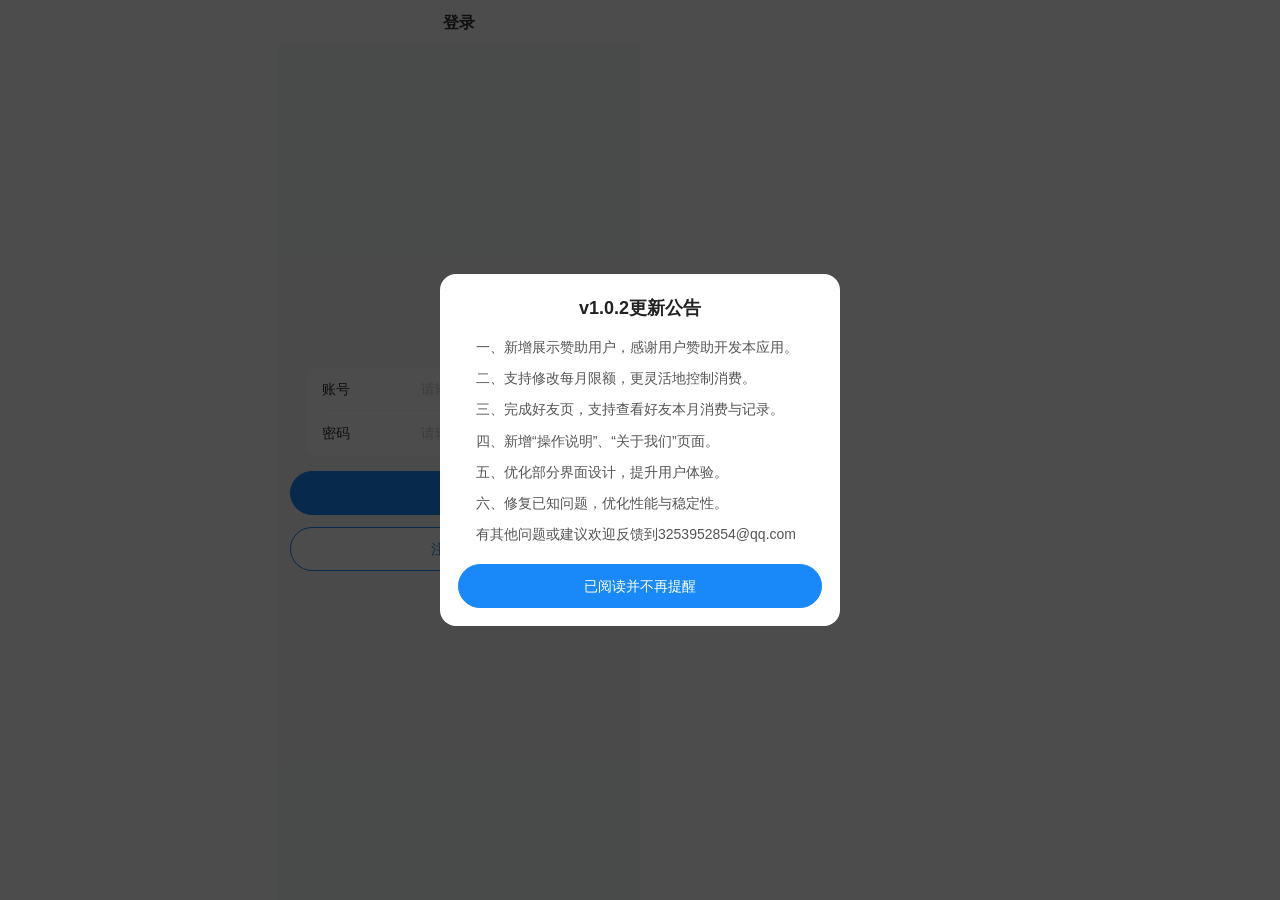
==== index.html @ 9e3b4217 "Add files via upload 更新了”动态使用须知“的位置" ====
<!DOCTYPE html>
<html lang="">
  <head>
    <meta charset="UTF-8">
    <link rel="icon" href="/favicon.ico">
    <meta name="viewport" content="width=device-width, initial-scale=1.0">
    <title>守住钱包！</title>
    <script type="module" crossorigin src="/assets/index-Cla0Flh7.js"></script>
    <link rel="modulepreload" crossorigin href="/assets/_plugin-vue_export-helper-Aj4QM0F-.js">
    <link rel="stylesheet" crossorigin href="/assets/index-D3L0GGRB.css">
  </head>
  <body>
    <div id="app"></div>
  </body>
</html>
---- assets/index-D3L0GGRB.css ----
:root{--vt-c-white:#fff;--vt-c-white-soft:#f8f8f8;--vt-c-white-mute:#f2f2f2;--vt-c-black:#181818;--vt-c-black-soft:#222;--vt-c-black-mute:#282828;--vt-c-indigo:#2c3e50;--vt-c-divider-light-1:#3c3c3c4a;--vt-c-divider-light-2:#3c3c3c1f;--vt-c-divider-dark-1:#545454a6;--vt-c-divider-dark-2:#5454547a;--vt-c-text-light-1:var(--vt-c-indigo);--vt-c-text-light-2:#3c3c3ca8;--vt-c-text-dark-1:var(--vt-c-white);--vt-c-text-dark-2:#ebebeba3;--color-background:var(--vt-c-white);--color-background-soft:var(--vt-c-white-soft);--color-background-mute:var(--vt-c-white-mute);--color-border:var(--vt-c-divider-light-2);--color-border-hover:var(--vt-c-divider-light-1);--color-heading:var(--vt-c-text-light-1);--color-text:var(--vt-c-text-light-1);--section-gap:160px}@media (prefers-color-scheme:dark){:root{--color-background:var(--vt-c-black);--color-background-soft:var(--vt-c-black-soft);--color-background-mute:var(--vt-c-black-mute);--color-border:var(--vt-c-divider-dark-2);--color-border-hover:var(--vt-c-divider-dark-1);--color-heading:var(--vt-c-text-dark-1);--color-text:var(--vt-c-text-dark-2)}}*,:before,:after{box-sizing:border-box;margin:0;font-weight:400}body{min-height:100vh;color:var(--color-text);background:var(--color-background);text-rendering:optimizelegibility;-webkit-font-smoothing:antialiased;-moz-osx-font-smoothing:grayscale;font-family:Inter,-apple-system,BlinkMacSystemFont,Segoe UI,Roboto,Oxygen,Ubuntu,Cantarell,Fira Sans,Droid Sans,Helvetica Neue,sans-serif;font-size:15px;line-height:1.6;transition:color .5s,background-color .5s}#app{max-width:1280px;margin:0 auto;font-weight:400}a,.green{color:#00bd7e;padding:3px;text-decoration:none;transition:all .4s}@media (hover:hover){a:hover{background-color:#00bd7e33}}@media (width>=1024px){body{place-items:center;display:flex}#app{grid-template-columns:1fr 1fr;padding:0 2rem;display:grid}}.changelog-popup[data-v-29da804f]{width:calc(100vw - 40px);max-width:400px}.changelog-body[data-v-29da804f]{padding:22px 18px 18px}.changelog-title[data-v-29da804f]{color:#222;text-align:center;margin-bottom:16px;font-size:18px;font-weight:700;line-height:1.35}.changelog-content[data-v-29da804f]{-webkit-overflow-scrolling:touch;max-height:min(52vh,360px);margin-bottom:18px;overflow-y:auto}.changelog-list[data-v-29da804f]{color:#555;margin:0;padding-left:18px;font-size:14px;line-height:1.65}.changelog-list li+li[data-v-29da804f]{margin-top:8px}:root,:host{--van-black:#000;--van-white:#fff;--van-gray-1:#f7f8fa;--van-gray-2:#f2f3f5;--van-gray-3:#ebedf0;--van-gray-4:#dcdee0;--van-gray-5:#c8c9cc;--van-gray-6:#969799;--van-gray-7:#646566;--van-gray-8:#323233;--van-red:#ee0a24;--van-blue:#1989fa;--van-orange:#ff976a;--van-orange-dark:#ed6a0c;--van-orange-light:#fffbe8;--van-green:#07c160;--van-gradient-red:linear-gradient(to right, #ff6034, #ee0a24);--van-gradient-orange:linear-gradient(to right, #ffd01e, #ff8917);--van-primary-color:var(--van-blue);--van-success-color:var(--van-green);--van-danger-color:var(--van-red);--van-warning-color:var(--van-orange);--van-text-color:var(--van-gray-8);--van-text-color-2:var(--van-gray-6);--van-text-color-3:var(--van-gray-5);--van-active-color:var(--van-gray-2);--van-active-opacity:.6;--van-disabled-opacity:.5;--van-background:var(--van-gray-1);--van-background-2:var(--van-white);--van-background-3:var(--van-white);--van-padding-base:4px;--van-padding-xs:8px;--van-padding-sm:12px;--van-padding-md:16px;--van-padding-lg:24px;--van-padding-xl:32px;--van-font-bold:600;--van-font-size-xs:10px;--van-font-size-sm:12px;--van-font-size-md:14px;--van-font-size-lg:16px;--van-line-height-xs:14px;--van-line-height-sm:18px;--van-line-height-md:20px;--van-line-height-lg:22px;--van-base-font:-apple-system, BlinkMacSystemFont, "Helvetica Neue", Helvetica, Segoe UI, Arial, Roboto, "PingFang SC", "miui", "Hiragino Sans GB", "Microsoft Yahei", sans-serif;--van-price-font:avenir-heavy, "PingFang SC", helvetica neue, arial, sans-serif;--van-duration-base:.3s;--van-duration-fast:.2s;--van-ease-out:ease-out;--van-ease-in:ease-in;--van-border-color:var(--van-gray-3);--van-border-width:1px;--van-radius-sm:2px;--van-radius-md:4px;--van-radius-lg:8px;--van-radius-max:999px}.van-theme-dark{--van-text-color:#f5f5f5;--van-text-color-2:#707070;--van-text-color-3:#4d4d4d;--van-border-color:#3a3a3c;--van-active-color:#3a3a3c;--van-background:#000;--van-background-2:#1c1c1e;--van-background-3:#37363b}html{-webkit-tap-highlight-color:transparent}body{font-family:var(--van-base-font);margin:0}a{text-decoration:none}input,button,textarea{color:inherit;font:inherit}a:focus,input:focus,button:focus,textarea:focus,[class*=van-]:focus{outline:none}ol,ul{margin:0;padding:0;list-style:none}@keyframes van-slide-up-enter{0%{transform:translateY(100%)}}@keyframes van-slide-up-leave{to{transform:translateY(100%)}}@keyframes van-slide-down-enter{0%{transform:translateY(-100%)}}@keyframes van-slide-down-leave{to{transform:translateY(-100%)}}@keyframes van-slide-left-enter{0%{transform:translate(-100%)}}@keyframes van-slide-left-leave{to{transform:translate(-100%)}}@keyframes van-slide-right-enter{0%{transform:translate(100%)}}@keyframes van-slide-right-leave{to{transform:translate(100%)}}@keyframes van-fade-in{0%{opacity:0}to{opacity:1}}@keyframes van-fade-out{0%{opacity:1}to{opacity:0}}@keyframes van-rotate{0%{transform:rotate(0)}to{transform:rotate(360deg)}}.van-fade-enter-active{animation:var(--van-duration-base) van-fade-in both var(--van-ease-out)}.van-fade-leave-active{animation:var(--van-duration-base) van-fade-out both var(--van-ease-in)}.van-slide-up-enter-active{animation:van-slide-up-enter var(--van-duration-base) both var(--van-ease-out)}.van-slide-up-leave-active{animation:van-slide-up-leave var(--van-duration-base) both var(--van-ease-in)}.van-slide-down-enter-active{animation:van-slide-down-enter var(--van-duration-base) both var(--van-ease-out)}.van-slide-down-leave-active{animation:van-slide-down-leave var(--van-duration-base) both var(--van-ease-in)}.van-slide-left-enter-active{animation:van-slide-left-enter var(--van-duration-base) both var(--van-ease-out)}.van-slide-left-leave-active{animation:van-slide-left-leave var(--van-duration-base) both var(--van-ease-in)}.van-slide-right-enter-active{animation:van-slide-right-enter var(--van-duration-base) both var(--van-ease-out)}.van-slide-right-leave-active{animation:van-slide-right-leave var(--van-duration-base) both var(--van-ease-in)}.van-clearfix:after{clear:both;content:"";display:table}.van-ellipsis{white-space:nowrap;text-overflow:ellipsis;overflow:hidden}.van-multi-ellipsis--l2{text-overflow:ellipsis;-webkit-line-clamp:2;line-break:anywhere;-webkit-box-orient:vertical;display:-webkit-box;overflow:hidden}.van-multi-ellipsis--l3{text-overflow:ellipsis;-webkit-line-clamp:3;line-break:anywhere;-webkit-box-orient:vertical;display:-webkit-box;overflow:hidden}.van-safe-area-top{padding-top:constant(safe-area-inset-top);padding-top:env(safe-area-inset-top)}.van-safe-area-bottom{padding-bottom:constant(safe-area-inset-bottom);padding-bottom:env(safe-area-inset-bottom)}.van-haptics-feedback{cursor:pointer}.van-haptics-feedback:active{opacity:var(--van-active-opacity)}[class*=van-hairline]:after{box-sizing:border-box;content:" ";pointer-events:none;border:0 solid var(--van-border-color);position:absolute;inset:-50%;transform:scale(.5)}.van-hairline,.van-hairline--top,.van-hairline--left,.van-hairline--right,.van-hairline--bottom,.van-hairline--surround,.van-hairline--top-bottom{position:relative}.van-hairline--top:after{border-top-width:var(--van-border-width)}.van-hairline--left:after{border-left-width:var(--van-border-width)}.van-hairline--right:after{border-right-width:var(--van-border-width)}.van-hairline--bottom:after{border-bottom-width:var(--van-border-width)}.van-hairline--top-bottom:after,.van-hairline-unset--top-bottom:after{border-width:var(--van-border-width) 0}.van-hairline--surround:after{border-width:var(--van-border-width)}:root,:host{--van-action-bar-background:var(--van-background-2);--van-action-bar-height:50px}.van-action-bar{box-sizing:content-box;height:var(--van-action-bar-height);background:var(--van-action-bar-background);align-items:center;display:flex;position:fixed;bottom:0;left:0;right:0}:root,:host{--van-badge-size:16px;--van-badge-color:var(--van-white);--van-badge-padding:0 3px;--van-badge-font-size:var(--van-font-size-sm);--van-badge-font-weight:var(--van-font-bold);--van-badge-border-width:var(--van-border-width);--van-badge-background:var(--van-danger-color);--van-badge-dot-color:var(--van-danger-color);--van-badge-dot-size:8px;--van-badge-font:-apple-system-font, helvetica neue, arial, sans-serif}.van-badge{box-sizing:border-box;min-width:var(--van-badge-size);padding:var(--van-badge-padding);color:var(--van-badge-color);font-weight:var(--van-badge-font-weight);font-size:var(--van-badge-font-size);font-family:var(--van-badge-font);text-align:center;background:var(--van-badge-background);border:var(--van-badge-border-width) solid var(--van-background-2);border-radius:var(--van-radius-max);line-height:1.2;display:inline-block}.van-badge--fixed{transform-origin:100%;position:absolute}.van-badge--top-left{top:0;left:0;transform:translate(-50%,-50%)}.van-badge--top-right{top:0;right:0;transform:translate(50%,-50%)}.van-badge--bottom-left{bottom:0;left:0;transform:translate(-50%,50%)}.van-badge--bottom-right{bottom:0;right:0;transform:translate(50%,50%)}.van-badge--dot{width:var(--van-badge-dot-size);min-width:0;height:var(--van-badge-dot-size);background:var(--van-badge-dot-color);border:none;border-radius:100%;padding:0}.van-badge__wrapper{display:inline-block;position:relative}.van-icon{font:14px/1 vant-icon;font:normal normal normal 14px/1 var(--van-icon-font-family,"vant-icon");font-size:inherit;text-rendering:auto;-webkit-font-smoothing:antialiased;display:inline-block;position:relative}.van-icon:before{display:inline-block}.van-icon-arrow-double-left:before{content:""}.van-icon-arrow-double-right:before{content:""}.van-icon-contact:before{content:""}.van-icon-notes:before{content:""}.van-icon-records:before{content:""}.van-icon-cash-back-record:before{content:""}.van-icon-newspaper:before{content:""}.van-icon-discount:before{content:""}.van-icon-completed:before{content:""}.van-icon-user:before{content:""}.van-icon-description:before{content:""}.van-icon-list-switch:before{content:""}.van-icon-list-switching:before{content:""}.van-icon-link-o:before{content:""}.van-icon-miniprogram-o:before{content:""}.van-icon-qq:before{content:""}.van-icon-wechat-moments:before{content:""}.van-icon-weibo:before{content:""}.van-icon-cash-o:before{content:""}.van-icon-guide-o:before{content:""}.van-icon-invitation:before{content:""}.van-icon-shield-o:before{content:""}.van-icon-exchange:before{content:""}.van-icon-eye:before{content:""}.van-icon-enlarge:before{content:""}.van-icon-expand-o:before{content:""}.van-icon-eye-o:before{content:""}.van-icon-expand:before{content:""}.van-icon-filter-o:before{content:""}.van-icon-fire:before{content:""}.van-icon-fail:before{content:""}.van-icon-failure:before{content:""}.van-icon-fire-o:before{content:""}.van-icon-flag-o:before{content:""}.van-icon-font:before{content:""}.van-icon-font-o:before{content:""}.van-icon-gem-o:before{content:""}.van-icon-flower-o:before{content:""}.van-icon-gem:before{content:""}.van-icon-gift-card:before{content:""}.van-icon-friends:before{content:""}.van-icon-friends-o:before{content:""}.van-icon-gold-coin:before{content:""}.van-icon-gold-coin-o:before{content:""}.van-icon-good-job-o:before{content:""}.van-icon-gift:before{content:""}.van-icon-gift-o:before{content:""}.van-icon-gift-card-o:before{content:""}.van-icon-good-job:before{content:""}.van-icon-home-o:before{content:""}.van-icon-goods-collect:before{content:""}.van-icon-graphic:before{content:""}.van-icon-goods-collect-o:before{content:""}.van-icon-hot-o:before{content:""}.van-icon-info:before{content:""}.van-icon-hotel-o:before{content:""}.van-icon-info-o:before{content:""}.van-icon-hot-sale-o:before{content:""}.van-icon-hot:before{content:""}.van-icon-like:before{content:""}.van-icon-idcard:before{content:""}.van-icon-like-o:before{content:""}.van-icon-hot-sale:before{content:""}.van-icon-location-o:before{content:""}.van-icon-location:before{content:""}.van-icon-label:before{content:""}.van-icon-lock:before{content:""}.van-icon-label-o:before{content:""}.van-icon-map-marked:before{content:""}.van-icon-logistics:before{content:""}.van-icon-manager:before{content:""}.van-icon-more:before{content:""}.van-icon-live:before{content:""}.van-icon-manager-o:before{content:""}.van-icon-medal:before{content:""}.van-icon-more-o:before{content:""}.van-icon-music-o:before{content:""}.van-icon-music:before{content:""}.van-icon-new-arrival-o:before{content:""}.van-icon-medal-o:before{content:""}.van-icon-new-o:before{content:""}.van-icon-free-postage:before{content:""}.van-icon-newspaper-o:before{content:""}.van-icon-new-arrival:before{content:""}.van-icon-minus:before{content:""}.van-icon-orders-o:before{content:""}.van-icon-new:before{content:""}.van-icon-paid:before{content:""}.van-icon-notes-o:before{content:""}.van-icon-other-pay:before{content:""}.van-icon-pause-circle:before{content:""}.van-icon-pause:before{content:""}.van-icon-pause-circle-o:before{content:""}.van-icon-peer-pay:before{content:""}.van-icon-pending-payment:before{content:""}.van-icon-passed:before{content:""}.van-icon-plus:before{content:""}.van-icon-phone-circle-o:before{content:""}.van-icon-phone-o:before{content:""}.van-icon-printer:before{content:""}.van-icon-photo-fail:before{content:""}.van-icon-phone:before{content:""}.van-icon-photo-o:before{content:""}.van-icon-play-circle:before{content:""}.van-icon-play:before{content:""}.van-icon-phone-circle:before{content:""}.van-icon-point-gift-o:before{content:""}.van-icon-point-gift:before{content:""}.van-icon-play-circle-o:before{content:""}.van-icon-shrink:before{content:""}.van-icon-photo:before{content:""}.van-icon-qr:before{content:""}.van-icon-qr-invalid:before{content:""}.van-icon-question-o:before{content:""}.van-icon-revoke:before{content:""}.van-icon-replay:before{content:""}.van-icon-service:before{content:""}.van-icon-question:before{content:""}.van-icon-search:before{content:""}.van-icon-refund-o:before{content:""}.van-icon-service-o:before{content:""}.van-icon-scan:before{content:""}.van-icon-share:before{content:""}.van-icon-send-gift-o:before{content:""}.van-icon-share-o:before{content:""}.van-icon-setting:before{content:""}.van-icon-points:before{content:""}.van-icon-photograph:before{content:""}.van-icon-shop:before{content:""}.van-icon-shop-o:before{content:""}.van-icon-shop-collect-o:before{content:""}.van-icon-shop-collect:before{content:""}.van-icon-smile:before{content:""}.van-icon-shopping-cart-o:before{content:""}.van-icon-sign:before{content:""}.van-icon-sort:before{content:""}.van-icon-star-o:before{content:""}.van-icon-smile-comment-o:before{content:""}.van-icon-stop:before{content:""}.van-icon-stop-circle-o:before{content:""}.van-icon-smile-o:before{content:""}.van-icon-star:before{content:""}.van-icon-success:before{content:""}.van-icon-stop-circle:before{content:""}.van-icon-records-o:before{content:""}.van-icon-shopping-cart:before{content:""}.van-icon-tosend:before{content:""}.van-icon-todo-list:before{content:""}.van-icon-thumb-circle-o:before{content:""}.van-icon-thumb-circle:before{content:""}.van-icon-umbrella-circle:before{content:""}.van-icon-underway:before{content:""}.van-icon-upgrade:before{content:""}.van-icon-todo-list-o:before{content:""}.van-icon-tv-o:before{content:""}.van-icon-underway-o:before{content:""}.van-icon-user-o:before{content:""}.van-icon-vip-card-o:before{content:""}.van-icon-vip-card:before{content:""}.van-icon-send-gift:before{content:""}.van-icon-wap-home:before{content:""}.van-icon-wap-nav:before{content:""}.van-icon-volume-o:before{content:""}.van-icon-video:before{content:""}.van-icon-wap-home-o:before{content:""}.van-icon-volume:before{content:""}.van-icon-warning:before{content:""}.van-icon-weapp-nav:before{content:""}.van-icon-wechat-pay:before{content:""}.van-icon-warning-o:before{content:""}.van-icon-wechat:before{content:""}.van-icon-setting-o:before{content:""}.van-icon-youzan-shield:before{content:""}.van-icon-warn-o:before{content:""}.van-icon-smile-comment:before{content:""}.van-icon-user-circle-o:before{content:""}.van-icon-video-o:before{content:""}.van-icon-add-square:before{content:""}.van-icon-add:before{content:""}.van-icon-arrow-down:before{content:""}.van-icon-arrow-up:before{content:""}.van-icon-arrow:before{content:""}.van-icon-after-sale:before{content:""}.van-icon-add-o:before{content:""}.van-icon-alipay:before{content:""}.van-icon-ascending:before{content:""}.van-icon-apps-o:before{content:""}.van-icon-aim:before{content:""}.van-icon-award:before{content:""}.van-icon-arrow-left:before{content:""}.van-icon-award-o:before{content:""}.van-icon-audio:before{content:""}.van-icon-bag-o:before{content:""}.van-icon-balance-list:before{content:""}.van-icon-back-top:before{content:""}.van-icon-bag:before{content:""}.van-icon-balance-pay:before{content:""}.van-icon-balance-o:before{content:""}.van-icon-bar-chart-o:before{content:""}.van-icon-bars:before{content:""}.van-icon-balance-list-o:before{content:""}.van-icon-birthday-cake-o:before{content:""}.van-icon-bookmark:before{content:""}.van-icon-bill:before{content:""}.van-icon-bell:before{content:""}.van-icon-browsing-history-o:before{content:""}.van-icon-browsing-history:before{content:""}.van-icon-bookmark-o:before{content:""}.van-icon-bulb-o:before{content:""}.van-icon-bullhorn-o:before{content:""}.van-icon-bill-o:before{content:""}.van-icon-calendar-o:before{content:""}.van-icon-brush-o:before{content:""}.van-icon-card:before{content:""}.van-icon-cart-o:before{content:""}.van-icon-cart-circle:before{content:""}.van-icon-cart-circle-o:before{content:""}.van-icon-cart:before{content:""}.van-icon-cash-on-deliver:before{content:""}.van-icon-cash-back-record-o:before{content:""}.van-icon-cashier-o:before{content:""}.van-icon-chart-trending-o:before{content:""}.van-icon-certificate:before{content:""}.van-icon-chat:before{content:""}.van-icon-clear:before{content:""}.van-icon-chat-o:before{content:""}.van-icon-checked:before{content:""}.van-icon-clock:before{content:""}.van-icon-clock-o:before{content:""}.van-icon-close:before{content:""}.van-icon-closed-eye:before{content:""}.van-icon-circle:before{content:""}.van-icon-cluster-o:before{content:""}.van-icon-column:before{content:""}.van-icon-comment-circle-o:before{content:""}.van-icon-cluster:before{content:""}.van-icon-comment:before{content:""}.van-icon-comment-o:before{content:""}.van-icon-comment-circle:before{content:""}.van-icon-completed-o:before{content:""}.van-icon-credit-pay:before{content:""}.van-icon-coupon:before{content:""}.van-icon-debit-pay:before{content:""}.van-icon-coupon-o:before{content:""}.van-icon-contact-o:before{content:""}.van-icon-descending:before{content:""}.van-icon-desktop-o:before{content:""}.van-icon-diamond-o:before{content:""}.van-icon-description-o:before{content:""}.van-icon-delete:before{content:""}.van-icon-diamond:before{content:""}.van-icon-delete-o:before{content:""}.van-icon-cross:before{content:""}.van-icon-edit:before{content:""}.van-icon-ellipsis:before{content:""}.van-icon-down:before{content:""}.van-icon-discount-o:before{content:""}.van-icon-ecard-pay:before{content:""}.van-icon-envelop-o:before{content:""}@font-face{font-weight:400;font-family:vant-icon;font-style:normal;font-display:auto;src:url([data-uri])format("woff2"),url(//at.alicdn.com/t/c/font_2553510_ciljc7axaw7.woff?t=1705587463221)format("woff")}.van-icon__image{object-fit:contain;width:1em;height:1em;display:block}:root,:host{--van-skeleton-image-size:96px;--van-skeleton-image-radius:24px}.van-skeleton-image{width:var(--van-skeleton-image-size);height:var(--van-skeleton-image-size);background:var(--van-active-color);justify-content:center;align-items:center;display:flex}.van-skeleton-image--round{border-radius:var(--van-skeleton-image-radius)}.van-skeleton-image__icon{width:calc(var(--van-skeleton-image-size) / 2);height:calc(var(--van-skeleton-image-size) / 2);font-size:calc(var(--van-skeleton-image-size) / 2);color:var(--van-gray-5)}:root,:host{--van-rate-icon-size:20px;--van-rate-icon-gutter:var(--van-padding-base);--van-rate-icon-void-color:var(--van-gray-5);--van-rate-icon-full-color:var(--van-danger-color);--van-rate-icon-disabled-color:var(--van-gray-5)}.van-rate{cursor:pointer;-webkit-user-select:none;user-select:none;flex-wrap:wrap;display:inline-flex}.van-rate__item{position:relative}.van-rate__item:not(:last-child){padding-right:var(--van-rate-icon-gutter)}.van-rate__icon{width:1em;color:var(--van-rate-icon-void-color);font-size:var(--van-rate-icon-size);display:block}.van-rate__icon--half{pointer-events:none;position:absolute;top:0;left:0;overflow:hidden}.van-rate__icon--full{color:var(--van-rate-icon-full-color)}.van-rate__icon--disabled{color:var(--van-rate-icon-disabled-color)}.van-rate--disabled{cursor:not-allowed}.van-rate--readonly{cursor:default}:root,:host{--van-notice-bar-height:40px;--van-notice-bar-padding:0 var(--van-padding-md);--van-notice-bar-wrapable-padding:var(--van-padding-xs) var(--van-padding-md);--van-notice-bar-text-color:var(--van-orange-dark);--van-notice-bar-font-size:var(--van-font-size-md);--van-notice-bar-line-height:24px;--van-notice-bar-background:var(--van-orange-light);--van-notice-bar-icon-size:16px;--van-notice-bar-icon-min-width:24px}.van-notice-bar{height:var(--van-notice-bar-height);padding:var(--van-notice-bar-padding);color:var(--van-notice-bar-text-color);font-size:var(--van-notice-bar-font-size);line-height:var(--van-notice-bar-line-height);background:var(--van-notice-bar-background);align-items:center;display:flex;position:relative}.van-notice-bar__left-icon,.van-notice-bar__right-icon{min-width:var(--van-notice-bar-icon-min-width);font-size:var(--van-notice-bar-icon-size)}.van-notice-bar__right-icon{text-align:right;cursor:pointer}.van-notice-bar__wrap{flex:1;align-items:center;height:100%;display:flex;position:relative;overflow:hidden}.van-notice-bar__content{white-space:nowrap;transition-timing-function:linear;position:absolute}.van-notice-bar__content.van-ellipsis{max-width:100%}.van-notice-bar--wrapable{height:auto;padding:var(--van-notice-bar-wrapable-padding)}.van-notice-bar--wrapable .van-notice-bar__wrap{height:auto}.van-notice-bar--wrapable .van-notice-bar__content{white-space:normal;word-wrap:break-word;position:relative}:root,:host{--van-nav-bar-height:46px;--van-nav-bar-background:var(--van-background-2);--van-nav-bar-arrow-size:16px;--van-nav-bar-icon-color:var(--van-primary-color);--van-nav-bar-text-color:var(--van-primary-color);--van-nav-bar-title-font-size:var(--van-font-size-lg);--van-nav-bar-title-text-color:var(--van-text-color);--van-nav-bar-z-index:1;--van-nav-bar-disabled-opacity:var(--van-disabled-opacity)}.van-nav-bar{z-index:var(--van-nav-bar-z-index);line-height:var(--van-line-height-lg);text-align:center;background:var(--van-nav-bar-background);-webkit-user-select:none;user-select:none;position:relative}.van-nav-bar--fixed{width:100%;position:fixed;top:0;left:0}.van-nav-bar--safe-area-inset-top{padding-top:constant(safe-area-inset-top);padding-top:env(safe-area-inset-top)}.van-nav-bar .van-icon{color:var(--van-nav-bar-icon-color)}.van-nav-bar__content{height:var(--van-nav-bar-height);align-items:center;display:flex;position:relative}.van-nav-bar__arrow{margin-right:var(--van-padding-base);font-size:var(--van-nav-bar-arrow-size)}.van-nav-bar__title{max-width:60%;color:var(--van-nav-bar-title-text-color);font-weight:var(--van-font-bold);font-size:var(--van-nav-bar-title-font-size);margin:0 auto}.van-nav-bar__left,.van-nav-bar__right{padding:0 var(--van-padding-md);font-size:var(--van-font-size-md);align-items:center;display:flex;position:absolute;top:0;bottom:0}.van-nav-bar__left--disabled,.van-nav-bar__right--disabled{cursor:not-allowed;opacity:var(--van-nav-bar-disabled-opacity)}.van-nav-bar__left{left:0}.van-nav-bar__right{right:0}.van-nav-bar__text{color:var(--van-nav-bar-text-color)}:root,:host{--van-floating-bubble-size:48px;--van-floating-bubble-initial-gap:24px;--van-floating-bubble-icon-size:28px;--van-floating-bubble-background:var(--van-primary-color);--van-floating-bubble-color:var(--van-background-2);--van-floating-bubble-z-index:999;--van-floating-bubble-border-radius:var(--van-radius-max)}.van-floating-bubble{top:0;left:0;right:var(--van-floating-bubble-initial-gap);bottom:var(--van-floating-bubble-initial-gap);width:var(--van-floating-bubble-size);height:var(--van-floating-bubble-size);box-sizing:border-box;cursor:pointer;-webkit-user-select:none;user-select:none;touch-action:none;background:var(--van-floating-bubble-background);color:var(--van-floating-bubble-color);border-radius:var(--van-floating-bubble-border-radius);z-index:var(--van-floating-bubble-z-index);transition:transform var(--van-duration-base);justify-content:center;align-items:center;display:flex;position:fixed;overflow:hidden}.van-floating-bubble:active{opacity:.8}.van-floating-bubble__icon{font-size:var(--van-floating-bubble-icon-size)}:root,:host{--van-image-placeholder-text-color:var(--van-text-color-2);--van-image-placeholder-font-size:var(--van-font-size-md);--van-image-placeholder-background:var(--van-background);--van-image-loading-icon-size:32px;--van-image-loading-icon-color:var(--van-gray-4);--van-image-error-icon-size:32px;--van-image-error-icon-color:var(--van-gray-4)}.van-image{display:inline-block;position:relative}.van-image--round{border-radius:var(--van-radius-max);overflow:hidden}.van-image--round .van-image__img{border-radius:inherit}.van-image--block{display:block}.van-image__img,.van-image__error,.van-image__loading{width:100%;height:100%;display:block}.van-image__error,.van-image__loading{color:var(--van-image-placeholder-text-color);font-size:var(--van-image-placeholder-font-size);background:var(--van-image-placeholder-background);flex-direction:column;justify-content:center;align-items:center;display:flex;position:absolute;top:0;left:0}.van-image__loading-icon{color:var(--van-image-loading-icon-color);font-size:var(--van-image-loading-icon-size)}.van-image__error-icon{color:var(--van-image-error-icon-color);font-size:var(--van-image-error-icon-size)}:root,:host{--van-back-top-size:40px;--van-back-top-right:30px;--van-back-top-bottom:40px;--van-back-top-z-index:100;--van-back-top-icon-size:20px;--van-back-top-text-color:#fff;--van-back-top-background:var(--van-blue)}.van-back-top{width:var(--van-back-top-size);height:var(--van-back-top-size);right:var(--van-back-top-right);bottom:var(--van-back-top-bottom);z-index:var(--van-back-top-z-index);cursor:pointer;color:var(--van-back-top-text-color);border-radius:var(--van-radius-max);transition:var(--van-duration-base) cubic-bezier(.25,.8,.5,1);background-color:var(--van-back-top-background);justify-content:center;align-items:center;display:flex;position:fixed;transform:scale(0);box-shadow:0 2px 8px #0000001f}.van-back-top:active{opacity:var(--van-active-opacity)}.van-back-top__placeholder{display:none}.van-back-top--active{transform:scale(1)}.van-back-top__icon{font-size:var(--van-back-top-icon-size);font-weight:var(--van-font-bold)}:root,:host{--van-tag-padding:0 var(--van-padding-base);--van-tag-text-color:var(--van-white);--van-tag-font-size:var(--van-font-size-sm);--van-tag-radius:2px;--van-tag-line-height:16px;--van-tag-medium-padding:2px 6px;--van-tag-large-padding:var(--van-padding-base) var(--van-padding-xs);--van-tag-large-radius:var(--van-radius-md);--van-tag-large-font-size:var(--van-font-size-md);--van-tag-round-radius:var(--van-radius-max);--van-tag-danger-color:var(--van-danger-color);--van-tag-primary-color:var(--van-primary-color);--van-tag-success-color:var(--van-success-color);--van-tag-warning-color:var(--van-warning-color);--van-tag-default-color:var(--van-gray-6);--van-tag-plain-background:var(--van-background-2)}.van-tag{padding:var(--van-tag-padding);color:var(--van-tag-text-color);font-size:var(--van-tag-font-size);line-height:var(--van-tag-line-height);border-radius:var(--van-tag-radius);align-items:center;display:inline-flex;position:relative}.van-tag--default{background:var(--van-tag-default-color)}.van-tag--default.van-tag--plain{color:var(--van-tag-default-color)}.van-tag--danger{background:var(--van-tag-danger-color)}.van-tag--danger.van-tag--plain{color:var(--van-tag-danger-color)}.van-tag--primary{background:var(--van-tag-primary-color)}.van-tag--primary.van-tag--plain{color:var(--van-tag-primary-color)}.van-tag--success{background:var(--van-tag-success-color)}.van-tag--success.van-tag--plain{color:var(--van-tag-success-color)}.van-tag--warning{background:var(--van-tag-warning-color)}.van-tag--warning.van-tag--plain{color:var(--van-tag-warning-color)}.van-tag--plain{background:var(--van-tag-plain-background);border-color:currentColor}.van-tag--plain:before{border:1px solid;border-color:inherit;border-radius:inherit;content:"";pointer-events:none;position:absolute;inset:0}.van-tag--medium{padding:var(--van-tag-medium-padding)}.van-tag--large{padding:var(--van-tag-large-padding);font-size:var(--van-tag-large-font-size);border-radius:var(--van-tag-large-radius)}.van-tag--mark{border-radius:0 var(--van-tag-round-radius) var(--van-tag-round-radius) 0}.van-tag--mark:after{content:"";width:2px;display:block}.van-tag--round{border-radius:var(--van-tag-round-radius)}.van-tag__close{margin-left:2px}:root,:host{--van-card-padding:var(--van-padding-xs) var(--van-padding-md);--van-card-font-size:var(--van-font-size-sm);--van-card-text-color:var(--van-text-color);--van-card-background:var(--van-background);--van-card-thumb-size:88px;--van-card-thumb-radius:var(--van-radius-lg);--van-card-title-line-height:16px;--van-card-desc-color:var(--van-text-color-2);--van-card-desc-line-height:var(--van-line-height-md);--van-card-price-color:var(--van-text-color);--van-card-origin-price-color:var(--van-text-color-2);--van-card-num-color:var(--van-text-color-2);--van-card-origin-price-font-size:var(--van-font-size-xs);--van-card-price-font-size:var(--van-font-size-sm);--van-card-price-integer-font-size:var(--van-font-size-lg);--van-card-price-font:var(--van-price-font)}.van-card{box-sizing:border-box;padding:var(--van-card-padding);color:var(--van-card-text-color);font-size:var(--van-card-font-size);background:var(--van-card-background);position:relative}.van-card:not(:first-child){margin-top:var(--van-padding-xs)}.van-card__header{display:flex}.van-card__thumb{width:var(--van-card-thumb-size);height:var(--van-card-thumb-size);margin-right:var(--van-padding-xs);flex:none;position:relative}.van-card__thumb img{border-radius:var(--van-card-thumb-radius)}.van-card__content{min-width:0;min-height:var(--van-card-thumb-size);flex-direction:column;flex:1;justify-content:space-between;display:flex;position:relative}.van-card__content--centered{justify-content:center}.van-card__title,.van-card__desc{word-wrap:break-word}.van-card__title{max-height:32px;font-weight:var(--van-font-bold);line-height:var(--van-card-title-line-height)}.van-card__desc{max-height:var(--van-card-desc-line-height);color:var(--van-card-desc-color);line-height:var(--van-card-desc-line-height)}.van-card__bottom{line-height:var(--van-line-height-md)}.van-card__price{color:var(--van-card-price-color);font-weight:var(--van-font-bold);font-size:var(--van-card-price-font-size);display:inline-block}.van-card__price-integer{font-size:var(--van-card-price-integer-font-size);font-family:var(--van-card-price-font)}.van-card__price-decimal{font-family:var(--van-card-price-font)}.van-card__origin-price{color:var(--van-card-origin-price-color);font-size:var(--van-card-origin-price-font-size);margin-left:5px;text-decoration:line-through;display:inline-block}.van-card__num{float:right;color:var(--van-card-num-color)}.van-card__tag{position:absolute;top:2px;left:0}.van-card__footer{text-align:right;flex:none}.van-card__footer .van-button{margin-left:5px}:root,:host{--van-cell-font-size:var(--van-font-size-md);--van-cell-line-height:24px;--van-cell-vertical-padding:10px;--van-cell-horizontal-padding:var(--van-padding-md);--van-cell-text-color:var(--van-text-color);--van-cell-background:var(--van-background-2);--van-cell-border-color:var(--van-border-color);--van-cell-active-color:var(--van-active-color);--van-cell-required-color:var(--van-danger-color);--van-cell-label-color:var(--van-text-color-2);--van-cell-label-font-size:var(--van-font-size-sm);--van-cell-label-line-height:var(--van-line-height-sm);--van-cell-label-margin-top:var(--van-padding-base);--van-cell-value-color:var(--van-text-color-2);--van-cell-value-font-size:inherit;--van-cell-icon-size:16px;--van-cell-right-icon-color:var(--van-gray-6);--van-cell-large-vertical-padding:var(--van-padding-sm);--van-cell-large-title-font-size:var(--van-font-size-lg);--van-cell-large-label-font-size:var(--van-font-size-md);--van-cell-large-value-font-size:inherit}.van-cell{box-sizing:border-box;width:100%;padding:var(--van-cell-vertical-padding) var(--van-cell-horizontal-padding);color:var(--van-cell-text-color);font-size:var(--van-cell-font-size);line-height:var(--van-cell-line-height);background:var(--van-cell-background);display:flex;position:relative;overflow:hidden}.van-cell:after{box-sizing:border-box;content:" ";pointer-events:none;right:var(--van-padding-md);bottom:0;left:var(--van-padding-md);border-bottom:1px solid var(--van-cell-border-color);position:absolute;transform:scaleY(.5)}.van-cell:last-child:after,.van-cell--borderless:after{display:none}.van-cell__label{margin-top:var(--van-cell-label-margin-top);color:var(--van-cell-label-color);font-size:var(--van-cell-label-font-size);line-height:var(--van-cell-label-line-height)}.van-cell__title,.van-cell__value{flex:1}.van-cell__value{color:var(--van-cell-value-color);font-size:var(--van-cell-value-font-size);text-align:right;vertical-align:middle;word-wrap:break-word;position:relative;overflow:hidden}.van-cell__left-icon,.van-cell__right-icon{height:var(--van-cell-line-height);font-size:var(--van-cell-icon-size);line-height:var(--van-cell-line-height)}.van-cell__left-icon{margin-right:var(--van-padding-base)}.van-cell__right-icon{margin-left:var(--van-padding-base);color:var(--van-cell-right-icon-color)}.van-cell--clickable{cursor:pointer}.van-cell--clickable:active{background-color:var(--van-cell-active-color)}.van-cell--required{overflow:visible}.van-cell--required:before{left:var(--van-padding-xs);color:var(--van-cell-required-color);font-size:var(--van-cell-font-size);content:"*";position:absolute}.van-cell--center{align-items:center}.van-cell--large{padding-top:var(--van-cell-large-vertical-padding);padding-bottom:var(--van-cell-large-vertical-padding)}.van-cell--large .van-cell__title{font-size:var(--van-cell-large-title-font-size)}.van-cell--large .van-cell__label{font-size:var(--van-cell-large-label-font-size)}.van-cell--large .van-cell__value{font-size:var(--van-cell-large-value-font-size)}:root,:host{--van-coupon-cell-selected-text-color:var(--van-text-color)}.van-coupon-cell__value--selected{color:var(--van-coupon-cell-selected-text-color)}:root,:host{--van-contact-card-padding:var(--van-padding-md);--van-contact-card-add-icon-size:40px;--van-contact-card-add-icon-color:var(--van-primary-color);--van-contact-card-title-line-height:var(--van-line-height-md)}.van-contact-card{padding:var(--van-contact-card-padding)}.van-contact-card__title{line-height:var(--van-contact-card-title-line-height);margin-left:5px}.van-contact-card--add .van-contact-card__value{line-height:var(--van-contact-card-add-icon-size)}.van-contact-card--add .van-cell__left-icon{color:var(--van-contact-card-add-icon-color);font-size:var(--van-contact-card-add-icon-size)}.van-contact-card:before{background:repeating-linear-gradient(-45deg,var(--van-warning-color) 0,var(--van-warning-color) 20%,transparent 0,transparent 25%,var(--van-primary-color) 0,var(--van-primary-color) 45%,transparent 0,transparent 50%);content:"";background-size:80px;height:2px;position:absolute;bottom:0;left:0;right:0}:root,:host{--van-collapse-item-duration:var(--van-duration-base);--van-collapse-item-content-padding:var(--van-padding-sm) var(--van-padding-md);--van-collapse-item-content-font-size:var(--van-font-size-md);--van-collapse-item-content-line-height:1.5;--van-collapse-item-content-text-color:var(--van-text-color-2);--van-collapse-item-content-background:var(--van-background-2);--van-collapse-item-title-disabled-color:var(--van-text-color-3)}.van-collapse-item{position:relative}.van-collapse-item--border:after{box-sizing:border-box;content:" ";pointer-events:none;top:0;right:var(--van-padding-md);left:var(--van-padding-md);border-top:1px solid var(--van-border-color);position:absolute;transform:scaleY(.5)}.van-collapse-item__title .van-cell__right-icon:before{transition:transform var(--van-collapse-item-duration);transform:rotate(90deg)translateZ(0)}.van-collapse-item__title:after{right:var(--van-padding-md);display:none}.van-collapse-item__title--expanded .van-cell__right-icon:before{transform:rotate(-90deg)}.van-collapse-item__title--expanded:after{display:block}.van-collapse-item__title--borderless:after{display:none}.van-collapse-item__title--disabled{cursor:not-allowed}.van-collapse-item__title--disabled,.van-collapse-item__title--disabled .van-cell__right-icon{color:var(--van-collapse-item-title-disabled-color)}.van-collapse-item__wrapper{transition:height var(--van-collapse-item-duration) ease-in-out;will-change:height;overflow:hidden}.van-collapse-item__content{padding:var(--van-collapse-item-content-padding);color:var(--van-collapse-item-content-text-color);font-size:var(--van-collapse-item-content-font-size);line-height:var(--van-collapse-item-content-line-height);background:var(--van-collapse-item-content-background)}:root,:host{--van-field-label-width:6.2em;--van-field-label-color:var(--van-text-color);--van-field-label-margin-right:var(--van-padding-sm);--van-field-input-text-color:var(--van-text-color);--van-field-input-error-text-color:var(--van-danger-color);--van-field-input-disabled-text-color:var(--van-text-color-3);--van-field-placeholder-text-color:var(--van-text-color-3);--van-field-icon-size:18px;--van-field-clear-icon-size:18px;--van-field-clear-icon-color:var(--van-gray-5);--van-field-right-icon-color:var(--van-gray-6);--van-field-error-message-color:var(--van-danger-color);--van-field-error-message-font-size:12px;--van-field-text-area-min-height:60px;--van-field-word-limit-color:var(--van-gray-7);--van-field-word-limit-font-size:var(--van-font-size-sm);--van-field-word-limit-line-height:16px;--van-field-disabled-text-color:var(--van-text-color-3);--van-field-required-mark-color:var(--van-red)}.van-field{flex-wrap:wrap}.van-field__label{box-sizing:border-box;width:var(--van-field-label-width);margin-right:var(--van-field-label-margin-right);color:var(--van-field-label-color);text-align:left;word-wrap:break-word;flex:none}.van-field__label--center{text-align:center}.van-field__label--right{text-align:right}.van-field__label--top{text-align:left;width:100%;margin-bottom:var(--van-padding-base);overflow-wrap:break-word;display:flex}.van-field__label--required:before{color:var(--van-field-required-mark-color);content:"*";margin-right:2px}.van-field--disabled .van-field__label{color:var(--van-field-disabled-text-color)}.van-field__value{overflow:visible}.van-field__body{align-items:center;display:flex}.van-field__control{box-sizing:border-box;width:100%;min-width:0;color:var(--van-field-input-text-color);line-height:inherit;text-align:left;resize:none;-webkit-user-select:auto;user-select:auto;background-color:#0000;border:0;margin:0;padding:0;display:block}.van-field__control::placeholder{color:var(--van-field-placeholder-text-color)}.van-field__control:read-only{cursor:default}.van-field__control:disabled{color:var(--van-field-input-disabled-text-color);cursor:not-allowed;opacity:1;-webkit-text-fill-color:var(--van-field-input-disabled-text-color)}.van-field__control--center{text-align:center;justify-content:center}.van-field__control--right{text-align:right;justify-content:flex-end}.van-field__control--custom{min-height:var(--van-cell-line-height);align-items:center;display:flex}.van-field__control--error::-webkit-input-placeholder{color:var(--van-field-input-error-text-color);-webkit-text-fill-color:currentColor}.van-field__control--error,.van-field__control--error::placeholder{color:var(--van-field-input-error-text-color);-webkit-text-fill-color:currentColor}.van-field__control--min-height{min-height:var(--van-field-text-area-min-height)}.van-field__control[type=date],.van-field__control[type=time],.van-field__control[type=datetime-local]{min-height:var(--van-cell-line-height)}.van-field__control[type=search]{-webkit-appearance:none}.van-field__clear,.van-field__icon,.van-field__button,.van-field__right-icon{flex-shrink:0}.van-field__clear,.van-field__right-icon{margin-right:calc(var(--van-padding-xs) * -1);padding:0 var(--van-padding-xs);line-height:inherit}.van-field__clear{color:var(--van-field-clear-icon-color);font-size:var(--van-field-clear-icon-size);cursor:pointer}.van-field__left-icon .van-icon,.van-field__right-icon .van-icon{font-size:var(--van-field-icon-size);line-height:inherit;display:block}.van-field__left-icon{margin-right:var(--van-padding-base)}.van-field__right-icon{color:var(--van-field-right-icon-color)}.van-field__button{padding-left:var(--van-padding-xs)}.van-field__error-message{color:var(--van-field-error-message-color);font-size:var(--van-field-error-message-font-size);text-align:left}.van-field__error-message--center{text-align:center}.van-field__error-message--right{text-align:right}.van-field__word-limit{margin-top:var(--van-padding-base);color:var(--van-field-word-limit-color);font-size:var(--van-field-word-limit-font-size);line-height:var(--van-field-word-limit-line-height);text-align:right}:root,:host{--van-search-padding:10px var(--van-padding-sm);--van-search-background:var(--van-background-2);--van-search-content-background:var(--van-background);--van-search-input-height:34px;--van-search-label-padding:0 5px;--van-search-label-color:var(--van-text-color);--van-search-label-font-size:var(--van-font-size-md);--van-search-left-icon-color:var(--van-gray-6);--van-search-action-padding:0 var(--van-padding-xs);--van-search-action-text-color:var(--van-text-color);--van-search-action-font-size:var(--van-font-size-md)}.van-search{box-sizing:border-box;padding:var(--van-search-padding);background:var(--van-search-background);align-items:center;display:flex}.van-search__content{padding-left:var(--van-padding-sm);background:var(--van-search-content-background);border-radius:var(--van-radius-sm);flex:1;display:flex}.van-search__content--round{border-radius:var(--van-radius-max)}.van-search__label{padding:var(--van-search-label-padding);color:var(--van-search-label-color);font-size:var(--van-search-label-font-size);line-height:var(--van-search-input-height)}.van-search__field{padding:0 var(--van-padding-xs) 0 0;height:var(--van-search-input-height);background-color:#0000;flex:1;align-items:center}.van-search__field .van-field__left-icon{color:var(--van-search-left-icon-color)}.van-search__field--with-message{align-items:flex-start;height:auto;padding-top:5px;padding-bottom:5px}.van-search--show-action{padding-right:0}.van-search input::-webkit-search-decoration{display:none}.van-search input::-webkit-search-cancel-button{display:none}.van-search input::-webkit-search-results-button{display:none}.van-search input::-webkit-search-results-decoration{display:none}.van-search__action{padding:var(--van-search-action-padding);color:var(--van-search-action-text-color);font-size:var(--van-search-action-font-size);line-height:var(--van-search-input-height);cursor:pointer;-webkit-user-select:none;user-select:none}.van-search__action:active{background-color:var(--van-active-color)}:root,:host{--van-action-bar-icon-width:48px;--van-action-bar-icon-height:100%;--van-action-bar-icon-color:var(--van-text-color);--van-action-bar-icon-size:18px;--van-action-bar-icon-font-size:var(--van-font-size-xs);--van-action-bar-icon-active-color:var(--van-active-color);--van-action-bar-icon-text-color:var(--van-text-color);--van-action-bar-icon-background:var(--van-background-2)}.van-action-bar-icon{min-width:var(--van-action-bar-icon-width);height:var(--van-action-bar-icon-height);color:var(--van-action-bar-icon-text-color);font-size:var(--van-action-bar-icon-font-size);text-align:center;background:var(--van-action-bar-icon-background);cursor:pointer;flex-direction:column;justify-content:center;line-height:1;display:flex}.van-action-bar-icon:active{background-color:var(--van-action-bar-icon-active-color)}.van-action-bar-icon--disabled{color:var(--van-text-color-3);cursor:not-allowed}.van-action-bar-icon--disabled:active{background-color:#0000}.van-action-bar-icon--disabled .van-action-bar-icon__icon{color:var(--van-text-color-3)}.van-action-bar-icon__icon{margin:0 auto var(--van-padding-base);color:var(--van-action-bar-icon-color);font-size:var(--van-action-bar-icon-size)}:root,:host{--van-loading-text-color:var(--van-text-color-2);--van-loading-text-font-size:var(--van-font-size-md);--van-loading-spinner-color:var(--van-gray-5);--van-loading-spinner-size:30px;--van-loading-spinner-duration:.8s}.van-loading{color:var(--van-loading-spinner-color);vertical-align:middle;font-size:0;position:relative}.van-loading__spinner{width:var(--van-loading-spinner-size);max-width:100%;height:var(--van-loading-spinner-size);vertical-align:middle;max-height:100%;animation:van-rotate var(--van-loading-spinner-duration) linear infinite;display:inline-block;position:relative}.van-loading__spinner--spinner{animation-timing-function:steps(12,end)}.van-loading__spinner--circular{animation-duration:2s}.van-loading__line{width:100%;height:100%;position:absolute;top:0;left:0}.van-loading__line:before{content:" ";background-color:currentColor;border-radius:40%;width:2px;height:25%;margin:0 auto;display:block}.van-loading__circular{width:100%;height:100%;display:block}.van-loading__circular circle{stroke:currentColor;stroke-width:3px;stroke-linecap:round;animation:1.5s ease-in-out infinite van-circular}.van-loading__text{margin-left:var(--van-padding-xs);color:var(--van-loading-text-color);font-size:var(--van-loading-text-font-size);vertical-align:middle;display:inline-block}.van-loading--vertical{flex-direction:column;align-items:center;display:flex}.van-loading--vertical .van-loading__text{margin:var(--van-padding-xs) 0 0}@keyframes van-circular{0%{stroke-dasharray:1 200;stroke-dashoffset:0}50%{stroke-dasharray:90 150;stroke-dashoffset:-40px}to{stroke-dasharray:90 150;stroke-dashoffset:-120px}}.van-loading__line--1{opacity:1;transform:rotate(30deg)}.van-loading__line--2{opacity:.9375;transform:rotate(60deg)}.van-loading__line--3{opacity:.875;transform:rotate(90deg)}.van-loading__line--4{opacity:.8125;transform:rotate(120deg)}.van-loading__line--5{opacity:.75;transform:rotate(150deg)}.van-loading__line--6{opacity:.6875;transform:rotate(180deg)}.van-loading__line--7{opacity:.625;transform:rotate(210deg)}.van-loading__line--8{opacity:.5625;transform:rotate(240deg)}.van-loading__line--9{opacity:.5;transform:rotate(270deg)}.van-loading__line--10{opacity:.4375;transform:rotate(300deg)}.van-loading__line--11{opacity:.375;transform:rotate(330deg)}.van-loading__line--12{opacity:.3125;transform:rotate(360deg)}:root,:host{--van-pull-refresh-head-height:50px;--van-pull-refresh-head-font-size:var(--van-font-size-md);--van-pull-refresh-head-text-color:var(--van-text-color-2);--van-pull-refresh-loading-icon-size:16px}.van-pull-refresh{overflow:hidden}.van-pull-refresh__track{height:100%;transition-property:transform;position:relative}.van-pull-refresh__head{width:100%;height:var(--van-pull-refresh-head-height);color:var(--van-pull-refresh-head-text-color);font-size:var(--van-pull-refresh-head-font-size);line-height:var(--van-pull-refresh-head-height);text-align:center;position:absolute;left:0;overflow:hidden;transform:translateY(-100%)}.van-pull-refresh__loading .van-loading__spinner{width:var(--van-pull-refresh-loading-icon-size);height:var(--van-pull-refresh-loading-icon-size)}:root,:host{--van-number-keyboard-background:var(--van-gray-2);--van-number-keyboard-key-height:48px;--van-number-keyboard-key-font-size:28px;--van-number-keyboard-key-active-color:var(--van-gray-3);--van-number-keyboard-key-background:var(--van-background-2);--van-number-keyboard-delete-font-size:var(--van-font-size-lg);--van-number-keyboard-title-color:var(--van-gray-7);--van-number-keyboard-title-height:34px;--van-number-keyboard-title-font-size:var(--van-font-size-lg);--van-number-keyboard-close-padding:0 var(--van-padding-md);--van-number-keyboard-close-color:var(--van-primary-color);--van-number-keyboard-close-font-size:var(--van-font-size-md);--van-number-keyboard-button-text-color:var(--van-white);--van-number-keyboard-button-background:var(--van-primary-color);--van-number-keyboard-z-index:100}.van-theme-dark{--van-number-keyboard-background:var(--van-gray-8);--van-number-keyboard-key-background:var(--van-gray-7);--van-number-keyboard-key-active-color:var(--van-gray-6)}.van-number-keyboard{z-index:var(--van-number-keyboard-z-index);background:var(--van-number-keyboard-background);-webkit-user-select:none;user-select:none;width:100%;padding-bottom:22px;position:fixed;bottom:0;left:0}.van-number-keyboard--with-title{border-radius:20px 20px 0 0}.van-number-keyboard__header{box-sizing:content-box;height:var(--van-number-keyboard-title-height);color:var(--van-number-keyboard-title-color);font-size:var(--van-number-keyboard-title-font-size);justify-content:center;align-items:center;padding-top:6px;display:flex;position:relative}.van-number-keyboard__title{font-weight:400;display:inline-block}.van-number-keyboard__title-left{position:absolute;left:0}.van-number-keyboard__body{padding:6px 0 0 6px;display:flex}.van-number-keyboard__keys{flex-wrap:wrap;flex:3;display:flex}.van-number-keyboard__close{height:100%;padding:var(--van-number-keyboard-close-padding);color:var(--van-number-keyboard-close-color);font-size:var(--van-number-keyboard-close-font-size);background-color:#0000;border:none;position:absolute;right:0}.van-number-keyboard__sidebar{flex-direction:column;flex:1;display:flex}.van-number-keyboard--unfit{padding-bottom:0}.van-key{height:var(--van-number-keyboard-key-height);font-size:var(--van-number-keyboard-key-font-size);background:var(--van-number-keyboard-key-background);border-radius:var(--van-radius-lg);cursor:pointer;justify-content:center;align-items:center;line-height:1.5;display:flex}.van-key--large{height:auto;position:absolute;inset:0 6px 6px 0}.van-key--blue,.van-key--delete{font-size:var(--van-number-keyboard-delete-font-size)}.van-key--active{background-color:var(--van-number-keyboard-key-active-color)}.van-key--blue{color:var(--van-number-keyboard-button-text-color);background:var(--van-number-keyboard-button-background)}.van-key--blue.van-key--active{opacity:var(--van-active-opacity)}.van-key__wrapper{box-sizing:border-box;flex:33%;padding:0 6px 6px 0;position:relative}.van-key__wrapper--wider{flex-basis:66%}.van-key__delete-icon{width:32px;height:22px}.van-key__collapse-icon{width:30px;height:24px}.van-key__loading-icon{color:var(--van-number-keyboard-button-text-color)}:root,:host{--van-list-text-color:var(--van-text-color-2);--van-list-text-font-size:var(--van-font-size-md);--van-list-text-line-height:50px;--van-list-loading-icon-size:16px}.van-list__loading,.van-list__finished-text,.van-list__error-text{color:var(--van-list-text-color);font-size:var(--van-list-text-font-size);line-height:var(--van-list-text-line-height);text-align:center}.van-list__placeholder{pointer-events:none;height:0}.van-list__loading-icon .van-loading__spinner{width:var(--van-list-loading-icon-size);height:var(--van-list-loading-icon-size)}:root,:host{--van-switch-size:26px;--van-switch-width:calc(1.8em + 4px);--van-switch-height:calc(1em + 4px);--van-switch-node-size:1em;--van-switch-node-background:var(--van-white);--van-switch-node-shadow:0 3px 1px 0 #0000000d;--van-switch-background:#78788029;--van-switch-on-background:var(--van-primary-color);--van-switch-duration:var(--van-duration-base);--van-switch-disabled-opacity:var(--van-disabled-opacity)}.van-theme-dark{--van-switch-background:#78788052}.van-switch{box-sizing:content-box;width:var(--van-switch-width);height:var(--van-switch-height);font-size:var(--van-switch-size);background:var(--van-switch-background);border-radius:var(--van-switch-node-size);cursor:pointer;transition:background-color var(--van-switch-duration);display:inline-block;position:relative}.van-switch__node{width:var(--van-switch-node-size);height:var(--van-switch-node-size);font-size:inherit;background:var(--van-switch-node-background);box-shadow:var(--van-switch-node-shadow);transition:transform var(--van-switch-duration) cubic-bezier(.3,1.05,.4,1.05);border-radius:100%;position:absolute;top:2px;left:2px}.van-switch__loading{width:50%;height:50%;line-height:1;top:25%;left:25%}.van-switch--on{background:var(--van-switch-on-background)}.van-switch--on .van-switch__node{transform:translate(calc(var(--van-switch-width) - var(--van-switch-node-size) - 4px))}.van-switch--on .van-switch__loading{color:var(--van-switch-on-background)}.van-switch--disabled{cursor:not-allowed;opacity:var(--van-switch-disabled-opacity)}.van-switch--loading{cursor:default}:root,:host{--van-button-mini-height:24px;--van-button-mini-padding:0 var(--van-padding-base);--van-button-mini-font-size:var(--van-font-size-xs);--van-button-small-height:32px;--van-button-small-padding:0 var(--van-padding-xs);--van-button-small-font-size:var(--van-font-size-sm);--van-button-normal-padding:0 15px;--van-button-normal-font-size:var(--van-font-size-md);--van-button-large-height:50px;--van-button-default-height:44px;--van-button-default-line-height:1.2;--van-button-default-font-size:var(--van-font-size-lg);--van-button-default-color:var(--van-text-color);--van-button-default-background:var(--van-background-2);--van-button-default-border-color:var(--van-gray-4);--van-button-primary-color:var(--van-white);--van-button-primary-background:var(--van-primary-color);--van-button-primary-border-color:var(--van-primary-color);--van-button-success-color:var(--van-white);--van-button-success-background:var(--van-success-color);--van-button-success-border-color:var(--van-success-color);--van-button-danger-color:var(--van-white);--van-button-danger-background:var(--van-danger-color);--van-button-danger-border-color:var(--van-danger-color);--van-button-warning-color:var(--van-white);--van-button-warning-background:var(--van-warning-color);--van-button-warning-border-color:var(--van-warning-color);--van-button-border-width:var(--van-border-width);--van-button-radius:var(--van-radius-md);--van-button-round-radius:var(--van-radius-max);--van-button-plain-background:var(--van-white);--van-button-disabled-opacity:var(--van-disabled-opacity);--van-button-icon-size:1.2em;--van-button-loading-icon-size:20px}.van-theme-dark{--van-button-plain-background:transparent}.van-button{box-sizing:border-box;height:var(--van-button-default-height);font-size:var(--van-button-default-font-size);line-height:var(--van-button-default-line-height);text-align:center;border-radius:var(--van-button-radius);cursor:pointer;transition:opacity var(--van-duration-fast);-webkit-appearance:none;-webkit-font-smoothing:auto;margin:0;padding:0;display:inline-block;position:relative}.van-button:before{background:var(--van-black);border:inherit;border-color:var(--van-black);border-radius:inherit;opacity:0;content:" ";box-sizing:content-box;width:100%;height:100%;position:absolute;top:50%;left:50%;transform:translate(-50%,-50%)}.van-button:active:before{opacity:.1}.van-button--loading:before,.van-button--disabled:before{display:none}.van-button--default{color:var(--van-button-default-color);background:var(--van-button-default-background);border:var(--van-button-border-width) solid var(--van-button-default-border-color)}.van-button--primary{color:var(--van-button-primary-color);background:var(--van-button-primary-background);border:var(--van-button-border-width) solid var(--van-button-primary-border-color)}.van-button--success{color:var(--van-button-success-color);background:var(--van-button-success-background);border:var(--van-button-border-width) solid var(--van-button-success-border-color)}.van-button--danger{color:var(--van-button-danger-color);background:var(--van-button-danger-background);border:var(--van-button-border-width) solid var(--van-button-danger-border-color)}.van-button--warning{color:var(--van-button-warning-color);background:var(--van-button-warning-background);border:var(--van-button-border-width) solid var(--van-button-warning-border-color)}.van-button--plain{background:var(--van-button-plain-background)}.van-button--plain.van-button--primary{color:var(--van-button-primary-background)}.van-button--plain.van-button--success{color:var(--van-button-success-background)}.van-button--plain.van-button--danger{color:var(--van-button-danger-background)}.van-button--plain.van-button--warning{color:var(--van-button-warning-background)}.van-button--large{width:100%;height:var(--van-button-large-height)}.van-button--normal{padding:var(--van-button-normal-padding);font-size:var(--van-button-normal-font-size)}.van-button--small{height:var(--van-button-small-height);padding:var(--van-button-small-padding);font-size:var(--van-button-small-font-size)}.van-button__loading{color:inherit;font-size:inherit}.van-button__loading .van-loading__spinner{color:currentColor;width:var(--van-button-loading-icon-size);height:var(--van-button-loading-icon-size)}.van-button--mini{height:var(--van-button-mini-height);padding:var(--van-button-mini-padding);font-size:var(--van-button-mini-font-size)}.van-button--mini+.van-button--mini{margin-left:var(--van-padding-base)}.van-button--block{width:100%;display:block}.van-button--disabled{cursor:not-allowed;opacity:var(--van-button-disabled-opacity)}.van-button--loading{cursor:default}.van-button--round{border-radius:var(--van-button-round-radius)}.van-button--square{border-radius:0}.van-button__content{justify-content:center;align-items:center;height:100%;display:flex}.van-button__content:before{content:" "}.van-button__icon{font-size:var(--van-button-icon-size);line-height:inherit}.van-button__icon+.van-button__text,.van-button__loading+.van-button__text,.van-button__text+.van-button__icon,.van-button__text+.van-button__loading{margin-left:var(--van-padding-base)}.van-button--hairline{border-width:0}.van-button--hairline:after{border-color:inherit;border-radius:calc(var(--van-button-radius) * 2)}.van-button--hairline.van-button--round:after{border-radius:var(--van-button-round-radius)}.van-button--hairline.van-button--square:after{border-radius:0}:root,:host{--van-submit-bar-height:50px;--van-submit-bar-z-index:100;--van-submit-bar-background:var(--van-background-2);--van-submit-bar-button-width:110px;--van-submit-bar-price-color:var(--van-danger-color);--van-submit-bar-price-font-size:var(--van-font-size-sm);--van-submit-bar-price-integer-font-size:20px;--van-submit-bar-price-font:var(--van-price-font);--van-submit-bar-text-color:var(--van-text-color);--van-submit-bar-text-font-size:var(--van-font-size-md);--van-submit-bar-tip-padding:var(--van-padding-xs) var(--van-padding-sm);--van-submit-bar-tip-font-size:var(--van-font-size-sm);--van-submit-bar-tip-line-height:1.5;--van-submit-bar-tip-color:var(--van-orange-dark);--van-submit-bar-tip-background:var(--van-orange-light);--van-submit-bar-tip-icon-size:12px;--van-submit-bar-button-height:40px;--van-submit-bar-padding:0 var(--van-padding-md)}.van-submit-bar{z-index:var(--van-submit-bar-z-index);background:var(--van-submit-bar-background);-webkit-user-select:none;user-select:none;width:100%;position:fixed;bottom:0;left:0}.van-submit-bar__tip{padding:var(--van-submit-bar-tip-padding);color:var(--van-submit-bar-tip-color);font-size:var(--van-submit-bar-tip-font-size);line-height:var(--van-submit-bar-tip-line-height);background:var(--van-submit-bar-tip-background)}.van-submit-bar__tip-icon{margin-right:var(--van-padding-base);font-size:var(--van-submit-bar-tip-icon-size);vertical-align:middle}.van-submit-bar__tip-text{vertical-align:middle}.van-submit-bar__bar{height:var(--van-submit-bar-height);padding:var(--van-submit-bar-padding);font-size:var(--van-submit-bar-text-font-size);justify-content:flex-end;align-items:center;display:flex}.van-submit-bar__text{padding-right:var(--van-padding-sm);color:var(--van-submit-bar-text-color);text-align:right;flex:1}.van-submit-bar__text span{display:inline-block}.van-submit-bar__suffix-label{margin-left:var(--van-padding-base);font-weight:var(--van-font-bold)}.van-submit-bar__price{color:var(--van-submit-bar-price-color);font-weight:var(--van-font-bold);font-size:var(--van-submit-bar-price-font-size);margin-left:var(--van-padding-base)}.van-submit-bar__price-integer{font-size:var(--van-submit-bar-price-integer-font-size);font-family:var(--van-submit-bar-price-font)}.van-submit-bar__button{width:var(--van-submit-bar-button-width);height:var(--van-submit-bar-button-height);font-weight:var(--van-font-bold);border:none}.van-submit-bar__button--danger{background:var(--van-gradient-red)}:root,:host{--van-signature-padding:var(--van-padding-xs);--van-signature-content-height:200px;--van-signature-content-background:var(--van-background-2);--van-signature-content-border:1px dotted #dadada}.van-signature{padding:var(--van-signature-padding)}.van-signature__content{height:var(--van-signature-content-height);background-color:var(--van-signature-content-background);border:var(--van-signature-content-border);border-radius:var(--van-radius-lg);justify-content:center;align-items:center;display:flex;overflow:hidden}.van-signature__content canvas{width:100%;height:100%}.van-signature__footer{justify-content:flex-end;display:flex}.van-signature__footer .van-button{padding:0 var(--van-padding-md);margin-top:var(--van-padding-xs);margin-left:var(--van-padding-xs)}:root,:host{--van-contact-edit-padding:var(--van-padding-md);--van-contact-edit-fields-radius:var(--van-radius-md);--van-contact-edit-buttons-padding:var(--van-padding-xl) 0;--van-contact-edit-button-margin-bottom:var(--van-padding-sm);--van-contact-edit-button-font-size:var(--van-font-size-lg);--van-contact-edit-field-label-width:4.1em}.van-contact-edit{padding:var(--van-contact-edit-padding)}.van-contact-edit__fields{border-radius:var(--van-contact-edit-fields-radius);overflow:hidden}.van-contact-edit__fields .van-field__label{width:var(--van-contact-edit-field-label-width)}.van-contact-edit__switch-cell{border-radius:var(--van-contact-edit-fields-radius);margin-top:10px;padding-top:9px;padding-bottom:9px}.van-contact-edit__buttons{padding:var(--van-contact-edit-buttons-padding)}.van-contact-edit__button{margin-bottom:var(--van-contact-edit-button-margin-bottom);font-size:var(--van-contact-edit-button-font-size)}:root,:host{--van-action-bar-button-height:40px;--van-action-bar-button-warning-color:var(--van-gradient-orange);--van-action-bar-button-danger-color:var(--van-gradient-red)}.van-action-bar-button{height:var(--van-action-bar-button-height);font-weight:var(--van-font-bold);font-size:var(--van-font-size-md);border:none;border-radius:0;flex:1}.van-action-bar-button--first{border-top-left-radius:var(--van-radius-max);border-bottom-left-radius:var(--van-radius-max);margin-left:5px}.van-action-bar-button--last{border-top-right-radius:var(--van-radius-max);border-bottom-right-radius:var(--van-radius-max);margin-right:5px}.van-action-bar-button--warning{background:var(--van-action-bar-button-warning-color)}.van-action-bar-button--danger{background:var(--van-action-bar-button-danger-color)}@media (width<=321px){.van-action-bar-button{font-size:13px}}:root,:host{--van-overlay-z-index:1;--van-overlay-background:#000000b3}.van-overlay{z-index:var(--van-overlay-z-index);background:var(--van-overlay-background);width:100%;height:100%;position:fixed;top:0;left:0}:root,:host{--van-popup-background:var(--van-background-2);--van-popup-transition:transform var(--van-duration-base);--van-popup-round-radius:16px;--van-popup-close-icon-size:22px;--van-popup-close-icon-color:var(--van-gray-5);--van-popup-close-icon-margin:16px;--van-popup-close-icon-z-index:1}.van-overflow-hidden{overflow:hidden!important}.van-popup{box-sizing:border-box;background:var(--van-popup-background);max-height:100%;transition:var(--van-popup-transition);-webkit-overflow-scrolling:touch;position:fixed;overflow-y:auto}.van-popup--center{width:fit-content;max-width:calc(100vw - var(--van-padding-md) * 2);margin:0 auto;top:50%;left:0;right:0;transform:translateY(-50%)}.van-popup--center.van-popup--round{border-radius:var(--van-popup-round-radius)}.van-popup--top{width:100%;top:0;left:0}.van-popup--top.van-popup--round{border-radius:0 0 var(--van-popup-round-radius) var(--van-popup-round-radius)}.van-popup--right{top:50%;right:0;transform:translateY(-50%)}.van-popup--right.van-popup--round{border-radius:var(--van-popup-round-radius) 0 0 var(--van-popup-round-radius)}.van-popup--bottom{width:100%;bottom:0;left:0}.van-popup--bottom.van-popup--round{border-radius:var(--van-popup-round-radius) var(--van-popup-round-radius) 0 0}.van-popup--left{top:50%;left:0;transform:translateY(-50%)}.van-popup--left.van-popup--round{border-radius:0 var(--van-popup-round-radius) var(--van-popup-round-radius) 0}.van-popup-slide-top-enter-active,.van-popup-slide-left-enter-active,.van-popup-slide-right-enter-active,.van-popup-slide-bottom-enter-active{transition-timing-function:var(--van-ease-out)}.van-popup-slide-top-leave-active,.van-popup-slide-left-leave-active,.van-popup-slide-right-leave-active,.van-popup-slide-bottom-leave-active{transition-timing-function:var(--van-ease-in)}.van-popup-slide-top-enter-from,.van-popup-slide-top-leave-active{transform:translateY(-100%)}.van-popup-slide-right-enter-from,.van-popup-slide-right-leave-active{transform:translate(100%,-50%)}.van-popup-slide-bottom-enter-from,.van-popup-slide-bottom-leave-active{transform:translateY(100%)}.van-popup-slide-left-enter-from,.van-popup-slide-left-leave-active{transform:translate(-100%,-50%)}.van-popup__close-icon{z-index:var(--van-popup-close-icon-z-index);color:var(--van-popup-close-icon-color);font-size:var(--van-popup-close-icon-size);position:absolute}.van-popup__close-icon--top-left{top:var(--van-popup-close-icon-margin);left:var(--van-popup-close-icon-margin)}.van-popup__close-icon--top-right{top:var(--van-popup-close-icon-margin);right:var(--van-popup-close-icon-margin)}.van-popup__close-icon--bottom-left{bottom:var(--van-popup-close-icon-margin);left:var(--van-popup-close-icon-margin)}.van-popup__close-icon--bottom-right{right:var(--van-popup-close-icon-margin);bottom:var(--van-popup-close-icon-margin)}:root,:host{--van-share-sheet-header-padding:var(--van-padding-sm) var(--van-padding-md);--van-share-sheet-title-color:var(--van-text-color);--van-share-sheet-title-font-size:var(--van-font-size-md);--van-share-sheet-title-line-height:var(--van-line-height-md);--van-share-sheet-description-color:var(--van-text-color-2);--van-share-sheet-description-font-size:var(--van-font-size-sm);--van-share-sheet-description-line-height:16px;--van-share-sheet-icon-size:48px;--van-share-sheet-option-name-color:var(--van-gray-7);--van-share-sheet-option-name-font-size:var(--van-font-size-sm);--van-share-sheet-option-description-color:var(--van-text-color-3);--van-share-sheet-option-description-font-size:var(--van-font-size-sm);--van-share-sheet-cancel-button-font-size:var(--van-font-size-lg);--van-share-sheet-cancel-button-height:48px;--van-share-sheet-cancel-button-background:var(--van-background-2)}.van-share-sheet__header{padding:var(--van-share-sheet-header-padding);text-align:center}.van-share-sheet__title{margin-top:var(--van-padding-xs);color:var(--van-share-sheet-title-color);font-weight:400;font-size:var(--van-share-sheet-title-font-size);line-height:var(--van-share-sheet-title-line-height)}.van-share-sheet__description{margin-top:var(--van-padding-xs);color:var(--van-share-sheet-description-color);font-size:var(--van-share-sheet-description-font-size);line-height:var(--van-share-sheet-description-line-height);display:block}.van-share-sheet__options{padding:var(--van-padding-md) 0 var(--van-padding-md) var(--van-padding-xs);-webkit-overflow-scrolling:touch;display:flex;position:relative;overflow:auto visible}.van-share-sheet__options--border:before{box-sizing:border-box;content:" ";pointer-events:none;top:0;right:0;left:var(--van-padding-md);border-top:1px solid var(--van-border-color);position:absolute;transform:scaleY(.5)}.van-share-sheet__options::-webkit-scrollbar{height:0}.van-share-sheet__option{-webkit-user-select:none;user-select:none;flex-direction:column;align-items:center;display:flex}.van-share-sheet__icon,.van-share-sheet__image-icon{width:var(--van-share-sheet-icon-size);height:var(--van-share-sheet-icon-size);margin:0 var(--van-padding-md)}.van-share-sheet__icon{color:var(--van-gray-7);background-color:var(--van-gray-2);border-radius:100%;justify-content:center;align-items:center;display:flex}.van-share-sheet__icon--link,.van-share-sheet__icon--poster,.van-share-sheet__icon--qrcode{font-size:26px}.van-share-sheet__icon--weapp-qrcode{font-size:28px}.van-share-sheet__icon--qq,.van-share-sheet__icon--weibo,.van-share-sheet__icon--wechat,.van-share-sheet__icon--wechat-moments{color:var(--van-white);font-size:30px}.van-share-sheet__icon--qq{background-color:#38b9fa}.van-share-sheet__icon--wechat{background-color:#0bc15f}.van-share-sheet__icon--weibo{background-color:#ee575e}.van-share-sheet__icon--wechat-moments{background-color:#7bc845}.van-share-sheet__name{margin-top:var(--van-padding-xs);padding:0 var(--van-padding-base);color:var(--van-share-sheet-option-name-color);font-size:var(--van-share-sheet-option-name-font-size)}.van-share-sheet__option-description{padding:0 var(--van-padding-base);color:var(--van-share-sheet-option-description-color);font-size:var(--van-share-sheet-option-description-font-size)}.van-share-sheet__cancel{width:100%;font-size:var(--van-share-sheet-cancel-button-font-size);line-height:var(--van-share-sheet-cancel-button-height);text-align:center;background:var(--van-share-sheet-cancel-button-background);cursor:pointer;border:none;padding:0;display:block}.van-share-sheet__cancel:before{height:var(--van-padding-xs);background-color:var(--van-background);content:" ";display:block}.van-share-sheet__cancel:active{background-color:var(--van-active-color)}:root,:host{--van-popover-arrow-size:6px;--van-popover-radius:var(--van-radius-lg);--van-popover-action-width:128px;--van-popover-action-height:44px;--van-popover-action-font-size:var(--van-font-size-md);--van-popover-action-line-height:var(--van-line-height-md);--van-popover-action-icon-size:20px;--van-popover-horizontal-action-height:34px;--van-popover-horizontal-action-icon-size:16px;--van-popover-light-text-color:var(--van-text-color);--van-popover-light-background:var(--van-background-2);--van-popover-light-action-disabled-text-color:var(--van-text-color-3);--van-popover-dark-text-color:var(--van-white);--van-popover-dark-background:#4a4a4a;--van-popover-dark-action-disabled-text-color:var(--van-text-color-2)}.van-popover{background-color:#0000;transition:opacity .15s,transform .15s;position:absolute;overflow:visible}.van-popover__wrapper{display:inline-block}.van-popover__arrow{border-style:solid;border-color:#0000;border-width:var(--van-popover-arrow-size);width:0;height:0;position:absolute}.van-popover__content{border-radius:var(--van-popover-radius);overflow:hidden}.van-popover__content--horizontal{width:max-content;display:flex}.van-popover__content--horizontal .van-popover__action{width:auto;height:var(--van-popover-horizontal-action-height);padding:0 var(--van-padding-sm);flex:none}.van-popover__content--horizontal .van-popover__action:last-child:after{display:none}.van-popover__content--horizontal .van-popover__action-icon{margin-right:var(--van-padding-base);font-size:var(--van-popover-horizontal-action-icon-size)}.van-popover__action{box-sizing:border-box;width:var(--van-popover-action-width);height:var(--van-popover-action-height);padding:0 var(--van-padding-md);font-size:var(--van-popover-action-font-size);line-height:var(--van-line-height-md);cursor:pointer;align-items:center;display:flex;position:relative}.van-popover__action:last-child .van-popover__action-text:after{display:none}.van-popover__action-text{flex:1;justify-content:center;align-items:center;height:100%;display:flex}.van-popover__action-icon{margin-right:var(--van-padding-xs);font-size:var(--van-popover-action-icon-size)}.van-popover__action--with-icon .van-popover__action-text{justify-content:flex-start}.van-popover[data-popper-placement^=top] .van-popover__arrow{margin-bottom:calc(var(--van-popover-arrow-size) * -1);border-top-color:currentColor;border-bottom-width:0;bottom:0}.van-popover[data-popper-placement=top]{transform-origin:50% 100%}.van-popover[data-popper-placement=top] .van-popover__arrow{left:50%;transform:translate(-50%)}.van-popover[data-popper-placement=top-start]{transform-origin:0 100%}.van-popover[data-popper-placement=top-start] .van-popover__arrow{left:var(--van-padding-md)}.van-popover[data-popper-placement=top-end]{transform-origin:100% 100%}.van-popover[data-popper-placement=top-end] .van-popover__arrow{right:var(--van-padding-md)}.van-popover[data-popper-placement^=left] .van-popover__arrow{margin-right:calc(var(--van-popover-arrow-size) * -1);border-left-color:currentColor;border-right-width:0;right:0}.van-popover[data-popper-placement=left]{transform-origin:100%}.van-popover[data-popper-placement=left] .van-popover__arrow{top:50%;transform:translateY(-50%)}.van-popover[data-popper-placement=left-start]{transform-origin:100% 0}.van-popover[data-popper-placement=left-start] .van-popover__arrow{top:var(--van-padding-md)}.van-popover[data-popper-placement=left-end]{transform-origin:100% 100%}.van-popover[data-popper-placement=left-end] .van-popover__arrow{bottom:var(--van-padding-md)}.van-popover[data-popper-placement^=right] .van-popover__arrow{margin-left:calc(var(--van-popover-arrow-size) * -1);border-left-width:0;border-right-color:currentColor;left:0}.van-popover[data-popper-placement=right]{transform-origin:0}.van-popover[data-popper-placement=right] .van-popover__arrow{top:50%;transform:translateY(-50%)}.van-popover[data-popper-placement=right-start]{transform-origin:0 0}.van-popover[data-popper-placement=right-start] .van-popover__arrow{top:var(--van-padding-md)}.van-popover[data-popper-placement=right-end]{transform-origin:0 100%}.van-popover[data-popper-placement=right-end] .van-popover__arrow{bottom:var(--van-padding-md)}.van-popover[data-popper-placement^=bottom] .van-popover__arrow{margin-top:calc(var(--van-popover-arrow-size) * -1);border-top-width:0;border-bottom-color:currentColor;top:0}.van-popover[data-popper-placement=bottom]{transform-origin:50% 0}.van-popover[data-popper-placement=bottom] .van-popover__arrow{left:50%;transform:translate(-50%)}.van-popover[data-popper-placement=bottom-start]{transform-origin:0 0}.van-popover[data-popper-placement=bottom-start] .van-popover__arrow{left:var(--van-padding-md)}.van-popover[data-popper-placement=bottom-end]{transform-origin:100% 0}.van-popover[data-popper-placement=bottom-end] .van-popover__arrow{right:var(--van-padding-md)}.van-popover--light{color:var(--van-popover-light-text-color)}.van-popover--light .van-popover__content{background:var(--van-popover-light-background);box-shadow:0 2px 12px #3232331f}.van-popover--light .van-popover__arrow{color:var(--van-popover-light-background)}.van-popover--light .van-popover__action:active{background-color:var(--van-active-color)}.van-popover--light .van-popover__action--disabled{color:var(--van-popover-light-action-disabled-text-color);cursor:not-allowed}.van-popover--light .van-popover__action--disabled:active{background-color:#0000}.van-popover--dark{color:var(--van-popover-dark-text-color)}.van-popover--dark .van-popover__content{background:var(--van-popover-dark-background)}.van-popover--dark .van-popover__arrow{color:var(--van-popover-dark-background)}.van-popover--dark .van-popover__action:active{background-color:#0003}.van-popover--dark .van-popover__action--disabled{color:var(--van-popover-dark-action-disabled-text-color)}.van-popover--dark .van-popover__action--disabled:active{background-color:#0000}.van-popover--dark .van-popover__action-text:after{border-color:var(--van-gray-7)}.van-popover-zoom-enter-from,.van-popover-zoom-leave-active{opacity:0;transform:scale(.8)}.van-popover-zoom-enter-active{transition-timing-function:var(--van-ease-out)}.van-popover-zoom-leave-active{transition-timing-function:var(--van-ease-in)}:root,:host{--van-notify-text-color:var(--van-white);--van-notify-padding:var(--van-padding-xs) var(--van-padding-md);--van-notify-font-size:var(--van-font-size-md);--van-notify-line-height:var(--van-line-height-md);--van-notify-primary-background:var(--van-primary-color);--van-notify-success-background:var(--van-success-color);--van-notify-danger-background:var(--van-danger-color);--van-notify-warning-background:var(--van-warning-color)}.van-notify{box-sizing:border-box;padding:var(--van-notify-padding);color:var(--van-notify-text-color);font-size:var(--van-notify-font-size);line-height:var(--van-notify-line-height);white-space:pre-wrap;text-align:center;word-wrap:break-word;justify-content:center;align-items:center;display:flex}.van-notify--primary{background:var(--van-notify-primary-background)}.van-notify--success{background:var(--van-notify-success-background)}.van-notify--danger{background:var(--van-notify-danger-background)}.van-notify--warning{background:var(--van-notify-warning-background)}:root,:host{--van-dialog-width:320px;--van-dialog-small-screen-width:90%;--van-dialog-font-size:var(--van-font-size-lg);--van-dialog-transition:var(--van-duration-base);--van-dialog-radius:16px;--van-dialog-background:var(--van-background-2);--van-dialog-header-font-weight:var(--van-font-bold);--van-dialog-header-line-height:24px;--van-dialog-header-padding-top:26px;--van-dialog-header-isolated-padding:var(--van-padding-lg) 0;--van-dialog-message-padding:var(--van-padding-lg);--van-dialog-message-font-size:var(--van-font-size-md);--van-dialog-message-line-height:var(--van-line-height-md);--van-dialog-message-max-height:60vh;--van-dialog-has-title-message-text-color:var(--van-gray-7);--van-dialog-has-title-message-padding-top:var(--van-padding-xs);--van-dialog-button-height:48px;--van-dialog-round-button-height:36px;--van-dialog-confirm-button-text-color:var(--van-primary-color)}.van-dialog{width:var(--van-dialog-width);font-size:var(--van-dialog-font-size);background:var(--van-dialog-background);border-radius:var(--van-dialog-radius);backface-visibility:hidden;transition:var(--van-dialog-transition);transition-property:transform,opacity;top:45%;overflow:hidden}@media (width<=321px){.van-dialog{width:var(--van-dialog-small-screen-width)}}.van-dialog__header{color:var(--van-text-color);padding-top:var(--van-dialog-header-padding-top);font-weight:var(--van-dialog-header-font-weight);line-height:var(--van-dialog-header-line-height);text-align:center}.van-dialog__header--isolated{padding:var(--van-dialog-header-isolated-padding)}.van-dialog__content--isolated{align-items:center;min-height:104px;display:flex}.van-dialog__message{color:var(--van-text-color);max-height:var(--van-dialog-message-max-height);padding:26px var(--van-dialog-message-padding);font-size:var(--van-dialog-message-font-size);line-height:var(--van-dialog-message-line-height);white-space:pre-wrap;text-align:center;word-wrap:break-word;-webkit-overflow-scrolling:touch;flex:1;overflow-y:auto}.van-dialog__message--has-title{padding-top:var(--van-dialog-has-title-message-padding-top);color:var(--van-dialog-has-title-message-text-color)}.van-dialog__message--left{text-align:left}.van-dialog__message--right{text-align:right}.van-dialog__message--justify{text-align:justify}.van-dialog__footer{-webkit-user-select:none;user-select:none;display:flex;overflow:hidden}.van-dialog__confirm,.van-dialog__cancel{height:var(--van-dialog-button-height);border:0;border-radius:0;flex:1;margin:0}.van-dialog__confirm,.van-dialog__confirm:active{color:var(--van-dialog-confirm-button-text-color)}.van-dialog--round-button .van-dialog__footer{height:auto;padding:var(--van-padding-xs) var(--van-padding-lg) var(--van-padding-md);position:relative}.van-dialog--round-button .van-dialog__message{padding-bottom:var(--van-padding-md);color:var(--van-text-color)}.van-dialog--round-button .van-dialog__confirm,.van-dialog--round-button .van-dialog__cancel{height:var(--van-dialog-round-button-height)}.van-dialog--round-button .van-dialog__confirm{color:var(--van-white)}.van-dialog--round-button .van-action-bar-button--first{border-top-left-radius:var(--van-radius-max);border-bottom-left-radius:var(--van-radius-max)}.van-dialog--round-button .van-action-bar-button--last{border-top-right-radius:var(--van-radius-max);border-bottom-right-radius:var(--van-radius-max)}.van-dialog-bounce-enter-from{opacity:0;transform:translateY(-50%)scale(.7)}.van-dialog-bounce-leave-active{opacity:0;transform:translateY(-50%)scale(.9)}:root,:host{--van-toast-max-width:70%;--van-toast-font-size:var(--van-font-size-md);--van-toast-text-color:var(--van-white);--van-toast-loading-icon-color:var(--van-white);--van-toast-line-height:var(--van-line-height-md);--van-toast-radius:var(--van-radius-lg);--van-toast-background:#000000b3;--van-toast-icon-size:36px;--van-toast-text-min-width:96px;--van-toast-text-padding:var(--van-padding-xs) var(--van-padding-sm);--van-toast-default-padding:var(--van-padding-md);--van-toast-default-width:88px;--van-toast-default-min-height:88px;--van-toast-position-top-distance:20%;--van-toast-position-bottom-distance:20%}.van-toast{box-sizing:content-box;transition:all var(--van-duration-fast);width:var(--van-toast-default-width);max-width:var(--van-toast-max-width);min-height:var(--van-toast-default-min-height);padding:var(--van-toast-default-padding);color:var(--van-toast-text-color);font-size:var(--van-toast-font-size);line-height:var(--van-toast-line-height);white-space:pre-wrap;word-break:break-all;text-align:center;background:var(--van-toast-background);border-radius:var(--van-toast-radius);flex-direction:column;justify-content:center;align-items:center;display:flex}.van-toast--break-normal{word-break:normal;word-wrap:normal}.van-toast--break-word{word-break:normal;word-wrap:break-word}.van-toast--unclickable{cursor:not-allowed;overflow:hidden}.van-toast--unclickable *{pointer-events:none}.van-toast--text,.van-toast--html{width:fit-content;min-width:var(--van-toast-text-min-width);min-height:0;padding:var(--van-toast-text-padding)}.van-toast--text .van-toast__text,.van-toast--html .van-toast__text{margin-top:0}.van-toast--top{top:var(--van-toast-position-top-distance)}.van-toast--bottom{top:auto;bottom:var(--van-toast-position-bottom-distance)}.van-toast__icon{font-size:var(--van-toast-icon-size)}.van-toast__loading{padding:var(--van-padding-base);color:var(--van-toast-loading-icon-color)}.van-toast__text{margin-top:var(--van-padding-xs)}:root,:host{--van-action-sheet-max-height:80%;--van-action-sheet-header-height:48px;--van-action-sheet-header-font-size:var(--van-font-size-lg);--van-action-sheet-description-color:var(--van-text-color-2);--van-action-sheet-description-font-size:var(--van-font-size-md);--van-action-sheet-description-line-height:var(--van-line-height-md);--van-action-sheet-item-background:var(--van-background-2);--van-action-sheet-item-font-size:var(--van-font-size-lg);--van-action-sheet-item-line-height:var(--van-line-height-lg);--van-action-sheet-item-text-color:var(--van-text-color);--van-action-sheet-item-disabled-text-color:var(--van-text-color-3);--van-action-sheet-item-icon-size:18px;--van-action-sheet-item-icon-margin-right:var(--van-padding-xs);--van-action-sheet-subname-color:var(--van-text-color-2);--van-action-sheet-subname-font-size:var(--van-font-size-sm);--van-action-sheet-subname-line-height:var(--van-line-height-sm);--van-action-sheet-close-icon-size:22px;--van-action-sheet-close-icon-color:var(--van-gray-5);--van-action-sheet-close-icon-padding:0 var(--van-padding-md);--van-action-sheet-cancel-text-color:var(--van-gray-7);--van-action-sheet-cancel-padding-top:var(--van-padding-xs);--van-action-sheet-cancel-padding-color:var(--van-background);--van-action-sheet-loading-icon-size:22px}.van-action-sheet{max-height:var(--van-action-sheet-max-height);color:var(--van-action-sheet-item-text-color);flex-direction:column;display:flex;overflow:hidden}.van-action-sheet__content{-webkit-overflow-scrolling:touch;flex:auto;overflow-y:auto}.van-action-sheet__item,.van-action-sheet__cancel{width:100%;padding:14px var(--van-padding-md);font-size:var(--van-action-sheet-item-font-size);background:var(--van-action-sheet-item-background);cursor:pointer;border:none;flex-wrap:wrap;justify-content:center;align-items:center;display:flex}.van-action-sheet__item:active,.van-action-sheet__cancel:active{background-color:var(--van-active-color)}.van-action-sheet__item{line-height:var(--van-action-sheet-item-line-height)}.van-action-sheet__item--loading,.van-action-sheet__item--disabled{color:var(--van-action-sheet-item-disabled-text-color)}.van-action-sheet__item--loading:active,.van-action-sheet__item--disabled:active{background-color:var(--van-action-sheet-item-background)}.van-action-sheet__item--disabled{cursor:not-allowed}.van-action-sheet__item--loading{cursor:default}.van-action-sheet__item-icon{font-size:var(--van-action-sheet-item-icon-size);margin-right:var(--van-action-sheet-item-icon-margin-right)}.van-action-sheet__cancel{box-sizing:border-box;color:var(--van-action-sheet-cancel-text-color);flex-shrink:0}.van-action-sheet__subname{width:100%;margin-top:var(--van-padding-xs);color:var(--van-action-sheet-subname-color);font-size:var(--van-action-sheet-subname-font-size);line-height:var(--van-action-sheet-subname-line-height);overflow-wrap:break-word}.van-action-sheet__gap{height:var(--van-action-sheet-cancel-padding-top);background:var(--van-action-sheet-cancel-padding-color);display:block}.van-action-sheet__header{font-weight:var(--van-font-bold);font-size:var(--van-action-sheet-header-font-size);line-height:var(--van-action-sheet-header-height);text-align:center;flex-shrink:0}.van-action-sheet__description{padding:20px var(--van-padding-md);color:var(--van-action-sheet-description-color);font-size:var(--van-action-sheet-description-font-size);line-height:var(--van-action-sheet-description-line-height);text-align:center;flex-shrink:0;position:relative}.van-action-sheet__description:after{box-sizing:border-box;content:" ";pointer-events:none;right:var(--van-padding-md);bottom:0;left:var(--van-padding-md);border-bottom:1px solid var(--van-border-color);position:absolute;transform:scaleY(.5)}.van-action-sheet__loading-icon .van-loading__spinner{width:var(--van-action-sheet-loading-icon-size);height:var(--van-action-sheet-loading-icon-size)}.van-action-sheet__close{z-index:1;padding:var(--van-action-sheet-close-icon-padding);color:var(--van-action-sheet-close-icon-color);font-size:var(--van-action-sheet-close-icon-size);line-height:inherit;position:absolute;top:0;right:0}:root,:host{--van-sticky-z-index:99}.van-sticky--fixed{z-index:var(--van-sticky-z-index);position:fixed}:root,:host{--van-swipe-indicator-size:6px;--van-swipe-indicator-margin:var(--van-padding-sm);--van-swipe-indicator-active-opacity:1;--van-swipe-indicator-inactive-opacity:.3;--van-swipe-indicator-active-background:var(--van-primary-color);--van-swipe-indicator-inactive-background:var(--van-border-color)}.van-swipe{cursor:-webkit-grab;cursor:grab;-webkit-user-select:none;user-select:none;position:relative;overflow:hidden;transform:translateZ(0)}.van-swipe__track{height:100%;transition-property:transform;display:flex}.van-swipe__track--vertical{flex-direction:column}.van-swipe__indicators{bottom:var(--van-swipe-indicator-margin);display:flex;position:absolute;left:50%;transform:translate(-50%)}.van-swipe__indicators--vertical{top:50%;bottom:auto;left:var(--van-swipe-indicator-margin);flex-direction:column;transform:translateY(-50%)}.van-swipe__indicators--vertical .van-swipe__indicator:not(:last-child){margin-bottom:var(--van-swipe-indicator-size)}.van-swipe__indicator{width:var(--van-swipe-indicator-size);height:var(--van-swipe-indicator-size);background-color:var(--van-swipe-indicator-inactive-background);opacity:var(--van-swipe-indicator-inactive-opacity);transition:opacity var(--van-duration-fast),background-color var(--van-duration-fast);border-radius:100%}.van-swipe__indicator:not(:last-child){margin-right:var(--van-swipe-indicator-size)}.van-swipe__indicator--active{background-color:var(--van-swipe-indicator-active-background);opacity:var(--van-swipe-indicator-active-opacity)}.van-swipe-item{flex-shrink:0;width:100%;height:100%;position:relative}:root,:host{--van-image-preview-index-text-color:var(--van-white);--van-image-preview-index-font-size:var(--van-font-size-md);--van-image-preview-index-line-height:var(--van-line-height-md);--van-image-preview-index-text-shadow:0 1px 1px var(--van-gray-8);--van-image-preview-overlay-background:#000000e6;--van-image-preview-close-icon-size:22px;--van-image-preview-close-icon-color:var(--van-gray-5);--van-image-preview-close-icon-margin:var(--van-padding-md);--van-image-preview-close-icon-z-index:1}.van-image-preview{background-color:#0000;width:100%;max-width:none;height:100%;position:fixed;top:0;left:0;transform:none}.van-image-preview__swipe{height:100%}.van-image-preview__swipe-item{justify-content:center;align-items:center;display:flex;overflow:hidden}.van-image-preview__cover{position:absolute;top:0;left:0}.van-image-preview__image,.van-image-preview__image-wrap{width:100%;transition-property:transform}.van-image-preview__image--vertical,.van-image-preview__image-wrap--vertical{width:auto;height:100%}.van-image-preview__image img,.van-image-preview__image-wrap img,.van-image-preview__image video,.van-image-preview__image-wrap video{-webkit-user-drag:none}.van-image-preview__image .van-image__error,.van-image-preview__image-wrap .van-image__error{height:40%;top:30%}.van-image-preview__image .van-image__error-icon,.van-image-preview__image-wrap .van-image__error-icon{font-size:36px}.van-image-preview__image .van-image__loading,.van-image-preview__image-wrap .van-image__loading{background-color:#0000}.van-image-preview__index{top:var(--van-padding-md);color:var(--van-image-preview-index-text-color);font-size:var(--van-image-preview-index-font-size);line-height:var(--van-image-preview-index-line-height);text-shadow:var(--van-image-preview-index-text-shadow);position:absolute;left:50%;transform:translate(-50%)}.van-image-preview__overlay{background:var(--van-image-preview-overlay-background)}.van-image-preview__close-icon{z-index:var(--van-image-preview-close-icon-z-index);color:var(--van-image-preview-close-icon-color);font-size:var(--van-image-preview-close-icon-size);position:absolute}.van-image-preview__close-icon--top-left{top:var(--van-image-preview-close-icon-margin);left:var(--van-image-preview-close-icon-margin)}.van-image-preview__close-icon--top-right{top:var(--van-image-preview-close-icon-margin);right:var(--van-image-preview-close-icon-margin)}.van-image-preview__close-icon--bottom-left{bottom:var(--van-image-preview-close-icon-margin);left:var(--van-image-preview-close-icon-margin)}.van-image-preview__close-icon--bottom-right{right:var(--van-image-preview-close-icon-margin);bottom:var(--van-image-preview-close-icon-margin)}:root,:host{--van-uploader-size:80px;--van-uploader-icon-size:24px;--van-uploader-icon-color:var(--van-gray-4);--van-uploader-text-color:var(--van-text-color-2);--van-uploader-text-font-size:var(--van-font-size-sm);--van-uploader-upload-background:var(--van-gray-1);--van-uploader-upload-active-color:var(--van-active-color);--van-uploader-delete-color:var(--van-white);--van-uploader-delete-icon-size:14px;--van-uploader-delete-background:#000000b3;--van-uploader-file-background:var(--van-background);--van-uploader-file-icon-size:20px;--van-uploader-file-icon-color:var(--van-gray-7);--van-uploader-file-name-padding:0 var(--van-padding-base);--van-uploader-file-name-margin-top:var(--van-padding-xs);--van-uploader-file-name-font-size:var(--van-font-size-sm);--van-uploader-file-name-text-color:var(--van-gray-7);--van-uploader-mask-text-color:var(--van-white);--van-uploader-mask-background:#323233e0;--van-uploader-mask-icon-size:22px;--van-uploader-mask-message-font-size:var(--van-font-size-sm);--van-uploader-mask-message-line-height:var(--van-line-height-xs);--van-uploader-loading-icon-size:22px;--van-uploader-loading-icon-color:var(--van-white);--van-uploader-disabled-opacity:var(--van-disabled-opacity);--van-uploader-border-radius:0px}.van-uploader{display:inline-block;position:relative}.van-uploader__wrapper{flex-wrap:wrap;display:flex}.van-uploader__wrapper--disabled{opacity:var(--van-uploader-disabled-opacity)}.van-uploader__input{cursor:pointer;opacity:0;width:100%;height:100%;position:absolute;top:0;left:0;overflow:hidden}.van-uploader__input-wrapper{position:relative}.van-uploader__input:disabled{cursor:not-allowed}.van-uploader__upload{box-sizing:border-box;width:var(--van-uploader-size);height:var(--van-uploader-size);margin:0 var(--van-padding-xs) var(--van-padding-xs) 0;background:var(--van-uploader-upload-background);border-radius:var(--van-uploader-border-radius);flex-direction:column;justify-content:center;align-items:center;display:flex;position:relative}.van-uploader__upload:active{background-color:var(--van-uploader-upload-active-color)}.van-uploader__upload--readonly:active{background-color:var(--van-uploader-upload-background)}.van-uploader__upload-icon{color:var(--van-uploader-icon-color);font-size:var(--van-uploader-icon-size)}.van-uploader__upload-text{margin-top:var(--van-padding-xs);color:var(--van-uploader-text-color);font-size:var(--van-uploader-text-font-size)}.van-uploader__preview{margin:0 var(--van-padding-xs) var(--van-padding-xs) 0;cursor:pointer;position:relative}.van-uploader__preview-image{width:var(--van-uploader-size);height:var(--van-uploader-size);border-radius:var(--van-uploader-border-radius);display:block;overflow:hidden}.van-uploader__preview-delete{position:absolute;top:0;right:0}.van-uploader__preview-delete--shadow{width:var(--van-uploader-delete-icon-size);height:var(--van-uploader-delete-icon-size);background:var(--van-uploader-delete-background);border-radius:0 0 0 12px}.van-uploader__preview-delete-icon{color:var(--van-uploader-delete-color);font-size:var(--van-uploader-delete-icon-size);position:absolute;top:0;right:0;transform:scale(.7)translate(10%,-10%)}.van-uploader__preview-cover{position:absolute;inset:0}.van-uploader__mask{color:var(--van-uploader-mask-text-color);background:var(--van-uploader-mask-background);border-radius:var(--van-uploader-border-radius);flex-direction:column;justify-content:center;align-items:center;display:flex;position:absolute;inset:0}.van-uploader__mask-icon{font-size:var(--van-uploader-mask-icon-size)}.van-uploader__mask-message{padding:0 var(--van-padding-base);font-size:var(--van-uploader-mask-message-font-size);line-height:var(--van-uploader-mask-message-line-height);margin-top:6px}.van-uploader__loading{width:var(--van-uploader-loading-icon-size);height:var(--van-uploader-loading-icon-size);color:var(--van-uploader-loading-icon-color)}.van-uploader__file{width:var(--van-uploader-size);height:var(--van-uploader-size);background:var(--van-uploader-file-background);flex-direction:column;justify-content:center;align-items:center;display:flex}.van-uploader__file-icon{color:var(--van-uploader-file-icon-color);font-size:var(--van-uploader-file-icon-size)}.van-uploader__file-name{box-sizing:border-box;width:100%;margin-top:var(--van-uploader-file-name-margin-top);padding:var(--van-uploader-file-name-padding);color:var(--van-uploader-file-name-text-color);font-size:var(--van-uploader-file-name-font-size);text-align:center}:root,:host{--van-tab-text-color:var(--van-gray-7);--van-tab-active-text-color:var(--van-text-color);--van-tab-disabled-text-color:var(--van-text-color-3);--van-tab-font-size:var(--van-font-size-md);--van-tab-line-height:var(--van-line-height-md);--van-tabs-default-color:var(--van-primary-color);--van-tabs-line-height:44px;--van-tabs-card-height:30px;--van-tabs-nav-background:var(--van-background-2);--van-tabs-bottom-bar-width:40px;--van-tabs-bottom-bar-height:3px;--van-tabs-bottom-bar-color:var(--van-primary-color)}.van-tab{box-sizing:border-box;padding:0 var(--van-padding-base);color:var(--van-tab-text-color);font-size:var(--van-tab-font-size);line-height:var(--van-tab-line-height);cursor:pointer;flex:1;justify-content:center;align-items:center;display:flex;position:relative}.van-tab--active{color:var(--van-tab-active-text-color);font-weight:var(--van-font-bold)}.van-tab--disabled{color:var(--van-tab-disabled-text-color);cursor:not-allowed}.van-tab--grow{padding:0 var(--van-padding-sm);flex:1 0 auto}.van-tab--shrink{padding:0 var(--van-padding-xs);flex:none}.van-tab--card{color:var(--van-tabs-default-color);border-right:var(--van-border-width) solid var(--van-tabs-default-color)}.van-tab--card:last-child{border-right:none}.van-tab--card.van-tab--active{color:var(--van-white);background-color:var(--van-tabs-default-color)}.van-tab--card.van-tab--disabled{color:var(--van-tab-disabled-text-color)}.van-tab__text--ellipsis{-webkit-line-clamp:1;-webkit-box-orient:vertical;display:-webkit-box;overflow:hidden}.van-tabs{position:relative}.van-tabs__wrap{overflow:hidden}.van-tabs__wrap--page-top{position:fixed}.van-tabs__wrap--content-bottom{top:auto;bottom:0}.van-tabs__nav{background:var(--van-tabs-nav-background);-webkit-user-select:none;user-select:none;display:flex;position:relative}.van-tabs__nav--complete{-webkit-overflow-scrolling:touch;overflow:auto hidden}.van-tabs__nav--complete::-webkit-scrollbar{display:none}.van-tabs__nav--line{box-sizing:content-box;height:100%;padding-bottom:15px}.van-tabs__nav--line.van-tabs__nav--shrink,.van-tabs__nav--line.van-tabs__nav--complete{padding-right:var(--van-padding-xs);padding-left:var(--van-padding-xs)}.van-tabs__nav--card{box-sizing:border-box;height:var(--van-tabs-card-height);margin:0 var(--van-padding-md);border:var(--van-border-width) solid var(--van-tabs-default-color);border-radius:var(--van-radius-sm)}.van-tabs__nav--card.van-tabs__nav--shrink{display:inline-flex}.van-tabs__line{z-index:1;width:var(--van-tabs-bottom-bar-width);height:var(--van-tabs-bottom-bar-height);background:var(--van-tabs-bottom-bar-color);border-radius:var(--van-tabs-bottom-bar-height);position:absolute;bottom:15px;left:0}.van-tabs__track{will-change:left;width:100%;height:100%;display:flex;position:relative}.van-tabs__content--animated{overflow:hidden}.van-tabs--line .van-tabs__wrap{height:var(--van-tabs-line-height)}.van-tabs--card>.van-tabs__wrap{height:var(--van-tabs-card-height)}.van-tab__panel,.van-tab__panel-wrapper{box-sizing:border-box;flex-shrink:0;width:100%}.van-tab__panel-wrapper--inactive{height:0;overflow:visible}:root,:host{--van-cascader-header-height:48px;--van-cascader-header-padding:0 var(--van-padding-md);--van-cascader-title-font-size:var(--van-font-size-lg);--van-cascader-title-line-height:20px;--van-cascader-close-icon-size:22px;--van-cascader-close-icon-color:var(--van-gray-5);--van-cascader-selected-icon-size:18px;--van-cascader-tabs-height:48px;--van-cascader-active-color:var(--van-primary-color);--van-cascader-options-height:384px;--van-cascader-option-disabled-color:var(--van-text-color-3);--van-cascader-tab-color:var(--van-text-color);--van-cascader-unselected-tab-color:var(--van-text-color-2)}.van-cascader__header{height:var(--van-cascader-header-height);padding:var(--van-cascader-header-padding);justify-content:space-between;align-items:center;display:flex}.van-cascader__title{font-weight:var(--van-font-bold);font-size:var(--van-cascader-title-font-size);line-height:var(--van-cascader-title-line-height)}.van-cascader__close-icon{color:var(--van-cascader-close-icon-color);font-size:var(--van-cascader-close-icon-size)}.van-cascader__tabs.van-tabs--line .van-tabs__wrap{height:var(--van-cascader-tabs-height)}.van-cascader__tab{color:var(--van-cascader-tab-color);font-weight:var(--van-font-bold)}.van-cascader__tab--unselected{color:var(--van-cascader-unselected-tab-color);font-weight:400}.van-cascader__option{padding:10px var(--van-padding-md);font-size:var(--van-font-size-md);line-height:var(--van-line-height-md);cursor:pointer;justify-content:space-between;align-items:center;display:flex}.van-cascader__option:active{background-color:var(--van-active-color)}.van-cascader__option--selected{color:var(--van-cascader-active-color);font-weight:var(--van-font-bold)}.van-cascader__option--disabled{color:var(--van-cascader-option-disabled-color);cursor:not-allowed}.van-cascader__option--disabled:active{background-color:#0000}.van-cascader__selected-icon{font-size:var(--van-cascader-selected-icon-size)}.van-cascader__options{box-sizing:border-box;height:var(--van-cascader-options-height);-webkit-overflow-scrolling:touch;padding-top:6px;overflow-y:auto}:root,:host{--van-picker-background:var(--van-background-2);--van-picker-toolbar-height:44px;--van-picker-title-font-size:var(--van-font-size-lg);--van-picker-title-line-height:var(--van-line-height-md);--van-picker-action-padding:0 var(--van-padding-md);--van-picker-action-font-size:var(--van-font-size-md);--van-picker-confirm-action-color:var(--van-primary-color);--van-picker-cancel-action-color:var(--van-text-color-2);--van-picker-option-font-size:var(--van-font-size-lg);--van-picker-option-padding:0 var(--van-padding-base);--van-picker-option-text-color:var(--van-text-color);--van-picker-option-disabled-opacity:.3;--van-picker-loading-icon-color:var(--van-primary-color);--van-picker-loading-mask-color:#ffffffe6;--van-picker-mask-color:linear-gradient(180deg, #ffffffe6, #fff6), linear-gradient(0deg, #ffffffe6, #fff6)}.van-theme-dark{--van-picker-loading-mask-color:#0009;--van-picker-mask-color:linear-gradient(180deg, #0009, #0000001a), linear-gradient(0deg, #0009, #0000001a)}.van-picker{background:var(--van-picker-background);-webkit-user-select:none;user-select:none;position:relative}.van-picker__toolbar{height:var(--van-picker-toolbar-height);justify-content:space-between;align-items:center;display:flex;position:relative}.van-picker__cancel,.van-picker__confirm{height:100%;padding:var(--van-picker-action-padding);font-size:var(--van-picker-action-font-size);background-color:#0000;border:none}.van-picker__confirm{color:var(--van-picker-confirm-action-color)}.van-picker__cancel{color:var(--van-picker-cancel-action-color)}.van-picker__title{color:var(--van-text-color);max-width:50%;font-weight:var(--van-font-bold);font-size:var(--van-picker-title-font-size);line-height:var(--van-picker-title-line-height);text-align:center;position:absolute;left:50%;transform:translate(-50%)}.van-picker__columns{cursor:-webkit-grab;cursor:grab;display:flex;position:relative}.van-picker__loading{z-index:3;color:var(--van-picker-loading-icon-color);background:var(--van-picker-loading-mask-color);justify-content:center;align-items:center;display:flex;position:absolute;inset:0}.van-picker__frame{top:50%;right:var(--van-padding-md);left:var(--van-padding-md);z-index:2;pointer-events:none;position:absolute;transform:translateY(-50%)}.van-picker__mask{z-index:1;background-image:var(--van-picker-mask-color);pointer-events:none;background-position:top,bottom;background-repeat:no-repeat;width:100%;height:100%;position:absolute;top:0;left:0;transform:translateZ(0)}.van-picker-column{font-size:var(--van-picker-option-font-size);flex:1;overflow:hidden}.van-picker-column__wrapper{transition-timing-function:cubic-bezier(.23,1,.68,1)}.van-picker-column__item{padding:var(--van-picker-option-padding);color:var(--van-picker-option-text-color);justify-content:center;align-items:center;display:flex}.van-picker-column__item--disabled{cursor:not-allowed;opacity:var(--van-picker-option-disabled-opacity)}:root,:host{--van-picker-group-background:var(--van-background-2)}.van-picker-group{background:var(--van-picker-group-background)}.van-picker-group__tabs{margin-top:var(--van-padding-base)}.van-picker-group__tab-title{margin-right:16px}:root,:host{--van-calendar-background:var(--van-background-2);--van-calendar-popup-height:80%;--van-calendar-header-shadow:0 2px 10px #7d7e8029;--van-calendar-header-title-height:44px;--van-calendar-header-title-font-size:var(--van-font-size-lg);--van-calendar-header-subtitle-font-size:var(--van-font-size-md);--van-calendar-header-action-width:28px;--van-calendar-header-action-color:var(--van-text-color);--van-calendar-header-action-disabled-color:var(--van-text-color-3);--van-calendar-weekdays-height:30px;--van-calendar-weekdays-font-size:var(--van-font-size-sm);--van-calendar-month-title-font-size:var(--van-font-size-md);--van-calendar-month-mark-color:#f2f3f5cc;--van-calendar-month-mark-font-size:160px;--van-calendar-day-height:64px;--van-calendar-day-font-size:var(--van-font-size-lg);--van-calendar-day-margin-bottom:4px;--van-calendar-day-disabled-color:var(--van-text-color-3);--van-calendar-range-edge-color:var(--van-white);--van-calendar-range-edge-background:var(--van-primary-color);--van-calendar-range-middle-color:var(--van-primary-color);--van-calendar-range-middle-background-opacity:.1;--van-calendar-selected-day-size:54px;--van-calendar-selected-day-color:var(--van-white);--van-calendar-selected-day-background:var(--van-primary-color);--van-calendar-info-font-size:var(--van-font-size-xs);--van-calendar-info-line-height:var(--van-line-height-xs);--van-calendar-confirm-button-height:36px;--van-calendar-confirm-button-margin:7px 0}.van-theme-dark{--van-calendar-month-mark-color:#64656633;--van-calendar-day-disabled-color:var(--van-gray-7)}.van-calendar{background:var(--van-calendar-background);flex-direction:column;height:100%;display:flex}.van-calendar__popup.van-popup--top,.van-calendar__popup.van-popup--bottom{height:var(--van-calendar-popup-height)}.van-calendar__popup.van-popup--left,.van-calendar__popup.van-popup--right{height:100%}.van-calendar__popup .van-popup__close-icon{top:11px}.van-calendar__header{box-shadow:var(--van-calendar-header-shadow);flex-shrink:0}.van-calendar__month-title,.van-calendar__header-title,.van-calendar__header-subtitle{color:var(--van-text-color);height:var(--van-calendar-header-title-height);font-weight:var(--van-font-bold);line-height:var(--van-calendar-header-title-height);text-align:center}.van-calendar__header-title{font-size:var(--van-calendar-header-title-font-size)}.van-calendar__header-subtitle{font-size:var(--van-calendar-header-subtitle-font-size)}.van-calendar__header-subtitle--with-switch{padding:0 var(--van-padding-base);align-items:center;display:flex}.van-calendar__header-subtitle-text{flex:1}.van-calendar__header-action{min-width:var(--van-calendar-header-action-width);height:100%;color:var(--van-calendar-header-action-color);cursor:pointer;justify-content:center;align-items:center;display:flex}.van-calendar__header-action--disabled{color:var(--van-calendar-header-action-disabled-color);cursor:not-allowed}.van-calendar__month-title{font-size:var(--van-calendar-month-title-font-size)}.van-calendar__weekdays{display:flex}.van-calendar__weekday{font-size:var(--van-calendar-weekdays-font-size);line-height:var(--van-calendar-weekdays-height);text-align:center;flex:1}.van-calendar__body{-webkit-overflow-scrolling:touch;flex:1;overflow:auto}.van-calendar__days{-webkit-user-select:none;user-select:none;flex-wrap:wrap;display:flex;position:relative}.van-calendar__month-mark{z-index:0;color:var(--van-calendar-month-mark-color);font-size:var(--van-calendar-month-mark-font-size);pointer-events:none;position:absolute;top:50%;left:50%;transform:translate(-50%,-50%)}.van-calendar__day,.van-calendar__selected-day{text-align:center;justify-content:center;align-items:center;display:flex}.van-calendar__day{width:14.285%;height:var(--van-calendar-day-height);font-size:var(--van-calendar-day-font-size);margin-bottom:var(--van-calendar-day-margin-bottom);cursor:pointer;position:relative}.van-calendar__day--end,.van-calendar__day--start,.van-calendar__day--start-end,.van-calendar__day--multiple-middle,.van-calendar__day--multiple-selected{color:var(--van-calendar-range-edge-color);background:var(--van-calendar-range-edge-background)}.van-calendar__day--start{border-radius:var(--van-radius-md) 0 0 var(--van-radius-md)}.van-calendar__day--end{border-radius:0 var(--van-radius-md) var(--van-radius-md) 0}.van-calendar__day--start-end,.van-calendar__day--multiple-selected{border-radius:var(--van-radius-md)}.van-calendar__day--middle{color:var(--van-calendar-range-middle-color)}.van-calendar__day--middle:after{opacity:var(--van-calendar-range-middle-background-opacity);content:"";background-color:currentColor;position:absolute;inset:0}.van-calendar__day--disabled{color:var(--van-calendar-day-disabled-color);cursor:default}.van-calendar__top-info,.van-calendar__bottom-info{font-size:var(--van-calendar-info-font-size);line-height:var(--van-calendar-info-line-height);position:absolute;left:0;right:0}@media (width<=350px){.van-calendar__top-info,.van-calendar__bottom-info{font-size:9px}}.van-calendar__top-info{top:6px}.van-calendar__bottom-info{bottom:6px}.van-calendar__selected-day{width:var(--van-calendar-selected-day-size);height:var(--van-calendar-selected-day-size);color:var(--van-calendar-selected-day-color);background:var(--van-calendar-selected-day-background);border-radius:var(--van-radius-md)}.van-calendar__footer{padding-left:var(--van-padding-md);padding-right:var(--van-padding-md);flex-shrink:0}.van-calendar__confirm{height:var(--van-calendar-confirm-button-height);margin:var(--van-calendar-confirm-button-margin)}:root,:host{--van-address-edit-padding:var(--van-padding-sm);--van-address-edit-buttons-padding:var(--van-padding-xl) var(--van-padding-base);--van-address-edit-button-margin-bottom:var(--van-padding-sm);--van-address-edit-button-font-size:var(--van-font-size-lg)}.van-address-edit{padding:var(--van-address-edit-padding)}.van-address-edit__fields{border-radius:var(--van-padding-xs);overflow:hidden}.van-address-edit__fields .van-field__label{width:4.1em}.van-address-edit__default{margin-top:var(--van-padding-sm);border-radius:var(--van-padding-xs);overflow:hidden}.van-address-edit__buttons{padding:var(--van-address-edit-buttons-padding)}.van-address-edit__button{margin-bottom:var(--van-address-edit-button-margin-bottom);font-size:var(--van-address-edit-button-font-size)}.van-address-edit-detail__search-item{background:var(--van-gray-2)}.van-radio-group--horizontal,.van-checkbox-group--horizontal{flex-wrap:wrap;display:flex}:root,:host{--van-checkbox-size:20px;--van-checkbox-border-color:var(--van-gray-5);--van-checkbox-duration:var(--van-duration-fast);--van-checkbox-label-margin:var(--van-padding-xs);--van-checkbox-label-color:var(--van-text-color);--van-checkbox-checked-icon-color:var(--van-primary-color);--van-checkbox-disabled-icon-color:var(--van-gray-5);--van-checkbox-disabled-label-color:var(--van-text-color-3);--van-checkbox-disabled-background:var(--van-border-color)}.van-checkbox{cursor:pointer;-webkit-user-select:none;user-select:none;align-items:center;display:flex;overflow:hidden}.van-checkbox--disabled{cursor:not-allowed}.van-checkbox--label-disabled{cursor:default}.van-checkbox--horizontal{margin-right:var(--van-padding-sm)}.van-checkbox__icon{height:1em;font-size:var(--van-checkbox-size);cursor:pointer;flex:none;line-height:1em}.van-checkbox__icon .van-icon{box-sizing:border-box;color:#0000;text-align:center;border:1px solid var(--van-checkbox-border-color);width:1.25em;height:1.25em;transition-duration:var(--van-checkbox-duration);font-size:.8em;line-height:1.25;transition-property:color,border-color,background-color;display:block}.van-checkbox__icon--round .van-icon{border-radius:100%}.van-checkbox__icon--indeterminate .van-icon{color:var(--van-white);border-color:var(--van-checkbox-checked-icon-color);background-color:var(--van-checkbox-checked-icon-color);justify-content:center;align-items:center;display:flex}.van-checkbox__icon--checked .van-icon{color:var(--van-white);background-color:var(--van-checkbox-checked-icon-color);border-color:var(--van-checkbox-checked-icon-color)}.van-checkbox__icon--disabled{cursor:not-allowed}.van-checkbox__icon--disabled .van-icon{background-color:var(--van-checkbox-disabled-background);border-color:var(--van-checkbox-disabled-icon-color)}.van-checkbox__icon--disabled.van-checkbox__icon--checked .van-icon{color:var(--van-checkbox-disabled-icon-color)}.van-checkbox__label{margin-left:var(--van-checkbox-label-margin);color:var(--van-checkbox-label-color);line-height:var(--van-checkbox-size)}.van-checkbox__label--left{margin:0 var(--van-checkbox-label-margin) 0 0}.van-checkbox__label--disabled{color:var(--van-checkbox-disabled-label-color)}:root,:host{--van-coupon-margin:0 var(--van-padding-sm) var(--van-padding-sm);--van-coupon-content-height:84px;--van-coupon-content-padding:14px 0;--van-coupon-content-text-color:var(--van-text-color);--van-coupon-background:var(--van-background-2);--van-coupon-active-background:var(--van-active-color);--van-coupon-radius:var(--van-radius-lg);--van-coupon-shadow:0 0 4px #0000001a;--van-coupon-head-width:96px;--van-coupon-amount-color:var(--van-primary-color);--van-coupon-amount-font-size:30px;--van-coupon-currency-font-size:40%;--van-coupon-name-font-size:var(--van-font-size-md);--van-coupon-disabled-text-color:var(--van-text-color-2);--van-coupon-description-padding:var(--van-padding-xs) var(--van-padding-md);--van-coupon-description-border-color:var(--van-border-color);--van-coupon-checkbox-color:var(--van-primary-color)}.van-coupon{margin:var(--van-coupon-margin);background:var(--van-coupon-background);border-radius:var(--van-coupon-radius);box-shadow:var(--van-coupon-shadow);overflow:hidden}.van-coupon:active{background-color:var(--van-coupon-active-background)}.van-coupon__content{box-sizing:border-box;min-height:var(--van-coupon-content-height);padding:var(--van-coupon-content-padding);color:var(--van-coupon-content-text-color);align-items:center;display:flex}.van-coupon__head{min-width:var(--van-coupon-head-width);padding:0 var(--van-padding-xs);color:var(--van-coupon-amount-color);text-align:center;position:relative}.van-coupon__amount,.van-coupon__condition,.van-coupon__name,.van-coupon__valid{white-space:nowrap;text-overflow:ellipsis;overflow:hidden}.van-coupon__amount{font-weight:var(--van-font-bold);font-size:var(--van-coupon-amount-font-size);white-space:nowrap;text-overflow:ellipsis;margin-bottom:6px;overflow:hidden}.van-coupon__amount span{font-size:var(--van-coupon-currency-font-size)}.van-coupon__amount span:not(:empty){margin-left:2px}.van-coupon__condition{font-size:var(--van-font-size-sm);white-space:pre-wrap;line-height:16px}.van-coupon__body{flex:1;position:relative}.van-coupon__name{font-weight:var(--van-font-bold);font-size:var(--van-coupon-name-font-size);line-height:var(--van-line-height-md);margin-bottom:10px}.van-coupon__valid{font-size:var(--van-font-size-sm)}.van-coupon__corner{top:0;right:var(--van-padding-md);position:absolute;bottom:0}.van-coupon__corner .van-checkbox__icon--checked .van-icon{background-color:var(--van-coupon-checkbox-color);border-color:var(--van-coupon-checkbox-color)}.van-coupon__description{padding:var(--van-coupon-description-padding);font-size:var(--van-font-size-sm);border-top:1px dashed var(--van-coupon-description-border-color)}.van-coupon--disabled:active{background-color:var(--van-coupon-background)}.van-coupon--disabled .van-coupon-item__content{height:calc(var(--van-coupon-content-height) - 10px)}.van-coupon--disabled .van-coupon__head{color:inherit}:root,:host{--van-radio-size:20px;--van-radio-dot-size:8px;--van-radio-border-color:var(--van-gray-5);--van-radio-duration:var(--van-duration-fast);--van-radio-label-margin:var(--van-padding-xs);--van-radio-label-color:var(--van-text-color);--van-radio-checked-icon-color:var(--van-primary-color);--van-radio-disabled-icon-color:var(--van-gray-5);--van-radio-disabled-label-color:var(--van-text-color-3);--van-radio-disabled-background:var(--van-border-color)}.van-radio{cursor:pointer;-webkit-user-select:none;user-select:none;align-items:center;display:flex;overflow:hidden}.van-radio--disabled{cursor:not-allowed}.van-radio--label-disabled{cursor:default}.van-radio--horizontal{margin-right:var(--van-padding-sm)}.van-radio__icon{height:1em;font-size:var(--van-radio-size);cursor:pointer;flex:none;line-height:1em}.van-radio__icon .van-icon{box-sizing:border-box;color:#0000;text-align:center;border:1px solid var(--van-radio-border-color);width:1.25em;height:1.25em;transition-duration:var(--van-radio-duration);font-size:.8em;line-height:1.25;transition-property:color,border-color,background-color;display:block}.van-radio__icon--round .van-icon{border-radius:100%}.van-radio__icon--dot{box-sizing:border-box;width:var(--van-radio-size);height:var(--van-radio-size);border:1px solid var(--van-radio-border-color);transition-duration:var(--van-radio-duration);border-radius:100%;transition-property:border-color;position:relative}.van-radio__icon--dot__icon{height:calc(100% - var(--van-radio-dot-size));width:calc(100% - var(--van-radio-dot-size));transition-duration:var(--van-radio-duration);border-radius:100%;transition-property:background-color;position:absolute;top:50%;left:50%;transform:translate(-50%,-50%)}.van-radio__icon--checked .van-icon{color:var(--van-white);background-color:var(--van-radio-checked-icon-color);border-color:var(--van-radio-checked-icon-color)}.van-radio__icon--checked.van-radio__icon--dot{border-color:var(--van-radio-checked-icon-color)}.van-radio__icon--checked.van-radio__icon--dot .van-radio__icon--dot__icon{background:var(--van-radio-checked-icon-color)}.van-radio__icon--disabled{cursor:not-allowed}.van-radio__icon--disabled .van-icon{background-color:var(--van-radio-disabled-background);border-color:var(--van-radio-disabled-icon-color)}.van-radio__icon--disabled.van-radio__icon--checked .van-icon{color:var(--van-radio-disabled-icon-color)}.van-radio__label{margin-left:var(--van-radio-label-margin);color:var(--van-radio-label-color);line-height:var(--van-radio-size)}.van-radio__label--left{margin:0 var(--van-radio-label-margin) 0 0}.van-radio__label--disabled{color:var(--van-radio-disabled-label-color)}:root,:host{--van-contact-list-padding:var(--van-padding-sm) var(--van-padding-sm) 80px;--van-contact-list-edit-icon-size:16px;--van-contact-list-add-button-z-index:999;--van-contact-list-radio-color:var(--van-primary-color);--van-contact-list-item-padding:var(--van-padding-md)}.van-contact-list{box-sizing:border-box;height:100%;padding:var(--van-contact-list-padding)}.van-contact-list__item{padding:var(--van-contact-list-item-padding)}.van-contact-list__item-title{padding-right:var(--van-padding-xl);padding-left:var(--van-padding-xs);align-items:center;display:flex}.van-contact-list__item-tag{margin-left:var(--van-padding-xs);flex:none;padding-top:0;padding-bottom:0;line-height:1.4em}.van-contact-list__group{box-sizing:border-box;-webkit-overflow-scrolling:touch;border-radius:var(--van-radius-lg);height:100%;overflow-y:scroll}.van-contact-list__edit{font-size:var(--van-contact-list-edit-icon-size)}.van-contact-list__radio .van-radio__icon--checked .van-icon{background-color:var(--van-contact-list-radio-color);border-color:var(--van-contact-list-radio-color)}.van-contact-list__bottom{z-index:var(--van-contact-list-add-button-z-index);padding-left:var(--van-padding-md);padding-right:var(--van-padding-md);background-color:var(--van-background-2);position:fixed;bottom:0;left:0;right:0}.van-contact-list__add{height:40px;margin:5px 0}:root,:host{--van-address-list-padding:var(--van-padding-sm) var(--van-padding-sm) 80px;--van-address-list-disabled-text-color:var(--van-text-color-2);--van-address-list-disabled-text-padding:calc(var(--van-padding-base) * 5) 0;--van-address-list-disabled-text-font-size:var(--van-font-size-md);--van-address-list-disabled-text-line-height:var(--van-line-height-md);--van-address-list-add-button-z-index:999;--van-address-list-item-padding:var(--van-padding-sm);--van-address-list-item-text-color:var(--van-text-color);--van-address-list-item-disabled-text-color:var(--van-text-color-3);--van-address-list-item-font-size:13px;--van-address-list-item-line-height:var(--van-line-height-sm);--van-address-list-radio-color:var(--van-primary-color);--van-address-list-edit-icon-size:20px}.van-address-list{box-sizing:border-box;height:100%;padding:var(--van-address-list-padding)}.van-address-list__bottom{z-index:var(--van-address-list-add-button-z-index);box-sizing:border-box;width:100%;padding-left:var(--van-padding-md);padding-right:var(--van-padding-md);background-color:var(--van-background-2);position:fixed;bottom:0;left:0}.van-address-list__add{height:40px;margin:5px 0}.van-address-list__disabled-text{padding:var(--van-address-list-disabled-text-padding);color:var(--van-address-list-disabled-text-color);font-size:var(--van-address-list-disabled-text-font-size);line-height:var(--van-address-list-disabled-text-line-height)}.van-address-item{padding:var(--van-address-list-item-padding);background-color:var(--van-background-2);border-radius:var(--van-radius-lg)}.van-address-item:not(:last-child){margin-bottom:var(--van-padding-sm)}.van-address-item__title{padding-right:44px}.van-address-item__name{margin-bottom:var(--van-padding-xs);font-size:var(--van-font-size-lg);line-height:var(--van-line-height-lg);align-items:center;display:flex}.van-address-item__tag{margin-left:var(--van-padding-xs);flex:none;padding-top:0;padding-bottom:0;line-height:1.4em}.van-address-item__address{color:var(--van-address-list-item-text-color);font-size:var(--van-address-list-item-font-size);line-height:var(--van-address-list-item-line-height)}.van-address-item--disabled .van-address-item__name,.van-address-item--disabled .van-address-item__address{color:var(--van-address-list-item-disabled-text-color)}.van-address-item__edit{top:50%;right:var(--van-padding-md);color:var(--van-gray-6);font-size:var(--van-address-list-edit-icon-size);position:absolute;transform:translateY(-50%)}.van-address-item .van-cell{padding:0}.van-address-item .van-radio__label{margin-left:var(--van-padding-sm)}.van-address-item .van-radio__icon--checked .van-icon{background-color:var(--van-address-list-radio-color);border-color:var(--van-address-list-radio-color)}:root,:host{--van-barrage-font-size:16px;--van-barrage-space:10px;--van-barrage-font:inherit;--van-barrage-color:var(--van-white)}.van-barrage{position:relative;overflow:hidden}.van-barrage__item{z-index:99;padding-bottom:var(--van-barrage-space);opacity:.75;line-height:1;font-size:var(--van-barrage-font-size);font-family:var(--van-barrage-font);white-space:nowrap;color:var(--van-barrage-color);text-shadow:1px 0 1px #000,0 1px 1px #000,0 -1px 1px #000,-1px 0 1px #000;-webkit-user-select:none;user-select:none;will-change:transform;font-weight:700;position:absolute;top:0;right:0;transform:translate(110%)}@keyframes van-barrage{0%{transform:translate(110%)}to{transform:translate(var(--move-distance))}}:root,:host{--van-cell-group-background:var(--van-background-2);--van-cell-group-title-color:var(--van-text-color-2);--van-cell-group-title-padding:var(--van-padding-md) var(--van-padding-md);--van-cell-group-title-font-size:var(--van-font-size-md);--van-cell-group-title-line-height:16px;--van-cell-group-inset-padding:0 var(--van-padding-md);--van-cell-group-inset-radius:var(--van-radius-lg);--van-cell-group-inset-title-padding:var(--van-padding-md) var(--van-padding-md)}.van-cell-group{background:var(--van-cell-group-background)}.van-cell-group--inset{margin:var(--van-cell-group-inset-padding);border-radius:var(--van-cell-group-inset-radius);overflow:hidden}.van-cell-group__title{padding:var(--van-cell-group-title-padding);color:var(--van-cell-group-title-color);font-size:var(--van-cell-group-title-font-size);line-height:var(--van-cell-group-title-line-height)}.van-cell-group__title--inset{padding:var(--van-cell-group-inset-title-padding)}:root,:host{--van-circle-size:100px;--van-circle-color:var(--van-primary-color);--van-circle-layer-color:var(--van-white);--van-circle-text-color:var(--van-text-color);--van-circle-text-font-weight:var(--van-font-bold);--van-circle-text-font-size:var(--van-font-size-md);--van-circle-text-line-height:var(--van-line-height-md)}.van-circle{width:var(--van-circle-size);height:var(--van-circle-size);text-align:center;display:inline-block;position:relative}.van-circle svg{width:100%;height:100%;position:absolute;top:0;left:0}.van-circle__layer{stroke:var(--van-circle-layer-color)}.van-circle__hover{fill:none;stroke:var(--van-circle-color);stroke-linecap:round}.van-circle__text{box-sizing:border-box;width:100%;padding:0 var(--van-padding-base);color:var(--van-circle-text-color);font-weight:var(--van-circle-text-font-weight);font-size:var(--van-circle-text-font-size);line-height:var(--van-circle-text-line-height);position:absolute;top:50%;left:0;transform:translateY(-50%)}.van-row{flex-wrap:wrap;display:flex}.van-row--nowrap{flex-wrap:nowrap}.van-row--justify-center{justify-content:center}.van-row--justify-end{justify-content:flex-end}.van-row--justify-space-between{justify-content:space-between}.van-row--justify-space-around{justify-content:space-around}.van-row--align-center{align-items:center}.van-row--align-bottom{align-items:flex-end}.van-col{box-sizing:border-box;min-height:1px;display:block}.van-col--1{flex:0 0 4.16667%;max-width:4.16667%}.van-col--offset-1{margin-left:4.16667%}.van-col--2{flex:0 0 8.33333%;max-width:8.33333%}.van-col--offset-2{margin-left:8.33333%}.van-col--3{flex:0 0 12.5%;max-width:12.5%}.van-col--offset-3{margin-left:12.5%}.van-col--4{flex:0 0 16.6667%;max-width:16.6667%}.van-col--offset-4{margin-left:16.6667%}.van-col--5{flex:0 0 20.8333%;max-width:20.8333%}.van-col--offset-5{margin-left:20.8333%}.van-col--6{flex:0 0 25%;max-width:25%}.van-col--offset-6{margin-left:25%}.van-col--7{flex:0 0 29.1667%;max-width:29.1667%}.van-col--offset-7{margin-left:29.1667%}.van-col--8{flex:0 0 33.3333%;max-width:33.3333%}.van-col--offset-8{margin-left:33.3333%}.van-col--9{flex:0 0 37.5%;max-width:37.5%}.van-col--offset-9{margin-left:37.5%}.van-col--10{flex:0 0 41.6667%;max-width:41.6667%}.van-col--offset-10{margin-left:41.6667%}.van-col--11{flex:0 0 45.8333%;max-width:45.8333%}.van-col--offset-11{margin-left:45.8333%}.van-col--12{flex:0 0 50%;max-width:50%}.van-col--offset-12{margin-left:50%}.van-col--13{flex:0 0 54.1667%;max-width:54.1667%}.van-col--offset-13{margin-left:54.1667%}.van-col--14{flex:0 0 58.3333%;max-width:58.3333%}.van-col--offset-14{margin-left:58.3333%}.van-col--15{flex:0 0 62.5%;max-width:62.5%}.van-col--offset-15{margin-left:62.5%}.van-col--16{flex:0 0 66.6667%;max-width:66.6667%}.van-col--offset-16{margin-left:66.6667%}.van-col--17{flex:0 0 70.8333%;max-width:70.8333%}.van-col--offset-17{margin-left:70.8333%}.van-col--18{flex:0 0 75%;max-width:75%}.van-col--offset-18{margin-left:75%}.van-col--19{flex:0 0 79.1667%;max-width:79.1667%}.van-col--offset-19{margin-left:79.1667%}.van-col--20{flex:0 0 83.3333%;max-width:83.3333%}.van-col--offset-20{margin-left:83.3333%}.van-col--21{flex:0 0 87.5%;max-width:87.5%}.van-col--offset-21{margin-left:87.5%}.van-col--22{flex:0 0 91.6667%;max-width:91.6667%}.van-col--offset-22{margin-left:91.6667%}.van-col--23{flex:0 0 95.8333%;max-width:95.8333%}.van-col--offset-23{margin-left:95.8333%}.van-col--24{flex:0 0 100%;max-width:100%}.van-col--offset-24{margin-left:100%}:root,:host{--van-count-down-text-color:var(--van-text-color);--van-count-down-font-size:var(--van-font-size-md);--van-count-down-line-height:var(--van-line-height-md)}.van-count-down{color:var(--van-count-down-text-color);font-size:var(--van-count-down-font-size);line-height:var(--van-count-down-line-height)}:root,:host{--van-empty-padding:var(--van-padding-xl) 0;--van-empty-image-size:160px;--van-empty-description-margin-top:var(--van-padding-md);--van-empty-description-padding:0 60px;--van-empty-description-color:var(--van-text-color-2);--van-empty-description-font-size:var(--van-font-size-md);--van-empty-description-line-height:var(--van-line-height-md);--van-empty-bottom-margin-top:24px}.van-empty{box-sizing:border-box;padding:var(--van-empty-padding);flex-direction:column;justify-content:center;align-items:center;display:flex}.van-empty__image{width:var(--van-empty-image-size);height:var(--van-empty-image-size)}.van-empty__image img{width:100%;height:100%}.van-empty__description{margin-top:var(--van-empty-description-margin-top);padding:var(--van-empty-description-padding);color:var(--van-empty-description-color);font-size:var(--van-empty-description-font-size);line-height:var(--van-empty-description-line-height)}.van-empty__bottom{margin-top:var(--van-empty-bottom-margin-top)}.van-theme-dark .van-empty{opacity:.5}:root,:host{--van-coupon-list-background:var(--van-background);--van-coupon-list-field-padding:5px 0 5px var(--van-padding-md);--van-coupon-list-exchange-button-height:32px;--van-coupon-list-close-button-height:40px;--van-coupon-list-empty-tip-color:var(--van-text-color-2);--van-coupon-list-empty-tip-font-size:var(--van-font-size-md);--van-coupon-list-empty-tip-line-height:var(--van-line-height-md)}.van-coupon-list{background:var(--van-coupon-list-background);height:100%;position:relative}.van-coupon-list__field{padding:var(--van-coupon-list-field-padding)}.van-coupon-list__field .van-field__body{height:34px;padding-left:var(--van-padding-sm);background:var(--van-background);border-radius:var(--van-radius-max);line-height:34px}.van-coupon-list__field .van-field__body::placeholder{color:var(--van-text-color-3)}.van-coupon-list__field .van-field__clear{margin-right:0}.van-coupon-list__exchange-bar{background-color:var(--van-background-2);align-items:center;display:flex}.van-coupon-list__exchange{height:var(--van-coupon-list-exchange-button-height);font-size:var(--van-font-size-lg);line-height:calc(var(--van-coupon-list-exchange-button-height) - 2px);border:0;flex:none}.van-coupon-list .van-tabs__wrap{box-shadow:0 6px 12px -12px var(--van-gray-6)}.van-coupon-list__list{box-sizing:border-box;padding:var(--van-padding-md) 0 var(--van-padding-lg);-webkit-overflow-scrolling:touch;overflow-y:auto}.van-coupon-list__list--with-bottom{padding-bottom:50px}.van-coupon-list__bottom{z-index:999;box-sizing:border-box;width:100%;padding:5px var(--van-padding-md);font-weight:var(--van-font-bold);background-color:var(--van-background-2);position:absolute;bottom:0;left:0}.van-coupon-list__close{height:var(--van-coupon-list-close-button-height)}.van-coupon-list__empty-tip{color:var(--van-coupon-list-empty-tip-color);font-size:var(--van-coupon-list-empty-tip-font-size);line-height:var(--van-coupon-list-empty-tip-line-height)}:root,:host{--van-divider-margin:var(--van-padding-md) 0;--van-divider-vertical-margin:0 var(--van-padding-xs);--van-divider-text-color:var(--van-text-color-2);--van-divider-font-size:var(--van-font-size-md);--van-divider-line-height:24px;--van-divider-border-color:var(--van-border-color);--van-divider-content-padding:var(--van-padding-md);--van-divider-content-left-width:10%;--van-divider-content-right-width:10%}.van-divider{margin:var(--van-divider-margin);color:var(--van-divider-text-color);font-size:var(--van-divider-font-size);line-height:var(--van-divider-line-height);border-color:var(--van-divider-border-color);border-style:solid;border-width:0;align-items:center;display:flex}.van-divider:before,.van-divider:after{box-sizing:border-box;border-color:inherit;border-style:inherit;border-width:var(--van-border-width) 0 0;flex:1;height:1px;display:block}.van-divider:before{content:""}.van-divider--hairline:before,.van-divider--hairline:after{transform:scaleY(.5)}.van-divider--dashed{border-style:dashed}.van-divider--content-center:before,.van-divider--content-left:before,.van-divider--content-right:before{margin-right:var(--van-divider-content-padding)}.van-divider--content-center:after,.van-divider--content-left:after,.van-divider--content-right:after{margin-left:var(--van-divider-content-padding);content:""}.van-divider--content-left:before{max-width:var(--van-divider-content-left-width)}.van-divider--content-right:after{max-width:var(--van-divider-content-right-width)}.van-divider--vertical{width:var(--van-border-width);height:1em;margin:var(--van-divider-vertical-margin);vertical-align:middle;display:inline-block}.van-divider--vertical:before{border-width:0 0 0 var(--van-border-width);height:100%}.van-divider--vertical:after{display:none}.van-divider--vertical.van-divider--hairline:before{transform:scaleX(.5)}:root,:host{--van-dropdown-menu-height:48px;--van-dropdown-menu-background:var(--van-background-2);--van-dropdown-menu-shadow:0 2px 12px #6465661f;--van-dropdown-menu-title-font-size:15px;--van-dropdown-menu-title-text-color:var(--van-text-color);--van-dropdown-menu-title-active-text-color:var(--van-primary-color);--van-dropdown-menu-title-disabled-text-color:var(--van-text-color-2);--van-dropdown-menu-title-padding:0 var(--van-padding-xs);--van-dropdown-menu-title-line-height:var(--van-line-height-lg);--van-dropdown-menu-option-active-color:var(--van-primary-color);--van-dropdown-menu-option-disabled-color:var(--van-text-color-3);--van-dropdown-menu-content-max-height:80%}.van-dropdown-menu{-webkit-user-select:none;user-select:none}.van-dropdown-menu__bar{height:var(--van-dropdown-menu-height);background:var(--van-dropdown-menu-background);box-shadow:var(--van-dropdown-menu-shadow);display:flex;position:relative}.van-dropdown-menu__bar--opened{z-index:calc(var(--van-dropdown-item-z-index) + 1)}.van-dropdown-menu__bar--scrollable{padding-left:var(--van-padding-base);padding-right:var(--van-padding-xs);-webkit-overflow-scrolling:touch;overflow:auto hidden}.van-dropdown-menu__bar--scrollable::-webkit-scrollbar{display:none}.van-dropdown-menu__item{flex:1;justify-content:center;align-items:center;min-width:0;display:flex}.van-dropdown-menu__item--disabled .van-dropdown-menu__title{color:var(--van-dropdown-menu-title-disabled-text-color)}.van-dropdown-menu__item--grow{padding-left:var(--van-padding-base);padding-right:var(--van-padding-sm);flex:1 0 auto}.van-dropdown-menu__title{box-sizing:border-box;max-width:100%;padding:var(--van-dropdown-menu-title-padding);color:var(--van-dropdown-menu-title-text-color);font-size:var(--van-dropdown-menu-title-font-size);line-height:var(--van-dropdown-menu-title-line-height);position:relative}.van-dropdown-menu__title:after{border:3px solid;border-color:transparent transparent var(--van-gray-4) var(--van-gray-4);opacity:.8;content:"";margin-top:-5px;position:absolute;top:50%;right:-4px;transform:rotate(-45deg)}.van-dropdown-menu__title--active{color:var(--van-dropdown-menu-title-active-text-color)}.van-dropdown-menu__title--active:after{border-color:#0000 #0000 currentColor currentColor}.van-dropdown-menu__title--down:after{margin-top:-1px;transform:rotate(135deg)}:root,:host{--van-dropdown-item-z-index:10}.van-dropdown-item{z-index:var(--van-dropdown-item-z-index);position:fixed;left:0;right:0;overflow:hidden}.van-dropdown-item__icon{line-height:inherit;display:block}.van-dropdown-item__option{text-align:left}.van-dropdown-item__option--active,.van-dropdown-item__option--active .van-dropdown-item__icon{color:var(--van-dropdown-menu-option-active-color)}.van-dropdown-item__option--disabled,.van-dropdown-item__option--disabled .van-dropdown-item__icon{color:var(--van-dropdown-menu-option-disabled-color)}.van-dropdown-item--up{top:0}.van-dropdown-item--down{bottom:0}.van-dropdown-item__content{max-height:var(--van-dropdown-menu-content-max-height);position:absolute}:root,:host{--van-floating-panel-border-radius:16px;--van-floating-panel-header-height:30px;--van-floating-panel-z-index:999;--van-floating-panel-background:var(--van-background-2);--van-floating-panel-bar-width:20px;--van-floating-panel-bar-height:3px;--van-floating-panel-bar-color:var(--van-gray-5)}.van-floating-panel{width:100vw;z-index:var(--van-floating-panel-z-index);touch-action:none;border-top-left-radius:var(--van-floating-panel-border-radius);border-top-right-radius:var(--van-floating-panel-border-radius);background:var(--van-floating-panel-background);will-change:transform;flex-direction:column;display:flex;position:fixed;bottom:0;left:0}.van-floating-panel:after{content:"";background-color:inherit;width:100vw;height:100vh;display:block;position:absolute;bottom:-100vh}.van-floating-panel__header{height:var(--van-floating-panel-header-height);cursor:-webkit-grab;cursor:grab;-webkit-user-select:none;user-select:none;justify-content:center;align-items:center;display:flex}.van-floating-panel__header-bar{height:var(--van-floating-panel-bar-height);width:var(--van-floating-panel-bar-width);border-radius:var(--van-radius-md);background:var(--van-floating-panel-bar-color)}.van-floating-panel__content{background-color:var(--van-floating-panel-background);-webkit-overflow-scrolling:touch;flex:1;overflow-y:auto}.van-grid{flex-wrap:wrap;display:flex}:root,:host{--van-grid-item-content-padding:var(--van-padding-md) var(--van-padding-xs);--van-grid-item-content-background:var(--van-background-2);--van-grid-item-content-active-color:var(--van-active-color);--van-grid-item-icon-size:28px;--van-grid-item-text-color:var(--van-text-color);--van-grid-item-text-font-size:var(--van-font-size-sm)}.van-grid-item{box-sizing:border-box;position:relative}.van-grid-item--square{height:0}.van-grid-item__icon{font-size:var(--van-grid-item-icon-size)}.van-grid-item__text{color:var(--van-grid-item-text-color);font-size:var(--van-grid-item-text-font-size);word-break:break-all;line-height:1.5}.van-grid-item__icon+.van-grid-item__text{margin-top:var(--van-padding-xs)}.van-grid-item__content{box-sizing:border-box;height:100%;padding:var(--van-grid-item-content-padding);background:var(--van-grid-item-content-background);flex-direction:column;display:flex}.van-grid-item__content:after{z-index:1;border-width:0 var(--van-border-width) var(--van-border-width) 0}.van-grid-item__content--square{position:absolute;top:0;left:0;right:0}.van-grid-item__content--center{justify-content:center;align-items:center}.van-grid-item__content--horizontal{flex-direction:row}.van-grid-item__content--horizontal .van-grid-item__text{margin:0 0 0 var(--van-padding-xs)}.van-grid-item__content--reverse{flex-direction:column-reverse}.van-grid-item__content--reverse .van-grid-item__text{margin:0 0 var(--van-padding-xs)}.van-grid-item__content--horizontal.van-grid-item__content--reverse{flex-direction:row-reverse}.van-grid-item__content--horizontal.van-grid-item__content--reverse .van-grid-item__text{margin:0 var(--van-padding-xs) 0 0}.van-grid-item__content--surround:after{border-width:var(--van-border-width)}.van-grid-item__content--clickable{cursor:pointer}.van-grid-item__content--clickable:active{background-color:var(--van-grid-item-content-active-color)}:root,:host{--van-highlight-tag-color:var(--van-primary-color)}.van-highlight__tag{color:var(--van-highlight-tag-color)}:root,:host{--van-index-bar-sidebar-z-index:2;--van-index-bar-index-font-size:var(--van-font-size-xs);--van-index-bar-index-line-height:var(--van-line-height-xs);--van-index-bar-index-active-color:var(--van-primary-color)}.van-index-bar__sidebar{z-index:var(--van-index-bar-sidebar-z-index);text-align:center;cursor:pointer;-webkit-user-select:none;user-select:none;flex-direction:column;display:flex;position:fixed;top:50%;right:0;transform:translateY(-50%)}.van-index-bar__index{padding:0 var(--van-padding-xs) 0 var(--van-padding-md);font-weight:var(--van-font-bold);font-size:var(--van-index-bar-index-font-size);line-height:var(--van-index-bar-index-line-height)}.van-index-bar__index--active{color:var(--van-index-bar-index-active-color);font-weight:700}:root,:host{--van-index-anchor-z-index:1;--van-index-anchor-padding:0 var(--van-padding-md);--van-index-anchor-text-color:var(--van-text-color);--van-index-anchor-font-weight:var(--van-font-bold);--van-index-anchor-font-size:var(--van-font-size-md);--van-index-anchor-line-height:32px;--van-index-anchor-background:transparent;--van-index-anchor-sticky-text-color:var(--van-primary-color);--van-index-anchor-sticky-background:var(--van-background-2)}.van-index-anchor{z-index:var(--van-index-anchor-z-index);box-sizing:border-box;padding:var(--van-index-anchor-padding);color:var(--van-index-anchor-text-color);font-weight:var(--van-index-anchor-font-weight);font-size:var(--van-index-anchor-font-size);line-height:var(--van-index-anchor-line-height);background:var(--van-index-anchor-background)}.van-index-anchor--sticky{color:var(--van-index-anchor-sticky-text-color);background:var(--van-index-anchor-sticky-background);position:fixed;top:0;left:0;right:0}:root,:host{--van-pagination-height:40px;--van-pagination-font-size:var(--van-font-size-md);--van-pagination-item-width:36px;--van-pagination-item-default-color:var(--van-primary-color);--van-pagination-item-disabled-color:var(--van-gray-7);--van-pagination-item-disabled-background:var(--van-background);--van-pagination-background:var(--van-background-2);--van-pagination-desc-color:var(--van-gray-7);--van-pagination-disabled-opacity:var(--van-disabled-opacity)}.van-pagination{font-size:var(--van-pagination-font-size)}.van-pagination__items{display:flex}.van-pagination__item,.van-pagination__page-desc{justify-content:center;align-items:center;display:flex}.van-pagination__item{box-sizing:border-box;min-width:var(--van-pagination-item-width);height:var(--van-pagination-height);color:var(--van-pagination-item-default-color);background:var(--van-pagination-background);cursor:pointer;-webkit-user-select:none;user-select:none;flex:1}.van-pagination__item button{background:0 0;border:none;flex:1;height:100%;padding:0}.van-pagination__item button[disabled]{cursor:not-allowed}.van-pagination__item:active{color:var(--van-white);background-color:var(--van-pagination-item-default-color)}.van-pagination__item:not(:last-child):after{border-right-width:0}.van-pagination__item--active{color:var(--van-white);background-color:var(--van-pagination-item-default-color)}.van-pagination__item--page{flex-grow:0}.van-pagination__item--prev,.van-pagination__item--next{padding:0 var(--van-padding-base);cursor:pointer}.van-pagination__item--border:first-child:after{border-right-width:var(--van-border-width)}.van-pagination__item--disabled,.van-pagination__item--disabled:active{color:var(--van-pagination-item-disabled-color);background-color:var(--van-pagination-item-disabled-background);opacity:var(--van-pagination-disabled-opacity)}.van-pagination__page-desc{height:var(--van-pagination-height);color:var(--van-pagination-desc-color);flex:1}:root,:host{--van-password-input-height:50px;--van-password-input-margin:0 var(--van-padding-md);--van-password-input-font-size:20px;--van-password-input-radius:6px;--van-password-input-background:var(--van-background-2);--van-password-input-info-color:var(--van-text-color-2);--van-password-input-info-font-size:var(--van-font-size-md);--van-password-input-error-info-color:var(--van-danger-color);--van-password-input-dot-size:10px;--van-password-input-dot-color:var(--van-text-color);--van-password-input-text-color:var(--van-text-color);--van-password-input-cursor-color:var(--van-text-color);--van-password-input-cursor-width:1px;--van-password-input-cursor-height:40%;--van-password-input-cursor-duration:1s}.van-password-input{margin:var(--van-password-input-margin);-webkit-user-select:none;user-select:none;position:relative}.van-password-input__info,.van-password-input__error-info{margin-top:var(--van-padding-md);font-size:var(--van-password-input-info-font-size);text-align:center}.van-password-input__info{color:var(--van-password-input-info-color)}.van-password-input__error-info{color:var(--van-password-input-error-info-color)}.van-password-input__security{width:100%;height:var(--van-password-input-height);cursor:pointer;display:flex}.van-password-input__security:after{border-radius:var(--van-password-input-radius)}.van-password-input__security li{height:100%;color:var(--van-password-input-text-color);font-size:var(--van-password-input-font-size);background:var(--van-password-input-background);flex:1;justify-content:center;align-items:center;line-height:1.2;display:flex;position:relative}.van-password-input__security i{width:var(--van-password-input-dot-size);height:var(--van-password-input-dot-size);background:var(--van-password-input-dot-color);visibility:hidden;border-radius:100%;position:absolute;top:50%;left:50%;transform:translate(-50%,-50%)}.van-password-input__cursor{width:var(--van-password-input-cursor-width);height:var(--van-password-input-cursor-height);background:var(--van-password-input-cursor-color);animation:var(--van-password-input-cursor-duration) van-cursor-flicker infinite;position:absolute;top:50%;left:50%;transform:translate(-50%,-50%)}@keyframes van-cursor-flicker{0%{opacity:0}50%{opacity:1}to{opacity:0}}:root,:host{--van-progress-height:4px;--van-progress-color:var(--van-primary-color);--van-progress-inactive-color:var(--van-gray-5);--van-progress-background:var(--van-gray-3);--van-progress-pivot-padding:0 5px;--van-progress-pivot-text-color:var(--van-white);--van-progress-pivot-font-size:var(--van-font-size-xs);--van-progress-pivot-line-height:1.6;--van-progress-pivot-background:var(--van-primary-color)}.van-progress{height:var(--van-progress-height);background:var(--van-progress-background);border-radius:var(--van-progress-height);position:relative}.van-progress__portion{background:var(--van-progress-color);border-radius:inherit;transform-origin:0;width:100%;height:100%;transition:all var(--van-duration-base) var(--van-ease-out);position:absolute;left:0}.van-progress__portion--inactive{background:var(--van-progress-inactive-color)}.van-progress__pivot{box-sizing:border-box;min-width:3.6em;padding:var(--van-progress-pivot-padding);color:var(--van-progress-pivot-text-color);font-size:var(--van-progress-pivot-font-size);line-height:var(--van-progress-pivot-line-height);text-align:center;word-break:keep-all;background:var(--van-progress-pivot-background);transition:all var(--van-duration-base) var(--van-ease-out);border-radius:1em;position:absolute;top:50%}.van-progress__pivot--inactive{background:var(--van-progress-inactive-color)}:root,:host{--van-rolling-text-background:inherit;--van-rolling-text-color:var(--van-text-color);--van-rolling-text-font-size:var(--van-font-size-md);--van-rolling-text-gap:0px;--van-rolling-text-item-width:15px;--van-rolling-text-item-border-radius:0px}.van-rolling-text{font-size:var(--van-rolling-text-font-size);color:var(--van-rolling-text-color);justify-content:center;align-items:center;display:inline-flex}.van-rolling-text-item{margin-right:var(--van-rolling-text-gap);width:var(--van-rolling-text-item-width);border-radius:var(--van-rolling-text-item-border-radius);background:var(--van-rolling-text-background);overflow:hidden}.van-rolling-text-item:last-child{margin-right:0}.van-rolling-text-item__box{overflow:hidden}.van-rolling-text-item__box--animate{animation:van-up var(--van-duration) ease-in-out var(--van-delay);animation-iteration-count:1;animation-fill-mode:both}.van-rolling-text-item__item{text-align:center}.van-rolling-text-item--down .van-rolling-text-item__box{transform:translateY(var(--van-translate))}.van-rolling-text-item--down .van-rolling-text-item__box--animate{animation-name:van-down}@keyframes van-down{0%{transform:translateY(var(--van-translate))}to{transform:translateY(0)}}@keyframes van-up{0%{transform:translateY(0)}to{transform:translateY(var(--van-translate))}}:root,:host{--van-sidebar-width:80px}.van-sidebar{width:var(--van-sidebar-width);-webkit-overflow-scrolling:touch;overflow-y:auto}:root,:host{--van-sidebar-font-size:var(--van-font-size-md);--van-sidebar-line-height:var(--van-line-height-md);--van-sidebar-text-color:var(--van-text-color);--van-sidebar-disabled-text-color:var(--van-text-color-3);--van-sidebar-padding:20px var(--van-padding-sm);--van-sidebar-active-color:var(--van-active-color);--van-sidebar-background:var(--van-background);--van-sidebar-selected-font-weight:var(--van-font-bold);--van-sidebar-selected-text-color:var(--van-text-color);--van-sidebar-selected-border-width:4px;--van-sidebar-selected-border-height:16px;--van-sidebar-selected-border-color:var(--van-primary-color);--van-sidebar-selected-background:var(--van-background-2)}.van-sidebar-item{box-sizing:border-box;padding:var(--van-sidebar-padding);color:var(--van-sidebar-text-color);font-size:var(--van-sidebar-font-size);line-height:var(--van-sidebar-line-height);background:var(--van-sidebar-background);cursor:pointer;-webkit-user-select:none;user-select:none;display:block;position:relative;overflow:hidden}.van-sidebar-item:active{background-color:var(--van-sidebar-active-color)}.van-sidebar-item:not(:last-child):after{border-bottom-width:1px}.van-sidebar-item__text{word-break:break-all}.van-sidebar-item--select{color:var(--van-sidebar-selected-text-color);font-weight:var(--van-sidebar-selected-font-weight)}.van-sidebar-item--select,.van-sidebar-item--select:active{background-color:var(--van-sidebar-selected-background)}.van-sidebar-item--select:before{width:var(--van-sidebar-selected-border-width);height:var(--van-sidebar-selected-border-height);background-color:var(--van-sidebar-selected-border-color);content:"";position:absolute;top:50%;left:0;transform:translateY(-50%)}.van-sidebar-item--disabled{color:var(--van-sidebar-disabled-text-color);cursor:not-allowed}.van-sidebar-item--disabled:active{background-color:var(--van-sidebar-background)}:root,:host{--van-tree-select-font-size:var(--van-font-size-md);--van-tree-select-nav-background:var(--van-background);--van-tree-select-content-background:var(--van-background-2);--van-tree-select-nav-item-padding:14px var(--van-padding-sm);--van-tree-select-item-height:48px;--van-tree-select-item-active-color:var(--van-primary-color);--van-tree-select-item-disabled-color:var(--van-gray-5);--van-tree-select-item-selected-size:16px}.van-tree-select{font-size:var(--van-tree-select-font-size);display:flex;position:relative}.van-tree-select__nav{background:var(--van-tree-select-nav-background);-webkit-overflow-scrolling:touch;flex:1;overflow-y:auto}.van-tree-select__nav-item{padding:var(--van-tree-select-nav-item-padding)}.van-tree-select__content{background:var(--van-tree-select-content-background);-webkit-overflow-scrolling:touch;flex:2;overflow-y:auto}.van-tree-select__item{padding:0 32px 0 var(--van-padding-md);font-weight:var(--van-font-bold);line-height:var(--van-tree-select-item-height);-webkit-user-select:none;user-select:none;cursor:pointer;position:relative}.van-tree-select__item--active{color:var(--van-tree-select-item-active-color)}.van-tree-select__item:active{background-color:var(--van-active-color)}.van-tree-select__item--disabled{color:var(--van-tree-select-item-disabled-color);cursor:not-allowed}.van-tree-select__item--disabled:active{background-color:#0000}.van-tree-select__selected{top:50%;right:var(--van-padding-md);margin-top:calc(var(--van-padding-xs) * -1);font-size:var(--van-tree-select-item-selected-size);position:absolute}:root,:host{--van-skeleton-title-width:40%}.van-skeleton-title{height:var(--van-skeleton-paragraph-height);background:var(--van-skeleton-paragraph-background)}.van-skeleton-title--round{border-radius:var(--van-radius-max)}.van-skeleton-title{width:var(--van-skeleton-title-width);margin:0}.van-skeleton-title+.van-skeleton-paragraph{margin-top:20px}:root,:host{--van-skeleton-avatar-size:32px;--van-skeleton-avatar-background:var(--van-active-color)}.van-skeleton-avatar{width:var(--van-skeleton-avatar-size);height:var(--van-skeleton-avatar-size);margin-right:var(--van-padding-md);background:var(--van-skeleton-avatar-background);flex-shrink:0}.van-skeleton-avatar--round{border-radius:var(--van-radius-max)}.van-skeleton-avatar+.van-skeleton__content{padding-top:var(--van-padding-xs)}:root,:host{--van-skeleton-paragraph-height:16px;--van-skeleton-paragraph-background:var(--van-active-color);--van-skeleton-paragraph-margin-top:var(--van-padding-sm)}.van-skeleton-paragraph{height:var(--van-skeleton-paragraph-height);background:var(--van-skeleton-paragraph-background)}.van-skeleton-paragraph--round{border-radius:var(--van-radius-max)}.van-skeleton-paragraph:not(:first-child){margin-top:var(--van-skeleton-paragraph-margin-top)}:root,:host{--van-skeleton-duration:1.2s}.van-skeleton{padding:0 var(--van-padding-md);display:flex}.van-skeleton__content{width:100%}.van-skeleton--animate{animation:van-skeleton-blink var(--van-skeleton-duration) ease-in-out infinite}@keyframes van-skeleton-blink{50%{opacity:.6}}:root,:host{--van-slider-active-background:var(--van-primary-color);--van-slider-inactive-background:var(--van-gray-3);--van-slider-disabled-opacity:var(--van-disabled-opacity);--van-slider-bar-height:2px;--van-slider-button-width:24px;--van-slider-button-height:24px;--van-slider-button-radius:50%;--van-slider-button-background:var(--van-white);--van-slider-button-shadow:0 1px 2px #00000080}.van-theme-dark{--van-slider-inactive-background:var(--van-background-3)}.van-slider{width:100%;height:var(--van-slider-bar-height);background:var(--van-slider-inactive-background);border-radius:var(--van-radius-max);cursor:pointer;position:relative}.van-slider:before{top:calc(var(--van-padding-xs) * -1);right:0;bottom:calc(var(--van-padding-xs) * -1);content:"";position:absolute;left:0}.van-slider__bar{background:var(--van-slider-active-background);border-radius:inherit;width:100%;height:100%;transition:all var(--van-duration-fast);position:absolute}.van-slider__button{width:var(--van-slider-button-width);height:var(--van-slider-button-height);background:var(--van-slider-button-background);border-radius:var(--van-slider-button-radius);box-shadow:var(--van-slider-button-shadow)}.van-slider__button-wrapper{cursor:-webkit-grab;cursor:grab;position:absolute;top:50%}.van-slider__button-wrapper--right{right:0;transform:translate(50%,-50%)}.van-slider__button-wrapper--left{left:0;transform:translate(-50%,-50%)}.van-slider--disabled{cursor:not-allowed;opacity:var(--van-slider-disabled-opacity)}.van-slider--disabled .van-slider__button-wrapper{cursor:not-allowed}.van-slider--vertical{width:var(--van-slider-bar-height);height:100%;display:inline-block}.van-slider--vertical .van-slider__button-wrapper--right{top:auto;bottom:0;right:50%;transform:translate(50%,50%)}.van-slider--vertical .van-slider__button-wrapper--left{top:0;left:auto;right:50%;transform:translate(50%,-50%)}.van-slider--vertical:before{top:0;right:calc(var(--van-padding-xs) * -1);bottom:0;left:calc(var(--van-padding-xs) * -1)}.van-space{display:inline-flex}.van-space--horizontal .van-space-item{align-items:center;display:flex}.van-space--vertical{flex-direction:column}.van-space--align-baseline{align-items:baseline}.van-space--align-start{align-items:flex-start}.van-space--align-end{align-items:flex-end}.van-space--align-center{align-items:center}.van-space--wrap{flex-wrap:wrap}.van-space--fill{display:flex}:root,:host{--van-steps-background:var(--van-background-2)}.van-steps{background-color:var(--van-steps-background);overflow:hidden}.van-steps--horizontal{padding:10px 10px 0}.van-steps--horizontal .van-steps__items{margin:0 0 10px;padding-bottom:22px;display:flex;position:relative}.van-steps--vertical{padding:0 0 0 var(--van-padding-xl)}:root,:host{--van-step-text-color:var(--van-text-color-2);--van-step-active-color:var(--van-primary-color);--van-step-process-text-color:var(--van-text-color);--van-step-font-size:var(--van-font-size-md);--van-step-line-color:var(--van-border-color);--van-step-finish-line-color:var(--van-primary-color);--van-step-finish-text-color:var(--van-text-color);--van-step-icon-size:12px;--van-step-circle-size:5px;--van-step-circle-color:var(--van-gray-6);--van-step-horizontal-title-font-size:var(--van-font-size-sm)}.van-step{color:var(--van-step-text-color);font-size:var(--van-step-font-size);flex:1;position:relative}.van-step__circle{width:var(--van-step-circle-size);height:var(--van-step-circle-size);background-color:var(--van-step-circle-color);border-radius:50%;display:block}.van-step__line{background-color:var(--van-step-line-color);transition:background-color var(--van-duration-base);position:absolute}.van-step--horizontal{float:left}.van-step--horizontal:first-child .van-step__title{margin-left:0;transform:none}.van-step--horizontal:last-child:not(:first-child){width:auto;position:absolute;right:1px}.van-step--horizontal:last-child:not(:first-child) .van-step__title{margin-left:0;transform:none}.van-step--horizontal:last-child:not(:first-child) .van-step__circle-container{left:auto;right:-9px}.van-step--horizontal .van-step__circle-container{top:30px;left:calc(var(--van-padding-xs) * -1);z-index:1;padding:0 var(--van-padding-xs);background-color:var(--van-background-2);position:absolute;transform:translateY(-50%)}.van-step--horizontal .van-step__title{font-size:var(--van-step-horizontal-title-font-size);margin-left:3px;display:inline-block;transform:translate(-50%)}.van-step--horizontal .van-step__line{width:100%;height:1px;top:30px;left:0}.van-step--horizontal .van-step__icon{font-size:var(--van-step-icon-size);display:block}.van-step--horizontal .van-step--process{color:var(--van-step-process-text-color)}.van-step--vertical{float:none;line-height:var(--van-line-height-sm);padding:10px 10px 10px 0;display:block}.van-step--vertical:not(:last-child):after{border-bottom-width:1px}.van-step--vertical .van-step__circle-container{z-index:1;font-size:var(--van-step-icon-size);line-height:1;position:absolute;top:19px;left:-15px;transform:translate(-50%,-50%)}.van-step--vertical .van-step__line{width:1px;height:100%;top:16px;left:-15px}.van-step:last-child .van-step__line{width:0}.van-step--finish{color:var(--van-step-finish-text-color)}.van-step--finish .van-step__circle,.van-step--finish .van-step__line{background-color:var(--van-step-finish-line-color)}.van-step__icon,.van-step__title{transition:color var(--van-duration-base)}.van-step__icon--active,.van-step__title--active,.van-step__icon--finish,.van-step__title--finish{color:var(--van-step-active-color)}:root,:host{--van-stepper-background:var(--van-active-color);--van-stepper-button-icon-color:var(--van-text-color);--van-stepper-button-disabled-color:var(--van-background);--van-stepper-button-disabled-icon-color:var(--van-gray-5);--van-stepper-button-round-theme-color:var(--van-primary-color);--van-stepper-input-width:32px;--van-stepper-input-height:28px;--van-stepper-input-font-size:var(--van-font-size-md);--van-stepper-input-line-height:normal;--van-stepper-input-text-color:var(--van-text-color);--van-stepper-input-disabled-text-color:var(--van-text-color-3);--van-stepper-input-disabled-background:var(--van-active-color);--van-stepper-radius:var(--van-radius-md)}.van-stepper{-webkit-user-select:none;user-select:none;display:inline-block}.van-stepper__minus,.van-stepper__plus{box-sizing:border-box;width:var(--van-stepper-input-height);height:var(--van-stepper-input-height);color:var(--van-stepper-button-icon-color);vertical-align:middle;background:var(--van-stepper-background);border:0;margin:0;padding:0;position:relative}.van-stepper__minus:before,.van-stepper__plus:before{width:50%;height:1px}.van-stepper__minus:after,.van-stepper__plus:after{width:1px;height:50%}.van-stepper__minus:before,.van-stepper__plus:before,.van-stepper__minus:after,.van-stepper__plus:after{content:"";background-color:currentColor;position:absolute;top:50%;left:50%;transform:translate(-50%,-50%)}.van-stepper__minus--disabled,.van-stepper__plus--disabled{color:var(--van-stepper-button-disabled-icon-color);background-color:var(--van-stepper-button-disabled-color);cursor:not-allowed}.van-stepper__minus{border-radius:var(--van-stepper-radius) 0 0 var(--van-stepper-radius)}.van-stepper__minus:after{display:none}.van-stepper__plus{border-radius:0 var(--van-stepper-radius) var(--van-stepper-radius) 0}.van-stepper__input{box-sizing:border-box;width:var(--van-stepper-input-width);height:var(--van-stepper-input-height);color:var(--van-stepper-input-text-color);font-size:var(--van-stepper-input-font-size);line-height:var(--van-stepper-input-line-height);text-align:center;vertical-align:middle;background:var(--van-stepper-background);-webkit-appearance:none;border:1px;border-width:1px 0;border-radius:0;margin:0 2px;padding:0}.van-stepper__input:disabled{color:var(--van-stepper-input-disabled-text-color);background-color:var(--van-stepper-input-disabled-background);-webkit-text-fill-color:var(--van-stepper-input-disabled-text-color);opacity:1}.van-stepper__input:read-only{cursor:default}.van-stepper--round .van-stepper__input{background-color:#0000}.van-stepper--round .van-stepper__plus,.van-stepper--round .van-stepper__minus{border-radius:100%}.van-stepper--round .van-stepper__plus--disabled,.van-stepper--round .van-stepper__minus--disabled{opacity:.3;cursor:not-allowed}.van-stepper--round .van-stepper__plus{color:var(--van-white);background:var(--van-stepper-button-round-theme-color)}.van-stepper--round .van-stepper__minus{color:var(--van-stepper-button-round-theme-color);background-color:var(--van-background-2);border:1px solid var(--van-stepper-button-round-theme-color)}.van-swipe-cell{cursor:-webkit-grab;cursor:grab;position:relative;overflow:hidden}.van-swipe-cell__wrapper{transition-property:transform;transition-timing-function:cubic-bezier(.18,.89,.32,1)}.van-swipe-cell__left,.van-swipe-cell__right{height:100%;position:absolute;top:0}.van-swipe-cell__left{left:0;transform:translate(-100%)}.van-swipe-cell__right{right:0;transform:translate(100%)}:root,:host{--van-tabbar-height:50px;--van-tabbar-z-index:1;--van-tabbar-background:var(--van-background-2)}.van-tabbar{z-index:var(--van-tabbar-z-index);box-sizing:content-box;width:100%;height:var(--van-tabbar-height);background:var(--van-tabbar-background);display:flex}.van-tabbar--fixed{position:fixed;bottom:0;left:0}:root,:host{--van-tabbar-item-font-size:var(--van-font-size-sm);--van-tabbar-item-text-color:var(--van-text-color);--van-tabbar-item-active-color:var(--van-primary-color);--van-tabbar-item-active-background:var(--van-background-2);--van-tabbar-item-line-height:1;--van-tabbar-item-icon-size:22px;--van-tabbar-item-icon-margin-bottom:var(--van-padding-base)}.van-tabbar-item{color:var(--van-tabbar-item-text-color);font-size:var(--van-tabbar-item-font-size);line-height:var(--van-tabbar-item-line-height);cursor:pointer;flex-direction:column;flex:1;justify-content:center;align-items:center;display:flex}.van-tabbar-item__icon{margin-bottom:var(--van-tabbar-item-icon-margin-bottom);font-size:var(--van-tabbar-item-icon-size)}.van-tabbar-item__icon .van-icon{display:block}.van-tabbar-item__icon .van-badge{margin-top:var(--van-padding-base)}.van-tabbar-item__icon img{height:20px;display:block}.van-tabbar-item--active{color:var(--van-tabbar-item-active-color);background-color:var(--van-tabbar-item-active-background)}:root,:host{--van-text-ellipsis-line-height:1.6;--van-text-ellipsis-action-color:var(--van-blue)}.van-text-ellipsis{line-height:var(--van-text-ellipsis-line-height);white-space:pre-wrap;overflow-wrap:break-word}.van-text-ellipsis__action{cursor:pointer;color:var(--van-text-ellipsis-action-color)}.van-text-ellipsis__action:active{opacity:var(--van-active-opacity)}:root,:host{--van-watermark-z-index:100}.van-watermark{width:100%;height:100%;z-index:var(--van-watermark-z-index);pointer-events:none;background-repeat:repeat;position:absolute;top:0;left:0}.van-watermark__wrapper{display:none}.van-watermark--full{position:fixed}
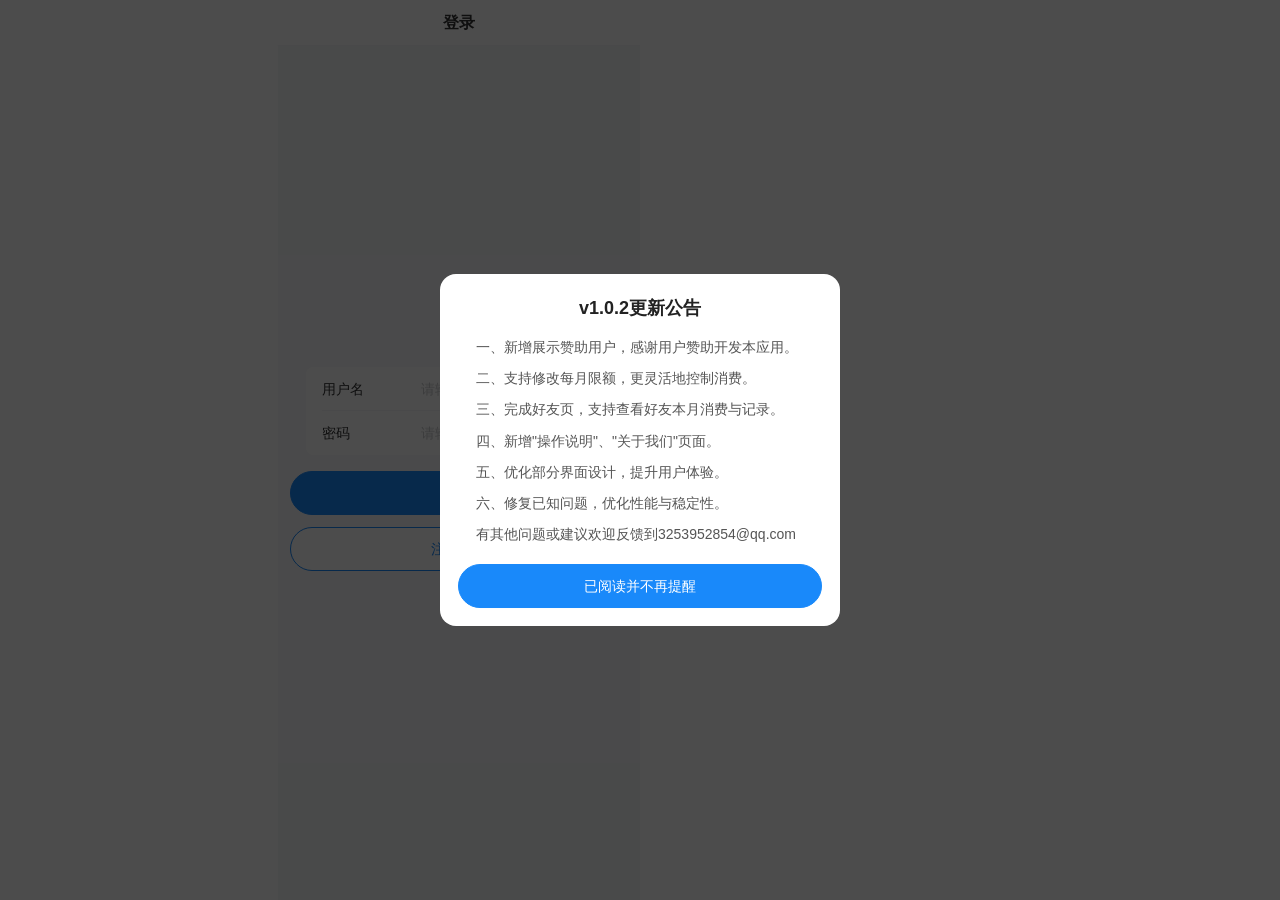
==== commit 8e9113b4: "Add files via upload" ====
--- a/index.html
+++ b/index.html
@@ -5,9 +5,9 @@
     <link rel="icon" href="/favicon.ico">
     <meta name="viewport" content="width=device-width, initial-scale=1.0">
     <title>守住钱包！</title>
-    <script type="module" crossorigin src="/assets/index-Cla0Flh7.js"></script>
+    <script type="module" crossorigin src="/assets/index-BYY19_rr.js"></script>
     <link rel="modulepreload" crossorigin href="/assets/_plugin-vue_export-helper-Aj4QM0F-.js">
-    <link rel="stylesheet" crossorigin href="/assets/index-D3L0GGRB.css">
+    <link rel="stylesheet" crossorigin href="/assets/index-B0TXtbLP.css">
   </head>
   <body>
     <div id="app"></div>
--- a/assets/index-B0TXtbLP.css
+++ b/assets/index-B0TXtbLP.css
@@ -0,0 +1 @@
+:root{--vt-c-white:#fff;--vt-c-white-soft:#f8f8f8;--vt-c-white-mute:#f2f2f2;--vt-c-black:#181818;--vt-c-black-soft:#222;--vt-c-black-mute:#282828;--vt-c-indigo:#2c3e50;--vt-c-divider-light-1:#3c3c3c4a;--vt-c-divider-light-2:#3c3c3c1f;--vt-c-divider-dark-1:#545454a6;--vt-c-divider-dark-2:#5454547a;--vt-c-text-light-1:var(--vt-c-indigo);--vt-c-text-light-2:#3c3c3ca8;--vt-c-text-dark-1:var(--vt-c-white);--vt-c-text-dark-2:#ebebeba3;--color-background:var(--vt-c-white);--color-background-soft:var(--vt-c-white-soft);--color-background-mute:var(--vt-c-white-mute);--color-border:var(--vt-c-divider-light-2);--color-border-hover:var(--vt-c-divider-light-1);--color-heading:var(--vt-c-text-light-1);--color-text:var(--vt-c-text-light-1);--section-gap:160px}@media (prefers-color-scheme:dark){:root{--color-background:var(--vt-c-black);--color-background-soft:var(--vt-c-black-soft);--color-background-mute:var(--vt-c-black-mute);--color-border:var(--vt-c-divider-dark-2);--color-border-hover:var(--vt-c-divider-dark-1);--color-heading:var(--vt-c-text-dark-1);--color-text:var(--vt-c-text-dark-2)}}:root{--page-bg:#f7f8fa;--card-bg:#fff;--card-shadow:#0000000d;--text-primary:#222;--text-secondary:#555;--text-muted:#999;--text-link:#666;--border-color:#ebedf0;--nav-bg:#fff;--nav-text:#000;--tabbar-bg:#fff;--tabbar-text:#969799;--tabbar-active:#faa019;--btn-primary-bg:#faa019;--btn-primary-text:#fff;--btn-danger-bg:#ee0a24;--input-bg:#fff;--popup-bg:#fff;--divider-color:#ebedf0}:root.dark{--page-bg:#1a1a1a;--card-bg:#2d2d2d;--card-shadow:#0000004d;--text-primary:#e8e8e8;--text-secondary:#aaa;--text-muted:#666;--text-link:#aaa;--border-color:#3d3d3d;--nav-bg:#1f1f1f;--nav-text:#e8e8e8;--tabbar-bg:#1f1f1f;--tabbar-text:#666;--tabbar-active:#faa019;--btn-primary-bg:#faa019;--btn-primary-text:#fff;--btn-danger-bg:#ee0a24;--input-bg:#2d2d2d;--popup-bg:#2d2d2d;--divider-color:#3d3d3d;--van-tabbar-item-active-background:transparent;--van-tabbar-item-active-color:#1989fa;--van-tabbar-item-text-color:#666}:root.dark .van-nav-bar{background:var(--nav-bg)!important}:root.dark .van-nav-bar__title,:root.dark .van-nav-bar__left,:root.dark .van-nav-bar__right,:root.dark .van-nav-bar__arrow{color:var(--nav-text)!important}:root.dark .van-tabbar{background:var(--tabbar-bg)!important}:root.dark .van-tabbar-item{color:var(--tabbar-text)!important}:root.dark .van-tabbar-item--active{color:var(--van-tabbar-item-active-color)!important;background-color:#0000!important}:root.dark .van-cell{background:0 0!important}:root.dark .van-cell__title,:root.dark .van-cell__value{color:var(--text-primary)!important}:root.dark .van-cell-group{background:0 0!important}:root.dark .record-list-group.van-cell-group{background:var(--card-bg)!important}:root.dark .van-cell-group__title{color:var(--text-muted)!important}:root.dark .van-button{border-color:var(--border-color)!important;background:0 0!important}:root.dark .van-button--primary{background:var(--btn-primary-bg)!important;border-color:var(--btn-primary-bg)!important}:root.dark .van-button--danger{background:var(--btn-danger-bg)!important;border-color:var(--btn-danger-bg)!important}:root.dark .van-button--plain.van-button--danger{color:#fff!important}:root.dark .van-button--default{color:var(--text-primary)!important}:root.dark .van-field__label{color:var(--text-secondary)!important}:root.dark .van-field__control{color:var(--text-primary)!important;background:var(--input-bg)!important}:root.dark .van-field__body,:root.dark .van-cell{border-color:var(--border-color)!important}:root.dark .van-dialog{background:var(--popup-bg)!important}:root.dark .van-dialog__header{color:var(--text-primary)!important}:root.dark .van-dialog__message{color:var(--text-secondary)!important}:root.dark .van-dialog__confirm{color:var(--btn-danger-bg)!important}:root.dark .van-popup,:root.dark .van-picker{background:var(--popup-bg)!important}:root.dark .van-picker__toolbar{background:var(--card-bg)!important}:root.dark .van-picker__title{color:var(--text-primary)!important}:root.dark .van-picker__cancel,:root.dark .van-picker__confirm{color:var(--btn-primary-bg)!important}:root.dark .van-picker-column__item{color:var(--text-secondary)!important}:root.dark .van-picker-column__item--selected{color:var(--text-primary)!important}:root.dark .van-empty__description{color:var(--text-muted)!important}:root.dark .van-icon{color:var(--text-secondary)!important}:root.dark .van-tabbar-item .van-icon,:root.dark .van-tabbar-item__text{color:inherit!important}:root.dark .van-empty{background:0 0!important}:root.dark .van-number-keyboard{background:var(--card-bg)!important}:root.dark .van-keyboard__key{background:var(--card-bg)!important;color:var(--text-primary)!important}:root.dark .van-keyboard__keys{background:var(--page-bg)!important}:root.dark .van-keyboard__key--type--middle{background:var(--tabbar-active)!important;color:#fff!important}:root.dark .van-keyboard__key--type--delete,:root.dark .van-keyboard__key--type--close{color:var(--text-primary)!important}:root.dark .van-password-input{background:0 0!important}:root.dark .van-password-input__item{border-color:var(--border-color)!important}:root.dark .van-password-input__item--focus{border-color:var(--btn-primary-bg)!important}:root.dark .van-password-input__cursor{background:var(--btn-primary-bg)!important}*,:before,:after{box-sizing:border-box;margin:0;font-weight:400}body{min-height:100vh;color:var(--color-text);background:var(--color-background);text-rendering:optimizelegibility;-webkit-font-smoothing:antialiased;-moz-osx-font-smoothing:grayscale;font-family:Inter,-apple-system,BlinkMacSystemFont,Segoe UI,Roboto,Oxygen,Ubuntu,Cantarell,Fira Sans,Droid Sans,Helvetica Neue,sans-serif;font-size:15px;line-height:1.6;transition:color .5s,background-color .5s}#app{max-width:1280px;margin:0 auto;font-weight:400}a,.green{color:#00bd7e;padding:3px;text-decoration:none;transition:all .4s}@media (hover:hover){a:hover{background-color:#00bd7e33}}@media (width>=1024px){body{place-items:center;display:flex}#app{grid-template-columns:1fr 1fr;padding:0 2rem;display:grid}}.changelog-popup[data-v-25c936b0]{width:calc(100vw - 40px);max-width:400px}.changelog-body[data-v-25c936b0]{padding:22px 18px 18px}.changelog-title[data-v-25c936b0]{color:#222;text-align:center;margin-bottom:16px;font-size:18px;font-weight:700;line-height:1.35}.changelog-content[data-v-25c936b0]{-webkit-overflow-scrolling:touch;max-height:min(52vh,360px);margin-bottom:18px;overflow-y:auto}.changelog-list[data-v-25c936b0]{color:#555;margin:0;padding-left:18px;font-size:14px;line-height:1.65}.changelog-list li+li[data-v-25c936b0]{margin-top:8px}.announce-popup[data-v-25c936b0]{width:calc(100vw - 40px);max-width:440px}.announce-body[data-v-25c936b0]{padding:20px 18px 18px}.announce-title[data-v-25c936b0]{color:#222;text-align:center;word-break:break-all;margin-bottom:14px;font-size:17px;font-weight:700}.announce-content[data-v-25c936b0]{color:#444;white-space:pre-wrap;word-break:break-all;-webkit-overflow-scrolling:touch;max-height:min(55vh,400px);margin-bottom:18px;font-size:14px;line-height:1.7;overflow-y:auto}:root,:host{--van-black:#000;--van-white:#fff;--van-gray-1:#f7f8fa;--van-gray-2:#f2f3f5;--van-gray-3:#ebedf0;--van-gray-4:#dcdee0;--van-gray-5:#c8c9cc;--van-gray-6:#969799;--van-gray-7:#646566;--van-gray-8:#323233;--van-red:#ee0a24;--van-blue:#1989fa;--van-orange:#ff976a;--van-orange-dark:#ed6a0c;--van-orange-light:#fffbe8;--van-green:#07c160;--van-gradient-red:linear-gradient(to right, #ff6034, #ee0a24);--van-gradient-orange:linear-gradient(to right, #ffd01e, #ff8917);--van-primary-color:var(--van-blue);--van-success-color:var(--van-green);--van-danger-color:var(--van-red);--van-warning-color:var(--van-orange);--van-text-color:var(--van-gray-8);--van-text-color-2:var(--van-gray-6);--van-text-color-3:var(--van-gray-5);--van-active-color:var(--van-gray-2);--van-active-opacity:.6;--van-disabled-opacity:.5;--van-background:var(--van-gray-1);--van-background-2:var(--van-white);--van-background-3:var(--van-white);--van-padding-base:4px;--van-padding-xs:8px;--van-padding-sm:12px;--van-padding-md:16px;--van-padding-lg:24px;--van-padding-xl:32px;--van-font-bold:600;--van-font-size-xs:10px;--van-font-size-sm:12px;--van-font-size-md:14px;--van-font-size-lg:16px;--van-line-height-xs:14px;--van-line-height-sm:18px;--van-line-height-md:20px;--van-line-height-lg:22px;--van-base-font:-apple-system, BlinkMacSystemFont, "Helvetica Neue", Helvetica, Segoe UI, Arial, Roboto, "PingFang SC", "miui", "Hiragino Sans GB", "Microsoft Yahei", sans-serif;--van-price-font:avenir-heavy, "PingFang SC", helvetica neue, arial, sans-serif;--van-duration-base:.3s;--van-duration-fast:.2s;--van-ease-out:ease-out;--van-ease-in:ease-in;--van-border-color:var(--van-gray-3);--van-border-width:1px;--van-radius-sm:2px;--van-radius-md:4px;--van-radius-lg:8px;--van-radius-max:999px}.van-theme-dark{--van-text-color:#f5f5f5;--van-text-color-2:#707070;--van-text-color-3:#4d4d4d;--van-border-color:#3a3a3c;--van-active-color:#3a3a3c;--van-background:#000;--van-background-2:#1c1c1e;--van-background-3:#37363b}html{-webkit-tap-highlight-color:transparent}body{font-family:var(--van-base-font);margin:0}a{text-decoration:none}input,button,textarea{color:inherit;font:inherit}a:focus,input:focus,button:focus,textarea:focus,[class*=van-]:focus{outline:none}ol,ul{margin:0;padding:0;list-style:none}@keyframes van-slide-up-enter{0%{transform:translateY(100%)}}@keyframes van-slide-up-leave{to{transform:translateY(100%)}}@keyframes van-slide-down-enter{0%{transform:translateY(-100%)}}@keyframes van-slide-down-leave{to{transform:translateY(-100%)}}@keyframes van-slide-left-enter{0%{transform:translate(-100%)}}@keyframes van-slide-left-leave{to{transform:translate(-100%)}}@keyframes van-slide-right-enter{0%{transform:translate(100%)}}@keyframes van-slide-right-leave{to{transform:translate(100%)}}@keyframes van-fade-in{0%{opacity:0}to{opacity:1}}@keyframes van-fade-out{0%{opacity:1}to{opacity:0}}@keyframes van-rotate{0%{transform:rotate(0)}to{transform:rotate(360deg)}}.van-fade-enter-active{animation:var(--van-duration-base) van-fade-in both var(--van-ease-out)}.van-fade-leave-active{animation:var(--van-duration-base) van-fade-out both var(--van-ease-in)}.van-slide-up-enter-active{animation:van-slide-up-enter var(--van-duration-base) both var(--van-ease-out)}.van-slide-up-leave-active{animation:van-slide-up-leave var(--van-duration-base) both var(--van-ease-in)}.van-slide-down-enter-active{animation:van-slide-down-enter var(--van-duration-base) both var(--van-ease-out)}.van-slide-down-leave-active{animation:van-slide-down-leave var(--van-duration-base) both var(--van-ease-in)}.van-slide-left-enter-active{animation:van-slide-left-enter var(--van-duration-base) both var(--van-ease-out)}.van-slide-left-leave-active{animation:van-slide-left-leave var(--van-duration-base) both var(--van-ease-in)}.van-slide-right-enter-active{animation:van-slide-right-enter var(--van-duration-base) both var(--van-ease-out)}.van-slide-right-leave-active{animation:van-slide-right-leave var(--van-duration-base) both var(--van-ease-in)}.van-clearfix:after{clear:both;content:"";display:table}.van-ellipsis{white-space:nowrap;text-overflow:ellipsis;overflow:hidden}.van-multi-ellipsis--l2{text-overflow:ellipsis;-webkit-line-clamp:2;line-break:anywhere;-webkit-box-orient:vertical;display:-webkit-box;overflow:hidden}.van-multi-ellipsis--l3{text-overflow:ellipsis;-webkit-line-clamp:3;line-break:anywhere;-webkit-box-orient:vertical;display:-webkit-box;overflow:hidden}.van-safe-area-top{padding-top:constant(safe-area-inset-top);padding-top:env(safe-area-inset-top)}.van-safe-area-bottom{padding-bottom:constant(safe-area-inset-bottom);padding-bottom:env(safe-area-inset-bottom)}.van-haptics-feedback{cursor:pointer}.van-haptics-feedback:active{opacity:var(--van-active-opacity)}[class*=van-hairline]:after{box-sizing:border-box;content:" ";pointer-events:none;border:0 solid var(--van-border-color);position:absolute;inset:-50%;transform:scale(.5)}.van-hairline,.van-hairline--top,.van-hairline--left,.van-hairline--right,.van-hairline--bottom,.van-hairline--surround,.van-hairline--top-bottom{position:relative}.van-hairline--top:after{border-top-width:var(--van-border-width)}.van-hairline--left:after{border-left-width:var(--van-border-width)}.van-hairline--right:after{border-right-width:var(--van-border-width)}.van-hairline--bottom:after{border-bottom-width:var(--van-border-width)}.van-hairline--top-bottom:after,.van-hairline-unset--top-bottom:after{border-width:var(--van-border-width) 0}.van-hairline--surround:after{border-width:var(--van-border-width)}:root,:host{--van-action-bar-background:var(--van-background-2);--van-action-bar-height:50px}.van-action-bar{box-sizing:content-box;height:var(--van-action-bar-height);background:var(--van-action-bar-background);align-items:center;display:flex;position:fixed;bottom:0;left:0;right:0}:root,:host{--van-badge-size:16px;--van-badge-color:var(--van-white);--van-badge-padding:0 3px;--van-badge-font-size:var(--van-font-size-sm);--van-badge-font-weight:var(--van-font-bold);--van-badge-border-width:var(--van-border-width);--van-badge-background:var(--van-danger-color);--van-badge-dot-color:var(--van-danger-color);--van-badge-dot-size:8px;--van-badge-font:-apple-system-font, helvetica neue, arial, sans-serif}.van-badge{box-sizing:border-box;min-width:var(--van-badge-size);padding:var(--van-badge-padding);color:var(--van-badge-color);font-weight:var(--van-badge-font-weight);font-size:var(--van-badge-font-size);font-family:var(--van-badge-font);text-align:center;background:var(--van-badge-background);border:var(--van-badge-border-width) solid var(--van-background-2);border-radius:var(--van-radius-max);line-height:1.2;display:inline-block}.van-badge--fixed{transform-origin:100%;position:absolute}.van-badge--top-left{top:0;left:0;transform:translate(-50%,-50%)}.van-badge--top-right{top:0;right:0;transform:translate(50%,-50%)}.van-badge--bottom-left{bottom:0;left:0;transform:translate(-50%,50%)}.van-badge--bottom-right{bottom:0;right:0;transform:translate(50%,50%)}.van-badge--dot{width:var(--van-badge-dot-size);min-width:0;height:var(--van-badge-dot-size);background:var(--van-badge-dot-color);border:none;border-radius:100%;padding:0}.van-badge__wrapper{display:inline-block;position:relative}.van-icon{font:14px/1 vant-icon;font:normal normal normal 14px/1 var(--van-icon-font-family,"vant-icon");font-size:inherit;text-rendering:auto;-webkit-font-smoothing:antialiased;display:inline-block;position:relative}.van-icon:before{display:inline-block}.van-icon-arrow-double-left:before{content:""}.van-icon-arrow-double-right:before{content:""}.van-icon-contact:before{content:""}.van-icon-notes:before{content:""}.van-icon-records:before{content:""}.van-icon-cash-back-record:before{content:""}.van-icon-newspaper:before{content:""}.van-icon-discount:before{content:""}.van-icon-completed:before{content:""}.van-icon-user:before{content:""}.van-icon-description:before{content:""}.van-icon-list-switch:before{content:""}.van-icon-list-switching:before{content:""}.van-icon-link-o:before{content:""}.van-icon-miniprogram-o:before{content:""}.van-icon-qq:before{content:""}.van-icon-wechat-moments:before{content:""}.van-icon-weibo:before{content:""}.van-icon-cash-o:before{content:""}.van-icon-guide-o:before{content:""}.van-icon-invitation:before{content:""}.van-icon-shield-o:before{content:""}.van-icon-exchange:before{content:""}.van-icon-eye:before{content:""}.van-icon-enlarge:before{content:""}.van-icon-expand-o:before{content:""}.van-icon-eye-o:before{content:""}.van-icon-expand:before{content:""}.van-icon-filter-o:before{content:""}.van-icon-fire:before{content:""}.van-icon-fail:before{content:""}.van-icon-failure:before{content:""}.van-icon-fire-o:before{content:""}.van-icon-flag-o:before{content:""}.van-icon-font:before{content:""}.van-icon-font-o:before{content:""}.van-icon-gem-o:before{content:""}.van-icon-flower-o:before{content:""}.van-icon-gem:before{content:""}.van-icon-gift-card:before{content:""}.van-icon-friends:before{content:""}.van-icon-friends-o:before{content:""}.van-icon-gold-coin:before{content:""}.van-icon-gold-coin-o:before{content:""}.van-icon-good-job-o:before{content:""}.van-icon-gift:before{content:""}.van-icon-gift-o:before{content:""}.van-icon-gift-card-o:before{content:""}.van-icon-good-job:before{content:""}.van-icon-home-o:before{content:""}.van-icon-goods-collect:before{content:""}.van-icon-graphic:before{content:""}.van-icon-goods-collect-o:before{content:""}.van-icon-hot-o:before{content:""}.van-icon-info:before{content:""}.van-icon-hotel-o:before{content:""}.van-icon-info-o:before{content:""}.van-icon-hot-sale-o:before{content:""}.van-icon-hot:before{content:""}.van-icon-like:before{content:""}.van-icon-idcard:before{content:""}.van-icon-like-o:before{content:""}.van-icon-hot-sale:before{content:""}.van-icon-location-o:before{content:""}.van-icon-location:before{content:""}.van-icon-label:before{content:""}.van-icon-lock:before{content:""}.van-icon-label-o:before{content:""}.van-icon-map-marked:before{content:""}.van-icon-logistics:before{content:""}.van-icon-manager:before{content:""}.van-icon-more:before{content:""}.van-icon-live:before{content:""}.van-icon-manager-o:before{content:""}.van-icon-medal:before{content:""}.van-icon-more-o:before{content:""}.van-icon-music-o:before{content:""}.van-icon-music:before{content:""}.van-icon-new-arrival-o:before{content:""}.van-icon-medal-o:before{content:""}.van-icon-new-o:before{content:""}.van-icon-free-postage:before{content:""}.van-icon-newspaper-o:before{content:""}.van-icon-new-arrival:before{content:""}.van-icon-minus:before{content:""}.van-icon-orders-o:before{content:""}.van-icon-new:before{content:""}.van-icon-paid:before{content:""}.van-icon-notes-o:before{content:""}.van-icon-other-pay:before{content:""}.van-icon-pause-circle:before{content:""}.van-icon-pause:before{content:""}.van-icon-pause-circle-o:before{content:""}.van-icon-peer-pay:before{content:""}.van-icon-pending-payment:before{content:""}.van-icon-passed:before{content:""}.van-icon-plus:before{content:""}.van-icon-phone-circle-o:before{content:""}.van-icon-phone-o:before{content:""}.van-icon-printer:before{content:""}.van-icon-photo-fail:before{content:""}.van-icon-phone:before{content:""}.van-icon-photo-o:before{content:""}.van-icon-play-circle:before{content:""}.van-icon-play:before{content:""}.van-icon-phone-circle:before{content:""}.van-icon-point-gift-o:before{content:""}.van-icon-point-gift:before{content:""}.van-icon-play-circle-o:before{content:""}.van-icon-shrink:before{content:""}.van-icon-photo:before{content:""}.van-icon-qr:before{content:""}.van-icon-qr-invalid:before{content:""}.van-icon-question-o:before{content:""}.van-icon-revoke:before{content:""}.van-icon-replay:before{content:""}.van-icon-service:before{content:""}.van-icon-question:before{content:""}.van-icon-search:before{content:""}.van-icon-refund-o:before{content:""}.van-icon-service-o:before{content:""}.van-icon-scan:before{content:""}.van-icon-share:before{content:""}.van-icon-send-gift-o:before{content:""}.van-icon-share-o:before{content:""}.van-icon-setting:before{content:""}.van-icon-points:before{content:""}.van-icon-photograph:before{content:""}.van-icon-shop:before{content:""}.van-icon-shop-o:before{content:""}.van-icon-shop-collect-o:before{content:""}.van-icon-shop-collect:before{content:""}.van-icon-smile:before{content:""}.van-icon-shopping-cart-o:before{content:""}.van-icon-sign:before{content:""}.van-icon-sort:before{content:""}.van-icon-star-o:before{content:""}.van-icon-smile-comment-o:before{content:""}.van-icon-stop:before{content:""}.van-icon-stop-circle-o:before{content:""}.van-icon-smile-o:before{content:""}.van-icon-star:before{content:""}.van-icon-success:before{content:""}.van-icon-stop-circle:before{content:""}.van-icon-records-o:before{content:""}.van-icon-shopping-cart:before{content:""}.van-icon-tosend:before{content:""}.van-icon-todo-list:before{content:""}.van-icon-thumb-circle-o:before{content:""}.van-icon-thumb-circle:before{content:""}.van-icon-umbrella-circle:before{content:""}.van-icon-underway:before{content:""}.van-icon-upgrade:before{content:""}.van-icon-todo-list-o:before{content:""}.van-icon-tv-o:before{content:""}.van-icon-underway-o:before{content:""}.van-icon-user-o:before{content:""}.van-icon-vip-card-o:before{content:""}.van-icon-vip-card:before{content:""}.van-icon-send-gift:before{content:""}.van-icon-wap-home:before{content:""}.van-icon-wap-nav:before{content:""}.van-icon-volume-o:before{content:""}.van-icon-video:before{content:""}.van-icon-wap-home-o:before{content:""}.van-icon-volume:before{content:""}.van-icon-warning:before{content:""}.van-icon-weapp-nav:before{content:""}.van-icon-wechat-pay:before{content:""}.van-icon-warning-o:before{content:""}.van-icon-wechat:before{content:""}.van-icon-setting-o:before{content:""}.van-icon-youzan-shield:before{content:""}.van-icon-warn-o:before{content:""}.van-icon-smile-comment:before{content:""}.van-icon-user-circle-o:before{content:""}.van-icon-video-o:before{content:""}.van-icon-add-square:before{content:""}.van-icon-add:before{content:""}.van-icon-arrow-down:before{content:""}.van-icon-arrow-up:before{content:""}.van-icon-arrow:before{content:""}.van-icon-after-sale:before{content:""}.van-icon-add-o:before{content:""}.van-icon-alipay:before{content:""}.van-icon-ascending:before{content:""}.van-icon-apps-o:before{content:""}.van-icon-aim:before{content:""}.van-icon-award:before{content:""}.van-icon-arrow-left:before{content:""}.van-icon-award-o:before{content:""}.van-icon-audio:before{content:""}.van-icon-bag-o:before{content:""}.van-icon-balance-list:before{content:""}.van-icon-back-top:before{content:""}.van-icon-bag:before{content:""}.van-icon-balance-pay:before{content:""}.van-icon-balance-o:before{content:""}.van-icon-bar-chart-o:before{content:""}.van-icon-bars:before{content:""}.van-icon-balance-list-o:before{content:""}.van-icon-birthday-cake-o:before{content:""}.van-icon-bookmark:before{content:""}.van-icon-bill:before{content:""}.van-icon-bell:before{content:""}.van-icon-browsing-history-o:before{content:""}.van-icon-browsing-history:before{content:""}.van-icon-bookmark-o:before{content:""}.van-icon-bulb-o:before{content:""}.van-icon-bullhorn-o:before{content:""}.van-icon-bill-o:before{content:""}.van-icon-calendar-o:before{content:""}.van-icon-brush-o:before{content:""}.van-icon-card:before{content:""}.van-icon-cart-o:before{content:""}.van-icon-cart-circle:before{content:""}.van-icon-cart-circle-o:before{content:""}.van-icon-cart:before{content:""}.van-icon-cash-on-deliver:before{content:""}.van-icon-cash-back-record-o:before{content:""}.van-icon-cashier-o:before{content:""}.van-icon-chart-trending-o:before{content:""}.van-icon-certificate:before{content:""}.van-icon-chat:before{content:""}.van-icon-clear:before{content:""}.van-icon-chat-o:before{content:""}.van-icon-checked:before{content:""}.van-icon-clock:before{content:""}.van-icon-clock-o:before{content:""}.van-icon-close:before{content:""}.van-icon-closed-eye:before{content:""}.van-icon-circle:before{content:""}.van-icon-cluster-o:before{content:""}.van-icon-column:before{content:""}.van-icon-comment-circle-o:before{content:""}.van-icon-cluster:before{content:""}.van-icon-comment:before{content:""}.van-icon-comment-o:before{content:""}.van-icon-comment-circle:before{content:""}.van-icon-completed-o:before{content:""}.van-icon-credit-pay:before{content:""}.van-icon-coupon:before{content:""}.van-icon-debit-pay:before{content:""}.van-icon-coupon-o:before{content:""}.van-icon-contact-o:before{content:""}.van-icon-descending:before{content:""}.van-icon-desktop-o:before{content:""}.van-icon-diamond-o:before{content:""}.van-icon-description-o:before{content:""}.van-icon-delete:before{content:""}.van-icon-diamond:before{content:""}.van-icon-delete-o:before{content:""}.van-icon-cross:before{content:""}.van-icon-edit:before{content:""}.van-icon-ellipsis:before{content:""}.van-icon-down:before{content:""}.van-icon-discount-o:before{content:""}.van-icon-ecard-pay:before{content:""}.van-icon-envelop-o:before{content:""}@font-face{font-weight:400;font-family:vant-icon;font-style:normal;font-display:auto;src:url([data-uri])format("woff2"),url(//at.alicdn.com/t/c/font_2553510_ciljc7axaw7.woff?t=1705587463221)format("woff")}.van-icon__image{object-fit:contain;width:1em;height:1em;display:block}:root,:host{--van-skeleton-image-size:96px;--van-skeleton-image-radius:24px}.van-skeleton-image{width:var(--van-skeleton-image-size);height:var(--van-skeleton-image-size);background:var(--van-active-color);justify-content:center;align-items:center;display:flex}.van-skeleton-image--round{border-radius:var(--van-skeleton-image-radius)}.van-skeleton-image__icon{width:calc(var(--van-skeleton-image-size) / 2);height:calc(var(--van-skeleton-image-size) / 2);font-size:calc(var(--van-skeleton-image-size) / 2);color:var(--van-gray-5)}:root,:host{--van-rate-icon-size:20px;--van-rate-icon-gutter:var(--van-padding-base);--van-rate-icon-void-color:var(--van-gray-5);--van-rate-icon-full-color:var(--van-danger-color);--van-rate-icon-disabled-color:var(--van-gray-5)}.van-rate{cursor:pointer;-webkit-user-select:none;user-select:none;flex-wrap:wrap;display:inline-flex}.van-rate__item{position:relative}.van-rate__item:not(:last-child){padding-right:var(--van-rate-icon-gutter)}.van-rate__icon{width:1em;color:var(--van-rate-icon-void-color);font-size:var(--van-rate-icon-size);display:block}.van-rate__icon--half{pointer-events:none;position:absolute;top:0;left:0;overflow:hidden}.van-rate__icon--full{color:var(--van-rate-icon-full-color)}.van-rate__icon--disabled{color:var(--van-rate-icon-disabled-color)}.van-rate--disabled{cursor:not-allowed}.van-rate--readonly{cursor:default}:root,:host{--van-notice-bar-height:40px;--van-notice-bar-padding:0 var(--van-padding-md);--van-notice-bar-wrapable-padding:var(--van-padding-xs) var(--van-padding-md);--van-notice-bar-text-color:var(--van-orange-dark);--van-notice-bar-font-size:var(--van-font-size-md);--van-notice-bar-line-height:24px;--van-notice-bar-background:var(--van-orange-light);--van-notice-bar-icon-size:16px;--van-notice-bar-icon-min-width:24px}.van-notice-bar{height:var(--van-notice-bar-height);padding:var(--van-notice-bar-padding);color:var(--van-notice-bar-text-color);font-size:var(--van-notice-bar-font-size);line-height:var(--van-notice-bar-line-height);background:var(--van-notice-bar-background);align-items:center;display:flex;position:relative}.van-notice-bar__left-icon,.van-notice-bar__right-icon{min-width:var(--van-notice-bar-icon-min-width);font-size:var(--van-notice-bar-icon-size)}.van-notice-bar__right-icon{text-align:right;cursor:pointer}.van-notice-bar__wrap{flex:1;align-items:center;height:100%;display:flex;position:relative;overflow:hidden}.van-notice-bar__content{white-space:nowrap;transition-timing-function:linear;position:absolute}.van-notice-bar__content.van-ellipsis{max-width:100%}.van-notice-bar--wrapable{height:auto;padding:var(--van-notice-bar-wrapable-padding)}.van-notice-bar--wrapable .van-notice-bar__wrap{height:auto}.van-notice-bar--wrapable .van-notice-bar__content{white-space:normal;word-wrap:break-word;position:relative}:root,:host{--van-nav-bar-height:46px;--van-nav-bar-background:var(--van-background-2);--van-nav-bar-arrow-size:16px;--van-nav-bar-icon-color:var(--van-primary-color);--van-nav-bar-text-color:var(--van-primary-color);--van-nav-bar-title-font-size:var(--van-font-size-lg);--van-nav-bar-title-text-color:var(--van-text-color);--van-nav-bar-z-index:1;--van-nav-bar-disabled-opacity:var(--van-disabled-opacity)}.van-nav-bar{z-index:var(--van-nav-bar-z-index);line-height:var(--van-line-height-lg);text-align:center;background:var(--van-nav-bar-background);-webkit-user-select:none;user-select:none;position:relative}.van-nav-bar--fixed{width:100%;position:fixed;top:0;left:0}.van-nav-bar--safe-area-inset-top{padding-top:constant(safe-area-inset-top);padding-top:env(safe-area-inset-top)}.van-nav-bar .van-icon{color:var(--van-nav-bar-icon-color)}.van-nav-bar__content{height:var(--van-nav-bar-height);align-items:center;display:flex;position:relative}.van-nav-bar__arrow{margin-right:var(--van-padding-base);font-size:var(--van-nav-bar-arrow-size)}.van-nav-bar__title{max-width:60%;color:var(--van-nav-bar-title-text-color);font-weight:var(--van-font-bold);font-size:var(--van-nav-bar-title-font-size);margin:0 auto}.van-nav-bar__left,.van-nav-bar__right{padding:0 var(--van-padding-md);font-size:var(--van-font-size-md);align-items:center;display:flex;position:absolute;top:0;bottom:0}.van-nav-bar__left--disabled,.van-nav-bar__right--disabled{cursor:not-allowed;opacity:var(--van-nav-bar-disabled-opacity)}.van-nav-bar__left{left:0}.van-nav-bar__right{right:0}.van-nav-bar__text{color:var(--van-nav-bar-text-color)}:root,:host{--van-floating-bubble-size:48px;--van-floating-bubble-initial-gap:24px;--van-floating-bubble-icon-size:28px;--van-floating-bubble-background:var(--van-primary-color);--van-floating-bubble-color:var(--van-background-2);--van-floating-bubble-z-index:999;--van-floating-bubble-border-radius:var(--van-radius-max)}.van-floating-bubble{top:0;left:0;right:var(--van-floating-bubble-initial-gap);bottom:var(--van-floating-bubble-initial-gap);width:var(--van-floating-bubble-size);height:var(--van-floating-bubble-size);box-sizing:border-box;cursor:pointer;-webkit-user-select:none;user-select:none;touch-action:none;background:var(--van-floating-bubble-background);color:var(--van-floating-bubble-color);border-radius:var(--van-floating-bubble-border-radius);z-index:var(--van-floating-bubble-z-index);transition:transform var(--van-duration-base);justify-content:center;align-items:center;display:flex;position:fixed;overflow:hidden}.van-floating-bubble:active{opacity:.8}.van-floating-bubble__icon{font-size:var(--van-floating-bubble-icon-size)}:root,:host{--van-image-placeholder-text-color:var(--van-text-color-2);--van-image-placeholder-font-size:var(--van-font-size-md);--van-image-placeholder-background:var(--van-background);--van-image-loading-icon-size:32px;--van-image-loading-icon-color:var(--van-gray-4);--van-image-error-icon-size:32px;--van-image-error-icon-color:var(--van-gray-4)}.van-image{display:inline-block;position:relative}.van-image--round{border-radius:var(--van-radius-max);overflow:hidden}.van-image--round .van-image__img{border-radius:inherit}.van-image--block{display:block}.van-image__img,.van-image__error,.van-image__loading{width:100%;height:100%;display:block}.van-image__error,.van-image__loading{color:var(--van-image-placeholder-text-color);font-size:var(--van-image-placeholder-font-size);background:var(--van-image-placeholder-background);flex-direction:column;justify-content:center;align-items:center;display:flex;position:absolute;top:0;left:0}.van-image__loading-icon{color:var(--van-image-loading-icon-color);font-size:var(--van-image-loading-icon-size)}.van-image__error-icon{color:var(--van-image-error-icon-color);font-size:var(--van-image-error-icon-size)}:root,:host{--van-back-top-size:40px;--van-back-top-right:30px;--van-back-top-bottom:40px;--van-back-top-z-index:100;--van-back-top-icon-size:20px;--van-back-top-text-color:#fff;--van-back-top-background:var(--van-blue)}.van-back-top{width:var(--van-back-top-size);height:var(--van-back-top-size);right:var(--van-back-top-right);bottom:var(--van-back-top-bottom);z-index:var(--van-back-top-z-index);cursor:pointer;color:var(--van-back-top-text-color);border-radius:var(--van-radius-max);transition:var(--van-duration-base) cubic-bezier(.25,.8,.5,1);background-color:var(--van-back-top-background);justify-content:center;align-items:center;display:flex;position:fixed;transform:scale(0);box-shadow:0 2px 8px #0000001f}.van-back-top:active{opacity:var(--van-active-opacity)}.van-back-top__placeholder{display:none}.van-back-top--active{transform:scale(1)}.van-back-top__icon{font-size:var(--van-back-top-icon-size);font-weight:var(--van-font-bold)}:root,:host{--van-tag-padding:0 var(--van-padding-base);--van-tag-text-color:var(--van-white);--van-tag-font-size:var(--van-font-size-sm);--van-tag-radius:2px;--van-tag-line-height:16px;--van-tag-medium-padding:2px 6px;--van-tag-large-padding:var(--van-padding-base) var(--van-padding-xs);--van-tag-large-radius:var(--van-radius-md);--van-tag-large-font-size:var(--van-font-size-md);--van-tag-round-radius:var(--van-radius-max);--van-tag-danger-color:var(--van-danger-color);--van-tag-primary-color:var(--van-primary-color);--van-tag-success-color:var(--van-success-color);--van-tag-warning-color:var(--van-warning-color);--van-tag-default-color:var(--van-gray-6);--van-tag-plain-background:var(--van-background-2)}.van-tag{padding:var(--van-tag-padding);color:var(--van-tag-text-color);font-size:var(--van-tag-font-size);line-height:var(--van-tag-line-height);border-radius:var(--van-tag-radius);align-items:center;display:inline-flex;position:relative}.van-tag--default{background:var(--van-tag-default-color)}.van-tag--default.van-tag--plain{color:var(--van-tag-default-color)}.van-tag--danger{background:var(--van-tag-danger-color)}.van-tag--danger.van-tag--plain{color:var(--van-tag-danger-color)}.van-tag--primary{background:var(--van-tag-primary-color)}.van-tag--primary.van-tag--plain{color:var(--van-tag-primary-color)}.van-tag--success{background:var(--van-tag-success-color)}.van-tag--success.van-tag--plain{color:var(--van-tag-success-color)}.van-tag--warning{background:var(--van-tag-warning-color)}.van-tag--warning.van-tag--plain{color:var(--van-tag-warning-color)}.van-tag--plain{background:var(--van-tag-plain-background);border-color:currentColor}.van-tag--plain:before{border:1px solid;border-color:inherit;border-radius:inherit;content:"";pointer-events:none;position:absolute;inset:0}.van-tag--medium{padding:var(--van-tag-medium-padding)}.van-tag--large{padding:var(--van-tag-large-padding);font-size:var(--van-tag-large-font-size);border-radius:var(--van-tag-large-radius)}.van-tag--mark{border-radius:0 var(--van-tag-round-radius) var(--van-tag-round-radius) 0}.van-tag--mark:after{content:"";width:2px;display:block}.van-tag--round{border-radius:var(--van-tag-round-radius)}.van-tag__close{margin-left:2px}:root,:host{--van-card-padding:var(--van-padding-xs) var(--van-padding-md);--van-card-font-size:var(--van-font-size-sm);--van-card-text-color:var(--van-text-color);--van-card-background:var(--van-background);--van-card-thumb-size:88px;--van-card-thumb-radius:var(--van-radius-lg);--van-card-title-line-height:16px;--van-card-desc-color:var(--van-text-color-2);--van-card-desc-line-height:var(--van-line-height-md);--van-card-price-color:var(--van-text-color);--van-card-origin-price-color:var(--van-text-color-2);--van-card-num-color:var(--van-text-color-2);--van-card-origin-price-font-size:var(--van-font-size-xs);--van-card-price-font-size:var(--van-font-size-sm);--van-card-price-integer-font-size:var(--van-font-size-lg);--van-card-price-font:var(--van-price-font)}.van-card{box-sizing:border-box;padding:var(--van-card-padding);color:var(--van-card-text-color);font-size:var(--van-card-font-size);background:var(--van-card-background);position:relative}.van-card:not(:first-child){margin-top:var(--van-padding-xs)}.van-card__header{display:flex}.van-card__thumb{width:var(--van-card-thumb-size);height:var(--van-card-thumb-size);margin-right:var(--van-padding-xs);flex:none;position:relative}.van-card__thumb img{border-radius:var(--van-card-thumb-radius)}.van-card__content{min-width:0;min-height:var(--van-card-thumb-size);flex-direction:column;flex:1;justify-content:space-between;display:flex;position:relative}.van-card__content--centered{justify-content:center}.van-card__title,.van-card__desc{word-wrap:break-word}.van-card__title{max-height:32px;font-weight:var(--van-font-bold);line-height:var(--van-card-title-line-height)}.van-card__desc{max-height:var(--van-card-desc-line-height);color:var(--van-card-desc-color);line-height:var(--van-card-desc-line-height)}.van-card__bottom{line-height:var(--van-line-height-md)}.van-card__price{color:var(--van-card-price-color);font-weight:var(--van-font-bold);font-size:var(--van-card-price-font-size);display:inline-block}.van-card__price-integer{font-size:var(--van-card-price-integer-font-size);font-family:var(--van-card-price-font)}.van-card__price-decimal{font-family:var(--van-card-price-font)}.van-card__origin-price{color:var(--van-card-origin-price-color);font-size:var(--van-card-origin-price-font-size);margin-left:5px;text-decoration:line-through;display:inline-block}.van-card__num{float:right;color:var(--van-card-num-color)}.van-card__tag{position:absolute;top:2px;left:0}.van-card__footer{text-align:right;flex:none}.van-card__footer .van-button{margin-left:5px}:root,:host{--van-cell-font-size:var(--van-font-size-md);--van-cell-line-height:24px;--van-cell-vertical-padding:10px;--van-cell-horizontal-padding:var(--van-padding-md);--van-cell-text-color:var(--van-text-color);--van-cell-background:var(--van-background-2);--van-cell-border-color:var(--van-border-color);--van-cell-active-color:var(--van-active-color);--van-cell-required-color:var(--van-danger-color);--van-cell-label-color:var(--van-text-color-2);--van-cell-label-font-size:var(--van-font-size-sm);--van-cell-label-line-height:var(--van-line-height-sm);--van-cell-label-margin-top:var(--van-padding-base);--van-cell-value-color:var(--van-text-color-2);--van-cell-value-font-size:inherit;--van-cell-icon-size:16px;--van-cell-right-icon-color:var(--van-gray-6);--van-cell-large-vertical-padding:var(--van-padding-sm);--van-cell-large-title-font-size:var(--van-font-size-lg);--van-cell-large-label-font-size:var(--van-font-size-md);--van-cell-large-value-font-size:inherit}.van-cell{box-sizing:border-box;width:100%;padding:var(--van-cell-vertical-padding) var(--van-cell-horizontal-padding);color:var(--van-cell-text-color);font-size:var(--van-cell-font-size);line-height:var(--van-cell-line-height);background:var(--van-cell-background);display:flex;position:relative;overflow:hidden}.van-cell:after{box-sizing:border-box;content:" ";pointer-events:none;right:var(--van-padding-md);bottom:0;left:var(--van-padding-md);border-bottom:1px solid var(--van-cell-border-color);position:absolute;transform:scaleY(.5)}.van-cell:last-child:after,.van-cell--borderless:after{display:none}.van-cell__label{margin-top:var(--van-cell-label-margin-top);color:var(--van-cell-label-color);font-size:var(--van-cell-label-font-size);line-height:var(--van-cell-label-line-height)}.van-cell__title,.van-cell__value{flex:1}.van-cell__value{color:var(--van-cell-value-color);font-size:var(--van-cell-value-font-size);text-align:right;vertical-align:middle;word-wrap:break-word;position:relative;overflow:hidden}.van-cell__left-icon,.van-cell__right-icon{height:var(--van-cell-line-height);font-size:var(--van-cell-icon-size);line-height:var(--van-cell-line-height)}.van-cell__left-icon{margin-right:var(--van-padding-base)}.van-cell__right-icon{margin-left:var(--van-padding-base);color:var(--van-cell-right-icon-color)}.van-cell--clickable{cursor:pointer}.van-cell--clickable:active{background-color:var(--van-cell-active-color)}.van-cell--required{overflow:visible}.van-cell--required:before{left:var(--van-padding-xs);color:var(--van-cell-required-color);font-size:var(--van-cell-font-size);content:"*";position:absolute}.van-cell--center{align-items:center}.van-cell--large{padding-top:var(--van-cell-large-vertical-padding);padding-bottom:var(--van-cell-large-vertical-padding)}.van-cell--large .van-cell__title{font-size:var(--van-cell-large-title-font-size)}.van-cell--large .van-cell__label{font-size:var(--van-cell-large-label-font-size)}.van-cell--large .van-cell__value{font-size:var(--van-cell-large-value-font-size)}:root,:host{--van-coupon-cell-selected-text-color:var(--van-text-color)}.van-coupon-cell__value--selected{color:var(--van-coupon-cell-selected-text-color)}:root,:host{--van-contact-card-padding:var(--van-padding-md);--van-contact-card-add-icon-size:40px;--van-contact-card-add-icon-color:var(--van-primary-color);--van-contact-card-title-line-height:var(--van-line-height-md)}.van-contact-card{padding:var(--van-contact-card-padding)}.van-contact-card__title{line-height:var(--van-contact-card-title-line-height);margin-left:5px}.van-contact-card--add .van-contact-card__value{line-height:var(--van-contact-card-add-icon-size)}.van-contact-card--add .van-cell__left-icon{color:var(--van-contact-card-add-icon-color);font-size:var(--van-contact-card-add-icon-size)}.van-contact-card:before{background:repeating-linear-gradient(-45deg,var(--van-warning-color) 0,var(--van-warning-color) 20%,transparent 0,transparent 25%,var(--van-primary-color) 0,var(--van-primary-color) 45%,transparent 0,transparent 50%);content:"";background-size:80px;height:2px;position:absolute;bottom:0;left:0;right:0}:root,:host{--van-collapse-item-duration:var(--van-duration-base);--van-collapse-item-content-padding:var(--van-padding-sm) var(--van-padding-md);--van-collapse-item-content-font-size:var(--van-font-size-md);--van-collapse-item-content-line-height:1.5;--van-collapse-item-content-text-color:var(--van-text-color-2);--van-collapse-item-content-background:var(--van-background-2);--van-collapse-item-title-disabled-color:var(--van-text-color-3)}.van-collapse-item{position:relative}.van-collapse-item--border:after{box-sizing:border-box;content:" ";pointer-events:none;top:0;right:var(--van-padding-md);left:var(--van-padding-md);border-top:1px solid var(--van-border-color);position:absolute;transform:scaleY(.5)}.van-collapse-item__title .van-cell__right-icon:before{transition:transform var(--van-collapse-item-duration);transform:rotate(90deg)translateZ(0)}.van-collapse-item__title:after{right:var(--van-padding-md);display:none}.van-collapse-item__title--expanded .van-cell__right-icon:before{transform:rotate(-90deg)}.van-collapse-item__title--expanded:after{display:block}.van-collapse-item__title--borderless:after{display:none}.van-collapse-item__title--disabled{cursor:not-allowed}.van-collapse-item__title--disabled,.van-collapse-item__title--disabled .van-cell__right-icon{color:var(--van-collapse-item-title-disabled-color)}.van-collapse-item__wrapper{transition:height var(--van-collapse-item-duration) ease-in-out;will-change:height;overflow:hidden}.van-collapse-item__content{padding:var(--van-collapse-item-content-padding);color:var(--van-collapse-item-content-text-color);font-size:var(--van-collapse-item-content-font-size);line-height:var(--van-collapse-item-content-line-height);background:var(--van-collapse-item-content-background)}:root,:host{--van-field-label-width:6.2em;--van-field-label-color:var(--van-text-color);--van-field-label-margin-right:var(--van-padding-sm);--van-field-input-text-color:var(--van-text-color);--van-field-input-error-text-color:var(--van-danger-color);--van-field-input-disabled-text-color:var(--van-text-color-3);--van-field-placeholder-text-color:var(--van-text-color-3);--van-field-icon-size:18px;--van-field-clear-icon-size:18px;--van-field-clear-icon-color:var(--van-gray-5);--van-field-right-icon-color:var(--van-gray-6);--van-field-error-message-color:var(--van-danger-color);--van-field-error-message-font-size:12px;--van-field-text-area-min-height:60px;--van-field-word-limit-color:var(--van-gray-7);--van-field-word-limit-font-size:var(--van-font-size-sm);--van-field-word-limit-line-height:16px;--van-field-disabled-text-color:var(--van-text-color-3);--van-field-required-mark-color:var(--van-red)}.van-field{flex-wrap:wrap}.van-field__label{box-sizing:border-box;width:var(--van-field-label-width);margin-right:var(--van-field-label-margin-right);color:var(--van-field-label-color);text-align:left;word-wrap:break-word;flex:none}.van-field__label--center{text-align:center}.van-field__label--right{text-align:right}.van-field__label--top{text-align:left;width:100%;margin-bottom:var(--van-padding-base);overflow-wrap:break-word;display:flex}.van-field__label--required:before{color:var(--van-field-required-mark-color);content:"*";margin-right:2px}.van-field--disabled .van-field__label{color:var(--van-field-disabled-text-color)}.van-field__value{overflow:visible}.van-field__body{align-items:center;display:flex}.van-field__control{box-sizing:border-box;width:100%;min-width:0;color:var(--van-field-input-text-color);line-height:inherit;text-align:left;resize:none;-webkit-user-select:auto;user-select:auto;background-color:#0000;border:0;margin:0;padding:0;display:block}.van-field__control::placeholder{color:var(--van-field-placeholder-text-color)}.van-field__control:read-only{cursor:default}.van-field__control:disabled{color:var(--van-field-input-disabled-text-color);cursor:not-allowed;opacity:1;-webkit-text-fill-color:var(--van-field-input-disabled-text-color)}.van-field__control--center{text-align:center;justify-content:center}.van-field__control--right{text-align:right;justify-content:flex-end}.van-field__control--custom{min-height:var(--van-cell-line-height);align-items:center;display:flex}.van-field__control--error::-webkit-input-placeholder{color:var(--van-field-input-error-text-color);-webkit-text-fill-color:currentColor}.van-field__control--error,.van-field__control--error::placeholder{color:var(--van-field-input-error-text-color);-webkit-text-fill-color:currentColor}.van-field__control--min-height{min-height:var(--van-field-text-area-min-height)}.van-field__control[type=date],.van-field__control[type=time],.van-field__control[type=datetime-local]{min-height:var(--van-cell-line-height)}.van-field__control[type=search]{-webkit-appearance:none}.van-field__clear,.van-field__icon,.van-field__button,.van-field__right-icon{flex-shrink:0}.van-field__clear,.van-field__right-icon{margin-right:calc(var(--van-padding-xs) * -1);padding:0 var(--van-padding-xs);line-height:inherit}.van-field__clear{color:var(--van-field-clear-icon-color);font-size:var(--van-field-clear-icon-size);cursor:pointer}.van-field__left-icon .van-icon,.van-field__right-icon .van-icon{font-size:var(--van-field-icon-size);line-height:inherit;display:block}.van-field__left-icon{margin-right:var(--van-padding-base)}.van-field__right-icon{color:var(--van-field-right-icon-color)}.van-field__button{padding-left:var(--van-padding-xs)}.van-field__error-message{color:var(--van-field-error-message-color);font-size:var(--van-field-error-message-font-size);text-align:left}.van-field__error-message--center{text-align:center}.van-field__error-message--right{text-align:right}.van-field__word-limit{margin-top:var(--van-padding-base);color:var(--van-field-word-limit-color);font-size:var(--van-field-word-limit-font-size);line-height:var(--van-field-word-limit-line-height);text-align:right}:root,:host{--van-search-padding:10px var(--van-padding-sm);--van-search-background:var(--van-background-2);--van-search-content-background:var(--van-background);--van-search-input-height:34px;--van-search-label-padding:0 5px;--van-search-label-color:var(--van-text-color);--van-search-label-font-size:var(--van-font-size-md);--van-search-left-icon-color:var(--van-gray-6);--van-search-action-padding:0 var(--van-padding-xs);--van-search-action-text-color:var(--van-text-color);--van-search-action-font-size:var(--van-font-size-md)}.van-search{box-sizing:border-box;padding:var(--van-search-padding);background:var(--van-search-background);align-items:center;display:flex}.van-search__content{padding-left:var(--van-padding-sm);background:var(--van-search-content-background);border-radius:var(--van-radius-sm);flex:1;display:flex}.van-search__content--round{border-radius:var(--van-radius-max)}.van-search__label{padding:var(--van-search-label-padding);color:var(--van-search-label-color);font-size:var(--van-search-label-font-size);line-height:var(--van-search-input-height)}.van-search__field{padding:0 var(--van-padding-xs) 0 0;height:var(--van-search-input-height);background-color:#0000;flex:1;align-items:center}.van-search__field .van-field__left-icon{color:var(--van-search-left-icon-color)}.van-search__field--with-message{align-items:flex-start;height:auto;padding-top:5px;padding-bottom:5px}.van-search--show-action{padding-right:0}.van-search input::-webkit-search-decoration{display:none}.van-search input::-webkit-search-cancel-button{display:none}.van-search input::-webkit-search-results-button{display:none}.van-search input::-webkit-search-results-decoration{display:none}.van-search__action{padding:var(--van-search-action-padding);color:var(--van-search-action-text-color);font-size:var(--van-search-action-font-size);line-height:var(--van-search-input-height);cursor:pointer;-webkit-user-select:none;user-select:none}.van-search__action:active{background-color:var(--van-active-color)}:root,:host{--van-action-bar-icon-width:48px;--van-action-bar-icon-height:100%;--van-action-bar-icon-color:var(--van-text-color);--van-action-bar-icon-size:18px;--van-action-bar-icon-font-size:var(--van-font-size-xs);--van-action-bar-icon-active-color:var(--van-active-color);--van-action-bar-icon-text-color:var(--van-text-color);--van-action-bar-icon-background:var(--van-background-2)}.van-action-bar-icon{min-width:var(--van-action-bar-icon-width);height:var(--van-action-bar-icon-height);color:var(--van-action-bar-icon-text-color);font-size:var(--van-action-bar-icon-font-size);text-align:center;background:var(--van-action-bar-icon-background);cursor:pointer;flex-direction:column;justify-content:center;line-height:1;display:flex}.van-action-bar-icon:active{background-color:var(--van-action-bar-icon-active-color)}.van-action-bar-icon--disabled{color:var(--van-text-color-3);cursor:not-allowed}.van-action-bar-icon--disabled:active{background-color:#0000}.van-action-bar-icon--disabled .van-action-bar-icon__icon{color:var(--van-text-color-3)}.van-action-bar-icon__icon{margin:0 auto var(--van-padding-base);color:var(--van-action-bar-icon-color);font-size:var(--van-action-bar-icon-size)}:root,:host{--van-loading-text-color:var(--van-text-color-2);--van-loading-text-font-size:var(--van-font-size-md);--van-loading-spinner-color:var(--van-gray-5);--van-loading-spinner-size:30px;--van-loading-spinner-duration:.8s}.van-loading{color:var(--van-loading-spinner-color);vertical-align:middle;font-size:0;position:relative}.van-loading__spinner{width:var(--van-loading-spinner-size);max-width:100%;height:var(--van-loading-spinner-size);vertical-align:middle;max-height:100%;animation:van-rotate var(--van-loading-spinner-duration) linear infinite;display:inline-block;position:relative}.van-loading__spinner--spinner{animation-timing-function:steps(12,end)}.van-loading__spinner--circular{animation-duration:2s}.van-loading__line{width:100%;height:100%;position:absolute;top:0;left:0}.van-loading__line:before{content:" ";background-color:currentColor;border-radius:40%;width:2px;height:25%;margin:0 auto;display:block}.van-loading__circular{width:100%;height:100%;display:block}.van-loading__circular circle{stroke:currentColor;stroke-width:3px;stroke-linecap:round;animation:1.5s ease-in-out infinite van-circular}.van-loading__text{margin-left:var(--van-padding-xs);color:var(--van-loading-text-color);font-size:var(--van-loading-text-font-size);vertical-align:middle;display:inline-block}.van-loading--vertical{flex-direction:column;align-items:center;display:flex}.van-loading--vertical .van-loading__text{margin:var(--van-padding-xs) 0 0}@keyframes van-circular{0%{stroke-dasharray:1 200;stroke-dashoffset:0}50%{stroke-dasharray:90 150;stroke-dashoffset:-40px}to{stroke-dasharray:90 150;stroke-dashoffset:-120px}}.van-loading__line--1{opacity:1;transform:rotate(30deg)}.van-loading__line--2{opacity:.9375;transform:rotate(60deg)}.van-loading__line--3{opacity:.875;transform:rotate(90deg)}.van-loading__line--4{opacity:.8125;transform:rotate(120deg)}.van-loading__line--5{opacity:.75;transform:rotate(150deg)}.van-loading__line--6{opacity:.6875;transform:rotate(180deg)}.van-loading__line--7{opacity:.625;transform:rotate(210deg)}.van-loading__line--8{opacity:.5625;transform:rotate(240deg)}.van-loading__line--9{opacity:.5;transform:rotate(270deg)}.van-loading__line--10{opacity:.4375;transform:rotate(300deg)}.van-loading__line--11{opacity:.375;transform:rotate(330deg)}.van-loading__line--12{opacity:.3125;transform:rotate(360deg)}:root,:host{--van-pull-refresh-head-height:50px;--van-pull-refresh-head-font-size:var(--van-font-size-md);--van-pull-refresh-head-text-color:var(--van-text-color-2);--van-pull-refresh-loading-icon-size:16px}.van-pull-refresh{overflow:hidden}.van-pull-refresh__track{height:100%;transition-property:transform;position:relative}.van-pull-refresh__head{width:100%;height:var(--van-pull-refresh-head-height);color:var(--van-pull-refresh-head-text-color);font-size:var(--van-pull-refresh-head-font-size);line-height:var(--van-pull-refresh-head-height);text-align:center;position:absolute;left:0;overflow:hidden;transform:translateY(-100%)}.van-pull-refresh__loading .van-loading__spinner{width:var(--van-pull-refresh-loading-icon-size);height:var(--van-pull-refresh-loading-icon-size)}:root,:host{--van-number-keyboard-background:var(--van-gray-2);--van-number-keyboard-key-height:48px;--van-number-keyboard-key-font-size:28px;--van-number-keyboard-key-active-color:var(--van-gray-3);--van-number-keyboard-key-background:var(--van-background-2);--van-number-keyboard-delete-font-size:var(--van-font-size-lg);--van-number-keyboard-title-color:var(--van-gray-7);--van-number-keyboard-title-height:34px;--van-number-keyboard-title-font-size:var(--van-font-size-lg);--van-number-keyboard-close-padding:0 var(--van-padding-md);--van-number-keyboard-close-color:var(--van-primary-color);--van-number-keyboard-close-font-size:var(--van-font-size-md);--van-number-keyboard-button-text-color:var(--van-white);--van-number-keyboard-button-background:var(--van-primary-color);--van-number-keyboard-z-index:100}.van-theme-dark{--van-number-keyboard-background:var(--van-gray-8);--van-number-keyboard-key-background:var(--van-gray-7);--van-number-keyboard-key-active-color:var(--van-gray-6)}.van-number-keyboard{z-index:var(--van-number-keyboard-z-index);background:var(--van-number-keyboard-background);-webkit-user-select:none;user-select:none;width:100%;padding-bottom:22px;position:fixed;bottom:0;left:0}.van-number-keyboard--with-title{border-radius:20px 20px 0 0}.van-number-keyboard__header{box-sizing:content-box;height:var(--van-number-keyboard-title-height);color:var(--van-number-keyboard-title-color);font-size:var(--van-number-keyboard-title-font-size);justify-content:center;align-items:center;padding-top:6px;display:flex;position:relative}.van-number-keyboard__title{font-weight:400;display:inline-block}.van-number-keyboard__title-left{position:absolute;left:0}.van-number-keyboard__body{padding:6px 0 0 6px;display:flex}.van-number-keyboard__keys{flex-wrap:wrap;flex:3;display:flex}.van-number-keyboard__close{height:100%;padding:var(--van-number-keyboard-close-padding);color:var(--van-number-keyboard-close-color);font-size:var(--van-number-keyboard-close-font-size);background-color:#0000;border:none;position:absolute;right:0}.van-number-keyboard__sidebar{flex-direction:column;flex:1;display:flex}.van-number-keyboard--unfit{padding-bottom:0}.van-key{height:var(--van-number-keyboard-key-height);font-size:var(--van-number-keyboard-key-font-size);background:var(--van-number-keyboard-key-background);border-radius:var(--van-radius-lg);cursor:pointer;justify-content:center;align-items:center;line-height:1.5;display:flex}.van-key--large{height:auto;position:absolute;inset:0 6px 6px 0}.van-key--blue,.van-key--delete{font-size:var(--van-number-keyboard-delete-font-size)}.van-key--active{background-color:var(--van-number-keyboard-key-active-color)}.van-key--blue{color:var(--van-number-keyboard-button-text-color);background:var(--van-number-keyboard-button-background)}.van-key--blue.van-key--active{opacity:var(--van-active-opacity)}.van-key__wrapper{box-sizing:border-box;flex:33%;padding:0 6px 6px 0;position:relative}.van-key__wrapper--wider{flex-basis:66%}.van-key__delete-icon{width:32px;height:22px}.van-key__collapse-icon{width:30px;height:24px}.van-key__loading-icon{color:var(--van-number-keyboard-button-text-color)}:root,:host{--van-list-text-color:var(--van-text-color-2);--van-list-text-font-size:var(--van-font-size-md);--van-list-text-line-height:50px;--van-list-loading-icon-size:16px}.van-list__loading,.van-list__finished-text,.van-list__error-text{color:var(--van-list-text-color);font-size:var(--van-list-text-font-size);line-height:var(--van-list-text-line-height);text-align:center}.van-list__placeholder{pointer-events:none;height:0}.van-list__loading-icon .van-loading__spinner{width:var(--van-list-loading-icon-size);height:var(--van-list-loading-icon-size)}:root,:host{--van-switch-size:26px;--van-switch-width:calc(1.8em + 4px);--van-switch-height:calc(1em + 4px);--van-switch-node-size:1em;--van-switch-node-background:var(--van-white);--van-switch-node-shadow:0 3px 1px 0 #0000000d;--van-switch-background:#78788029;--van-switch-on-background:var(--van-primary-color);--van-switch-duration:var(--van-duration-base);--van-switch-disabled-opacity:var(--van-disabled-opacity)}.van-theme-dark{--van-switch-background:#78788052}.van-switch{box-sizing:content-box;width:var(--van-switch-width);height:var(--van-switch-height);font-size:var(--van-switch-size);background:var(--van-switch-background);border-radius:var(--van-switch-node-size);cursor:pointer;transition:background-color var(--van-switch-duration);display:inline-block;position:relative}.van-switch__node{width:var(--van-switch-node-size);height:var(--van-switch-node-size);font-size:inherit;background:var(--van-switch-node-background);box-shadow:var(--van-switch-node-shadow);transition:transform var(--van-switch-duration) cubic-bezier(.3,1.05,.4,1.05);border-radius:100%;position:absolute;top:2px;left:2px}.van-switch__loading{width:50%;height:50%;line-height:1;top:25%;left:25%}.van-switch--on{background:var(--van-switch-on-background)}.van-switch--on .van-switch__node{transform:translate(calc(var(--van-switch-width) - var(--van-switch-node-size) - 4px))}.van-switch--on .van-switch__loading{color:var(--van-switch-on-background)}.van-switch--disabled{cursor:not-allowed;opacity:var(--van-switch-disabled-opacity)}.van-switch--loading{cursor:default}:root,:host{--van-button-mini-height:24px;--van-button-mini-padding:0 var(--van-padding-base);--van-button-mini-font-size:var(--van-font-size-xs);--van-button-small-height:32px;--van-button-small-padding:0 var(--van-padding-xs);--van-button-small-font-size:var(--van-font-size-sm);--van-button-normal-padding:0 15px;--van-button-normal-font-size:var(--van-font-size-md);--van-button-large-height:50px;--van-button-default-height:44px;--van-button-default-line-height:1.2;--van-button-default-font-size:var(--van-font-size-lg);--van-button-default-color:var(--van-text-color);--van-button-default-background:var(--van-background-2);--van-button-default-border-color:var(--van-gray-4);--van-button-primary-color:var(--van-white);--van-button-primary-background:var(--van-primary-color);--van-button-primary-border-color:var(--van-primary-color);--van-button-success-color:var(--van-white);--van-button-success-background:var(--van-success-color);--van-button-success-border-color:var(--van-success-color);--van-button-danger-color:var(--van-white);--van-button-danger-background:var(--van-danger-color);--van-button-danger-border-color:var(--van-danger-color);--van-button-warning-color:var(--van-white);--van-button-warning-background:var(--van-warning-color);--van-button-warning-border-color:var(--van-warning-color);--van-button-border-width:var(--van-border-width);--van-button-radius:var(--van-radius-md);--van-button-round-radius:var(--van-radius-max);--van-button-plain-background:var(--van-white);--van-button-disabled-opacity:var(--van-disabled-opacity);--van-button-icon-size:1.2em;--van-button-loading-icon-size:20px}.van-theme-dark{--van-button-plain-background:transparent}.van-button{box-sizing:border-box;height:var(--van-button-default-height);font-size:var(--van-button-default-font-size);line-height:var(--van-button-default-line-height);text-align:center;border-radius:var(--van-button-radius);cursor:pointer;transition:opacity var(--van-duration-fast);-webkit-appearance:none;-webkit-font-smoothing:auto;margin:0;padding:0;display:inline-block;position:relative}.van-button:before{background:var(--van-black);border:inherit;border-color:var(--van-black);border-radius:inherit;opacity:0;content:" ";box-sizing:content-box;width:100%;height:100%;position:absolute;top:50%;left:50%;transform:translate(-50%,-50%)}.van-button:active:before{opacity:.1}.van-button--loading:before,.van-button--disabled:before{display:none}.van-button--default{color:var(--van-button-default-color);background:var(--van-button-default-background);border:var(--van-button-border-width) solid var(--van-button-default-border-color)}.van-button--primary{color:var(--van-button-primary-color);background:var(--van-button-primary-background);border:var(--van-button-border-width) solid var(--van-button-primary-border-color)}.van-button--success{color:var(--van-button-success-color);background:var(--van-button-success-background);border:var(--van-button-border-width) solid var(--van-button-success-border-color)}.van-button--danger{color:var(--van-button-danger-color);background:var(--van-button-danger-background);border:var(--van-button-border-width) solid var(--van-button-danger-border-color)}.van-button--warning{color:var(--van-button-warning-color);background:var(--van-button-warning-background);border:var(--van-button-border-width) solid var(--van-button-warning-border-color)}.van-button--plain{background:var(--van-button-plain-background)}.van-button--plain.van-button--primary{color:var(--van-button-primary-background)}.van-button--plain.van-button--success{color:var(--van-button-success-background)}.van-button--plain.van-button--danger{color:var(--van-button-danger-background)}.van-button--plain.van-button--warning{color:var(--van-button-warning-background)}.van-button--large{width:100%;height:var(--van-button-large-height)}.van-button--normal{padding:var(--van-button-normal-padding);font-size:var(--van-button-normal-font-size)}.van-button--small{height:var(--van-button-small-height);padding:var(--van-button-small-padding);font-size:var(--van-button-small-font-size)}.van-button__loading{color:inherit;font-size:inherit}.van-button__loading .van-loading__spinner{color:currentColor;width:var(--van-button-loading-icon-size);height:var(--van-button-loading-icon-size)}.van-button--mini{height:var(--van-button-mini-height);padding:var(--van-button-mini-padding);font-size:var(--van-button-mini-font-size)}.van-button--mini+.van-button--mini{margin-left:var(--van-padding-base)}.van-button--block{width:100%;display:block}.van-button--disabled{cursor:not-allowed;opacity:var(--van-button-disabled-opacity)}.van-button--loading{cursor:default}.van-button--round{border-radius:var(--van-button-round-radius)}.van-button--square{border-radius:0}.van-button__content{justify-content:center;align-items:center;height:100%;display:flex}.van-button__content:before{content:" "}.van-button__icon{font-size:var(--van-button-icon-size);line-height:inherit}.van-button__icon+.van-button__text,.van-button__loading+.van-button__text,.van-button__text+.van-button__icon,.van-button__text+.van-button__loading{margin-left:var(--van-padding-base)}.van-button--hairline{border-width:0}.van-button--hairline:after{border-color:inherit;border-radius:calc(var(--van-button-radius) * 2)}.van-button--hairline.van-button--round:after{border-radius:var(--van-button-round-radius)}.van-button--hairline.van-button--square:after{border-radius:0}:root,:host{--van-submit-bar-height:50px;--van-submit-bar-z-index:100;--van-submit-bar-background:var(--van-background-2);--van-submit-bar-button-width:110px;--van-submit-bar-price-color:var(--van-danger-color);--van-submit-bar-price-font-size:var(--van-font-size-sm);--van-submit-bar-price-integer-font-size:20px;--van-submit-bar-price-font:var(--van-price-font);--van-submit-bar-text-color:var(--van-text-color);--van-submit-bar-text-font-size:var(--van-font-size-md);--van-submit-bar-tip-padding:var(--van-padding-xs) var(--van-padding-sm);--van-submit-bar-tip-font-size:var(--van-font-size-sm);--van-submit-bar-tip-line-height:1.5;--van-submit-bar-tip-color:var(--van-orange-dark);--van-submit-bar-tip-background:var(--van-orange-light);--van-submit-bar-tip-icon-size:12px;--van-submit-bar-button-height:40px;--van-submit-bar-padding:0 var(--van-padding-md)}.van-submit-bar{z-index:var(--van-submit-bar-z-index);background:var(--van-submit-bar-background);-webkit-user-select:none;user-select:none;width:100%;position:fixed;bottom:0;left:0}.van-submit-bar__tip{padding:var(--van-submit-bar-tip-padding);color:var(--van-submit-bar-tip-color);font-size:var(--van-submit-bar-tip-font-size);line-height:var(--van-submit-bar-tip-line-height);background:var(--van-submit-bar-tip-background)}.van-submit-bar__tip-icon{margin-right:var(--van-padding-base);font-size:var(--van-submit-bar-tip-icon-size);vertical-align:middle}.van-submit-bar__tip-text{vertical-align:middle}.van-submit-bar__bar{height:var(--van-submit-bar-height);padding:var(--van-submit-bar-padding);font-size:var(--van-submit-bar-text-font-size);justify-content:flex-end;align-items:center;display:flex}.van-submit-bar__text{padding-right:var(--van-padding-sm);color:var(--van-submit-bar-text-color);text-align:right;flex:1}.van-submit-bar__text span{display:inline-block}.van-submit-bar__suffix-label{margin-left:var(--van-padding-base);font-weight:var(--van-font-bold)}.van-submit-bar__price{color:var(--van-submit-bar-price-color);font-weight:var(--van-font-bold);font-size:var(--van-submit-bar-price-font-size);margin-left:var(--van-padding-base)}.van-submit-bar__price-integer{font-size:var(--van-submit-bar-price-integer-font-size);font-family:var(--van-submit-bar-price-font)}.van-submit-bar__button{width:var(--van-submit-bar-button-width);height:var(--van-submit-bar-button-height);font-weight:var(--van-font-bold);border:none}.van-submit-bar__button--danger{background:var(--van-gradient-red)}:root,:host{--van-signature-padding:var(--van-padding-xs);--van-signature-content-height:200px;--van-signature-content-background:var(--van-background-2);--van-signature-content-border:1px dotted #dadada}.van-signature{padding:var(--van-signature-padding)}.van-signature__content{height:var(--van-signature-content-height);background-color:var(--van-signature-content-background);border:var(--van-signature-content-border);border-radius:var(--van-radius-lg);justify-content:center;align-items:center;display:flex;overflow:hidden}.van-signature__content canvas{width:100%;height:100%}.van-signature__footer{justify-content:flex-end;display:flex}.van-signature__footer .van-button{padding:0 var(--van-padding-md);margin-top:var(--van-padding-xs);margin-left:var(--van-padding-xs)}:root,:host{--van-contact-edit-padding:var(--van-padding-md);--van-contact-edit-fields-radius:var(--van-radius-md);--van-contact-edit-buttons-padding:var(--van-padding-xl) 0;--van-contact-edit-button-margin-bottom:var(--van-padding-sm);--van-contact-edit-button-font-size:var(--van-font-size-lg);--van-contact-edit-field-label-width:4.1em}.van-contact-edit{padding:var(--van-contact-edit-padding)}.van-contact-edit__fields{border-radius:var(--van-contact-edit-fields-radius);overflow:hidden}.van-contact-edit__fields .van-field__label{width:var(--van-contact-edit-field-label-width)}.van-contact-edit__switch-cell{border-radius:var(--van-contact-edit-fields-radius);margin-top:10px;padding-top:9px;padding-bottom:9px}.van-contact-edit__buttons{padding:var(--van-contact-edit-buttons-padding)}.van-contact-edit__button{margin-bottom:var(--van-contact-edit-button-margin-bottom);font-size:var(--van-contact-edit-button-font-size)}:root,:host{--van-action-bar-button-height:40px;--van-action-bar-button-warning-color:var(--van-gradient-orange);--van-action-bar-button-danger-color:var(--van-gradient-red)}.van-action-bar-button{height:var(--van-action-bar-button-height);font-weight:var(--van-font-bold);font-size:var(--van-font-size-md);border:none;border-radius:0;flex:1}.van-action-bar-button--first{border-top-left-radius:var(--van-radius-max);border-bottom-left-radius:var(--van-radius-max);margin-left:5px}.van-action-bar-button--last{border-top-right-radius:var(--van-radius-max);border-bottom-right-radius:var(--van-radius-max);margin-right:5px}.van-action-bar-button--warning{background:var(--van-action-bar-button-warning-color)}.van-action-bar-button--danger{background:var(--van-action-bar-button-danger-color)}@media (width<=321px){.van-action-bar-button{font-size:13px}}:root,:host{--van-overlay-z-index:1;--van-overlay-background:#000000b3}.van-overlay{z-index:var(--van-overlay-z-index);background:var(--van-overlay-background);width:100%;height:100%;position:fixed;top:0;left:0}:root,:host{--van-popup-background:var(--van-background-2);--van-popup-transition:transform var(--van-duration-base);--van-popup-round-radius:16px;--van-popup-close-icon-size:22px;--van-popup-close-icon-color:var(--van-gray-5);--van-popup-close-icon-margin:16px;--van-popup-close-icon-z-index:1}.van-overflow-hidden{overflow:hidden!important}.van-popup{box-sizing:border-box;background:var(--van-popup-background);max-height:100%;transition:var(--van-popup-transition);-webkit-overflow-scrolling:touch;position:fixed;overflow-y:auto}.van-popup--center{width:fit-content;max-width:calc(100vw - var(--van-padding-md) * 2);margin:0 auto;top:50%;left:0;right:0;transform:translateY(-50%)}.van-popup--center.van-popup--round{border-radius:var(--van-popup-round-radius)}.van-popup--top{width:100%;top:0;left:0}.van-popup--top.van-popup--round{border-radius:0 0 var(--van-popup-round-radius) var(--van-popup-round-radius)}.van-popup--right{top:50%;right:0;transform:translateY(-50%)}.van-popup--right.van-popup--round{border-radius:var(--van-popup-round-radius) 0 0 var(--van-popup-round-radius)}.van-popup--bottom{width:100%;bottom:0;left:0}.van-popup--bottom.van-popup--round{border-radius:var(--van-popup-round-radius) var(--van-popup-round-radius) 0 0}.van-popup--left{top:50%;left:0;transform:translateY(-50%)}.van-popup--left.van-popup--round{border-radius:0 var(--van-popup-round-radius) var(--van-popup-round-radius) 0}.van-popup-slide-top-enter-active,.van-popup-slide-left-enter-active,.van-popup-slide-right-enter-active,.van-popup-slide-bottom-enter-active{transition-timing-function:var(--van-ease-out)}.van-popup-slide-top-leave-active,.van-popup-slide-left-leave-active,.van-popup-slide-right-leave-active,.van-popup-slide-bottom-leave-active{transition-timing-function:var(--van-ease-in)}.van-popup-slide-top-enter-from,.van-popup-slide-top-leave-active{transform:translateY(-100%)}.van-popup-slide-right-enter-from,.van-popup-slide-right-leave-active{transform:translate(100%,-50%)}.van-popup-slide-bottom-enter-from,.van-popup-slide-bottom-leave-active{transform:translateY(100%)}.van-popup-slide-left-enter-from,.van-popup-slide-left-leave-active{transform:translate(-100%,-50%)}.van-popup__close-icon{z-index:var(--van-popup-close-icon-z-index);color:var(--van-popup-close-icon-color);font-size:var(--van-popup-close-icon-size);position:absolute}.van-popup__close-icon--top-left{top:var(--van-popup-close-icon-margin);left:var(--van-popup-close-icon-margin)}.van-popup__close-icon--top-right{top:var(--van-popup-close-icon-margin);right:var(--van-popup-close-icon-margin)}.van-popup__close-icon--bottom-left{bottom:var(--van-popup-close-icon-margin);left:var(--van-popup-close-icon-margin)}.van-popup__close-icon--bottom-right{right:var(--van-popup-close-icon-margin);bottom:var(--van-popup-close-icon-margin)}:root,:host{--van-share-sheet-header-padding:var(--van-padding-sm) var(--van-padding-md);--van-share-sheet-title-color:var(--van-text-color);--van-share-sheet-title-font-size:var(--van-font-size-md);--van-share-sheet-title-line-height:var(--van-line-height-md);--van-share-sheet-description-color:var(--van-text-color-2);--van-share-sheet-description-font-size:var(--van-font-size-sm);--van-share-sheet-description-line-height:16px;--van-share-sheet-icon-size:48px;--van-share-sheet-option-name-color:var(--van-gray-7);--van-share-sheet-option-name-font-size:var(--van-font-size-sm);--van-share-sheet-option-description-color:var(--van-text-color-3);--van-share-sheet-option-description-font-size:var(--van-font-size-sm);--van-share-sheet-cancel-button-font-size:var(--van-font-size-lg);--van-share-sheet-cancel-button-height:48px;--van-share-sheet-cancel-button-background:var(--van-background-2)}.van-share-sheet__header{padding:var(--van-share-sheet-header-padding);text-align:center}.van-share-sheet__title{margin-top:var(--van-padding-xs);color:var(--van-share-sheet-title-color);font-weight:400;font-size:var(--van-share-sheet-title-font-size);line-height:var(--van-share-sheet-title-line-height)}.van-share-sheet__description{margin-top:var(--van-padding-xs);color:var(--van-share-sheet-description-color);font-size:var(--van-share-sheet-description-font-size);line-height:var(--van-share-sheet-description-line-height);display:block}.van-share-sheet__options{padding:var(--van-padding-md) 0 var(--van-padding-md) var(--van-padding-xs);-webkit-overflow-scrolling:touch;display:flex;position:relative;overflow:auto visible}.van-share-sheet__options--border:before{box-sizing:border-box;content:" ";pointer-events:none;top:0;right:0;left:var(--van-padding-md);border-top:1px solid var(--van-border-color);position:absolute;transform:scaleY(.5)}.van-share-sheet__options::-webkit-scrollbar{height:0}.van-share-sheet__option{-webkit-user-select:none;user-select:none;flex-direction:column;align-items:center;display:flex}.van-share-sheet__icon,.van-share-sheet__image-icon{width:var(--van-share-sheet-icon-size);height:var(--van-share-sheet-icon-size);margin:0 var(--van-padding-md)}.van-share-sheet__icon{color:var(--van-gray-7);background-color:var(--van-gray-2);border-radius:100%;justify-content:center;align-items:center;display:flex}.van-share-sheet__icon--link,.van-share-sheet__icon--poster,.van-share-sheet__icon--qrcode{font-size:26px}.van-share-sheet__icon--weapp-qrcode{font-size:28px}.van-share-sheet__icon--qq,.van-share-sheet__icon--weibo,.van-share-sheet__icon--wechat,.van-share-sheet__icon--wechat-moments{color:var(--van-white);font-size:30px}.van-share-sheet__icon--qq{background-color:#38b9fa}.van-share-sheet__icon--wechat{background-color:#0bc15f}.van-share-sheet__icon--weibo{background-color:#ee575e}.van-share-sheet__icon--wechat-moments{background-color:#7bc845}.van-share-sheet__name{margin-top:var(--van-padding-xs);padding:0 var(--van-padding-base);color:var(--van-share-sheet-option-name-color);font-size:var(--van-share-sheet-option-name-font-size)}.van-share-sheet__option-description{padding:0 var(--van-padding-base);color:var(--van-share-sheet-option-description-color);font-size:var(--van-share-sheet-option-description-font-size)}.van-share-sheet__cancel{width:100%;font-size:var(--van-share-sheet-cancel-button-font-size);line-height:var(--van-share-sheet-cancel-button-height);text-align:center;background:var(--van-share-sheet-cancel-button-background);cursor:pointer;border:none;padding:0;display:block}.van-share-sheet__cancel:before{height:var(--van-padding-xs);background-color:var(--van-background);content:" ";display:block}.van-share-sheet__cancel:active{background-color:var(--van-active-color)}:root,:host{--van-popover-arrow-size:6px;--van-popover-radius:var(--van-radius-lg);--van-popover-action-width:128px;--van-popover-action-height:44px;--van-popover-action-font-size:var(--van-font-size-md);--van-popover-action-line-height:var(--van-line-height-md);--van-popover-action-icon-size:20px;--van-popover-horizontal-action-height:34px;--van-popover-horizontal-action-icon-size:16px;--van-popover-light-text-color:var(--van-text-color);--van-popover-light-background:var(--van-background-2);--van-popover-light-action-disabled-text-color:var(--van-text-color-3);--van-popover-dark-text-color:var(--van-white);--van-popover-dark-background:#4a4a4a;--van-popover-dark-action-disabled-text-color:var(--van-text-color-2)}.van-popover{background-color:#0000;transition:opacity .15s,transform .15s;position:absolute;overflow:visible}.van-popover__wrapper{display:inline-block}.van-popover__arrow{border-style:solid;border-color:#0000;border-width:var(--van-popover-arrow-size);width:0;height:0;position:absolute}.van-popover__content{border-radius:var(--van-popover-radius);overflow:hidden}.van-popover__content--horizontal{width:max-content;display:flex}.van-popover__content--horizontal .van-popover__action{width:auto;height:var(--van-popover-horizontal-action-height);padding:0 var(--van-padding-sm);flex:none}.van-popover__content--horizontal .van-popover__action:last-child:after{display:none}.van-popover__content--horizontal .van-popover__action-icon{margin-right:var(--van-padding-base);font-size:var(--van-popover-horizontal-action-icon-size)}.van-popover__action{box-sizing:border-box;width:var(--van-popover-action-width);height:var(--van-popover-action-height);padding:0 var(--van-padding-md);font-size:var(--van-popover-action-font-size);line-height:var(--van-line-height-md);cursor:pointer;align-items:center;display:flex;position:relative}.van-popover__action:last-child .van-popover__action-text:after{display:none}.van-popover__action-text{flex:1;justify-content:center;align-items:center;height:100%;display:flex}.van-popover__action-icon{margin-right:var(--van-padding-xs);font-size:var(--van-popover-action-icon-size)}.van-popover__action--with-icon .van-popover__action-text{justify-content:flex-start}.van-popover[data-popper-placement^=top] .van-popover__arrow{margin-bottom:calc(var(--van-popover-arrow-size) * -1);border-top-color:currentColor;border-bottom-width:0;bottom:0}.van-popover[data-popper-placement=top]{transform-origin:50% 100%}.van-popover[data-popper-placement=top] .van-popover__arrow{left:50%;transform:translate(-50%)}.van-popover[data-popper-placement=top-start]{transform-origin:0 100%}.van-popover[data-popper-placement=top-start] .van-popover__arrow{left:var(--van-padding-md)}.van-popover[data-popper-placement=top-end]{transform-origin:100% 100%}.van-popover[data-popper-placement=top-end] .van-popover__arrow{right:var(--van-padding-md)}.van-popover[data-popper-placement^=left] .van-popover__arrow{margin-right:calc(var(--van-popover-arrow-size) * -1);border-left-color:currentColor;border-right-width:0;right:0}.van-popover[data-popper-placement=left]{transform-origin:100%}.van-popover[data-popper-placement=left] .van-popover__arrow{top:50%;transform:translateY(-50%)}.van-popover[data-popper-placement=left-start]{transform-origin:100% 0}.van-popover[data-popper-placement=left-start] .van-popover__arrow{top:var(--van-padding-md)}.van-popover[data-popper-placement=left-end]{transform-origin:100% 100%}.van-popover[data-popper-placement=left-end] .van-popover__arrow{bottom:var(--van-padding-md)}.van-popover[data-popper-placement^=right] .van-popover__arrow{margin-left:calc(var(--van-popover-arrow-size) * -1);border-left-width:0;border-right-color:currentColor;left:0}.van-popover[data-popper-placement=right]{transform-origin:0}.van-popover[data-popper-placement=right] .van-popover__arrow{top:50%;transform:translateY(-50%)}.van-popover[data-popper-placement=right-start]{transform-origin:0 0}.van-popover[data-popper-placement=right-start] .van-popover__arrow{top:var(--van-padding-md)}.van-popover[data-popper-placement=right-end]{transform-origin:0 100%}.van-popover[data-popper-placement=right-end] .van-popover__arrow{bottom:var(--van-padding-md)}.van-popover[data-popper-placement^=bottom] .van-popover__arrow{margin-top:calc(var(--van-popover-arrow-size) * -1);border-top-width:0;border-bottom-color:currentColor;top:0}.van-popover[data-popper-placement=bottom]{transform-origin:50% 0}.van-popover[data-popper-placement=bottom] .van-popover__arrow{left:50%;transform:translate(-50%)}.van-popover[data-popper-placement=bottom-start]{transform-origin:0 0}.van-popover[data-popper-placement=bottom-start] .van-popover__arrow{left:var(--van-padding-md)}.van-popover[data-popper-placement=bottom-end]{transform-origin:100% 0}.van-popover[data-popper-placement=bottom-end] .van-popover__arrow{right:var(--van-padding-md)}.van-popover--light{color:var(--van-popover-light-text-color)}.van-popover--light .van-popover__content{background:var(--van-popover-light-background);box-shadow:0 2px 12px #3232331f}.van-popover--light .van-popover__arrow{color:var(--van-popover-light-background)}.van-popover--light .van-popover__action:active{background-color:var(--van-active-color)}.van-popover--light .van-popover__action--disabled{color:var(--van-popover-light-action-disabled-text-color);cursor:not-allowed}.van-popover--light .van-popover__action--disabled:active{background-color:#0000}.van-popover--dark{color:var(--van-popover-dark-text-color)}.van-popover--dark .van-popover__content{background:var(--van-popover-dark-background)}.van-popover--dark .van-popover__arrow{color:var(--van-popover-dark-background)}.van-popover--dark .van-popover__action:active{background-color:#0003}.van-popover--dark .van-popover__action--disabled{color:var(--van-popover-dark-action-disabled-text-color)}.van-popover--dark .van-popover__action--disabled:active{background-color:#0000}.van-popover--dark .van-popover__action-text:after{border-color:var(--van-gray-7)}.van-popover-zoom-enter-from,.van-popover-zoom-leave-active{opacity:0;transform:scale(.8)}.van-popover-zoom-enter-active{transition-timing-function:var(--van-ease-out)}.van-popover-zoom-leave-active{transition-timing-function:var(--van-ease-in)}:root,:host{--van-notify-text-color:var(--van-white);--van-notify-padding:var(--van-padding-xs) var(--van-padding-md);--van-notify-font-size:var(--van-font-size-md);--van-notify-line-height:var(--van-line-height-md);--van-notify-primary-background:var(--van-primary-color);--van-notify-success-background:var(--van-success-color);--van-notify-danger-background:var(--van-danger-color);--van-notify-warning-background:var(--van-warning-color)}.van-notify{box-sizing:border-box;padding:var(--van-notify-padding);color:var(--van-notify-text-color);font-size:var(--van-notify-font-size);line-height:var(--van-notify-line-height);white-space:pre-wrap;text-align:center;word-wrap:break-word;justify-content:center;align-items:center;display:flex}.van-notify--primary{background:var(--van-notify-primary-background)}.van-notify--success{background:var(--van-notify-success-background)}.van-notify--danger{background:var(--van-notify-danger-background)}.van-notify--warning{background:var(--van-notify-warning-background)}:root,:host{--van-dialog-width:320px;--van-dialog-small-screen-width:90%;--van-dialog-font-size:var(--van-font-size-lg);--van-dialog-transition:var(--van-duration-base);--van-dialog-radius:16px;--van-dialog-background:var(--van-background-2);--van-dialog-header-font-weight:var(--van-font-bold);--van-dialog-header-line-height:24px;--van-dialog-header-padding-top:26px;--van-dialog-header-isolated-padding:var(--van-padding-lg) 0;--van-dialog-message-padding:var(--van-padding-lg);--van-dialog-message-font-size:var(--van-font-size-md);--van-dialog-message-line-height:var(--van-line-height-md);--van-dialog-message-max-height:60vh;--van-dialog-has-title-message-text-color:var(--van-gray-7);--van-dialog-has-title-message-padding-top:var(--van-padding-xs);--van-dialog-button-height:48px;--van-dialog-round-button-height:36px;--van-dialog-confirm-button-text-color:var(--van-primary-color)}.van-dialog{width:var(--van-dialog-width);font-size:var(--van-dialog-font-size);background:var(--van-dialog-background);border-radius:var(--van-dialog-radius);backface-visibility:hidden;transition:var(--van-dialog-transition);transition-property:transform,opacity;top:45%;overflow:hidden}@media (width<=321px){.van-dialog{width:var(--van-dialog-small-screen-width)}}.van-dialog__header{color:var(--van-text-color);padding-top:var(--van-dialog-header-padding-top);font-weight:var(--van-dialog-header-font-weight);line-height:var(--van-dialog-header-line-height);text-align:center}.van-dialog__header--isolated{padding:var(--van-dialog-header-isolated-padding)}.van-dialog__content--isolated{align-items:center;min-height:104px;display:flex}.van-dialog__message{color:var(--van-text-color);max-height:var(--van-dialog-message-max-height);padding:26px var(--van-dialog-message-padding);font-size:var(--van-dialog-message-font-size);line-height:var(--van-dialog-message-line-height);white-space:pre-wrap;text-align:center;word-wrap:break-word;-webkit-overflow-scrolling:touch;flex:1;overflow-y:auto}.van-dialog__message--has-title{padding-top:var(--van-dialog-has-title-message-padding-top);color:var(--van-dialog-has-title-message-text-color)}.van-dialog__message--left{text-align:left}.van-dialog__message--right{text-align:right}.van-dialog__message--justify{text-align:justify}.van-dialog__footer{-webkit-user-select:none;user-select:none;display:flex;overflow:hidden}.van-dialog__confirm,.van-dialog__cancel{height:var(--van-dialog-button-height);border:0;border-radius:0;flex:1;margin:0}.van-dialog__confirm,.van-dialog__confirm:active{color:var(--van-dialog-confirm-button-text-color)}.van-dialog--round-button .van-dialog__footer{height:auto;padding:var(--van-padding-xs) var(--van-padding-lg) var(--van-padding-md);position:relative}.van-dialog--round-button .van-dialog__message{padding-bottom:var(--van-padding-md);color:var(--van-text-color)}.van-dialog--round-button .van-dialog__confirm,.van-dialog--round-button .van-dialog__cancel{height:var(--van-dialog-round-button-height)}.van-dialog--round-button .van-dialog__confirm{color:var(--van-white)}.van-dialog--round-button .van-action-bar-button--first{border-top-left-radius:var(--van-radius-max);border-bottom-left-radius:var(--van-radius-max)}.van-dialog--round-button .van-action-bar-button--last{border-top-right-radius:var(--van-radius-max);border-bottom-right-radius:var(--van-radius-max)}.van-dialog-bounce-enter-from{opacity:0;transform:translateY(-50%)scale(.7)}.van-dialog-bounce-leave-active{opacity:0;transform:translateY(-50%)scale(.9)}:root,:host{--van-toast-max-width:70%;--van-toast-font-size:var(--van-font-size-md);--van-toast-text-color:var(--van-white);--van-toast-loading-icon-color:var(--van-white);--van-toast-line-height:var(--van-line-height-md);--van-toast-radius:var(--van-radius-lg);--van-toast-background:#000000b3;--van-toast-icon-size:36px;--van-toast-text-min-width:96px;--van-toast-text-padding:var(--van-padding-xs) var(--van-padding-sm);--van-toast-default-padding:var(--van-padding-md);--van-toast-default-width:88px;--van-toast-default-min-height:88px;--van-toast-position-top-distance:20%;--van-toast-position-bottom-distance:20%}.van-toast{box-sizing:content-box;transition:all var(--van-duration-fast);width:var(--van-toast-default-width);max-width:var(--van-toast-max-width);min-height:var(--van-toast-default-min-height);padding:var(--van-toast-default-padding);color:var(--van-toast-text-color);font-size:var(--van-toast-font-size);line-height:var(--van-toast-line-height);white-space:pre-wrap;word-break:break-all;text-align:center;background:var(--van-toast-background);border-radius:var(--van-toast-radius);flex-direction:column;justify-content:center;align-items:center;display:flex}.van-toast--break-normal{word-break:normal;word-wrap:normal}.van-toast--break-word{word-break:normal;word-wrap:break-word}.van-toast--unclickable{cursor:not-allowed;overflow:hidden}.van-toast--unclickable *{pointer-events:none}.van-toast--text,.van-toast--html{width:fit-content;min-width:var(--van-toast-text-min-width);min-height:0;padding:var(--van-toast-text-padding)}.van-toast--text .van-toast__text,.van-toast--html .van-toast__text{margin-top:0}.van-toast--top{top:var(--van-toast-position-top-distance)}.van-toast--bottom{top:auto;bottom:var(--van-toast-position-bottom-distance)}.van-toast__icon{font-size:var(--van-toast-icon-size)}.van-toast__loading{padding:var(--van-padding-base);color:var(--van-toast-loading-icon-color)}.van-toast__text{margin-top:var(--van-padding-xs)}:root,:host{--van-action-sheet-max-height:80%;--van-action-sheet-header-height:48px;--van-action-sheet-header-font-size:var(--van-font-size-lg);--van-action-sheet-description-color:var(--van-text-color-2);--van-action-sheet-description-font-size:var(--van-font-size-md);--van-action-sheet-description-line-height:var(--van-line-height-md);--van-action-sheet-item-background:var(--van-background-2);--van-action-sheet-item-font-size:var(--van-font-size-lg);--van-action-sheet-item-line-height:var(--van-line-height-lg);--van-action-sheet-item-text-color:var(--van-text-color);--van-action-sheet-item-disabled-text-color:var(--van-text-color-3);--van-action-sheet-item-icon-size:18px;--van-action-sheet-item-icon-margin-right:var(--van-padding-xs);--van-action-sheet-subname-color:var(--van-text-color-2);--van-action-sheet-subname-font-size:var(--van-font-size-sm);--van-action-sheet-subname-line-height:var(--van-line-height-sm);--van-action-sheet-close-icon-size:22px;--van-action-sheet-close-icon-color:var(--van-gray-5);--van-action-sheet-close-icon-padding:0 var(--van-padding-md);--van-action-sheet-cancel-text-color:var(--van-gray-7);--van-action-sheet-cancel-padding-top:var(--van-padding-xs);--van-action-sheet-cancel-padding-color:var(--van-background);--van-action-sheet-loading-icon-size:22px}.van-action-sheet{max-height:var(--van-action-sheet-max-height);color:var(--van-action-sheet-item-text-color);flex-direction:column;display:flex;overflow:hidden}.van-action-sheet__content{-webkit-overflow-scrolling:touch;flex:auto;overflow-y:auto}.van-action-sheet__item,.van-action-sheet__cancel{width:100%;padding:14px var(--van-padding-md);font-size:var(--van-action-sheet-item-font-size);background:var(--van-action-sheet-item-background);cursor:pointer;border:none;flex-wrap:wrap;justify-content:center;align-items:center;display:flex}.van-action-sheet__item:active,.van-action-sheet__cancel:active{background-color:var(--van-active-color)}.van-action-sheet__item{line-height:var(--van-action-sheet-item-line-height)}.van-action-sheet__item--loading,.van-action-sheet__item--disabled{color:var(--van-action-sheet-item-disabled-text-color)}.van-action-sheet__item--loading:active,.van-action-sheet__item--disabled:active{background-color:var(--van-action-sheet-item-background)}.van-action-sheet__item--disabled{cursor:not-allowed}.van-action-sheet__item--loading{cursor:default}.van-action-sheet__item-icon{font-size:var(--van-action-sheet-item-icon-size);margin-right:var(--van-action-sheet-item-icon-margin-right)}.van-action-sheet__cancel{box-sizing:border-box;color:var(--van-action-sheet-cancel-text-color);flex-shrink:0}.van-action-sheet__subname{width:100%;margin-top:var(--van-padding-xs);color:var(--van-action-sheet-subname-color);font-size:var(--van-action-sheet-subname-font-size);line-height:var(--van-action-sheet-subname-line-height);overflow-wrap:break-word}.van-action-sheet__gap{height:var(--van-action-sheet-cancel-padding-top);background:var(--van-action-sheet-cancel-padding-color);display:block}.van-action-sheet__header{font-weight:var(--van-font-bold);font-size:var(--van-action-sheet-header-font-size);line-height:var(--van-action-sheet-header-height);text-align:center;flex-shrink:0}.van-action-sheet__description{padding:20px var(--van-padding-md);color:var(--van-action-sheet-description-color);font-size:var(--van-action-sheet-description-font-size);line-height:var(--van-action-sheet-description-line-height);text-align:center;flex-shrink:0;position:relative}.van-action-sheet__description:after{box-sizing:border-box;content:" ";pointer-events:none;right:var(--van-padding-md);bottom:0;left:var(--van-padding-md);border-bottom:1px solid var(--van-border-color);position:absolute;transform:scaleY(.5)}.van-action-sheet__loading-icon .van-loading__spinner{width:var(--van-action-sheet-loading-icon-size);height:var(--van-action-sheet-loading-icon-size)}.van-action-sheet__close{z-index:1;padding:var(--van-action-sheet-close-icon-padding);color:var(--van-action-sheet-close-icon-color);font-size:var(--van-action-sheet-close-icon-size);line-height:inherit;position:absolute;top:0;right:0}:root,:host{--van-sticky-z-index:99}.van-sticky--fixed{z-index:var(--van-sticky-z-index);position:fixed}:root,:host{--van-swipe-indicator-size:6px;--van-swipe-indicator-margin:var(--van-padding-sm);--van-swipe-indicator-active-opacity:1;--van-swipe-indicator-inactive-opacity:.3;--van-swipe-indicator-active-background:var(--van-primary-color);--van-swipe-indicator-inactive-background:var(--van-border-color)}.van-swipe{cursor:-webkit-grab;cursor:grab;-webkit-user-select:none;user-select:none;position:relative;overflow:hidden;transform:translateZ(0)}.van-swipe__track{height:100%;transition-property:transform;display:flex}.van-swipe__track--vertical{flex-direction:column}.van-swipe__indicators{bottom:var(--van-swipe-indicator-margin);display:flex;position:absolute;left:50%;transform:translate(-50%)}.van-swipe__indicators--vertical{top:50%;bottom:auto;left:var(--van-swipe-indicator-margin);flex-direction:column;transform:translateY(-50%)}.van-swipe__indicators--vertical .van-swipe__indicator:not(:last-child){margin-bottom:var(--van-swipe-indicator-size)}.van-swipe__indicator{width:var(--van-swipe-indicator-size);height:var(--van-swipe-indicator-size);background-color:var(--van-swipe-indicator-inactive-background);opacity:var(--van-swipe-indicator-inactive-opacity);transition:opacity var(--van-duration-fast),background-color var(--van-duration-fast);border-radius:100%}.van-swipe__indicator:not(:last-child){margin-right:var(--van-swipe-indicator-size)}.van-swipe__indicator--active{background-color:var(--van-swipe-indicator-active-background);opacity:var(--van-swipe-indicator-active-opacity)}.van-swipe-item{flex-shrink:0;width:100%;height:100%;position:relative}:root,:host{--van-image-preview-index-text-color:var(--van-white);--van-image-preview-index-font-size:var(--van-font-size-md);--van-image-preview-index-line-height:var(--van-line-height-md);--van-image-preview-index-text-shadow:0 1px 1px var(--van-gray-8);--van-image-preview-overlay-background:#000000e6;--van-image-preview-close-icon-size:22px;--van-image-preview-close-icon-color:var(--van-gray-5);--van-image-preview-close-icon-margin:var(--van-padding-md);--van-image-preview-close-icon-z-index:1}.van-image-preview{background-color:#0000;width:100%;max-width:none;height:100%;position:fixed;top:0;left:0;transform:none}.van-image-preview__swipe{height:100%}.van-image-preview__swipe-item{justify-content:center;align-items:center;display:flex;overflow:hidden}.van-image-preview__cover{position:absolute;top:0;left:0}.van-image-preview__image,.van-image-preview__image-wrap{width:100%;transition-property:transform}.van-image-preview__image--vertical,.van-image-preview__image-wrap--vertical{width:auto;height:100%}.van-image-preview__image img,.van-image-preview__image-wrap img,.van-image-preview__image video,.van-image-preview__image-wrap video{-webkit-user-drag:none}.van-image-preview__image .van-image__error,.van-image-preview__image-wrap .van-image__error{height:40%;top:30%}.van-image-preview__image .van-image__error-icon,.van-image-preview__image-wrap .van-image__error-icon{font-size:36px}.van-image-preview__image .van-image__loading,.van-image-preview__image-wrap .van-image__loading{background-color:#0000}.van-image-preview__index{top:var(--van-padding-md);color:var(--van-image-preview-index-text-color);font-size:var(--van-image-preview-index-font-size);line-height:var(--van-image-preview-index-line-height);text-shadow:var(--van-image-preview-index-text-shadow);position:absolute;left:50%;transform:translate(-50%)}.van-image-preview__overlay{background:var(--van-image-preview-overlay-background)}.van-image-preview__close-icon{z-index:var(--van-image-preview-close-icon-z-index);color:var(--van-image-preview-close-icon-color);font-size:var(--van-image-preview-close-icon-size);position:absolute}.van-image-preview__close-icon--top-left{top:var(--van-image-preview-close-icon-margin);left:var(--van-image-preview-close-icon-margin)}.van-image-preview__close-icon--top-right{top:var(--van-image-preview-close-icon-margin);right:var(--van-image-preview-close-icon-margin)}.van-image-preview__close-icon--bottom-left{bottom:var(--van-image-preview-close-icon-margin);left:var(--van-image-preview-close-icon-margin)}.van-image-preview__close-icon--bottom-right{right:var(--van-image-preview-close-icon-margin);bottom:var(--van-image-preview-close-icon-margin)}:root,:host{--van-uploader-size:80px;--van-uploader-icon-size:24px;--van-uploader-icon-color:var(--van-gray-4);--van-uploader-text-color:var(--van-text-color-2);--van-uploader-text-font-size:var(--van-font-size-sm);--van-uploader-upload-background:var(--van-gray-1);--van-uploader-upload-active-color:var(--van-active-color);--van-uploader-delete-color:var(--van-white);--van-uploader-delete-icon-size:14px;--van-uploader-delete-background:#000000b3;--van-uploader-file-background:var(--van-background);--van-uploader-file-icon-size:20px;--van-uploader-file-icon-color:var(--van-gray-7);--van-uploader-file-name-padding:0 var(--van-padding-base);--van-uploader-file-name-margin-top:var(--van-padding-xs);--van-uploader-file-name-font-size:var(--van-font-size-sm);--van-uploader-file-name-text-color:var(--van-gray-7);--van-uploader-mask-text-color:var(--van-white);--van-uploader-mask-background:#323233e0;--van-uploader-mask-icon-size:22px;--van-uploader-mask-message-font-size:var(--van-font-size-sm);--van-uploader-mask-message-line-height:var(--van-line-height-xs);--van-uploader-loading-icon-size:22px;--van-uploader-loading-icon-color:var(--van-white);--van-uploader-disabled-opacity:var(--van-disabled-opacity);--van-uploader-border-radius:0px}.van-uploader{display:inline-block;position:relative}.van-uploader__wrapper{flex-wrap:wrap;display:flex}.van-uploader__wrapper--disabled{opacity:var(--van-uploader-disabled-opacity)}.van-uploader__input{cursor:pointer;opacity:0;width:100%;height:100%;position:absolute;top:0;left:0;overflow:hidden}.van-uploader__input-wrapper{position:relative}.van-uploader__input:disabled{cursor:not-allowed}.van-uploader__upload{box-sizing:border-box;width:var(--van-uploader-size);height:var(--van-uploader-size);margin:0 var(--van-padding-xs) var(--van-padding-xs) 0;background:var(--van-uploader-upload-background);border-radius:var(--van-uploader-border-radius);flex-direction:column;justify-content:center;align-items:center;display:flex;position:relative}.van-uploader__upload:active{background-color:var(--van-uploader-upload-active-color)}.van-uploader__upload--readonly:active{background-color:var(--van-uploader-upload-background)}.van-uploader__upload-icon{color:var(--van-uploader-icon-color);font-size:var(--van-uploader-icon-size)}.van-uploader__upload-text{margin-top:var(--van-padding-xs);color:var(--van-uploader-text-color);font-size:var(--van-uploader-text-font-size)}.van-uploader__preview{margin:0 var(--van-padding-xs) var(--van-padding-xs) 0;cursor:pointer;position:relative}.van-uploader__preview-image{width:var(--van-uploader-size);height:var(--van-uploader-size);border-radius:var(--van-uploader-border-radius);display:block;overflow:hidden}.van-uploader__preview-delete{position:absolute;top:0;right:0}.van-uploader__preview-delete--shadow{width:var(--van-uploader-delete-icon-size);height:var(--van-uploader-delete-icon-size);background:var(--van-uploader-delete-background);border-radius:0 0 0 12px}.van-uploader__preview-delete-icon{color:var(--van-uploader-delete-color);font-size:var(--van-uploader-delete-icon-size);position:absolute;top:0;right:0;transform:scale(.7)translate(10%,-10%)}.van-uploader__preview-cover{position:absolute;inset:0}.van-uploader__mask{color:var(--van-uploader-mask-text-color);background:var(--van-uploader-mask-background);border-radius:var(--van-uploader-border-radius);flex-direction:column;justify-content:center;align-items:center;display:flex;position:absolute;inset:0}.van-uploader__mask-icon{font-size:var(--van-uploader-mask-icon-size)}.van-uploader__mask-message{padding:0 var(--van-padding-base);font-size:var(--van-uploader-mask-message-font-size);line-height:var(--van-uploader-mask-message-line-height);margin-top:6px}.van-uploader__loading{width:var(--van-uploader-loading-icon-size);height:var(--van-uploader-loading-icon-size);color:var(--van-uploader-loading-icon-color)}.van-uploader__file{width:var(--van-uploader-size);height:var(--van-uploader-size);background:var(--van-uploader-file-background);flex-direction:column;justify-content:center;align-items:center;display:flex}.van-uploader__file-icon{color:var(--van-uploader-file-icon-color);font-size:var(--van-uploader-file-icon-size)}.van-uploader__file-name{box-sizing:border-box;width:100%;margin-top:var(--van-uploader-file-name-margin-top);padding:var(--van-uploader-file-name-padding);color:var(--van-uploader-file-name-text-color);font-size:var(--van-uploader-file-name-font-size);text-align:center}:root,:host{--van-tab-text-color:var(--van-gray-7);--van-tab-active-text-color:var(--van-text-color);--van-tab-disabled-text-color:var(--van-text-color-3);--van-tab-font-size:var(--van-font-size-md);--van-tab-line-height:var(--van-line-height-md);--van-tabs-default-color:var(--van-primary-color);--van-tabs-line-height:44px;--van-tabs-card-height:30px;--van-tabs-nav-background:var(--van-background-2);--van-tabs-bottom-bar-width:40px;--van-tabs-bottom-bar-height:3px;--van-tabs-bottom-bar-color:var(--van-primary-color)}.van-tab{box-sizing:border-box;padding:0 var(--van-padding-base);color:var(--van-tab-text-color);font-size:var(--van-tab-font-size);line-height:var(--van-tab-line-height);cursor:pointer;flex:1;justify-content:center;align-items:center;display:flex;position:relative}.van-tab--active{color:var(--van-tab-active-text-color);font-weight:var(--van-font-bold)}.van-tab--disabled{color:var(--van-tab-disabled-text-color);cursor:not-allowed}.van-tab--grow{padding:0 var(--van-padding-sm);flex:1 0 auto}.van-tab--shrink{padding:0 var(--van-padding-xs);flex:none}.van-tab--card{color:var(--van-tabs-default-color);border-right:var(--van-border-width) solid var(--van-tabs-default-color)}.van-tab--card:last-child{border-right:none}.van-tab--card.van-tab--active{color:var(--van-white);background-color:var(--van-tabs-default-color)}.van-tab--card.van-tab--disabled{color:var(--van-tab-disabled-text-color)}.van-tab__text--ellipsis{-webkit-line-clamp:1;-webkit-box-orient:vertical;display:-webkit-box;overflow:hidden}.van-tabs{position:relative}.van-tabs__wrap{overflow:hidden}.van-tabs__wrap--page-top{position:fixed}.van-tabs__wrap--content-bottom{top:auto;bottom:0}.van-tabs__nav{background:var(--van-tabs-nav-background);-webkit-user-select:none;user-select:none;display:flex;position:relative}.van-tabs__nav--complete{-webkit-overflow-scrolling:touch;overflow:auto hidden}.van-tabs__nav--complete::-webkit-scrollbar{display:none}.van-tabs__nav--line{box-sizing:content-box;height:100%;padding-bottom:15px}.van-tabs__nav--line.van-tabs__nav--shrink,.van-tabs__nav--line.van-tabs__nav--complete{padding-right:var(--van-padding-xs);padding-left:var(--van-padding-xs)}.van-tabs__nav--card{box-sizing:border-box;height:var(--van-tabs-card-height);margin:0 var(--van-padding-md);border:var(--van-border-width) solid var(--van-tabs-default-color);border-radius:var(--van-radius-sm)}.van-tabs__nav--card.van-tabs__nav--shrink{display:inline-flex}.van-tabs__line{z-index:1;width:var(--van-tabs-bottom-bar-width);height:var(--van-tabs-bottom-bar-height);background:var(--van-tabs-bottom-bar-color);border-radius:var(--van-tabs-bottom-bar-height);position:absolute;bottom:15px;left:0}.van-tabs__track{will-change:left;width:100%;height:100%;display:flex;position:relative}.van-tabs__content--animated{overflow:hidden}.van-tabs--line .van-tabs__wrap{height:var(--van-tabs-line-height)}.van-tabs--card>.van-tabs__wrap{height:var(--van-tabs-card-height)}.van-tab__panel,.van-tab__panel-wrapper{box-sizing:border-box;flex-shrink:0;width:100%}.van-tab__panel-wrapper--inactive{height:0;overflow:visible}:root,:host{--van-cascader-header-height:48px;--van-cascader-header-padding:0 var(--van-padding-md);--van-cascader-title-font-size:var(--van-font-size-lg);--van-cascader-title-line-height:20px;--van-cascader-close-icon-size:22px;--van-cascader-close-icon-color:var(--van-gray-5);--van-cascader-selected-icon-size:18px;--van-cascader-tabs-height:48px;--van-cascader-active-color:var(--van-primary-color);--van-cascader-options-height:384px;--van-cascader-option-disabled-color:var(--van-text-color-3);--van-cascader-tab-color:var(--van-text-color);--van-cascader-unselected-tab-color:var(--van-text-color-2)}.van-cascader__header{height:var(--van-cascader-header-height);padding:var(--van-cascader-header-padding);justify-content:space-between;align-items:center;display:flex}.van-cascader__title{font-weight:var(--van-font-bold);font-size:var(--van-cascader-title-font-size);line-height:var(--van-cascader-title-line-height)}.van-cascader__close-icon{color:var(--van-cascader-close-icon-color);font-size:var(--van-cascader-close-icon-size)}.van-cascader__tabs.van-tabs--line .van-tabs__wrap{height:var(--van-cascader-tabs-height)}.van-cascader__tab{color:var(--van-cascader-tab-color);font-weight:var(--van-font-bold)}.van-cascader__tab--unselected{color:var(--van-cascader-unselected-tab-color);font-weight:400}.van-cascader__option{padding:10px var(--van-padding-md);font-size:var(--van-font-size-md);line-height:var(--van-line-height-md);cursor:pointer;justify-content:space-between;align-items:center;display:flex}.van-cascader__option:active{background-color:var(--van-active-color)}.van-cascader__option--selected{color:var(--van-cascader-active-color);font-weight:var(--van-font-bold)}.van-cascader__option--disabled{color:var(--van-cascader-option-disabled-color);cursor:not-allowed}.van-cascader__option--disabled:active{background-color:#0000}.van-cascader__selected-icon{font-size:var(--van-cascader-selected-icon-size)}.van-cascader__options{box-sizing:border-box;height:var(--van-cascader-options-height);-webkit-overflow-scrolling:touch;padding-top:6px;overflow-y:auto}:root,:host{--van-picker-background:var(--van-background-2);--van-picker-toolbar-height:44px;--van-picker-title-font-size:var(--van-font-size-lg);--van-picker-title-line-height:var(--van-line-height-md);--van-picker-action-padding:0 var(--van-padding-md);--van-picker-action-font-size:var(--van-font-size-md);--van-picker-confirm-action-color:var(--van-primary-color);--van-picker-cancel-action-color:var(--van-text-color-2);--van-picker-option-font-size:var(--van-font-size-lg);--van-picker-option-padding:0 var(--van-padding-base);--van-picker-option-text-color:var(--van-text-color);--van-picker-option-disabled-opacity:.3;--van-picker-loading-icon-color:var(--van-primary-color);--van-picker-loading-mask-color:#ffffffe6;--van-picker-mask-color:linear-gradient(180deg, #ffffffe6, #fff6), linear-gradient(0deg, #ffffffe6, #fff6)}.van-theme-dark{--van-picker-loading-mask-color:#0009;--van-picker-mask-color:linear-gradient(180deg, #0009, #0000001a), linear-gradient(0deg, #0009, #0000001a)}.van-picker{background:var(--van-picker-background);-webkit-user-select:none;user-select:none;position:relative}.van-picker__toolbar{height:var(--van-picker-toolbar-height);justify-content:space-between;align-items:center;display:flex;position:relative}.van-picker__cancel,.van-picker__confirm{height:100%;padding:var(--van-picker-action-padding);font-size:var(--van-picker-action-font-size);background-color:#0000;border:none}.van-picker__confirm{color:var(--van-picker-confirm-action-color)}.van-picker__cancel{color:var(--van-picker-cancel-action-color)}.van-picker__title{color:var(--van-text-color);max-width:50%;font-weight:var(--van-font-bold);font-size:var(--van-picker-title-font-size);line-height:var(--van-picker-title-line-height);text-align:center;position:absolute;left:50%;transform:translate(-50%)}.van-picker__columns{cursor:-webkit-grab;cursor:grab;display:flex;position:relative}.van-picker__loading{z-index:3;color:var(--van-picker-loading-icon-color);background:var(--van-picker-loading-mask-color);justify-content:center;align-items:center;display:flex;position:absolute;inset:0}.van-picker__frame{top:50%;right:var(--van-padding-md);left:var(--van-padding-md);z-index:2;pointer-events:none;position:absolute;transform:translateY(-50%)}.van-picker__mask{z-index:1;background-image:var(--van-picker-mask-color);pointer-events:none;background-position:top,bottom;background-repeat:no-repeat;width:100%;height:100%;position:absolute;top:0;left:0;transform:translateZ(0)}.van-picker-column{font-size:var(--van-picker-option-font-size);flex:1;overflow:hidden}.van-picker-column__wrapper{transition-timing-function:cubic-bezier(.23,1,.68,1)}.van-picker-column__item{padding:var(--van-picker-option-padding);color:var(--van-picker-option-text-color);justify-content:center;align-items:center;display:flex}.van-picker-column__item--disabled{cursor:not-allowed;opacity:var(--van-picker-option-disabled-opacity)}:root,:host{--van-picker-group-background:var(--van-background-2)}.van-picker-group{background:var(--van-picker-group-background)}.van-picker-group__tabs{margin-top:var(--van-padding-base)}.van-picker-group__tab-title{margin-right:16px}:root,:host{--van-calendar-background:var(--van-background-2);--van-calendar-popup-height:80%;--van-calendar-header-shadow:0 2px 10px #7d7e8029;--van-calendar-header-title-height:44px;--van-calendar-header-title-font-size:var(--van-font-size-lg);--van-calendar-header-subtitle-font-size:var(--van-font-size-md);--van-calendar-header-action-width:28px;--van-calendar-header-action-color:var(--van-text-color);--van-calendar-header-action-disabled-color:var(--van-text-color-3);--van-calendar-weekdays-height:30px;--van-calendar-weekdays-font-size:var(--van-font-size-sm);--van-calendar-month-title-font-size:var(--van-font-size-md);--van-calendar-month-mark-color:#f2f3f5cc;--van-calendar-month-mark-font-size:160px;--van-calendar-day-height:64px;--van-calendar-day-font-size:var(--van-font-size-lg);--van-calendar-day-margin-bottom:4px;--van-calendar-day-disabled-color:var(--van-text-color-3);--van-calendar-range-edge-color:var(--van-white);--van-calendar-range-edge-background:var(--van-primary-color);--van-calendar-range-middle-color:var(--van-primary-color);--van-calendar-range-middle-background-opacity:.1;--van-calendar-selected-day-size:54px;--van-calendar-selected-day-color:var(--van-white);--van-calendar-selected-day-background:var(--van-primary-color);--van-calendar-info-font-size:var(--van-font-size-xs);--van-calendar-info-line-height:var(--van-line-height-xs);--van-calendar-confirm-button-height:36px;--van-calendar-confirm-button-margin:7px 0}.van-theme-dark{--van-calendar-month-mark-color:#64656633;--van-calendar-day-disabled-color:var(--van-gray-7)}.van-calendar{background:var(--van-calendar-background);flex-direction:column;height:100%;display:flex}.van-calendar__popup.van-popup--top,.van-calendar__popup.van-popup--bottom{height:var(--van-calendar-popup-height)}.van-calendar__popup.van-popup--left,.van-calendar__popup.van-popup--right{height:100%}.van-calendar__popup .van-popup__close-icon{top:11px}.van-calendar__header{box-shadow:var(--van-calendar-header-shadow);flex-shrink:0}.van-calendar__month-title,.van-calendar__header-title,.van-calendar__header-subtitle{color:var(--van-text-color);height:var(--van-calendar-header-title-height);font-weight:var(--van-font-bold);line-height:var(--van-calendar-header-title-height);text-align:center}.van-calendar__header-title{font-size:var(--van-calendar-header-title-font-size)}.van-calendar__header-subtitle{font-size:var(--van-calendar-header-subtitle-font-size)}.van-calendar__header-subtitle--with-switch{padding:0 var(--van-padding-base);align-items:center;display:flex}.van-calendar__header-subtitle-text{flex:1}.van-calendar__header-action{min-width:var(--van-calendar-header-action-width);height:100%;color:var(--van-calendar-header-action-color);cursor:pointer;justify-content:center;align-items:center;display:flex}.van-calendar__header-action--disabled{color:var(--van-calendar-header-action-disabled-color);cursor:not-allowed}.van-calendar__month-title{font-size:var(--van-calendar-month-title-font-size)}.van-calendar__weekdays{display:flex}.van-calendar__weekday{font-size:var(--van-calendar-weekdays-font-size);line-height:var(--van-calendar-weekdays-height);text-align:center;flex:1}.van-calendar__body{-webkit-overflow-scrolling:touch;flex:1;overflow:auto}.van-calendar__days{-webkit-user-select:none;user-select:none;flex-wrap:wrap;display:flex;position:relative}.van-calendar__month-mark{z-index:0;color:var(--van-calendar-month-mark-color);font-size:var(--van-calendar-month-mark-font-size);pointer-events:none;position:absolute;top:50%;left:50%;transform:translate(-50%,-50%)}.van-calendar__day,.van-calendar__selected-day{text-align:center;justify-content:center;align-items:center;display:flex}.van-calendar__day{width:14.285%;height:var(--van-calendar-day-height);font-size:var(--van-calendar-day-font-size);margin-bottom:var(--van-calendar-day-margin-bottom);cursor:pointer;position:relative}.van-calendar__day--end,.van-calendar__day--start,.van-calendar__day--start-end,.van-calendar__day--multiple-middle,.van-calendar__day--multiple-selected{color:var(--van-calendar-range-edge-color);background:var(--van-calendar-range-edge-background)}.van-calendar__day--start{border-radius:var(--van-radius-md) 0 0 var(--van-radius-md)}.van-calendar__day--end{border-radius:0 var(--van-radius-md) var(--van-radius-md) 0}.van-calendar__day--start-end,.van-calendar__day--multiple-selected{border-radius:var(--van-radius-md)}.van-calendar__day--middle{color:var(--van-calendar-range-middle-color)}.van-calendar__day--middle:after{opacity:var(--van-calendar-range-middle-background-opacity);content:"";background-color:currentColor;position:absolute;inset:0}.van-calendar__day--disabled{color:var(--van-calendar-day-disabled-color);cursor:default}.van-calendar__top-info,.van-calendar__bottom-info{font-size:var(--van-calendar-info-font-size);line-height:var(--van-calendar-info-line-height);position:absolute;left:0;right:0}@media (width<=350px){.van-calendar__top-info,.van-calendar__bottom-info{font-size:9px}}.van-calendar__top-info{top:6px}.van-calendar__bottom-info{bottom:6px}.van-calendar__selected-day{width:var(--van-calendar-selected-day-size);height:var(--van-calendar-selected-day-size);color:var(--van-calendar-selected-day-color);background:var(--van-calendar-selected-day-background);border-radius:var(--van-radius-md)}.van-calendar__footer{padding-left:var(--van-padding-md);padding-right:var(--van-padding-md);flex-shrink:0}.van-calendar__confirm{height:var(--van-calendar-confirm-button-height);margin:var(--van-calendar-confirm-button-margin)}:root,:host{--van-address-edit-padding:var(--van-padding-sm);--van-address-edit-buttons-padding:var(--van-padding-xl) var(--van-padding-base);--van-address-edit-button-margin-bottom:var(--van-padding-sm);--van-address-edit-button-font-size:var(--van-font-size-lg)}.van-address-edit{padding:var(--van-address-edit-padding)}.van-address-edit__fields{border-radius:var(--van-padding-xs);overflow:hidden}.van-address-edit__fields .van-field__label{width:4.1em}.van-address-edit__default{margin-top:var(--van-padding-sm);border-radius:var(--van-padding-xs);overflow:hidden}.van-address-edit__buttons{padding:var(--van-address-edit-buttons-padding)}.van-address-edit__button{margin-bottom:var(--van-address-edit-button-margin-bottom);font-size:var(--van-address-edit-button-font-size)}.van-address-edit-detail__search-item{background:var(--van-gray-2)}.van-radio-group--horizontal,.van-checkbox-group--horizontal{flex-wrap:wrap;display:flex}:root,:host{--van-checkbox-size:20px;--van-checkbox-border-color:var(--van-gray-5);--van-checkbox-duration:var(--van-duration-fast);--van-checkbox-label-margin:var(--van-padding-xs);--van-checkbox-label-color:var(--van-text-color);--van-checkbox-checked-icon-color:var(--van-primary-color);--van-checkbox-disabled-icon-color:var(--van-gray-5);--van-checkbox-disabled-label-color:var(--van-text-color-3);--van-checkbox-disabled-background:var(--van-border-color)}.van-checkbox{cursor:pointer;-webkit-user-select:none;user-select:none;align-items:center;display:flex;overflow:hidden}.van-checkbox--disabled{cursor:not-allowed}.van-checkbox--label-disabled{cursor:default}.van-checkbox--horizontal{margin-right:var(--van-padding-sm)}.van-checkbox__icon{height:1em;font-size:var(--van-checkbox-size);cursor:pointer;flex:none;line-height:1em}.van-checkbox__icon .van-icon{box-sizing:border-box;color:#0000;text-align:center;border:1px solid var(--van-checkbox-border-color);width:1.25em;height:1.25em;transition-duration:var(--van-checkbox-duration);font-size:.8em;line-height:1.25;transition-property:color,border-color,background-color;display:block}.van-checkbox__icon--round .van-icon{border-radius:100%}.van-checkbox__icon--indeterminate .van-icon{color:var(--van-white);border-color:var(--van-checkbox-checked-icon-color);background-color:var(--van-checkbox-checked-icon-color);justify-content:center;align-items:center;display:flex}.van-checkbox__icon--checked .van-icon{color:var(--van-white);background-color:var(--van-checkbox-checked-icon-color);border-color:var(--van-checkbox-checked-icon-color)}.van-checkbox__icon--disabled{cursor:not-allowed}.van-checkbox__icon--disabled .van-icon{background-color:var(--van-checkbox-disabled-background);border-color:var(--van-checkbox-disabled-icon-color)}.van-checkbox__icon--disabled.van-checkbox__icon--checked .van-icon{color:var(--van-checkbox-disabled-icon-color)}.van-checkbox__label{margin-left:var(--van-checkbox-label-margin);color:var(--van-checkbox-label-color);line-height:var(--van-checkbox-size)}.van-checkbox__label--left{margin:0 var(--van-checkbox-label-margin) 0 0}.van-checkbox__label--disabled{color:var(--van-checkbox-disabled-label-color)}:root,:host{--van-coupon-margin:0 var(--van-padding-sm) var(--van-padding-sm);--van-coupon-content-height:84px;--van-coupon-content-padding:14px 0;--van-coupon-content-text-color:var(--van-text-color);--van-coupon-background:var(--van-background-2);--van-coupon-active-background:var(--van-active-color);--van-coupon-radius:var(--van-radius-lg);--van-coupon-shadow:0 0 4px #0000001a;--van-coupon-head-width:96px;--van-coupon-amount-color:var(--van-primary-color);--van-coupon-amount-font-size:30px;--van-coupon-currency-font-size:40%;--van-coupon-name-font-size:var(--van-font-size-md);--van-coupon-disabled-text-color:var(--van-text-color-2);--van-coupon-description-padding:var(--van-padding-xs) var(--van-padding-md);--van-coupon-description-border-color:var(--van-border-color);--van-coupon-checkbox-color:var(--van-primary-color)}.van-coupon{margin:var(--van-coupon-margin);background:var(--van-coupon-background);border-radius:var(--van-coupon-radius);box-shadow:var(--van-coupon-shadow);overflow:hidden}.van-coupon:active{background-color:var(--van-coupon-active-background)}.van-coupon__content{box-sizing:border-box;min-height:var(--van-coupon-content-height);padding:var(--van-coupon-content-padding);color:var(--van-coupon-content-text-color);align-items:center;display:flex}.van-coupon__head{min-width:var(--van-coupon-head-width);padding:0 var(--van-padding-xs);color:var(--van-coupon-amount-color);text-align:center;position:relative}.van-coupon__amount,.van-coupon__condition,.van-coupon__name,.van-coupon__valid{white-space:nowrap;text-overflow:ellipsis;overflow:hidden}.van-coupon__amount{font-weight:var(--van-font-bold);font-size:var(--van-coupon-amount-font-size);white-space:nowrap;text-overflow:ellipsis;margin-bottom:6px;overflow:hidden}.van-coupon__amount span{font-size:var(--van-coupon-currency-font-size)}.van-coupon__amount span:not(:empty){margin-left:2px}.van-coupon__condition{font-size:var(--van-font-size-sm);white-space:pre-wrap;line-height:16px}.van-coupon__body{flex:1;position:relative}.van-coupon__name{font-weight:var(--van-font-bold);font-size:var(--van-coupon-name-font-size);line-height:var(--van-line-height-md);margin-bottom:10px}.van-coupon__valid{font-size:var(--van-font-size-sm)}.van-coupon__corner{top:0;right:var(--van-padding-md);position:absolute;bottom:0}.van-coupon__corner .van-checkbox__icon--checked .van-icon{background-color:var(--van-coupon-checkbox-color);border-color:var(--van-coupon-checkbox-color)}.van-coupon__description{padding:var(--van-coupon-description-padding);font-size:var(--van-font-size-sm);border-top:1px dashed var(--van-coupon-description-border-color)}.van-coupon--disabled:active{background-color:var(--van-coupon-background)}.van-coupon--disabled .van-coupon-item__content{height:calc(var(--van-coupon-content-height) - 10px)}.van-coupon--disabled .van-coupon__head{color:inherit}:root,:host{--van-radio-size:20px;--van-radio-dot-size:8px;--van-radio-border-color:var(--van-gray-5);--van-radio-duration:var(--van-duration-fast);--van-radio-label-margin:var(--van-padding-xs);--van-radio-label-color:var(--van-text-color);--van-radio-checked-icon-color:var(--van-primary-color);--van-radio-disabled-icon-color:var(--van-gray-5);--van-radio-disabled-label-color:var(--van-text-color-3);--van-radio-disabled-background:var(--van-border-color)}.van-radio{cursor:pointer;-webkit-user-select:none;user-select:none;align-items:center;display:flex;overflow:hidden}.van-radio--disabled{cursor:not-allowed}.van-radio--label-disabled{cursor:default}.van-radio--horizontal{margin-right:var(--van-padding-sm)}.van-radio__icon{height:1em;font-size:var(--van-radio-size);cursor:pointer;flex:none;line-height:1em}.van-radio__icon .van-icon{box-sizing:border-box;color:#0000;text-align:center;border:1px solid var(--van-radio-border-color);width:1.25em;height:1.25em;transition-duration:var(--van-radio-duration);font-size:.8em;line-height:1.25;transition-property:color,border-color,background-color;display:block}.van-radio__icon--round .van-icon{border-radius:100%}.van-radio__icon--dot{box-sizing:border-box;width:var(--van-radio-size);height:var(--van-radio-size);border:1px solid var(--van-radio-border-color);transition-duration:var(--van-radio-duration);border-radius:100%;transition-property:border-color;position:relative}.van-radio__icon--dot__icon{height:calc(100% - var(--van-radio-dot-size));width:calc(100% - var(--van-radio-dot-size));transition-duration:var(--van-radio-duration);border-radius:100%;transition-property:background-color;position:absolute;top:50%;left:50%;transform:translate(-50%,-50%)}.van-radio__icon--checked .van-icon{color:var(--van-white);background-color:var(--van-radio-checked-icon-color);border-color:var(--van-radio-checked-icon-color)}.van-radio__icon--checked.van-radio__icon--dot{border-color:var(--van-radio-checked-icon-color)}.van-radio__icon--checked.van-radio__icon--dot .van-radio__icon--dot__icon{background:var(--van-radio-checked-icon-color)}.van-radio__icon--disabled{cursor:not-allowed}.van-radio__icon--disabled .van-icon{background-color:var(--van-radio-disabled-background);border-color:var(--van-radio-disabled-icon-color)}.van-radio__icon--disabled.van-radio__icon--checked .van-icon{color:var(--van-radio-disabled-icon-color)}.van-radio__label{margin-left:var(--van-radio-label-margin);color:var(--van-radio-label-color);line-height:var(--van-radio-size)}.van-radio__label--left{margin:0 var(--van-radio-label-margin) 0 0}.van-radio__label--disabled{color:var(--van-radio-disabled-label-color)}:root,:host{--van-contact-list-padding:var(--van-padding-sm) var(--van-padding-sm) 80px;--van-contact-list-edit-icon-size:16px;--van-contact-list-add-button-z-index:999;--van-contact-list-radio-color:var(--van-primary-color);--van-contact-list-item-padding:var(--van-padding-md)}.van-contact-list{box-sizing:border-box;height:100%;padding:var(--van-contact-list-padding)}.van-contact-list__item{padding:var(--van-contact-list-item-padding)}.van-contact-list__item-title{padding-right:var(--van-padding-xl);padding-left:var(--van-padding-xs);align-items:center;display:flex}.van-contact-list__item-tag{margin-left:var(--van-padding-xs);flex:none;padding-top:0;padding-bottom:0;line-height:1.4em}.van-contact-list__group{box-sizing:border-box;-webkit-overflow-scrolling:touch;border-radius:var(--van-radius-lg);height:100%;overflow-y:scroll}.van-contact-list__edit{font-size:var(--van-contact-list-edit-icon-size)}.van-contact-list__radio .van-radio__icon--checked .van-icon{background-color:var(--van-contact-list-radio-color);border-color:var(--van-contact-list-radio-color)}.van-contact-list__bottom{z-index:var(--van-contact-list-add-button-z-index);padding-left:var(--van-padding-md);padding-right:var(--van-padding-md);background-color:var(--van-background-2);position:fixed;bottom:0;left:0;right:0}.van-contact-list__add{height:40px;margin:5px 0}:root,:host{--van-address-list-padding:var(--van-padding-sm) var(--van-padding-sm) 80px;--van-address-list-disabled-text-color:var(--van-text-color-2);--van-address-list-disabled-text-padding:calc(var(--van-padding-base) * 5) 0;--van-address-list-disabled-text-font-size:var(--van-font-size-md);--van-address-list-disabled-text-line-height:var(--van-line-height-md);--van-address-list-add-button-z-index:999;--van-address-list-item-padding:var(--van-padding-sm);--van-address-list-item-text-color:var(--van-text-color);--van-address-list-item-disabled-text-color:var(--van-text-color-3);--van-address-list-item-font-size:13px;--van-address-list-item-line-height:var(--van-line-height-sm);--van-address-list-radio-color:var(--van-primary-color);--van-address-list-edit-icon-size:20px}.van-address-list{box-sizing:border-box;height:100%;padding:var(--van-address-list-padding)}.van-address-list__bottom{z-index:var(--van-address-list-add-button-z-index);box-sizing:border-box;width:100%;padding-left:var(--van-padding-md);padding-right:var(--van-padding-md);background-color:var(--van-background-2);position:fixed;bottom:0;left:0}.van-address-list__add{height:40px;margin:5px 0}.van-address-list__disabled-text{padding:var(--van-address-list-disabled-text-padding);color:var(--van-address-list-disabled-text-color);font-size:var(--van-address-list-disabled-text-font-size);line-height:var(--van-address-list-disabled-text-line-height)}.van-address-item{padding:var(--van-address-list-item-padding);background-color:var(--van-background-2);border-radius:var(--van-radius-lg)}.van-address-item:not(:last-child){margin-bottom:var(--van-padding-sm)}.van-address-item__title{padding-right:44px}.van-address-item__name{margin-bottom:var(--van-padding-xs);font-size:var(--van-font-size-lg);line-height:var(--van-line-height-lg);align-items:center;display:flex}.van-address-item__tag{margin-left:var(--van-padding-xs);flex:none;padding-top:0;padding-bottom:0;line-height:1.4em}.van-address-item__address{color:var(--van-address-list-item-text-color);font-size:var(--van-address-list-item-font-size);line-height:var(--van-address-list-item-line-height)}.van-address-item--disabled .van-address-item__name,.van-address-item--disabled .van-address-item__address{color:var(--van-address-list-item-disabled-text-color)}.van-address-item__edit{top:50%;right:var(--van-padding-md);color:var(--van-gray-6);font-size:var(--van-address-list-edit-icon-size);position:absolute;transform:translateY(-50%)}.van-address-item .van-cell{padding:0}.van-address-item .van-radio__label{margin-left:var(--van-padding-sm)}.van-address-item .van-radio__icon--checked .van-icon{background-color:var(--van-address-list-radio-color);border-color:var(--van-address-list-radio-color)}:root,:host{--van-barrage-font-size:16px;--van-barrage-space:10px;--van-barrage-font:inherit;--van-barrage-color:var(--van-white)}.van-barrage{position:relative;overflow:hidden}.van-barrage__item{z-index:99;padding-bottom:var(--van-barrage-space);opacity:.75;line-height:1;font-size:var(--van-barrage-font-size);font-family:var(--van-barrage-font);white-space:nowrap;color:var(--van-barrage-color);text-shadow:1px 0 1px #000,0 1px 1px #000,0 -1px 1px #000,-1px 0 1px #000;-webkit-user-select:none;user-select:none;will-change:transform;font-weight:700;position:absolute;top:0;right:0;transform:translate(110%)}@keyframes van-barrage{0%{transform:translate(110%)}to{transform:translate(var(--move-distance))}}:root,:host{--van-cell-group-background:var(--van-background-2);--van-cell-group-title-color:var(--van-text-color-2);--van-cell-group-title-padding:var(--van-padding-md) var(--van-padding-md);--van-cell-group-title-font-size:var(--van-font-size-md);--van-cell-group-title-line-height:16px;--van-cell-group-inset-padding:0 var(--van-padding-md);--van-cell-group-inset-radius:var(--van-radius-lg);--van-cell-group-inset-title-padding:var(--van-padding-md) var(--van-padding-md)}.van-cell-group{background:var(--van-cell-group-background)}.van-cell-group--inset{margin:var(--van-cell-group-inset-padding);border-radius:var(--van-cell-group-inset-radius);overflow:hidden}.van-cell-group__title{padding:var(--van-cell-group-title-padding);color:var(--van-cell-group-title-color);font-size:var(--van-cell-group-title-font-size);line-height:var(--van-cell-group-title-line-height)}.van-cell-group__title--inset{padding:var(--van-cell-group-inset-title-padding)}:root,:host{--van-circle-size:100px;--van-circle-color:var(--van-primary-color);--van-circle-layer-color:var(--van-white);--van-circle-text-color:var(--van-text-color);--van-circle-text-font-weight:var(--van-font-bold);--van-circle-text-font-size:var(--van-font-size-md);--van-circle-text-line-height:var(--van-line-height-md)}.van-circle{width:var(--van-circle-size);height:var(--van-circle-size);text-align:center;display:inline-block;position:relative}.van-circle svg{width:100%;height:100%;position:absolute;top:0;left:0}.van-circle__layer{stroke:var(--van-circle-layer-color)}.van-circle__hover{fill:none;stroke:var(--van-circle-color);stroke-linecap:round}.van-circle__text{box-sizing:border-box;width:100%;padding:0 var(--van-padding-base);color:var(--van-circle-text-color);font-weight:var(--van-circle-text-font-weight);font-size:var(--van-circle-text-font-size);line-height:var(--van-circle-text-line-height);position:absolute;top:50%;left:0;transform:translateY(-50%)}.van-row{flex-wrap:wrap;display:flex}.van-row--nowrap{flex-wrap:nowrap}.van-row--justify-center{justify-content:center}.van-row--justify-end{justify-content:flex-end}.van-row--justify-space-between{justify-content:space-between}.van-row--justify-space-around{justify-content:space-around}.van-row--align-center{align-items:center}.van-row--align-bottom{align-items:flex-end}.van-col{box-sizing:border-box;min-height:1px;display:block}.van-col--1{flex:0 0 4.16667%;max-width:4.16667%}.van-col--offset-1{margin-left:4.16667%}.van-col--2{flex:0 0 8.33333%;max-width:8.33333%}.van-col--offset-2{margin-left:8.33333%}.van-col--3{flex:0 0 12.5%;max-width:12.5%}.van-col--offset-3{margin-left:12.5%}.van-col--4{flex:0 0 16.6667%;max-width:16.6667%}.van-col--offset-4{margin-left:16.6667%}.van-col--5{flex:0 0 20.8333%;max-width:20.8333%}.van-col--offset-5{margin-left:20.8333%}.van-col--6{flex:0 0 25%;max-width:25%}.van-col--offset-6{margin-left:25%}.van-col--7{flex:0 0 29.1667%;max-width:29.1667%}.van-col--offset-7{margin-left:29.1667%}.van-col--8{flex:0 0 33.3333%;max-width:33.3333%}.van-col--offset-8{margin-left:33.3333%}.van-col--9{flex:0 0 37.5%;max-width:37.5%}.van-col--offset-9{margin-left:37.5%}.van-col--10{flex:0 0 41.6667%;max-width:41.6667%}.van-col--offset-10{margin-left:41.6667%}.van-col--11{flex:0 0 45.8333%;max-width:45.8333%}.van-col--offset-11{margin-left:45.8333%}.van-col--12{flex:0 0 50%;max-width:50%}.van-col--offset-12{margin-left:50%}.van-col--13{flex:0 0 54.1667%;max-width:54.1667%}.van-col--offset-13{margin-left:54.1667%}.van-col--14{flex:0 0 58.3333%;max-width:58.3333%}.van-col--offset-14{margin-left:58.3333%}.van-col--15{flex:0 0 62.5%;max-width:62.5%}.van-col--offset-15{margin-left:62.5%}.van-col--16{flex:0 0 66.6667%;max-width:66.6667%}.van-col--offset-16{margin-left:66.6667%}.van-col--17{flex:0 0 70.8333%;max-width:70.8333%}.van-col--offset-17{margin-left:70.8333%}.van-col--18{flex:0 0 75%;max-width:75%}.van-col--offset-18{margin-left:75%}.van-col--19{flex:0 0 79.1667%;max-width:79.1667%}.van-col--offset-19{margin-left:79.1667%}.van-col--20{flex:0 0 83.3333%;max-width:83.3333%}.van-col--offset-20{margin-left:83.3333%}.van-col--21{flex:0 0 87.5%;max-width:87.5%}.van-col--offset-21{margin-left:87.5%}.van-col--22{flex:0 0 91.6667%;max-width:91.6667%}.van-col--offset-22{margin-left:91.6667%}.van-col--23{flex:0 0 95.8333%;max-width:95.8333%}.van-col--offset-23{margin-left:95.8333%}.van-col--24{flex:0 0 100%;max-width:100%}.van-col--offset-24{margin-left:100%}:root,:host{--van-count-down-text-color:var(--van-text-color);--van-count-down-font-size:var(--van-font-size-md);--van-count-down-line-height:var(--van-line-height-md)}.van-count-down{color:var(--van-count-down-text-color);font-size:var(--van-count-down-font-size);line-height:var(--van-count-down-line-height)}:root,:host{--van-empty-padding:var(--van-padding-xl) 0;--van-empty-image-size:160px;--van-empty-description-margin-top:var(--van-padding-md);--van-empty-description-padding:0 60px;--van-empty-description-color:var(--van-text-color-2);--van-empty-description-font-size:var(--van-font-size-md);--van-empty-description-line-height:var(--van-line-height-md);--van-empty-bottom-margin-top:24px}.van-empty{box-sizing:border-box;padding:var(--van-empty-padding);flex-direction:column;justify-content:center;align-items:center;display:flex}.van-empty__image{width:var(--van-empty-image-size);height:var(--van-empty-image-size)}.van-empty__image img{width:100%;height:100%}.van-empty__description{margin-top:var(--van-empty-description-margin-top);padding:var(--van-empty-description-padding);color:var(--van-empty-description-color);font-size:var(--van-empty-description-font-size);line-height:var(--van-empty-description-line-height)}.van-empty__bottom{margin-top:var(--van-empty-bottom-margin-top)}.van-theme-dark .van-empty{opacity:.5}:root,:host{--van-coupon-list-background:var(--van-background);--van-coupon-list-field-padding:5px 0 5px var(--van-padding-md);--van-coupon-list-exchange-button-height:32px;--van-coupon-list-close-button-height:40px;--van-coupon-list-empty-tip-color:var(--van-text-color-2);--van-coupon-list-empty-tip-font-size:var(--van-font-size-md);--van-coupon-list-empty-tip-line-height:var(--van-line-height-md)}.van-coupon-list{background:var(--van-coupon-list-background);height:100%;position:relative}.van-coupon-list__field{padding:var(--van-coupon-list-field-padding)}.van-coupon-list__field .van-field__body{height:34px;padding-left:var(--van-padding-sm);background:var(--van-background);border-radius:var(--van-radius-max);line-height:34px}.van-coupon-list__field .van-field__body::placeholder{color:var(--van-text-color-3)}.van-coupon-list__field .van-field__clear{margin-right:0}.van-coupon-list__exchange-bar{background-color:var(--van-background-2);align-items:center;display:flex}.van-coupon-list__exchange{height:var(--van-coupon-list-exchange-button-height);font-size:var(--van-font-size-lg);line-height:calc(var(--van-coupon-list-exchange-button-height) - 2px);border:0;flex:none}.van-coupon-list .van-tabs__wrap{box-shadow:0 6px 12px -12px var(--van-gray-6)}.van-coupon-list__list{box-sizing:border-box;padding:var(--van-padding-md) 0 var(--van-padding-lg);-webkit-overflow-scrolling:touch;overflow-y:auto}.van-coupon-list__list--with-bottom{padding-bottom:50px}.van-coupon-list__bottom{z-index:999;box-sizing:border-box;width:100%;padding:5px var(--van-padding-md);font-weight:var(--van-font-bold);background-color:var(--van-background-2);position:absolute;bottom:0;left:0}.van-coupon-list__close{height:var(--van-coupon-list-close-button-height)}.van-coupon-list__empty-tip{color:var(--van-coupon-list-empty-tip-color);font-size:var(--van-coupon-list-empty-tip-font-size);line-height:var(--van-coupon-list-empty-tip-line-height)}:root,:host{--van-divider-margin:var(--van-padding-md) 0;--van-divider-vertical-margin:0 var(--van-padding-xs);--van-divider-text-color:var(--van-text-color-2);--van-divider-font-size:var(--van-font-size-md);--van-divider-line-height:24px;--van-divider-border-color:var(--van-border-color);--van-divider-content-padding:var(--van-padding-md);--van-divider-content-left-width:10%;--van-divider-content-right-width:10%}.van-divider{margin:var(--van-divider-margin);color:var(--van-divider-text-color);font-size:var(--van-divider-font-size);line-height:var(--van-divider-line-height);border-color:var(--van-divider-border-color);border-style:solid;border-width:0;align-items:center;display:flex}.van-divider:before,.van-divider:after{box-sizing:border-box;border-color:inherit;border-style:inherit;border-width:var(--van-border-width) 0 0;flex:1;height:1px;display:block}.van-divider:before{content:""}.van-divider--hairline:before,.van-divider--hairline:after{transform:scaleY(.5)}.van-divider--dashed{border-style:dashed}.van-divider--content-center:before,.van-divider--content-left:before,.van-divider--content-right:before{margin-right:var(--van-divider-content-padding)}.van-divider--content-center:after,.van-divider--content-left:after,.van-divider--content-right:after{margin-left:var(--van-divider-content-padding);content:""}.van-divider--content-left:before{max-width:var(--van-divider-content-left-width)}.van-divider--content-right:after{max-width:var(--van-divider-content-right-width)}.van-divider--vertical{width:var(--van-border-width);height:1em;margin:var(--van-divider-vertical-margin);vertical-align:middle;display:inline-block}.van-divider--vertical:before{border-width:0 0 0 var(--van-border-width);height:100%}.van-divider--vertical:after{display:none}.van-divider--vertical.van-divider--hairline:before{transform:scaleX(.5)}:root,:host{--van-dropdown-menu-height:48px;--van-dropdown-menu-background:var(--van-background-2);--van-dropdown-menu-shadow:0 2px 12px #6465661f;--van-dropdown-menu-title-font-size:15px;--van-dropdown-menu-title-text-color:var(--van-text-color);--van-dropdown-menu-title-active-text-color:var(--van-primary-color);--van-dropdown-menu-title-disabled-text-color:var(--van-text-color-2);--van-dropdown-menu-title-padding:0 var(--van-padding-xs);--van-dropdown-menu-title-line-height:var(--van-line-height-lg);--van-dropdown-menu-option-active-color:var(--van-primary-color);--van-dropdown-menu-option-disabled-color:var(--van-text-color-3);--van-dropdown-menu-content-max-height:80%}.van-dropdown-menu{-webkit-user-select:none;user-select:none}.van-dropdown-menu__bar{height:var(--van-dropdown-menu-height);background:var(--van-dropdown-menu-background);box-shadow:var(--van-dropdown-menu-shadow);display:flex;position:relative}.van-dropdown-menu__bar--opened{z-index:calc(var(--van-dropdown-item-z-index) + 1)}.van-dropdown-menu__bar--scrollable{padding-left:var(--van-padding-base);padding-right:var(--van-padding-xs);-webkit-overflow-scrolling:touch;overflow:auto hidden}.van-dropdown-menu__bar--scrollable::-webkit-scrollbar{display:none}.van-dropdown-menu__item{flex:1;justify-content:center;align-items:center;min-width:0;display:flex}.van-dropdown-menu__item--disabled .van-dropdown-menu__title{color:var(--van-dropdown-menu-title-disabled-text-color)}.van-dropdown-menu__item--grow{padding-left:var(--van-padding-base);padding-right:var(--van-padding-sm);flex:1 0 auto}.van-dropdown-menu__title{box-sizing:border-box;max-width:100%;padding:var(--van-dropdown-menu-title-padding);color:var(--van-dropdown-menu-title-text-color);font-size:var(--van-dropdown-menu-title-font-size);line-height:var(--van-dropdown-menu-title-line-height);position:relative}.van-dropdown-menu__title:after{border:3px solid;border-color:transparent transparent var(--van-gray-4) var(--van-gray-4);opacity:.8;content:"";margin-top:-5px;position:absolute;top:50%;right:-4px;transform:rotate(-45deg)}.van-dropdown-menu__title--active{color:var(--van-dropdown-menu-title-active-text-color)}.van-dropdown-menu__title--active:after{border-color:#0000 #0000 currentColor currentColor}.van-dropdown-menu__title--down:after{margin-top:-1px;transform:rotate(135deg)}:root,:host{--van-dropdown-item-z-index:10}.van-dropdown-item{z-index:var(--van-dropdown-item-z-index);position:fixed;left:0;right:0;overflow:hidden}.van-dropdown-item__icon{line-height:inherit;display:block}.van-dropdown-item__option{text-align:left}.van-dropdown-item__option--active,.van-dropdown-item__option--active .van-dropdown-item__icon{color:var(--van-dropdown-menu-option-active-color)}.van-dropdown-item__option--disabled,.van-dropdown-item__option--disabled .van-dropdown-item__icon{color:var(--van-dropdown-menu-option-disabled-color)}.van-dropdown-item--up{top:0}.van-dropdown-item--down{bottom:0}.van-dropdown-item__content{max-height:var(--van-dropdown-menu-content-max-height);position:absolute}:root,:host{--van-floating-panel-border-radius:16px;--van-floating-panel-header-height:30px;--van-floating-panel-z-index:999;--van-floating-panel-background:var(--van-background-2);--van-floating-panel-bar-width:20px;--van-floating-panel-bar-height:3px;--van-floating-panel-bar-color:var(--van-gray-5)}.van-floating-panel{width:100vw;z-index:var(--van-floating-panel-z-index);touch-action:none;border-top-left-radius:var(--van-floating-panel-border-radius);border-top-right-radius:var(--van-floating-panel-border-radius);background:var(--van-floating-panel-background);will-change:transform;flex-direction:column;display:flex;position:fixed;bottom:0;left:0}.van-floating-panel:after{content:"";background-color:inherit;width:100vw;height:100vh;display:block;position:absolute;bottom:-100vh}.van-floating-panel__header{height:var(--van-floating-panel-header-height);cursor:-webkit-grab;cursor:grab;-webkit-user-select:none;user-select:none;justify-content:center;align-items:center;display:flex}.van-floating-panel__header-bar{height:var(--van-floating-panel-bar-height);width:var(--van-floating-panel-bar-width);border-radius:var(--van-radius-md);background:var(--van-floating-panel-bar-color)}.van-floating-panel__content{background-color:var(--van-floating-panel-background);-webkit-overflow-scrolling:touch;flex:1;overflow-y:auto}.van-grid{flex-wrap:wrap;display:flex}:root,:host{--van-grid-item-content-padding:var(--van-padding-md) var(--van-padding-xs);--van-grid-item-content-background:var(--van-background-2);--van-grid-item-content-active-color:var(--van-active-color);--van-grid-item-icon-size:28px;--van-grid-item-text-color:var(--van-text-color);--van-grid-item-text-font-size:var(--van-font-size-sm)}.van-grid-item{box-sizing:border-box;position:relative}.van-grid-item--square{height:0}.van-grid-item__icon{font-size:var(--van-grid-item-icon-size)}.van-grid-item__text{color:var(--van-grid-item-text-color);font-size:var(--van-grid-item-text-font-size);word-break:break-all;line-height:1.5}.van-grid-item__icon+.van-grid-item__text{margin-top:var(--van-padding-xs)}.van-grid-item__content{box-sizing:border-box;height:100%;padding:var(--van-grid-item-content-padding);background:var(--van-grid-item-content-background);flex-direction:column;display:flex}.van-grid-item__content:after{z-index:1;border-width:0 var(--van-border-width) var(--van-border-width) 0}.van-grid-item__content--square{position:absolute;top:0;left:0;right:0}.van-grid-item__content--center{justify-content:center;align-items:center}.van-grid-item__content--horizontal{flex-direction:row}.van-grid-item__content--horizontal .van-grid-item__text{margin:0 0 0 var(--van-padding-xs)}.van-grid-item__content--reverse{flex-direction:column-reverse}.van-grid-item__content--reverse .van-grid-item__text{margin:0 0 var(--van-padding-xs)}.van-grid-item__content--horizontal.van-grid-item__content--reverse{flex-direction:row-reverse}.van-grid-item__content--horizontal.van-grid-item__content--reverse .van-grid-item__text{margin:0 var(--van-padding-xs) 0 0}.van-grid-item__content--surround:after{border-width:var(--van-border-width)}.van-grid-item__content--clickable{cursor:pointer}.van-grid-item__content--clickable:active{background-color:var(--van-grid-item-content-active-color)}:root,:host{--van-highlight-tag-color:var(--van-primary-color)}.van-highlight__tag{color:var(--van-highlight-tag-color)}:root,:host{--van-index-bar-sidebar-z-index:2;--van-index-bar-index-font-size:var(--van-font-size-xs);--van-index-bar-index-line-height:var(--van-line-height-xs);--van-index-bar-index-active-color:var(--van-primary-color)}.van-index-bar__sidebar{z-index:var(--van-index-bar-sidebar-z-index);text-align:center;cursor:pointer;-webkit-user-select:none;user-select:none;flex-direction:column;display:flex;position:fixed;top:50%;right:0;transform:translateY(-50%)}.van-index-bar__index{padding:0 var(--van-padding-xs) 0 var(--van-padding-md);font-weight:var(--van-font-bold);font-size:var(--van-index-bar-index-font-size);line-height:var(--van-index-bar-index-line-height)}.van-index-bar__index--active{color:var(--van-index-bar-index-active-color);font-weight:700}:root,:host{--van-index-anchor-z-index:1;--van-index-anchor-padding:0 var(--van-padding-md);--van-index-anchor-text-color:var(--van-text-color);--van-index-anchor-font-weight:var(--van-font-bold);--van-index-anchor-font-size:var(--van-font-size-md);--van-index-anchor-line-height:32px;--van-index-anchor-background:transparent;--van-index-anchor-sticky-text-color:var(--van-primary-color);--van-index-anchor-sticky-background:var(--van-background-2)}.van-index-anchor{z-index:var(--van-index-anchor-z-index);box-sizing:border-box;padding:var(--van-index-anchor-padding);color:var(--van-index-anchor-text-color);font-weight:var(--van-index-anchor-font-weight);font-size:var(--van-index-anchor-font-size);line-height:var(--van-index-anchor-line-height);background:var(--van-index-anchor-background)}.van-index-anchor--sticky{color:var(--van-index-anchor-sticky-text-color);background:var(--van-index-anchor-sticky-background);position:fixed;top:0;left:0;right:0}:root,:host{--van-pagination-height:40px;--van-pagination-font-size:var(--van-font-size-md);--van-pagination-item-width:36px;--van-pagination-item-default-color:var(--van-primary-color);--van-pagination-item-disabled-color:var(--van-gray-7);--van-pagination-item-disabled-background:var(--van-background);--van-pagination-background:var(--van-background-2);--van-pagination-desc-color:var(--van-gray-7);--van-pagination-disabled-opacity:var(--van-disabled-opacity)}.van-pagination{font-size:var(--van-pagination-font-size)}.van-pagination__items{display:flex}.van-pagination__item,.van-pagination__page-desc{justify-content:center;align-items:center;display:flex}.van-pagination__item{box-sizing:border-box;min-width:var(--van-pagination-item-width);height:var(--van-pagination-height);color:var(--van-pagination-item-default-color);background:var(--van-pagination-background);cursor:pointer;-webkit-user-select:none;user-select:none;flex:1}.van-pagination__item button{background:0 0;border:none;flex:1;height:100%;padding:0}.van-pagination__item button[disabled]{cursor:not-allowed}.van-pagination__item:active{color:var(--van-white);background-color:var(--van-pagination-item-default-color)}.van-pagination__item:not(:last-child):after{border-right-width:0}.van-pagination__item--active{color:var(--van-white);background-color:var(--van-pagination-item-default-color)}.van-pagination__item--page{flex-grow:0}.van-pagination__item--prev,.van-pagination__item--next{padding:0 var(--van-padding-base);cursor:pointer}.van-pagination__item--border:first-child:after{border-right-width:var(--van-border-width)}.van-pagination__item--disabled,.van-pagination__item--disabled:active{color:var(--van-pagination-item-disabled-color);background-color:var(--van-pagination-item-disabled-background);opacity:var(--van-pagination-disabled-opacity)}.van-pagination__page-desc{height:var(--van-pagination-height);color:var(--van-pagination-desc-color);flex:1}:root,:host{--van-password-input-height:50px;--van-password-input-margin:0 var(--van-padding-md);--van-password-input-font-size:20px;--van-password-input-radius:6px;--van-password-input-background:var(--van-background-2);--van-password-input-info-color:var(--van-text-color-2);--van-password-input-info-font-size:var(--van-font-size-md);--van-password-input-error-info-color:var(--van-danger-color);--van-password-input-dot-size:10px;--van-password-input-dot-color:var(--van-text-color);--van-password-input-text-color:var(--van-text-color);--van-password-input-cursor-color:var(--van-text-color);--van-password-input-cursor-width:1px;--van-password-input-cursor-height:40%;--van-password-input-cursor-duration:1s}.van-password-input{margin:var(--van-password-input-margin);-webkit-user-select:none;user-select:none;position:relative}.van-password-input__info,.van-password-input__error-info{margin-top:var(--van-padding-md);font-size:var(--van-password-input-info-font-size);text-align:center}.van-password-input__info{color:var(--van-password-input-info-color)}.van-password-input__error-info{color:var(--van-password-input-error-info-color)}.van-password-input__security{width:100%;height:var(--van-password-input-height);cursor:pointer;display:flex}.van-password-input__security:after{border-radius:var(--van-password-input-radius)}.van-password-input__security li{height:100%;color:var(--van-password-input-text-color);font-size:var(--van-password-input-font-size);background:var(--van-password-input-background);flex:1;justify-content:center;align-items:center;line-height:1.2;display:flex;position:relative}.van-password-input__security i{width:var(--van-password-input-dot-size);height:var(--van-password-input-dot-size);background:var(--van-password-input-dot-color);visibility:hidden;border-radius:100%;position:absolute;top:50%;left:50%;transform:translate(-50%,-50%)}.van-password-input__cursor{width:var(--van-password-input-cursor-width);height:var(--van-password-input-cursor-height);background:var(--van-password-input-cursor-color);animation:var(--van-password-input-cursor-duration) van-cursor-flicker infinite;position:absolute;top:50%;left:50%;transform:translate(-50%,-50%)}@keyframes van-cursor-flicker{0%{opacity:0}50%{opacity:1}to{opacity:0}}:root,:host{--van-progress-height:4px;--van-progress-color:var(--van-primary-color);--van-progress-inactive-color:var(--van-gray-5);--van-progress-background:var(--van-gray-3);--van-progress-pivot-padding:0 5px;--van-progress-pivot-text-color:var(--van-white);--van-progress-pivot-font-size:var(--van-font-size-xs);--van-progress-pivot-line-height:1.6;--van-progress-pivot-background:var(--van-primary-color)}.van-progress{height:var(--van-progress-height);background:var(--van-progress-background);border-radius:var(--van-progress-height);position:relative}.van-progress__portion{background:var(--van-progress-color);border-radius:inherit;transform-origin:0;width:100%;height:100%;transition:all var(--van-duration-base) var(--van-ease-out);position:absolute;left:0}.van-progress__portion--inactive{background:var(--van-progress-inactive-color)}.van-progress__pivot{box-sizing:border-box;min-width:3.6em;padding:var(--van-progress-pivot-padding);color:var(--van-progress-pivot-text-color);font-size:var(--van-progress-pivot-font-size);line-height:var(--van-progress-pivot-line-height);text-align:center;word-break:keep-all;background:var(--van-progress-pivot-background);transition:all var(--van-duration-base) var(--van-ease-out);border-radius:1em;position:absolute;top:50%}.van-progress__pivot--inactive{background:var(--van-progress-inactive-color)}:root,:host{--van-rolling-text-background:inherit;--van-rolling-text-color:var(--van-text-color);--van-rolling-text-font-size:var(--van-font-size-md);--van-rolling-text-gap:0px;--van-rolling-text-item-width:15px;--van-rolling-text-item-border-radius:0px}.van-rolling-text{font-size:var(--van-rolling-text-font-size);color:var(--van-rolling-text-color);justify-content:center;align-items:center;display:inline-flex}.van-rolling-text-item{margin-right:var(--van-rolling-text-gap);width:var(--van-rolling-text-item-width);border-radius:var(--van-rolling-text-item-border-radius);background:var(--van-rolling-text-background);overflow:hidden}.van-rolling-text-item:last-child{margin-right:0}.van-rolling-text-item__box{overflow:hidden}.van-rolling-text-item__box--animate{animation:van-up var(--van-duration) ease-in-out var(--van-delay);animation-iteration-count:1;animation-fill-mode:both}.van-rolling-text-item__item{text-align:center}.van-rolling-text-item--down .van-rolling-text-item__box{transform:translateY(var(--van-translate))}.van-rolling-text-item--down .van-rolling-text-item__box--animate{animation-name:van-down}@keyframes van-down{0%{transform:translateY(var(--van-translate))}to{transform:translateY(0)}}@keyframes van-up{0%{transform:translateY(0)}to{transform:translateY(var(--van-translate))}}:root,:host{--van-sidebar-width:80px}.van-sidebar{width:var(--van-sidebar-width);-webkit-overflow-scrolling:touch;overflow-y:auto}:root,:host{--van-sidebar-font-size:var(--van-font-size-md);--van-sidebar-line-height:var(--van-line-height-md);--van-sidebar-text-color:var(--van-text-color);--van-sidebar-disabled-text-color:var(--van-text-color-3);--van-sidebar-padding:20px var(--van-padding-sm);--van-sidebar-active-color:var(--van-active-color);--van-sidebar-background:var(--van-background);--van-sidebar-selected-font-weight:var(--van-font-bold);--van-sidebar-selected-text-color:var(--van-text-color);--van-sidebar-selected-border-width:4px;--van-sidebar-selected-border-height:16px;--van-sidebar-selected-border-color:var(--van-primary-color);--van-sidebar-selected-background:var(--van-background-2)}.van-sidebar-item{box-sizing:border-box;padding:var(--van-sidebar-padding);color:var(--van-sidebar-text-color);font-size:var(--van-sidebar-font-size);line-height:var(--van-sidebar-line-height);background:var(--van-sidebar-background);cursor:pointer;-webkit-user-select:none;user-select:none;display:block;position:relative;overflow:hidden}.van-sidebar-item:active{background-color:var(--van-sidebar-active-color)}.van-sidebar-item:not(:last-child):after{border-bottom-width:1px}.van-sidebar-item__text{word-break:break-all}.van-sidebar-item--select{color:var(--van-sidebar-selected-text-color);font-weight:var(--van-sidebar-selected-font-weight)}.van-sidebar-item--select,.van-sidebar-item--select:active{background-color:var(--van-sidebar-selected-background)}.van-sidebar-item--select:before{width:var(--van-sidebar-selected-border-width);height:var(--van-sidebar-selected-border-height);background-color:var(--van-sidebar-selected-border-color);content:"";position:absolute;top:50%;left:0;transform:translateY(-50%)}.van-sidebar-item--disabled{color:var(--van-sidebar-disabled-text-color);cursor:not-allowed}.van-sidebar-item--disabled:active{background-color:var(--van-sidebar-background)}:root,:host{--van-tree-select-font-size:var(--van-font-size-md);--van-tree-select-nav-background:var(--van-background);--van-tree-select-content-background:var(--van-background-2);--van-tree-select-nav-item-padding:14px var(--van-padding-sm);--van-tree-select-item-height:48px;--van-tree-select-item-active-color:var(--van-primary-color);--van-tree-select-item-disabled-color:var(--van-gray-5);--van-tree-select-item-selected-size:16px}.van-tree-select{font-size:var(--van-tree-select-font-size);display:flex;position:relative}.van-tree-select__nav{background:var(--van-tree-select-nav-background);-webkit-overflow-scrolling:touch;flex:1;overflow-y:auto}.van-tree-select__nav-item{padding:var(--van-tree-select-nav-item-padding)}.van-tree-select__content{background:var(--van-tree-select-content-background);-webkit-overflow-scrolling:touch;flex:2;overflow-y:auto}.van-tree-select__item{padding:0 32px 0 var(--van-padding-md);font-weight:var(--van-font-bold);line-height:var(--van-tree-select-item-height);-webkit-user-select:none;user-select:none;cursor:pointer;position:relative}.van-tree-select__item--active{color:var(--van-tree-select-item-active-color)}.van-tree-select__item:active{background-color:var(--van-active-color)}.van-tree-select__item--disabled{color:var(--van-tree-select-item-disabled-color);cursor:not-allowed}.van-tree-select__item--disabled:active{background-color:#0000}.van-tree-select__selected{top:50%;right:var(--van-padding-md);margin-top:calc(var(--van-padding-xs) * -1);font-size:var(--van-tree-select-item-selected-size);position:absolute}:root,:host{--van-skeleton-title-width:40%}.van-skeleton-title{height:var(--van-skeleton-paragraph-height);background:var(--van-skeleton-paragraph-background)}.van-skeleton-title--round{border-radius:var(--van-radius-max)}.van-skeleton-title{width:var(--van-skeleton-title-width);margin:0}.van-skeleton-title+.van-skeleton-paragraph{margin-top:20px}:root,:host{--van-skeleton-avatar-size:32px;--van-skeleton-avatar-background:var(--van-active-color)}.van-skeleton-avatar{width:var(--van-skeleton-avatar-size);height:var(--van-skeleton-avatar-size);margin-right:var(--van-padding-md);background:var(--van-skeleton-avatar-background);flex-shrink:0}.van-skeleton-avatar--round{border-radius:var(--van-radius-max)}.van-skeleton-avatar+.van-skeleton__content{padding-top:var(--van-padding-xs)}:root,:host{--van-skeleton-paragraph-height:16px;--van-skeleton-paragraph-background:var(--van-active-color);--van-skeleton-paragraph-margin-top:var(--van-padding-sm)}.van-skeleton-paragraph{height:var(--van-skeleton-paragraph-height);background:var(--van-skeleton-paragraph-background)}.van-skeleton-paragraph--round{border-radius:var(--van-radius-max)}.van-skeleton-paragraph:not(:first-child){margin-top:var(--van-skeleton-paragraph-margin-top)}:root,:host{--van-skeleton-duration:1.2s}.van-skeleton{padding:0 var(--van-padding-md);display:flex}.van-skeleton__content{width:100%}.van-skeleton--animate{animation:van-skeleton-blink var(--van-skeleton-duration) ease-in-out infinite}@keyframes van-skeleton-blink{50%{opacity:.6}}:root,:host{--van-slider-active-background:var(--van-primary-color);--van-slider-inactive-background:var(--van-gray-3);--van-slider-disabled-opacity:var(--van-disabled-opacity);--van-slider-bar-height:2px;--van-slider-button-width:24px;--van-slider-button-height:24px;--van-slider-button-radius:50%;--van-slider-button-background:var(--van-white);--van-slider-button-shadow:0 1px 2px #00000080}.van-theme-dark{--van-slider-inactive-background:var(--van-background-3)}.van-slider{width:100%;height:var(--van-slider-bar-height);background:var(--van-slider-inactive-background);border-radius:var(--van-radius-max);cursor:pointer;position:relative}.van-slider:before{top:calc(var(--van-padding-xs) * -1);right:0;bottom:calc(var(--van-padding-xs) * -1);content:"";position:absolute;left:0}.van-slider__bar{background:var(--van-slider-active-background);border-radius:inherit;width:100%;height:100%;transition:all var(--van-duration-fast);position:absolute}.van-slider__button{width:var(--van-slider-button-width);height:var(--van-slider-button-height);background:var(--van-slider-button-background);border-radius:var(--van-slider-button-radius);box-shadow:var(--van-slider-button-shadow)}.van-slider__button-wrapper{cursor:-webkit-grab;cursor:grab;position:absolute;top:50%}.van-slider__button-wrapper--right{right:0;transform:translate(50%,-50%)}.van-slider__button-wrapper--left{left:0;transform:translate(-50%,-50%)}.van-slider--disabled{cursor:not-allowed;opacity:var(--van-slider-disabled-opacity)}.van-slider--disabled .van-slider__button-wrapper{cursor:not-allowed}.van-slider--vertical{width:var(--van-slider-bar-height);height:100%;display:inline-block}.van-slider--vertical .van-slider__button-wrapper--right{top:auto;bottom:0;right:50%;transform:translate(50%,50%)}.van-slider--vertical .van-slider__button-wrapper--left{top:0;left:auto;right:50%;transform:translate(50%,-50%)}.van-slider--vertical:before{top:0;right:calc(var(--van-padding-xs) * -1);bottom:0;left:calc(var(--van-padding-xs) * -1)}.van-space{display:inline-flex}.van-space--horizontal .van-space-item{align-items:center;display:flex}.van-space--vertical{flex-direction:column}.van-space--align-baseline{align-items:baseline}.van-space--align-start{align-items:flex-start}.van-space--align-end{align-items:flex-end}.van-space--align-center{align-items:center}.van-space--wrap{flex-wrap:wrap}.van-space--fill{display:flex}:root,:host{--van-steps-background:var(--van-background-2)}.van-steps{background-color:var(--van-steps-background);overflow:hidden}.van-steps--horizontal{padding:10px 10px 0}.van-steps--horizontal .van-steps__items{margin:0 0 10px;padding-bottom:22px;display:flex;position:relative}.van-steps--vertical{padding:0 0 0 var(--van-padding-xl)}:root,:host{--van-step-text-color:var(--van-text-color-2);--van-step-active-color:var(--van-primary-color);--van-step-process-text-color:var(--van-text-color);--van-step-font-size:var(--van-font-size-md);--van-step-line-color:var(--van-border-color);--van-step-finish-line-color:var(--van-primary-color);--van-step-finish-text-color:var(--van-text-color);--van-step-icon-size:12px;--van-step-circle-size:5px;--van-step-circle-color:var(--van-gray-6);--van-step-horizontal-title-font-size:var(--van-font-size-sm)}.van-step{color:var(--van-step-text-color);font-size:var(--van-step-font-size);flex:1;position:relative}.van-step__circle{width:var(--van-step-circle-size);height:var(--van-step-circle-size);background-color:var(--van-step-circle-color);border-radius:50%;display:block}.van-step__line{background-color:var(--van-step-line-color);transition:background-color var(--van-duration-base);position:absolute}.van-step--horizontal{float:left}.van-step--horizontal:first-child .van-step__title{margin-left:0;transform:none}.van-step--horizontal:last-child:not(:first-child){width:auto;position:absolute;right:1px}.van-step--horizontal:last-child:not(:first-child) .van-step__title{margin-left:0;transform:none}.van-step--horizontal:last-child:not(:first-child) .van-step__circle-container{left:auto;right:-9px}.van-step--horizontal .van-step__circle-container{top:30px;left:calc(var(--van-padding-xs) * -1);z-index:1;padding:0 var(--van-padding-xs);background-color:var(--van-background-2);position:absolute;transform:translateY(-50%)}.van-step--horizontal .van-step__title{font-size:var(--van-step-horizontal-title-font-size);margin-left:3px;display:inline-block;transform:translate(-50%)}.van-step--horizontal .van-step__line{width:100%;height:1px;top:30px;left:0}.van-step--horizontal .van-step__icon{font-size:var(--van-step-icon-size);display:block}.van-step--horizontal .van-step--process{color:var(--van-step-process-text-color)}.van-step--vertical{float:none;line-height:var(--van-line-height-sm);padding:10px 10px 10px 0;display:block}.van-step--vertical:not(:last-child):after{border-bottom-width:1px}.van-step--vertical .van-step__circle-container{z-index:1;font-size:var(--van-step-icon-size);line-height:1;position:absolute;top:19px;left:-15px;transform:translate(-50%,-50%)}.van-step--vertical .van-step__line{width:1px;height:100%;top:16px;left:-15px}.van-step:last-child .van-step__line{width:0}.van-step--finish{color:var(--van-step-finish-text-color)}.van-step--finish .van-step__circle,.van-step--finish .van-step__line{background-color:var(--van-step-finish-line-color)}.van-step__icon,.van-step__title{transition:color var(--van-duration-base)}.van-step__icon--active,.van-step__title--active,.van-step__icon--finish,.van-step__title--finish{color:var(--van-step-active-color)}:root,:host{--van-stepper-background:var(--van-active-color);--van-stepper-button-icon-color:var(--van-text-color);--van-stepper-button-disabled-color:var(--van-background);--van-stepper-button-disabled-icon-color:var(--van-gray-5);--van-stepper-button-round-theme-color:var(--van-primary-color);--van-stepper-input-width:32px;--van-stepper-input-height:28px;--van-stepper-input-font-size:var(--van-font-size-md);--van-stepper-input-line-height:normal;--van-stepper-input-text-color:var(--van-text-color);--van-stepper-input-disabled-text-color:var(--van-text-color-3);--van-stepper-input-disabled-background:var(--van-active-color);--van-stepper-radius:var(--van-radius-md)}.van-stepper{-webkit-user-select:none;user-select:none;display:inline-block}.van-stepper__minus,.van-stepper__plus{box-sizing:border-box;width:var(--van-stepper-input-height);height:var(--van-stepper-input-height);color:var(--van-stepper-button-icon-color);vertical-align:middle;background:var(--van-stepper-background);border:0;margin:0;padding:0;position:relative}.van-stepper__minus:before,.van-stepper__plus:before{width:50%;height:1px}.van-stepper__minus:after,.van-stepper__plus:after{width:1px;height:50%}.van-stepper__minus:before,.van-stepper__plus:before,.van-stepper__minus:after,.van-stepper__plus:after{content:"";background-color:currentColor;position:absolute;top:50%;left:50%;transform:translate(-50%,-50%)}.van-stepper__minus--disabled,.van-stepper__plus--disabled{color:var(--van-stepper-button-disabled-icon-color);background-color:var(--van-stepper-button-disabled-color);cursor:not-allowed}.van-stepper__minus{border-radius:var(--van-stepper-radius) 0 0 var(--van-stepper-radius)}.van-stepper__minus:after{display:none}.van-stepper__plus{border-radius:0 var(--van-stepper-radius) var(--van-stepper-radius) 0}.van-stepper__input{box-sizing:border-box;width:var(--van-stepper-input-width);height:var(--van-stepper-input-height);color:var(--van-stepper-input-text-color);font-size:var(--van-stepper-input-font-size);line-height:var(--van-stepper-input-line-height);text-align:center;vertical-align:middle;background:var(--van-stepper-background);-webkit-appearance:none;border:1px;border-width:1px 0;border-radius:0;margin:0 2px;padding:0}.van-stepper__input:disabled{color:var(--van-stepper-input-disabled-text-color);background-color:var(--van-stepper-input-disabled-background);-webkit-text-fill-color:var(--van-stepper-input-disabled-text-color);opacity:1}.van-stepper__input:read-only{cursor:default}.van-stepper--round .van-stepper__input{background-color:#0000}.van-stepper--round .van-stepper__plus,.van-stepper--round .van-stepper__minus{border-radius:100%}.van-stepper--round .van-stepper__plus--disabled,.van-stepper--round .van-stepper__minus--disabled{opacity:.3;cursor:not-allowed}.van-stepper--round .van-stepper__plus{color:var(--van-white);background:var(--van-stepper-button-round-theme-color)}.van-stepper--round .van-stepper__minus{color:var(--van-stepper-button-round-theme-color);background-color:var(--van-background-2);border:1px solid var(--van-stepper-button-round-theme-color)}.van-swipe-cell{cursor:-webkit-grab;cursor:grab;position:relative;overflow:hidden}.van-swipe-cell__wrapper{transition-property:transform;transition-timing-function:cubic-bezier(.18,.89,.32,1)}.van-swipe-cell__left,.van-swipe-cell__right{height:100%;position:absolute;top:0}.van-swipe-cell__left{left:0;transform:translate(-100%)}.van-swipe-cell__right{right:0;transform:translate(100%)}:root,:host{--van-tabbar-height:50px;--van-tabbar-z-index:1;--van-tabbar-background:var(--van-background-2)}.van-tabbar{z-index:var(--van-tabbar-z-index);box-sizing:content-box;width:100%;height:var(--van-tabbar-height);background:var(--van-tabbar-background);display:flex}.van-tabbar--fixed{position:fixed;bottom:0;left:0}:root,:host{--van-tabbar-item-font-size:var(--van-font-size-sm);--van-tabbar-item-text-color:var(--van-text-color);--van-tabbar-item-active-color:var(--van-primary-color);--van-tabbar-item-active-background:var(--van-background-2);--van-tabbar-item-line-height:1;--van-tabbar-item-icon-size:22px;--van-tabbar-item-icon-margin-bottom:var(--van-padding-base)}.van-tabbar-item{color:var(--van-tabbar-item-text-color);font-size:var(--van-tabbar-item-font-size);line-height:var(--van-tabbar-item-line-height);cursor:pointer;flex-direction:column;flex:1;justify-content:center;align-items:center;display:flex}.van-tabbar-item__icon{margin-bottom:var(--van-tabbar-item-icon-margin-bottom);font-size:var(--van-tabbar-item-icon-size)}.van-tabbar-item__icon .van-icon{display:block}.van-tabbar-item__icon .van-badge{margin-top:var(--van-padding-base)}.van-tabbar-item__icon img{height:20px;display:block}.van-tabbar-item--active{color:var(--van-tabbar-item-active-color);background-color:var(--van-tabbar-item-active-background)}:root,:host{--van-text-ellipsis-line-height:1.6;--van-text-ellipsis-action-color:var(--van-blue)}.van-text-ellipsis{line-height:var(--van-text-ellipsis-line-height);white-space:pre-wrap;overflow-wrap:break-word}.van-text-ellipsis__action{cursor:pointer;color:var(--van-text-ellipsis-action-color)}.van-text-ellipsis__action:active{opacity:var(--van-active-opacity)}:root,:host{--van-watermark-z-index:100}.van-watermark{width:100%;height:100%;z-index:var(--van-watermark-z-index);pointer-events:none;background-repeat:repeat;position:absolute;top:0;left:0}.van-watermark__wrapper{display:none}.van-watermark--full{position:fixed}
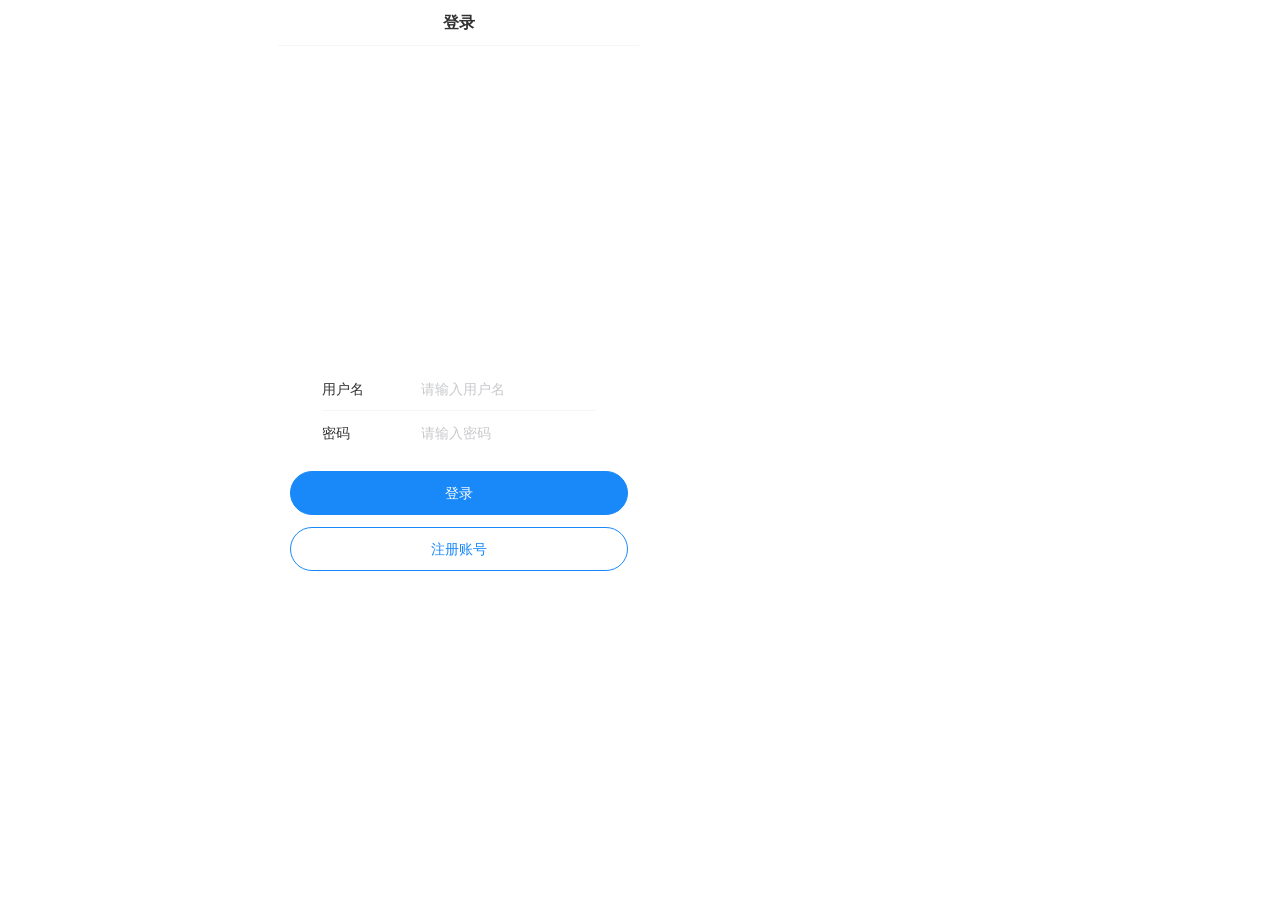
==== commit 307e398b: "Add files via upload" ====
--- a/index.html
+++ b/index.html
@@ -5,9 +5,9 @@
     <link rel="icon" href="/favicon.ico">
     <meta name="viewport" content="width=device-width, initial-scale=1.0">
     <title>守住钱包！</title>
-    <script type="module" crossorigin src="/assets/index-BYY19_rr.js"></script>
+    <script type="module" crossorigin src="/assets/index-Dj5FSRQa.js"></script>
     <link rel="modulepreload" crossorigin href="/assets/_plugin-vue_export-helper-Aj4QM0F-.js">
-    <link rel="stylesheet" crossorigin href="/assets/index-B0TXtbLP.css">
+    <link rel="stylesheet" crossorigin href="/assets/index-BNQEivH2.css">
   </head>
   <body>
     <div id="app"></div>
--- a/assets/index-BNQEivH2.css
+++ b/assets/index-BNQEivH2.css
@@ -0,0 +1 @@
+:root{--vt-c-white:#fff;--vt-c-white-soft:#f8f8f8;--vt-c-white-mute:#f2f2f2;--vt-c-black:#181818;--vt-c-black-soft:#222;--vt-c-black-mute:#282828;--vt-c-indigo:#2c3e50;--vt-c-divider-light-1:#3c3c3c4a;--vt-c-divider-light-2:#3c3c3c1f;--vt-c-divider-dark-1:#545454a6;--vt-c-divider-dark-2:#5454547a;--vt-c-text-light-1:var(--vt-c-indigo);--vt-c-text-light-2:#3c3c3ca8;--vt-c-text-dark-1:var(--vt-c-white);--vt-c-text-dark-2:#ebebeba3;--color-background:var(--vt-c-white);--color-background-soft:var(--vt-c-white-soft);--color-background-mute:var(--vt-c-white-mute);--color-border:var(--vt-c-divider-light-2);--color-border-hover:var(--vt-c-divider-light-1);--color-heading:var(--vt-c-text-light-1);--color-text:var(--vt-c-text-light-1);--section-gap:160px}@media (prefers-color-scheme:dark){:root{--color-background:var(--vt-c-black);--color-background-soft:var(--vt-c-black-soft);--color-background-mute:var(--vt-c-black-mute);--color-border:var(--vt-c-divider-dark-2);--color-border-hover:var(--vt-c-divider-dark-1);--color-heading:var(--vt-c-text-dark-1);--color-text:var(--vt-c-text-dark-2)}}:root{--page-bg:#fff;--card-bg:#fff;--card-shadow:#0000000d;--text-primary:#222;--text-secondary:#555;--text-muted:#999;--text-link:#666;--border-color:#ebedf0;--nav-bg:#fff;--nav-text:#000;--tabbar-bg:#fff;--tabbar-text:#969799;--tabbar-active:#faa019;--btn-primary-bg:#faa019;--btn-primary-text:#fff;--btn-danger-bg:#ee0a24;--input-bg:#fff;--popup-bg:#fff;--divider-color:#ebedf0;--glass-bg:#80808014;--glass-border:#80808026;--glass-shadow:0 4px 24px #0000000f;--glass-blur:4px;--tabbar-glass-bg:#8080801f;--tabbar-glass-border:#8080802e}:root.dark{--page-bg:#1a1a1a;--card-bg:#2d2d2d;--card-shadow:#0000004d;--text-primary:#e8e8e8;--text-secondary:#aaa;--text-muted:#666;--text-link:#aaa;--border-color:#3d3d3d;--nav-bg:#1f1f1f;--nav-text:#e8e8e8;--tabbar-bg:#1f1f1f;--tabbar-text:#666;--tabbar-active:#faa019;--btn-primary-bg:#faa019;--btn-primary-text:#fff;--btn-danger-bg:#ee0a24;--input-bg:#2d2d2d;--popup-bg:#2d2d2d;--divider-color:#3d3d3d;--glass-bg:#2d2d2d33;--glass-border:#50505033;--glass-shadow:0 4px 24px #00000040;--glass-blur:6px;--tabbar-glass-bg:#1e1e1e40;--tabbar-glass-border:#50505038;--van-tabbar-item-active-background:#ffffff1a;--van-tabbar-item-active-color:#1989fa;--van-tabbar-item-text-color:#666}:root.dark .van-tabbar-item.van-tabbar-item--active{background:var(--tabbar-glass-bg);-webkit-backdrop-filter:blur(12px);border-radius:8px;transition:background .3s}:root.dark .van-nav-bar{background:var(--nav-bg)!important}:root.dark .van-nav-bar__title,:root.dark .van-nav-bar__left,:root.dark .van-nav-bar__right,:root.dark .van-nav-bar__arrow{color:var(--nav-text)!important}:root.dark .van-cell{background:0 0!important}:root.dark .van-cell__title,:root.dark .van-cell__value{color:var(--text-primary)!important}:root.dark .van-cell-group{background:0 0!important}:root.dark .record-list-group.van-cell-group{background:var(--card-bg)!important}:root.dark .van-cell-group__title{color:var(--text-muted)!important}:root.dark .van-button{border-color:var(--border-color)!important;background:0 0!important}:root.dark .van-button--primary{background:var(--btn-primary-bg)!important;border-color:var(--btn-primary-bg)!important}:root.dark .van-button--danger{background:var(--btn-danger-bg)!important;border-color:var(--btn-danger-bg)!important}:root.dark .van-button--plain.van-button--danger{color:#fff!important}:root.dark .van-button--default{color:var(--text-primary)!important}:root.dark .van-field__label{color:var(--text-secondary)!important}:root.dark .van-field__control{color:var(--text-primary)!important;background:var(--input-bg)!important}:root.dark .van-field__body,:root.dark .van-cell{border-color:var(--border-color)!important}:root.dark .van-dialog{background:var(--popup-bg)!important}:root.dark .van-dialog__header{color:var(--text-primary)!important}:root.dark .van-dialog__message{color:var(--text-secondary)!important}:root.dark .van-dialog__confirm{color:var(--btn-danger-bg)!important}:root.dark .van-popup,:root.dark .van-picker{background:var(--popup-bg)!important}:root.dark .van-picker__toolbar{background:var(--card-bg)!important}:root.dark .van-picker__title{color:var(--text-primary)!important}:root.dark .van-picker__cancel,:root.dark .van-picker__confirm{color:var(--btn-primary-bg)!important}:root.dark .van-picker-column__item{color:var(--text-secondary)!important}:root.dark .van-picker-column__item--selected{color:var(--text-primary)!important}:root.dark .van-empty__description{color:var(--text-muted)!important}:root.dark .van-icon{color:var(--text-secondary)!important}:root.dark .van-tabbar-item .van-icon,:root.dark .van-tabbar-item__text{color:inherit!important}:root.dark .van-empty{background:0 0!important}:root.dark .van-number-keyboard{background:var(--card-bg)!important}:root.dark .van-keyboard__key{background:var(--card-bg)!important;color:var(--text-primary)!important}:root.dark .van-keyboard__keys{background:var(--page-bg)!important}:root.dark .van-keyboard__key--type--middle{background:var(--tabbar-active)!important;color:#fff!important}:root.dark .van-keyboard__key--type--delete,:root.dark .van-keyboard__key--type--close{color:var(--text-primary)!important}:root.dark .van-password-input{background:0 0!important}:root.dark .van-password-input__item{border-color:var(--border-color)!important}:root.dark .van-password-input__item--focus{border-color:var(--btn-primary-bg)!important}:root.dark .van-password-input__cursor{background:var(--btn-primary-bg)!important}*,:before,:after{box-sizing:border-box;margin:0;font-weight:400}body{min-height:100vh;color:var(--color-text);background:var(--color-background);text-rendering:optimizelegibility;-webkit-font-smoothing:antialiased;-moz-osx-font-smoothing:grayscale;font-family:Inter,-apple-system,BlinkMacSystemFont,Segoe UI,Roboto,Oxygen,Ubuntu,Cantarell,Fira Sans,Droid Sans,Helvetica Neue,sans-serif;font-size:15px;line-height:1.6;transition:color .5s,background-color .5s}#app{max-width:1280px;margin:0 auto;font-weight:400}a,.green{color:#00bd7e;padding:3px;text-decoration:none;transition:all .4s}@media (hover:hover){a:hover{background-color:#00bd7e33}}@media (width>=1024px){body{place-items:center;display:flex}#app{grid-template-columns:1fr 1fr;padding:0 2rem;display:grid}}.announce-popup[data-v-d33b9f35]{width:calc(100vw - 40px);max-width:440px}.announce-body[data-v-d33b9f35]{padding:20px 18px 18px}.announce-title[data-v-d33b9f35]{color:#222;text-align:center;word-break:break-all;margin-bottom:14px;font-size:17px;font-weight:700}.announce-content[data-v-d33b9f35]{color:#444;white-space:pre-wrap;word-break:break-all;-webkit-overflow-scrolling:touch;max-height:min(55vh,400px);margin-bottom:18px;font-size:14px;line-height:1.7;overflow-y:auto}:root,:host{--van-black:#000;--van-white:#fff;--van-gray-1:#f7f8fa;--van-gray-2:#f2f3f5;--van-gray-3:#ebedf0;--van-gray-4:#dcdee0;--van-gray-5:#c8c9cc;--van-gray-6:#969799;--van-gray-7:#646566;--van-gray-8:#323233;--van-red:#ee0a24;--van-blue:#1989fa;--van-orange:#ff976a;--van-orange-dark:#ed6a0c;--van-orange-light:#fffbe8;--van-green:#07c160;--van-gradient-red:linear-gradient(to right, #ff6034, #ee0a24);--van-gradient-orange:linear-gradient(to right, #ffd01e, #ff8917);--van-primary-color:var(--van-blue);--van-success-color:var(--van-green);--van-danger-color:var(--van-red);--van-warning-color:var(--van-orange);--van-text-color:var(--van-gray-8);--van-text-color-2:var(--van-gray-6);--van-text-color-3:var(--van-gray-5);--van-active-color:var(--van-gray-2);--van-active-opacity:.6;--van-disabled-opacity:.5;--van-background:var(--van-gray-1);--van-background-2:var(--van-white);--van-background-3:var(--van-white);--van-padding-base:4px;--van-padding-xs:8px;--van-padding-sm:12px;--van-padding-md:16px;--van-padding-lg:24px;--van-padding-xl:32px;--van-font-bold:600;--van-font-size-xs:10px;--van-font-size-sm:12px;--van-font-size-md:14px;--van-font-size-lg:16px;--van-line-height-xs:14px;--van-line-height-sm:18px;--van-line-height-md:20px;--van-line-height-lg:22px;--van-base-font:-apple-system, BlinkMacSystemFont, "Helvetica Neue", Helvetica, Segoe UI, Arial, Roboto, "PingFang SC", "miui", "Hiragino Sans GB", "Microsoft Yahei", sans-serif;--van-price-font:avenir-heavy, "PingFang SC", helvetica neue, arial, sans-serif;--van-duration-base:.3s;--van-duration-fast:.2s;--van-ease-out:ease-out;--van-ease-in:ease-in;--van-border-color:var(--van-gray-3);--van-border-width:1px;--van-radius-sm:2px;--van-radius-md:4px;--van-radius-lg:8px;--van-radius-max:999px}.van-theme-dark{--van-text-color:#f5f5f5;--van-text-color-2:#707070;--van-text-color-3:#4d4d4d;--van-border-color:#3a3a3c;--van-active-color:#3a3a3c;--van-background:#000;--van-background-2:#1c1c1e;--van-background-3:#37363b}html{-webkit-tap-highlight-color:transparent}body{font-family:var(--van-base-font);margin:0}a{text-decoration:none}input,button,textarea{color:inherit;font:inherit}a:focus,input:focus,button:focus,textarea:focus,[class*=van-]:focus{outline:none}ol,ul{margin:0;padding:0;list-style:none}@keyframes van-slide-up-enter{0%{transform:translateY(100%)}}@keyframes van-slide-up-leave{to{transform:translateY(100%)}}@keyframes van-slide-down-enter{0%{transform:translateY(-100%)}}@keyframes van-slide-down-leave{to{transform:translateY(-100%)}}@keyframes van-slide-left-enter{0%{transform:translate(-100%)}}@keyframes van-slide-left-leave{to{transform:translate(-100%)}}@keyframes van-slide-right-enter{0%{transform:translate(100%)}}@keyframes van-slide-right-leave{to{transform:translate(100%)}}@keyframes van-fade-in{0%{opacity:0}to{opacity:1}}@keyframes van-fade-out{0%{opacity:1}to{opacity:0}}@keyframes van-rotate{0%{transform:rotate(0)}to{transform:rotate(360deg)}}.van-fade-enter-active{animation:var(--van-duration-base) van-fade-in both var(--van-ease-out)}.van-fade-leave-active{animation:var(--van-duration-base) van-fade-out both var(--van-ease-in)}.van-slide-up-enter-active{animation:van-slide-up-enter var(--van-duration-base) both var(--van-ease-out)}.van-slide-up-leave-active{animation:van-slide-up-leave var(--van-duration-base) both var(--van-ease-in)}.van-slide-down-enter-active{animation:van-slide-down-enter var(--van-duration-base) both var(--van-ease-out)}.van-slide-down-leave-active{animation:van-slide-down-leave var(--van-duration-base) both var(--van-ease-in)}.van-slide-left-enter-active{animation:van-slide-left-enter var(--van-duration-base) both var(--van-ease-out)}.van-slide-left-leave-active{animation:van-slide-left-leave var(--van-duration-base) both var(--van-ease-in)}.van-slide-right-enter-active{animation:van-slide-right-enter var(--van-duration-base) both var(--van-ease-out)}.van-slide-right-leave-active{animation:van-slide-right-leave var(--van-duration-base) both var(--van-ease-in)}.van-clearfix:after{clear:both;content:"";display:table}.van-ellipsis{white-space:nowrap;text-overflow:ellipsis;overflow:hidden}.van-multi-ellipsis--l2{text-overflow:ellipsis;-webkit-line-clamp:2;line-break:anywhere;-webkit-box-orient:vertical;display:-webkit-box;overflow:hidden}.van-multi-ellipsis--l3{text-overflow:ellipsis;-webkit-line-clamp:3;line-break:anywhere;-webkit-box-orient:vertical;display:-webkit-box;overflow:hidden}.van-safe-area-top{padding-top:constant(safe-area-inset-top);padding-top:env(safe-area-inset-top)}.van-safe-area-bottom{padding-bottom:constant(safe-area-inset-bottom);padding-bottom:env(safe-area-inset-bottom)}.van-haptics-feedback{cursor:pointer}.van-haptics-feedback:active{opacity:var(--van-active-opacity)}[class*=van-hairline]:after{box-sizing:border-box;content:" ";pointer-events:none;border:0 solid var(--van-border-color);position:absolute;inset:-50%;transform:scale(.5)}.van-hairline,.van-hairline--top,.van-hairline--left,.van-hairline--right,.van-hairline--bottom,.van-hairline--surround,.van-hairline--top-bottom{position:relative}.van-hairline--top:after{border-top-width:var(--van-border-width)}.van-hairline--left:after{border-left-width:var(--van-border-width)}.van-hairline--right:after{border-right-width:var(--van-border-width)}.van-hairline--bottom:after{border-bottom-width:var(--van-border-width)}.van-hairline--top-bottom:after,.van-hairline-unset--top-bottom:after{border-width:var(--van-border-width) 0}.van-hairline--surround:after{border-width:var(--van-border-width)}:root,:host{--van-action-bar-background:var(--van-background-2);--van-action-bar-height:50px}.van-action-bar{box-sizing:content-box;height:var(--van-action-bar-height);background:var(--van-action-bar-background);align-items:center;display:flex;position:fixed;bottom:0;left:0;right:0}:root,:host{--van-badge-size:16px;--van-badge-color:var(--van-white);--van-badge-padding:0 3px;--van-badge-font-size:var(--van-font-size-sm);--van-badge-font-weight:var(--van-font-bold);--van-badge-border-width:var(--van-border-width);--van-badge-background:var(--van-danger-color);--van-badge-dot-color:var(--van-danger-color);--van-badge-dot-size:8px;--van-badge-font:-apple-system-font, helvetica neue, arial, sans-serif}.van-badge{box-sizing:border-box;min-width:var(--van-badge-size);padding:var(--van-badge-padding);color:var(--van-badge-color);font-weight:var(--van-badge-font-weight);font-size:var(--van-badge-font-size);font-family:var(--van-badge-font);text-align:center;background:var(--van-badge-background);border:var(--van-badge-border-width) solid var(--van-background-2);border-radius:var(--van-radius-max);line-height:1.2;display:inline-block}.van-badge--fixed{transform-origin:100%;position:absolute}.van-badge--top-left{top:0;left:0;transform:translate(-50%,-50%)}.van-badge--top-right{top:0;right:0;transform:translate(50%,-50%)}.van-badge--bottom-left{bottom:0;left:0;transform:translate(-50%,50%)}.van-badge--bottom-right{bottom:0;right:0;transform:translate(50%,50%)}.van-badge--dot{width:var(--van-badge-dot-size);min-width:0;height:var(--van-badge-dot-size);background:var(--van-badge-dot-color);border:none;border-radius:100%;padding:0}.van-badge__wrapper{display:inline-block;position:relative}.van-icon{font:14px/1 vant-icon;font:normal normal normal 14px/1 var(--van-icon-font-family,"vant-icon");font-size:inherit;text-rendering:auto;-webkit-font-smoothing:antialiased;display:inline-block;position:relative}.van-icon:before{display:inline-block}.van-icon-arrow-double-left:before{content:""}.van-icon-arrow-double-right:before{content:""}.van-icon-contact:before{content:""}.van-icon-notes:before{content:""}.van-icon-records:before{content:""}.van-icon-cash-back-record:before{content:""}.van-icon-newspaper:before{content:""}.van-icon-discount:before{content:""}.van-icon-completed:before{content:""}.van-icon-user:before{content:""}.van-icon-description:before{content:""}.van-icon-list-switch:before{content:""}.van-icon-list-switching:before{content:""}.van-icon-link-o:before{content:""}.van-icon-miniprogram-o:before{content:""}.van-icon-qq:before{content:""}.van-icon-wechat-moments:before{content:""}.van-icon-weibo:before{content:""}.van-icon-cash-o:before{content:""}.van-icon-guide-o:before{content:""}.van-icon-invitation:before{content:""}.van-icon-shield-o:before{content:""}.van-icon-exchange:before{content:""}.van-icon-eye:before{content:""}.van-icon-enlarge:before{content:""}.van-icon-expand-o:before{content:""}.van-icon-eye-o:before{content:""}.van-icon-expand:before{content:""}.van-icon-filter-o:before{content:""}.van-icon-fire:before{content:""}.van-icon-fail:before{content:""}.van-icon-failure:before{content:""}.van-icon-fire-o:before{content:""}.van-icon-flag-o:before{content:""}.van-icon-font:before{content:""}.van-icon-font-o:before{content:""}.van-icon-gem-o:before{content:""}.van-icon-flower-o:before{content:""}.van-icon-gem:before{content:""}.van-icon-gift-card:before{content:""}.van-icon-friends:before{content:""}.van-icon-friends-o:before{content:""}.van-icon-gold-coin:before{content:""}.van-icon-gold-coin-o:before{content:""}.van-icon-good-job-o:before{content:""}.van-icon-gift:before{content:""}.van-icon-gift-o:before{content:""}.van-icon-gift-card-o:before{content:""}.van-icon-good-job:before{content:""}.van-icon-home-o:before{content:""}.van-icon-goods-collect:before{content:""}.van-icon-graphic:before{content:""}.van-icon-goods-collect-o:before{content:""}.van-icon-hot-o:before{content:""}.van-icon-info:before{content:""}.van-icon-hotel-o:before{content:""}.van-icon-info-o:before{content:""}.van-icon-hot-sale-o:before{content:""}.van-icon-hot:before{content:""}.van-icon-like:before{content:""}.van-icon-idcard:before{content:""}.van-icon-like-o:before{content:""}.van-icon-hot-sale:before{content:""}.van-icon-location-o:before{content:""}.van-icon-location:before{content:""}.van-icon-label:before{content:""}.van-icon-lock:before{content:""}.van-icon-label-o:before{content:""}.van-icon-map-marked:before{content:""}.van-icon-logistics:before{content:""}.van-icon-manager:before{content:""}.van-icon-more:before{content:""}.van-icon-live:before{content:""}.van-icon-manager-o:before{content:""}.van-icon-medal:before{content:""}.van-icon-more-o:before{content:""}.van-icon-music-o:before{content:""}.van-icon-music:before{content:""}.van-icon-new-arrival-o:before{content:""}.van-icon-medal-o:before{content:""}.van-icon-new-o:before{content:""}.van-icon-free-postage:before{content:""}.van-icon-newspaper-o:before{content:""}.van-icon-new-arrival:before{content:""}.van-icon-minus:before{content:""}.van-icon-orders-o:before{content:""}.van-icon-new:before{content:""}.van-icon-paid:before{content:""}.van-icon-notes-o:before{content:""}.van-icon-other-pay:before{content:""}.van-icon-pause-circle:before{content:""}.van-icon-pause:before{content:""}.van-icon-pause-circle-o:before{content:""}.van-icon-peer-pay:before{content:""}.van-icon-pending-payment:before{content:""}.van-icon-passed:before{content:""}.van-icon-plus:before{content:""}.van-icon-phone-circle-o:before{content:""}.van-icon-phone-o:before{content:""}.van-icon-printer:before{content:""}.van-icon-photo-fail:before{content:""}.van-icon-phone:before{content:""}.van-icon-photo-o:before{content:""}.van-icon-play-circle:before{content:""}.van-icon-play:before{content:""}.van-icon-phone-circle:before{content:""}.van-icon-point-gift-o:before{content:""}.van-icon-point-gift:before{content:""}.van-icon-play-circle-o:before{content:""}.van-icon-shrink:before{content:""}.van-icon-photo:before{content:""}.van-icon-qr:before{content:""}.van-icon-qr-invalid:before{content:""}.van-icon-question-o:before{content:""}.van-icon-revoke:before{content:""}.van-icon-replay:before{content:""}.van-icon-service:before{content:""}.van-icon-question:before{content:""}.van-icon-search:before{content:""}.van-icon-refund-o:before{content:""}.van-icon-service-o:before{content:""}.van-icon-scan:before{content:""}.van-icon-share:before{content:""}.van-icon-send-gift-o:before{content:""}.van-icon-share-o:before{content:""}.van-icon-setting:before{content:""}.van-icon-points:before{content:""}.van-icon-photograph:before{content:""}.van-icon-shop:before{content:""}.van-icon-shop-o:before{content:""}.van-icon-shop-collect-o:before{content:""}.van-icon-shop-collect:before{content:""}.van-icon-smile:before{content:""}.van-icon-shopping-cart-o:before{content:""}.van-icon-sign:before{content:""}.van-icon-sort:before{content:""}.van-icon-star-o:before{content:""}.van-icon-smile-comment-o:before{content:""}.van-icon-stop:before{content:""}.van-icon-stop-circle-o:before{content:""}.van-icon-smile-o:before{content:""}.van-icon-star:before{content:""}.van-icon-success:before{content:""}.van-icon-stop-circle:before{content:""}.van-icon-records-o:before{content:""}.van-icon-shopping-cart:before{content:""}.van-icon-tosend:before{content:""}.van-icon-todo-list:before{content:""}.van-icon-thumb-circle-o:before{content:""}.van-icon-thumb-circle:before{content:""}.van-icon-umbrella-circle:before{content:""}.van-icon-underway:before{content:""}.van-icon-upgrade:before{content:""}.van-icon-todo-list-o:before{content:""}.van-icon-tv-o:before{content:""}.van-icon-underway-o:before{content:""}.van-icon-user-o:before{content:""}.van-icon-vip-card-o:before{content:""}.van-icon-vip-card:before{content:""}.van-icon-send-gift:before{content:""}.van-icon-wap-home:before{content:""}.van-icon-wap-nav:before{content:""}.van-icon-volume-o:before{content:""}.van-icon-video:before{content:""}.van-icon-wap-home-o:before{content:""}.van-icon-volume:before{content:""}.van-icon-warning:before{content:""}.van-icon-weapp-nav:before{content:""}.van-icon-wechat-pay:before{content:""}.van-icon-warning-o:before{content:""}.van-icon-wechat:before{content:""}.van-icon-setting-o:before{content:""}.van-icon-youzan-shield:before{content:""}.van-icon-warn-o:before{content:""}.van-icon-smile-comment:before{content:""}.van-icon-user-circle-o:before{content:""}.van-icon-video-o:before{content:""}.van-icon-add-square:before{content:""}.van-icon-add:before{content:""}.van-icon-arrow-down:before{content:""}.van-icon-arrow-up:before{content:""}.van-icon-arrow:before{content:""}.van-icon-after-sale:before{content:""}.van-icon-add-o:before{content:""}.van-icon-alipay:before{content:""}.van-icon-ascending:before{content:""}.van-icon-apps-o:before{content:""}.van-icon-aim:before{content:""}.van-icon-award:before{content:""}.van-icon-arrow-left:before{content:""}.van-icon-award-o:before{content:""}.van-icon-audio:before{content:""}.van-icon-bag-o:before{content:""}.van-icon-balance-list:before{content:""}.van-icon-back-top:before{content:""}.van-icon-bag:before{content:""}.van-icon-balance-pay:before{content:""}.van-icon-balance-o:before{content:""}.van-icon-bar-chart-o:before{content:""}.van-icon-bars:before{content:""}.van-icon-balance-list-o:before{content:""}.van-icon-birthday-cake-o:before{content:""}.van-icon-bookmark:before{content:""}.van-icon-bill:before{content:""}.van-icon-bell:before{content:""}.van-icon-browsing-history-o:before{content:""}.van-icon-browsing-history:before{content:""}.van-icon-bookmark-o:before{content:""}.van-icon-bulb-o:before{content:""}.van-icon-bullhorn-o:before{content:""}.van-icon-bill-o:before{content:""}.van-icon-calendar-o:before{content:""}.van-icon-brush-o:before{content:""}.van-icon-card:before{content:""}.van-icon-cart-o:before{content:""}.van-icon-cart-circle:before{content:""}.van-icon-cart-circle-o:before{content:""}.van-icon-cart:before{content:""}.van-icon-cash-on-deliver:before{content:""}.van-icon-cash-back-record-o:before{content:""}.van-icon-cashier-o:before{content:""}.van-icon-chart-trending-o:before{content:""}.van-icon-certificate:before{content:""}.van-icon-chat:before{content:""}.van-icon-clear:before{content:""}.van-icon-chat-o:before{content:""}.van-icon-checked:before{content:""}.van-icon-clock:before{content:""}.van-icon-clock-o:before{content:""}.van-icon-close:before{content:""}.van-icon-closed-eye:before{content:""}.van-icon-circle:before{content:""}.van-icon-cluster-o:before{content:""}.van-icon-column:before{content:""}.van-icon-comment-circle-o:before{content:""}.van-icon-cluster:before{content:""}.van-icon-comment:before{content:""}.van-icon-comment-o:before{content:""}.van-icon-comment-circle:before{content:""}.van-icon-completed-o:before{content:""}.van-icon-credit-pay:before{content:""}.van-icon-coupon:before{content:""}.van-icon-debit-pay:before{content:""}.van-icon-coupon-o:before{content:""}.van-icon-contact-o:before{content:""}.van-icon-descending:before{content:""}.van-icon-desktop-o:before{content:""}.van-icon-diamond-o:before{content:""}.van-icon-description-o:before{content:""}.van-icon-delete:before{content:""}.van-icon-diamond:before{content:""}.van-icon-delete-o:before{content:""}.van-icon-cross:before{content:""}.van-icon-edit:before{content:""}.van-icon-ellipsis:before{content:""}.van-icon-down:before{content:""}.van-icon-discount-o:before{content:""}.van-icon-ecard-pay:before{content:""}.van-icon-envelop-o:before{content:""}@font-face{font-weight:400;font-family:vant-icon;font-style:normal;font-display:auto;src:url([data-uri])format("woff2"),url(//at.alicdn.com/t/c/font_2553510_ciljc7axaw7.woff?t=1705587463221)format("woff")}.van-icon__image{object-fit:contain;width:1em;height:1em;display:block}:root,:host{--van-skeleton-image-size:96px;--van-skeleton-image-radius:24px}.van-skeleton-image{width:var(--van-skeleton-image-size);height:var(--van-skeleton-image-size);background:var(--van-active-color);justify-content:center;align-items:center;display:flex}.van-skeleton-image--round{border-radius:var(--van-skeleton-image-radius)}.van-skeleton-image__icon{width:calc(var(--van-skeleton-image-size) / 2);height:calc(var(--van-skeleton-image-size) / 2);font-size:calc(var(--van-skeleton-image-size) / 2);color:var(--van-gray-5)}:root,:host{--van-rate-icon-size:20px;--van-rate-icon-gutter:var(--van-padding-base);--van-rate-icon-void-color:var(--van-gray-5);--van-rate-icon-full-color:var(--van-danger-color);--van-rate-icon-disabled-color:var(--van-gray-5)}.van-rate{cursor:pointer;-webkit-user-select:none;user-select:none;flex-wrap:wrap;display:inline-flex}.van-rate__item{position:relative}.van-rate__item:not(:last-child){padding-right:var(--van-rate-icon-gutter)}.van-rate__icon{width:1em;color:var(--van-rate-icon-void-color);font-size:var(--van-rate-icon-size);display:block}.van-rate__icon--half{pointer-events:none;position:absolute;top:0;left:0;overflow:hidden}.van-rate__icon--full{color:var(--van-rate-icon-full-color)}.van-rate__icon--disabled{color:var(--van-rate-icon-disabled-color)}.van-rate--disabled{cursor:not-allowed}.van-rate--readonly{cursor:default}:root,:host{--van-notice-bar-height:40px;--van-notice-bar-padding:0 var(--van-padding-md);--van-notice-bar-wrapable-padding:var(--van-padding-xs) var(--van-padding-md);--van-notice-bar-text-color:var(--van-orange-dark);--van-notice-bar-font-size:var(--van-font-size-md);--van-notice-bar-line-height:24px;--van-notice-bar-background:var(--van-orange-light);--van-notice-bar-icon-size:16px;--van-notice-bar-icon-min-width:24px}.van-notice-bar{height:var(--van-notice-bar-height);padding:var(--van-notice-bar-padding);color:var(--van-notice-bar-text-color);font-size:var(--van-notice-bar-font-size);line-height:var(--van-notice-bar-line-height);background:var(--van-notice-bar-background);align-items:center;display:flex;position:relative}.van-notice-bar__left-icon,.van-notice-bar__right-icon{min-width:var(--van-notice-bar-icon-min-width);font-size:var(--van-notice-bar-icon-size)}.van-notice-bar__right-icon{text-align:right;cursor:pointer}.van-notice-bar__wrap{flex:1;align-items:center;height:100%;display:flex;position:relative;overflow:hidden}.van-notice-bar__content{white-space:nowrap;transition-timing-function:linear;position:absolute}.van-notice-bar__content.van-ellipsis{max-width:100%}.van-notice-bar--wrapable{height:auto;padding:var(--van-notice-bar-wrapable-padding)}.van-notice-bar--wrapable .van-notice-bar__wrap{height:auto}.van-notice-bar--wrapable .van-notice-bar__content{white-space:normal;word-wrap:break-word;position:relative}:root,:host{--van-nav-bar-height:46px;--van-nav-bar-background:var(--van-background-2);--van-nav-bar-arrow-size:16px;--van-nav-bar-icon-color:var(--van-primary-color);--van-nav-bar-text-color:var(--van-primary-color);--van-nav-bar-title-font-size:var(--van-font-size-lg);--van-nav-bar-title-text-color:var(--van-text-color);--van-nav-bar-z-index:1;--van-nav-bar-disabled-opacity:var(--van-disabled-opacity)}.van-nav-bar{z-index:var(--van-nav-bar-z-index);line-height:var(--van-line-height-lg);text-align:center;background:var(--van-nav-bar-background);-webkit-user-select:none;user-select:none;position:relative}.van-nav-bar--fixed{width:100%;position:fixed;top:0;left:0}.van-nav-bar--safe-area-inset-top{padding-top:constant(safe-area-inset-top);padding-top:env(safe-area-inset-top)}.van-nav-bar .van-icon{color:var(--van-nav-bar-icon-color)}.van-nav-bar__content{height:var(--van-nav-bar-height);align-items:center;display:flex;position:relative}.van-nav-bar__arrow{margin-right:var(--van-padding-base);font-size:var(--van-nav-bar-arrow-size)}.van-nav-bar__title{max-width:60%;color:var(--van-nav-bar-title-text-color);font-weight:var(--van-font-bold);font-size:var(--van-nav-bar-title-font-size);margin:0 auto}.van-nav-bar__left,.van-nav-bar__right{padding:0 var(--van-padding-md);font-size:var(--van-font-size-md);align-items:center;display:flex;position:absolute;top:0;bottom:0}.van-nav-bar__left--disabled,.van-nav-bar__right--disabled{cursor:not-allowed;opacity:var(--van-nav-bar-disabled-opacity)}.van-nav-bar__left{left:0}.van-nav-bar__right{right:0}.van-nav-bar__text{color:var(--van-nav-bar-text-color)}:root,:host{--van-floating-bubble-size:48px;--van-floating-bubble-initial-gap:24px;--van-floating-bubble-icon-size:28px;--van-floating-bubble-background:var(--van-primary-color);--van-floating-bubble-color:var(--van-background-2);--van-floating-bubble-z-index:999;--van-floating-bubble-border-radius:var(--van-radius-max)}.van-floating-bubble{top:0;left:0;right:var(--van-floating-bubble-initial-gap);bottom:var(--van-floating-bubble-initial-gap);width:var(--van-floating-bubble-size);height:var(--van-floating-bubble-size);box-sizing:border-box;cursor:pointer;-webkit-user-select:none;user-select:none;touch-action:none;background:var(--van-floating-bubble-background);color:var(--van-floating-bubble-color);border-radius:var(--van-floating-bubble-border-radius);z-index:var(--van-floating-bubble-z-index);transition:transform var(--van-duration-base);justify-content:center;align-items:center;display:flex;position:fixed;overflow:hidden}.van-floating-bubble:active{opacity:.8}.van-floating-bubble__icon{font-size:var(--van-floating-bubble-icon-size)}:root,:host{--van-image-placeholder-text-color:var(--van-text-color-2);--van-image-placeholder-font-size:var(--van-font-size-md);--van-image-placeholder-background:var(--van-background);--van-image-loading-icon-size:32px;--van-image-loading-icon-color:var(--van-gray-4);--van-image-error-icon-size:32px;--van-image-error-icon-color:var(--van-gray-4)}.van-image{display:inline-block;position:relative}.van-image--round{border-radius:var(--van-radius-max);overflow:hidden}.van-image--round .van-image__img{border-radius:inherit}.van-image--block{display:block}.van-image__img,.van-image__error,.van-image__loading{width:100%;height:100%;display:block}.van-image__error,.van-image__loading{color:var(--van-image-placeholder-text-color);font-size:var(--van-image-placeholder-font-size);background:var(--van-image-placeholder-background);flex-direction:column;justify-content:center;align-items:center;display:flex;position:absolute;top:0;left:0}.van-image__loading-icon{color:var(--van-image-loading-icon-color);font-size:var(--van-image-loading-icon-size)}.van-image__error-icon{color:var(--van-image-error-icon-color);font-size:var(--van-image-error-icon-size)}:root,:host{--van-back-top-size:40px;--van-back-top-right:30px;--van-back-top-bottom:40px;--van-back-top-z-index:100;--van-back-top-icon-size:20px;--van-back-top-text-color:#fff;--van-back-top-background:var(--van-blue)}.van-back-top{width:var(--van-back-top-size);height:var(--van-back-top-size);right:var(--van-back-top-right);bottom:var(--van-back-top-bottom);z-index:var(--van-back-top-z-index);cursor:pointer;color:var(--van-back-top-text-color);border-radius:var(--van-radius-max);transition:var(--van-duration-base) cubic-bezier(.25,.8,.5,1);background-color:var(--van-back-top-background);justify-content:center;align-items:center;display:flex;position:fixed;transform:scale(0);box-shadow:0 2px 8px #0000001f}.van-back-top:active{opacity:var(--van-active-opacity)}.van-back-top__placeholder{display:none}.van-back-top--active{transform:scale(1)}.van-back-top__icon{font-size:var(--van-back-top-icon-size);font-weight:var(--van-font-bold)}:root,:host{--van-tag-padding:0 var(--van-padding-base);--van-tag-text-color:var(--van-white);--van-tag-font-size:var(--van-font-size-sm);--van-tag-radius:2px;--van-tag-line-height:16px;--van-tag-medium-padding:2px 6px;--van-tag-large-padding:var(--van-padding-base) var(--van-padding-xs);--van-tag-large-radius:var(--van-radius-md);--van-tag-large-font-size:var(--van-font-size-md);--van-tag-round-radius:var(--van-radius-max);--van-tag-danger-color:var(--van-danger-color);--van-tag-primary-color:var(--van-primary-color);--van-tag-success-color:var(--van-success-color);--van-tag-warning-color:var(--van-warning-color);--van-tag-default-color:var(--van-gray-6);--van-tag-plain-background:var(--van-background-2)}.van-tag{padding:var(--van-tag-padding);color:var(--van-tag-text-color);font-size:var(--van-tag-font-size);line-height:var(--van-tag-line-height);border-radius:var(--van-tag-radius);align-items:center;display:inline-flex;position:relative}.van-tag--default{background:var(--van-tag-default-color)}.van-tag--default.van-tag--plain{color:var(--van-tag-default-color)}.van-tag--danger{background:var(--van-tag-danger-color)}.van-tag--danger.van-tag--plain{color:var(--van-tag-danger-color)}.van-tag--primary{background:var(--van-tag-primary-color)}.van-tag--primary.van-tag--plain{color:var(--van-tag-primary-color)}.van-tag--success{background:var(--van-tag-success-color)}.van-tag--success.van-tag--plain{color:var(--van-tag-success-color)}.van-tag--warning{background:var(--van-tag-warning-color)}.van-tag--warning.van-tag--plain{color:var(--van-tag-warning-color)}.van-tag--plain{background:var(--van-tag-plain-background);border-color:currentColor}.van-tag--plain:before{border:1px solid;border-color:inherit;border-radius:inherit;content:"";pointer-events:none;position:absolute;inset:0}.van-tag--medium{padding:var(--van-tag-medium-padding)}.van-tag--large{padding:var(--van-tag-large-padding);font-size:var(--van-tag-large-font-size);border-radius:var(--van-tag-large-radius)}.van-tag--mark{border-radius:0 var(--van-tag-round-radius) var(--van-tag-round-radius) 0}.van-tag--mark:after{content:"";width:2px;display:block}.van-tag--round{border-radius:var(--van-tag-round-radius)}.van-tag__close{margin-left:2px}:root,:host{--van-card-padding:var(--van-padding-xs) var(--van-padding-md);--van-card-font-size:var(--van-font-size-sm);--van-card-text-color:var(--van-text-color);--van-card-background:var(--van-background);--van-card-thumb-size:88px;--van-card-thumb-radius:var(--van-radius-lg);--van-card-title-line-height:16px;--van-card-desc-color:var(--van-text-color-2);--van-card-desc-line-height:var(--van-line-height-md);--van-card-price-color:var(--van-text-color);--van-card-origin-price-color:var(--van-text-color-2);--van-card-num-color:var(--van-text-color-2);--van-card-origin-price-font-size:var(--van-font-size-xs);--van-card-price-font-size:var(--van-font-size-sm);--van-card-price-integer-font-size:var(--van-font-size-lg);--van-card-price-font:var(--van-price-font)}.van-card{box-sizing:border-box;padding:var(--van-card-padding);color:var(--van-card-text-color);font-size:var(--van-card-font-size);background:var(--van-card-background);position:relative}.van-card:not(:first-child){margin-top:var(--van-padding-xs)}.van-card__header{display:flex}.van-card__thumb{width:var(--van-card-thumb-size);height:var(--van-card-thumb-size);margin-right:var(--van-padding-xs);flex:none;position:relative}.van-card__thumb img{border-radius:var(--van-card-thumb-radius)}.van-card__content{min-width:0;min-height:var(--van-card-thumb-size);flex-direction:column;flex:1;justify-content:space-between;display:flex;position:relative}.van-card__content--centered{justify-content:center}.van-card__title,.van-card__desc{word-wrap:break-word}.van-card__title{max-height:32px;font-weight:var(--van-font-bold);line-height:var(--van-card-title-line-height)}.van-card__desc{max-height:var(--van-card-desc-line-height);color:var(--van-card-desc-color);line-height:var(--van-card-desc-line-height)}.van-card__bottom{line-height:var(--van-line-height-md)}.van-card__price{color:var(--van-card-price-color);font-weight:var(--van-font-bold);font-size:var(--van-card-price-font-size);display:inline-block}.van-card__price-integer{font-size:var(--van-card-price-integer-font-size);font-family:var(--van-card-price-font)}.van-card__price-decimal{font-family:var(--van-card-price-font)}.van-card__origin-price{color:var(--van-card-origin-price-color);font-size:var(--van-card-origin-price-font-size);margin-left:5px;text-decoration:line-through;display:inline-block}.van-card__num{float:right;color:var(--van-card-num-color)}.van-card__tag{position:absolute;top:2px;left:0}.van-card__footer{text-align:right;flex:none}.van-card__footer .van-button{margin-left:5px}:root,:host{--van-cell-font-size:var(--van-font-size-md);--van-cell-line-height:24px;--van-cell-vertical-padding:10px;--van-cell-horizontal-padding:var(--van-padding-md);--van-cell-text-color:var(--van-text-color);--van-cell-background:var(--van-background-2);--van-cell-border-color:var(--van-border-color);--van-cell-active-color:var(--van-active-color);--van-cell-required-color:var(--van-danger-color);--van-cell-label-color:var(--van-text-color-2);--van-cell-label-font-size:var(--van-font-size-sm);--van-cell-label-line-height:var(--van-line-height-sm);--van-cell-label-margin-top:var(--van-padding-base);--van-cell-value-color:var(--van-text-color-2);--van-cell-value-font-size:inherit;--van-cell-icon-size:16px;--van-cell-right-icon-color:var(--van-gray-6);--van-cell-large-vertical-padding:var(--van-padding-sm);--van-cell-large-title-font-size:var(--van-font-size-lg);--van-cell-large-label-font-size:var(--van-font-size-md);--van-cell-large-value-font-size:inherit}.van-cell{box-sizing:border-box;width:100%;padding:var(--van-cell-vertical-padding) var(--van-cell-horizontal-padding);color:var(--van-cell-text-color);font-size:var(--van-cell-font-size);line-height:var(--van-cell-line-height);background:var(--van-cell-background);display:flex;position:relative;overflow:hidden}.van-cell:after{box-sizing:border-box;content:" ";pointer-events:none;right:var(--van-padding-md);bottom:0;left:var(--van-padding-md);border-bottom:1px solid var(--van-cell-border-color);position:absolute;transform:scaleY(.5)}.van-cell:last-child:after,.van-cell--borderless:after{display:none}.van-cell__label{margin-top:var(--van-cell-label-margin-top);color:var(--van-cell-label-color);font-size:var(--van-cell-label-font-size);line-height:var(--van-cell-label-line-height)}.van-cell__title,.van-cell__value{flex:1}.van-cell__value{color:var(--van-cell-value-color);font-size:var(--van-cell-value-font-size);text-align:right;vertical-align:middle;word-wrap:break-word;position:relative;overflow:hidden}.van-cell__left-icon,.van-cell__right-icon{height:var(--van-cell-line-height);font-size:var(--van-cell-icon-size);line-height:var(--van-cell-line-height)}.van-cell__left-icon{margin-right:var(--van-padding-base)}.van-cell__right-icon{margin-left:var(--van-padding-base);color:var(--van-cell-right-icon-color)}.van-cell--clickable{cursor:pointer}.van-cell--clickable:active{background-color:var(--van-cell-active-color)}.van-cell--required{overflow:visible}.van-cell--required:before{left:var(--van-padding-xs);color:var(--van-cell-required-color);font-size:var(--van-cell-font-size);content:"*";position:absolute}.van-cell--center{align-items:center}.van-cell--large{padding-top:var(--van-cell-large-vertical-padding);padding-bottom:var(--van-cell-large-vertical-padding)}.van-cell--large .van-cell__title{font-size:var(--van-cell-large-title-font-size)}.van-cell--large .van-cell__label{font-size:var(--van-cell-large-label-font-size)}.van-cell--large .van-cell__value{font-size:var(--van-cell-large-value-font-size)}:root,:host{--van-coupon-cell-selected-text-color:var(--van-text-color)}.van-coupon-cell__value--selected{color:var(--van-coupon-cell-selected-text-color)}:root,:host{--van-contact-card-padding:var(--van-padding-md);--van-contact-card-add-icon-size:40px;--van-contact-card-add-icon-color:var(--van-primary-color);--van-contact-card-title-line-height:var(--van-line-height-md)}.van-contact-card{padding:var(--van-contact-card-padding)}.van-contact-card__title{line-height:var(--van-contact-card-title-line-height);margin-left:5px}.van-contact-card--add .van-contact-card__value{line-height:var(--van-contact-card-add-icon-size)}.van-contact-card--add .van-cell__left-icon{color:var(--van-contact-card-add-icon-color);font-size:var(--van-contact-card-add-icon-size)}.van-contact-card:before{background:repeating-linear-gradient(-45deg,var(--van-warning-color) 0,var(--van-warning-color) 20%,transparent 0,transparent 25%,var(--van-primary-color) 0,var(--van-primary-color) 45%,transparent 0,transparent 50%);content:"";background-size:80px;height:2px;position:absolute;bottom:0;left:0;right:0}:root,:host{--van-collapse-item-duration:var(--van-duration-base);--van-collapse-item-content-padding:var(--van-padding-sm) var(--van-padding-md);--van-collapse-item-content-font-size:var(--van-font-size-md);--van-collapse-item-content-line-height:1.5;--van-collapse-item-content-text-color:var(--van-text-color-2);--van-collapse-item-content-background:var(--van-background-2);--van-collapse-item-title-disabled-color:var(--van-text-color-3)}.van-collapse-item{position:relative}.van-collapse-item--border:after{box-sizing:border-box;content:" ";pointer-events:none;top:0;right:var(--van-padding-md);left:var(--van-padding-md);border-top:1px solid var(--van-border-color);position:absolute;transform:scaleY(.5)}.van-collapse-item__title .van-cell__right-icon:before{transition:transform var(--van-collapse-item-duration);transform:rotate(90deg)translateZ(0)}.van-collapse-item__title:after{right:var(--van-padding-md);display:none}.van-collapse-item__title--expanded .van-cell__right-icon:before{transform:rotate(-90deg)}.van-collapse-item__title--expanded:after{display:block}.van-collapse-item__title--borderless:after{display:none}.van-collapse-item__title--disabled{cursor:not-allowed}.van-collapse-item__title--disabled,.van-collapse-item__title--disabled .van-cell__right-icon{color:var(--van-collapse-item-title-disabled-color)}.van-collapse-item__wrapper{transition:height var(--van-collapse-item-duration) ease-in-out;will-change:height;overflow:hidden}.van-collapse-item__content{padding:var(--van-collapse-item-content-padding);color:var(--van-collapse-item-content-text-color);font-size:var(--van-collapse-item-content-font-size);line-height:var(--van-collapse-item-content-line-height);background:var(--van-collapse-item-content-background)}:root,:host{--van-field-label-width:6.2em;--van-field-label-color:var(--van-text-color);--van-field-label-margin-right:var(--van-padding-sm);--van-field-input-text-color:var(--van-text-color);--van-field-input-error-text-color:var(--van-danger-color);--van-field-input-disabled-text-color:var(--van-text-color-3);--van-field-placeholder-text-color:var(--van-text-color-3);--van-field-icon-size:18px;--van-field-clear-icon-size:18px;--van-field-clear-icon-color:var(--van-gray-5);--van-field-right-icon-color:var(--van-gray-6);--van-field-error-message-color:var(--van-danger-color);--van-field-error-message-font-size:12px;--van-field-text-area-min-height:60px;--van-field-word-limit-color:var(--van-gray-7);--van-field-word-limit-font-size:var(--van-font-size-sm);--van-field-word-limit-line-height:16px;--van-field-disabled-text-color:var(--van-text-color-3);--van-field-required-mark-color:var(--van-red)}.van-field{flex-wrap:wrap}.van-field__label{box-sizing:border-box;width:var(--van-field-label-width);margin-right:var(--van-field-label-margin-right);color:var(--van-field-label-color);text-align:left;word-wrap:break-word;flex:none}.van-field__label--center{text-align:center}.van-field__label--right{text-align:right}.van-field__label--top{text-align:left;width:100%;margin-bottom:var(--van-padding-base);overflow-wrap:break-word;display:flex}.van-field__label--required:before{color:var(--van-field-required-mark-color);content:"*";margin-right:2px}.van-field--disabled .van-field__label{color:var(--van-field-disabled-text-color)}.van-field__value{overflow:visible}.van-field__body{align-items:center;display:flex}.van-field__control{box-sizing:border-box;width:100%;min-width:0;color:var(--van-field-input-text-color);line-height:inherit;text-align:left;resize:none;-webkit-user-select:auto;user-select:auto;background-color:#0000;border:0;margin:0;padding:0;display:block}.van-field__control::placeholder{color:var(--van-field-placeholder-text-color)}.van-field__control:read-only{cursor:default}.van-field__control:disabled{color:var(--van-field-input-disabled-text-color);cursor:not-allowed;opacity:1;-webkit-text-fill-color:var(--van-field-input-disabled-text-color)}.van-field__control--center{text-align:center;justify-content:center}.van-field__control--right{text-align:right;justify-content:flex-end}.van-field__control--custom{min-height:var(--van-cell-line-height);align-items:center;display:flex}.van-field__control--error::-webkit-input-placeholder{color:var(--van-field-input-error-text-color);-webkit-text-fill-color:currentColor}.van-field__control--error,.van-field__control--error::placeholder{color:var(--van-field-input-error-text-color);-webkit-text-fill-color:currentColor}.van-field__control--min-height{min-height:var(--van-field-text-area-min-height)}.van-field__control[type=date],.van-field__control[type=time],.van-field__control[type=datetime-local]{min-height:var(--van-cell-line-height)}.van-field__control[type=search]{-webkit-appearance:none}.van-field__clear,.van-field__icon,.van-field__button,.van-field__right-icon{flex-shrink:0}.van-field__clear,.van-field__right-icon{margin-right:calc(var(--van-padding-xs) * -1);padding:0 var(--van-padding-xs);line-height:inherit}.van-field__clear{color:var(--van-field-clear-icon-color);font-size:var(--van-field-clear-icon-size);cursor:pointer}.van-field__left-icon .van-icon,.van-field__right-icon .van-icon{font-size:var(--van-field-icon-size);line-height:inherit;display:block}.van-field__left-icon{margin-right:var(--van-padding-base)}.van-field__right-icon{color:var(--van-field-right-icon-color)}.van-field__button{padding-left:var(--van-padding-xs)}.van-field__error-message{color:var(--van-field-error-message-color);font-size:var(--van-field-error-message-font-size);text-align:left}.van-field__error-message--center{text-align:center}.van-field__error-message--right{text-align:right}.van-field__word-limit{margin-top:var(--van-padding-base);color:var(--van-field-word-limit-color);font-size:var(--van-field-word-limit-font-size);line-height:var(--van-field-word-limit-line-height);text-align:right}:root,:host{--van-search-padding:10px var(--van-padding-sm);--van-search-background:var(--van-background-2);--van-search-content-background:var(--van-background);--van-search-input-height:34px;--van-search-label-padding:0 5px;--van-search-label-color:var(--van-text-color);--van-search-label-font-size:var(--van-font-size-md);--van-search-left-icon-color:var(--van-gray-6);--van-search-action-padding:0 var(--van-padding-xs);--van-search-action-text-color:var(--van-text-color);--van-search-action-font-size:var(--van-font-size-md)}.van-search{box-sizing:border-box;padding:var(--van-search-padding);background:var(--van-search-background);align-items:center;display:flex}.van-search__content{padding-left:var(--van-padding-sm);background:var(--van-search-content-background);border-radius:var(--van-radius-sm);flex:1;display:flex}.van-search__content--round{border-radius:var(--van-radius-max)}.van-search__label{padding:var(--van-search-label-padding);color:var(--van-search-label-color);font-size:var(--van-search-label-font-size);line-height:var(--van-search-input-height)}.van-search__field{padding:0 var(--van-padding-xs) 0 0;height:var(--van-search-input-height);background-color:#0000;flex:1;align-items:center}.van-search__field .van-field__left-icon{color:var(--van-search-left-icon-color)}.van-search__field--with-message{align-items:flex-start;height:auto;padding-top:5px;padding-bottom:5px}.van-search--show-action{padding-right:0}.van-search input::-webkit-search-decoration{display:none}.van-search input::-webkit-search-cancel-button{display:none}.van-search input::-webkit-search-results-button{display:none}.van-search input::-webkit-search-results-decoration{display:none}.van-search__action{padding:var(--van-search-action-padding);color:var(--van-search-action-text-color);font-size:var(--van-search-action-font-size);line-height:var(--van-search-input-height);cursor:pointer;-webkit-user-select:none;user-select:none}.van-search__action:active{background-color:var(--van-active-color)}:root,:host{--van-action-bar-icon-width:48px;--van-action-bar-icon-height:100%;--van-action-bar-icon-color:var(--van-text-color);--van-action-bar-icon-size:18px;--van-action-bar-icon-font-size:var(--van-font-size-xs);--van-action-bar-icon-active-color:var(--van-active-color);--van-action-bar-icon-text-color:var(--van-text-color);--van-action-bar-icon-background:var(--van-background-2)}.van-action-bar-icon{min-width:var(--van-action-bar-icon-width);height:var(--van-action-bar-icon-height);color:var(--van-action-bar-icon-text-color);font-size:var(--van-action-bar-icon-font-size);text-align:center;background:var(--van-action-bar-icon-background);cursor:pointer;flex-direction:column;justify-content:center;line-height:1;display:flex}.van-action-bar-icon:active{background-color:var(--van-action-bar-icon-active-color)}.van-action-bar-icon--disabled{color:var(--van-text-color-3);cursor:not-allowed}.van-action-bar-icon--disabled:active{background-color:#0000}.van-action-bar-icon--disabled .van-action-bar-icon__icon{color:var(--van-text-color-3)}.van-action-bar-icon__icon{margin:0 auto var(--van-padding-base);color:var(--van-action-bar-icon-color);font-size:var(--van-action-bar-icon-size)}:root,:host{--van-loading-text-color:var(--van-text-color-2);--van-loading-text-font-size:var(--van-font-size-md);--van-loading-spinner-color:var(--van-gray-5);--van-loading-spinner-size:30px;--van-loading-spinner-duration:.8s}.van-loading{color:var(--van-loading-spinner-color);vertical-align:middle;font-size:0;position:relative}.van-loading__spinner{width:var(--van-loading-spinner-size);max-width:100%;height:var(--van-loading-spinner-size);vertical-align:middle;max-height:100%;animation:van-rotate var(--van-loading-spinner-duration) linear infinite;display:inline-block;position:relative}.van-loading__spinner--spinner{animation-timing-function:steps(12,end)}.van-loading__spinner--circular{animation-duration:2s}.van-loading__line{width:100%;height:100%;position:absolute;top:0;left:0}.van-loading__line:before{content:" ";background-color:currentColor;border-radius:40%;width:2px;height:25%;margin:0 auto;display:block}.van-loading__circular{width:100%;height:100%;display:block}.van-loading__circular circle{stroke:currentColor;stroke-width:3px;stroke-linecap:round;animation:1.5s ease-in-out infinite van-circular}.van-loading__text{margin-left:var(--van-padding-xs);color:var(--van-loading-text-color);font-size:var(--van-loading-text-font-size);vertical-align:middle;display:inline-block}.van-loading--vertical{flex-direction:column;align-items:center;display:flex}.van-loading--vertical .van-loading__text{margin:var(--van-padding-xs) 0 0}@keyframes van-circular{0%{stroke-dasharray:1 200;stroke-dashoffset:0}50%{stroke-dasharray:90 150;stroke-dashoffset:-40px}to{stroke-dasharray:90 150;stroke-dashoffset:-120px}}.van-loading__line--1{opacity:1;transform:rotate(30deg)}.van-loading__line--2{opacity:.9375;transform:rotate(60deg)}.van-loading__line--3{opacity:.875;transform:rotate(90deg)}.van-loading__line--4{opacity:.8125;transform:rotate(120deg)}.van-loading__line--5{opacity:.75;transform:rotate(150deg)}.van-loading__line--6{opacity:.6875;transform:rotate(180deg)}.van-loading__line--7{opacity:.625;transform:rotate(210deg)}.van-loading__line--8{opacity:.5625;transform:rotate(240deg)}.van-loading__line--9{opacity:.5;transform:rotate(270deg)}.van-loading__line--10{opacity:.4375;transform:rotate(300deg)}.van-loading__line--11{opacity:.375;transform:rotate(330deg)}.van-loading__line--12{opacity:.3125;transform:rotate(360deg)}:root,:host{--van-pull-refresh-head-height:50px;--van-pull-refresh-head-font-size:var(--van-font-size-md);--van-pull-refresh-head-text-color:var(--van-text-color-2);--van-pull-refresh-loading-icon-size:16px}.van-pull-refresh{overflow:hidden}.van-pull-refresh__track{height:100%;transition-property:transform;position:relative}.van-pull-refresh__head{width:100%;height:var(--van-pull-refresh-head-height);color:var(--van-pull-refresh-head-text-color);font-size:var(--van-pull-refresh-head-font-size);line-height:var(--van-pull-refresh-head-height);text-align:center;position:absolute;left:0;overflow:hidden;transform:translateY(-100%)}.van-pull-refresh__loading .van-loading__spinner{width:var(--van-pull-refresh-loading-icon-size);height:var(--van-pull-refresh-loading-icon-size)}:root,:host{--van-number-keyboard-background:var(--van-gray-2);--van-number-keyboard-key-height:48px;--van-number-keyboard-key-font-size:28px;--van-number-keyboard-key-active-color:var(--van-gray-3);--van-number-keyboard-key-background:var(--van-background-2);--van-number-keyboard-delete-font-size:var(--van-font-size-lg);--van-number-keyboard-title-color:var(--van-gray-7);--van-number-keyboard-title-height:34px;--van-number-keyboard-title-font-size:var(--van-font-size-lg);--van-number-keyboard-close-padding:0 var(--van-padding-md);--van-number-keyboard-close-color:var(--van-primary-color);--van-number-keyboard-close-font-size:var(--van-font-size-md);--van-number-keyboard-button-text-color:var(--van-white);--van-number-keyboard-button-background:var(--van-primary-color);--van-number-keyboard-z-index:100}.van-theme-dark{--van-number-keyboard-background:var(--van-gray-8);--van-number-keyboard-key-background:var(--van-gray-7);--van-number-keyboard-key-active-color:var(--van-gray-6)}.van-number-keyboard{z-index:var(--van-number-keyboard-z-index);background:var(--van-number-keyboard-background);-webkit-user-select:none;user-select:none;width:100%;padding-bottom:22px;position:fixed;bottom:0;left:0}.van-number-keyboard--with-title{border-radius:20px 20px 0 0}.van-number-keyboard__header{box-sizing:content-box;height:var(--van-number-keyboard-title-height);color:var(--van-number-keyboard-title-color);font-size:var(--van-number-keyboard-title-font-size);justify-content:center;align-items:center;padding-top:6px;display:flex;position:relative}.van-number-keyboard__title{font-weight:400;display:inline-block}.van-number-keyboard__title-left{position:absolute;left:0}.van-number-keyboard__body{padding:6px 0 0 6px;display:flex}.van-number-keyboard__keys{flex-wrap:wrap;flex:3;display:flex}.van-number-keyboard__close{height:100%;padding:var(--van-number-keyboard-close-padding);color:var(--van-number-keyboard-close-color);font-size:var(--van-number-keyboard-close-font-size);background-color:#0000;border:none;position:absolute;right:0}.van-number-keyboard__sidebar{flex-direction:column;flex:1;display:flex}.van-number-keyboard--unfit{padding-bottom:0}.van-key{height:var(--van-number-keyboard-key-height);font-size:var(--van-number-keyboard-key-font-size);background:var(--van-number-keyboard-key-background);border-radius:var(--van-radius-lg);cursor:pointer;justify-content:center;align-items:center;line-height:1.5;display:flex}.van-key--large{height:auto;position:absolute;inset:0 6px 6px 0}.van-key--blue,.van-key--delete{font-size:var(--van-number-keyboard-delete-font-size)}.van-key--active{background-color:var(--van-number-keyboard-key-active-color)}.van-key--blue{color:var(--van-number-keyboard-button-text-color);background:var(--van-number-keyboard-button-background)}.van-key--blue.van-key--active{opacity:var(--van-active-opacity)}.van-key__wrapper{box-sizing:border-box;flex:33%;padding:0 6px 6px 0;position:relative}.van-key__wrapper--wider{flex-basis:66%}.van-key__delete-icon{width:32px;height:22px}.van-key__collapse-icon{width:30px;height:24px}.van-key__loading-icon{color:var(--van-number-keyboard-button-text-color)}:root,:host{--van-list-text-color:var(--van-text-color-2);--van-list-text-font-size:var(--van-font-size-md);--van-list-text-line-height:50px;--van-list-loading-icon-size:16px}.van-list__loading,.van-list__finished-text,.van-list__error-text{color:var(--van-list-text-color);font-size:var(--van-list-text-font-size);line-height:var(--van-list-text-line-height);text-align:center}.van-list__placeholder{pointer-events:none;height:0}.van-list__loading-icon .van-loading__spinner{width:var(--van-list-loading-icon-size);height:var(--van-list-loading-icon-size)}:root,:host{--van-switch-size:26px;--van-switch-width:calc(1.8em + 4px);--van-switch-height:calc(1em + 4px);--van-switch-node-size:1em;--van-switch-node-background:var(--van-white);--van-switch-node-shadow:0 3px 1px 0 #0000000d;--van-switch-background:#78788029;--van-switch-on-background:var(--van-primary-color);--van-switch-duration:var(--van-duration-base);--van-switch-disabled-opacity:var(--van-disabled-opacity)}.van-theme-dark{--van-switch-background:#78788052}.van-switch{box-sizing:content-box;width:var(--van-switch-width);height:var(--van-switch-height);font-size:var(--van-switch-size);background:var(--van-switch-background);border-radius:var(--van-switch-node-size);cursor:pointer;transition:background-color var(--van-switch-duration);display:inline-block;position:relative}.van-switch__node{width:var(--van-switch-node-size);height:var(--van-switch-node-size);font-size:inherit;background:var(--van-switch-node-background);box-shadow:var(--van-switch-node-shadow);transition:transform var(--van-switch-duration) cubic-bezier(.3,1.05,.4,1.05);border-radius:100%;position:absolute;top:2px;left:2px}.van-switch__loading{width:50%;height:50%;line-height:1;top:25%;left:25%}.van-switch--on{background:var(--van-switch-on-background)}.van-switch--on .van-switch__node{transform:translate(calc(var(--van-switch-width) - var(--van-switch-node-size) - 4px))}.van-switch--on .van-switch__loading{color:var(--van-switch-on-background)}.van-switch--disabled{cursor:not-allowed;opacity:var(--van-switch-disabled-opacity)}.van-switch--loading{cursor:default}:root,:host{--van-button-mini-height:24px;--van-button-mini-padding:0 var(--van-padding-base);--van-button-mini-font-size:var(--van-font-size-xs);--van-button-small-height:32px;--van-button-small-padding:0 var(--van-padding-xs);--van-button-small-font-size:var(--van-font-size-sm);--van-button-normal-padding:0 15px;--van-button-normal-font-size:var(--van-font-size-md);--van-button-large-height:50px;--van-button-default-height:44px;--van-button-default-line-height:1.2;--van-button-default-font-size:var(--van-font-size-lg);--van-button-default-color:var(--van-text-color);--van-button-default-background:var(--van-background-2);--van-button-default-border-color:var(--van-gray-4);--van-button-primary-color:var(--van-white);--van-button-primary-background:var(--van-primary-color);--van-button-primary-border-color:var(--van-primary-color);--van-button-success-color:var(--van-white);--van-button-success-background:var(--van-success-color);--van-button-success-border-color:var(--van-success-color);--van-button-danger-color:var(--van-white);--van-button-danger-background:var(--van-danger-color);--van-button-danger-border-color:var(--van-danger-color);--van-button-warning-color:var(--van-white);--van-button-warning-background:var(--van-warning-color);--van-button-warning-border-color:var(--van-warning-color);--van-button-border-width:var(--van-border-width);--van-button-radius:var(--van-radius-md);--van-button-round-radius:var(--van-radius-max);--van-button-plain-background:var(--van-white);--van-button-disabled-opacity:var(--van-disabled-opacity);--van-button-icon-size:1.2em;--van-button-loading-icon-size:20px}.van-theme-dark{--van-button-plain-background:transparent}.van-button{box-sizing:border-box;height:var(--van-button-default-height);font-size:var(--van-button-default-font-size);line-height:var(--van-button-default-line-height);text-align:center;border-radius:var(--van-button-radius);cursor:pointer;transition:opacity var(--van-duration-fast);-webkit-appearance:none;-webkit-font-smoothing:auto;margin:0;padding:0;display:inline-block;position:relative}.van-button:before{background:var(--van-black);border:inherit;border-color:var(--van-black);border-radius:inherit;opacity:0;content:" ";box-sizing:content-box;width:100%;height:100%;position:absolute;top:50%;left:50%;transform:translate(-50%,-50%)}.van-button:active:before{opacity:.1}.van-button--loading:before,.van-button--disabled:before{display:none}.van-button--default{color:var(--van-button-default-color);background:var(--van-button-default-background);border:var(--van-button-border-width) solid var(--van-button-default-border-color)}.van-button--primary{color:var(--van-button-primary-color);background:var(--van-button-primary-background);border:var(--van-button-border-width) solid var(--van-button-primary-border-color)}.van-button--success{color:var(--van-button-success-color);background:var(--van-button-success-background);border:var(--van-button-border-width) solid var(--van-button-success-border-color)}.van-button--danger{color:var(--van-button-danger-color);background:var(--van-button-danger-background);border:var(--van-button-border-width) solid var(--van-button-danger-border-color)}.van-button--warning{color:var(--van-button-warning-color);background:var(--van-button-warning-background);border:var(--van-button-border-width) solid var(--van-button-warning-border-color)}.van-button--plain{background:var(--van-button-plain-background)}.van-button--plain.van-button--primary{color:var(--van-button-primary-background)}.van-button--plain.van-button--success{color:var(--van-button-success-background)}.van-button--plain.van-button--danger{color:var(--van-button-danger-background)}.van-button--plain.van-button--warning{color:var(--van-button-warning-background)}.van-button--large{width:100%;height:var(--van-button-large-height)}.van-button--normal{padding:var(--van-button-normal-padding);font-size:var(--van-button-normal-font-size)}.van-button--small{height:var(--van-button-small-height);padding:var(--van-button-small-padding);font-size:var(--van-button-small-font-size)}.van-button__loading{color:inherit;font-size:inherit}.van-button__loading .van-loading__spinner{color:currentColor;width:var(--van-button-loading-icon-size);height:var(--van-button-loading-icon-size)}.van-button--mini{height:var(--van-button-mini-height);padding:var(--van-button-mini-padding);font-size:var(--van-button-mini-font-size)}.van-button--mini+.van-button--mini{margin-left:var(--van-padding-base)}.van-button--block{width:100%;display:block}.van-button--disabled{cursor:not-allowed;opacity:var(--van-button-disabled-opacity)}.van-button--loading{cursor:default}.van-button--round{border-radius:var(--van-button-round-radius)}.van-button--square{border-radius:0}.van-button__content{justify-content:center;align-items:center;height:100%;display:flex}.van-button__content:before{content:" "}.van-button__icon{font-size:var(--van-button-icon-size);line-height:inherit}.van-button__icon+.van-button__text,.van-button__loading+.van-button__text,.van-button__text+.van-button__icon,.van-button__text+.van-button__loading{margin-left:var(--van-padding-base)}.van-button--hairline{border-width:0}.van-button--hairline:after{border-color:inherit;border-radius:calc(var(--van-button-radius) * 2)}.van-button--hairline.van-button--round:after{border-radius:var(--van-button-round-radius)}.van-button--hairline.van-button--square:after{border-radius:0}:root,:host{--van-submit-bar-height:50px;--van-submit-bar-z-index:100;--van-submit-bar-background:var(--van-background-2);--van-submit-bar-button-width:110px;--van-submit-bar-price-color:var(--van-danger-color);--van-submit-bar-price-font-size:var(--van-font-size-sm);--van-submit-bar-price-integer-font-size:20px;--van-submit-bar-price-font:var(--van-price-font);--van-submit-bar-text-color:var(--van-text-color);--van-submit-bar-text-font-size:var(--van-font-size-md);--van-submit-bar-tip-padding:var(--van-padding-xs) var(--van-padding-sm);--van-submit-bar-tip-font-size:var(--van-font-size-sm);--van-submit-bar-tip-line-height:1.5;--van-submit-bar-tip-color:var(--van-orange-dark);--van-submit-bar-tip-background:var(--van-orange-light);--van-submit-bar-tip-icon-size:12px;--van-submit-bar-button-height:40px;--van-submit-bar-padding:0 var(--van-padding-md)}.van-submit-bar{z-index:var(--van-submit-bar-z-index);background:var(--van-submit-bar-background);-webkit-user-select:none;user-select:none;width:100%;position:fixed;bottom:0;left:0}.van-submit-bar__tip{padding:var(--van-submit-bar-tip-padding);color:var(--van-submit-bar-tip-color);font-size:var(--van-submit-bar-tip-font-size);line-height:var(--van-submit-bar-tip-line-height);background:var(--van-submit-bar-tip-background)}.van-submit-bar__tip-icon{margin-right:var(--van-padding-base);font-size:var(--van-submit-bar-tip-icon-size);vertical-align:middle}.van-submit-bar__tip-text{vertical-align:middle}.van-submit-bar__bar{height:var(--van-submit-bar-height);padding:var(--van-submit-bar-padding);font-size:var(--van-submit-bar-text-font-size);justify-content:flex-end;align-items:center;display:flex}.van-submit-bar__text{padding-right:var(--van-padding-sm);color:var(--van-submit-bar-text-color);text-align:right;flex:1}.van-submit-bar__text span{display:inline-block}.van-submit-bar__suffix-label{margin-left:var(--van-padding-base);font-weight:var(--van-font-bold)}.van-submit-bar__price{color:var(--van-submit-bar-price-color);font-weight:var(--van-font-bold);font-size:var(--van-submit-bar-price-font-size);margin-left:var(--van-padding-base)}.van-submit-bar__price-integer{font-size:var(--van-submit-bar-price-integer-font-size);font-family:var(--van-submit-bar-price-font)}.van-submit-bar__button{width:var(--van-submit-bar-button-width);height:var(--van-submit-bar-button-height);font-weight:var(--van-font-bold);border:none}.van-submit-bar__button--danger{background:var(--van-gradient-red)}:root,:host{--van-signature-padding:var(--van-padding-xs);--van-signature-content-height:200px;--van-signature-content-background:var(--van-background-2);--van-signature-content-border:1px dotted #dadada}.van-signature{padding:var(--van-signature-padding)}.van-signature__content{height:var(--van-signature-content-height);background-color:var(--van-signature-content-background);border:var(--van-signature-content-border);border-radius:var(--van-radius-lg);justify-content:center;align-items:center;display:flex;overflow:hidden}.van-signature__content canvas{width:100%;height:100%}.van-signature__footer{justify-content:flex-end;display:flex}.van-signature__footer .van-button{padding:0 var(--van-padding-md);margin-top:var(--van-padding-xs);margin-left:var(--van-padding-xs)}:root,:host{--van-contact-edit-padding:var(--van-padding-md);--van-contact-edit-fields-radius:var(--van-radius-md);--van-contact-edit-buttons-padding:var(--van-padding-xl) 0;--van-contact-edit-button-margin-bottom:var(--van-padding-sm);--van-contact-edit-button-font-size:var(--van-font-size-lg);--van-contact-edit-field-label-width:4.1em}.van-contact-edit{padding:var(--van-contact-edit-padding)}.van-contact-edit__fields{border-radius:var(--van-contact-edit-fields-radius);overflow:hidden}.van-contact-edit__fields .van-field__label{width:var(--van-contact-edit-field-label-width)}.van-contact-edit__switch-cell{border-radius:var(--van-contact-edit-fields-radius);margin-top:10px;padding-top:9px;padding-bottom:9px}.van-contact-edit__buttons{padding:var(--van-contact-edit-buttons-padding)}.van-contact-edit__button{margin-bottom:var(--van-contact-edit-button-margin-bottom);font-size:var(--van-contact-edit-button-font-size)}:root,:host{--van-action-bar-button-height:40px;--van-action-bar-button-warning-color:var(--van-gradient-orange);--van-action-bar-button-danger-color:var(--van-gradient-red)}.van-action-bar-button{height:var(--van-action-bar-button-height);font-weight:var(--van-font-bold);font-size:var(--van-font-size-md);border:none;border-radius:0;flex:1}.van-action-bar-button--first{border-top-left-radius:var(--van-radius-max);border-bottom-left-radius:var(--van-radius-max);margin-left:5px}.van-action-bar-button--last{border-top-right-radius:var(--van-radius-max);border-bottom-right-radius:var(--van-radius-max);margin-right:5px}.van-action-bar-button--warning{background:var(--van-action-bar-button-warning-color)}.van-action-bar-button--danger{background:var(--van-action-bar-button-danger-color)}@media (width<=321px){.van-action-bar-button{font-size:13px}}:root,:host{--van-overlay-z-index:1;--van-overlay-background:#000000b3}.van-overlay{z-index:var(--van-overlay-z-index);background:var(--van-overlay-background);width:100%;height:100%;position:fixed;top:0;left:0}:root,:host{--van-popup-background:var(--van-background-2);--van-popup-transition:transform var(--van-duration-base);--van-popup-round-radius:16px;--van-popup-close-icon-size:22px;--van-popup-close-icon-color:var(--van-gray-5);--van-popup-close-icon-margin:16px;--van-popup-close-icon-z-index:1}.van-overflow-hidden{overflow:hidden!important}.van-popup{box-sizing:border-box;background:var(--van-popup-background);max-height:100%;transition:var(--van-popup-transition);-webkit-overflow-scrolling:touch;position:fixed;overflow-y:auto}.van-popup--center{width:fit-content;max-width:calc(100vw - var(--van-padding-md) * 2);margin:0 auto;top:50%;left:0;right:0;transform:translateY(-50%)}.van-popup--center.van-popup--round{border-radius:var(--van-popup-round-radius)}.van-popup--top{width:100%;top:0;left:0}.van-popup--top.van-popup--round{border-radius:0 0 var(--van-popup-round-radius) var(--van-popup-round-radius)}.van-popup--right{top:50%;right:0;transform:translateY(-50%)}.van-popup--right.van-popup--round{border-radius:var(--van-popup-round-radius) 0 0 var(--van-popup-round-radius)}.van-popup--bottom{width:100%;bottom:0;left:0}.van-popup--bottom.van-popup--round{border-radius:var(--van-popup-round-radius) var(--van-popup-round-radius) 0 0}.van-popup--left{top:50%;left:0;transform:translateY(-50%)}.van-popup--left.van-popup--round{border-radius:0 var(--van-popup-round-radius) var(--van-popup-round-radius) 0}.van-popup-slide-top-enter-active,.van-popup-slide-left-enter-active,.van-popup-slide-right-enter-active,.van-popup-slide-bottom-enter-active{transition-timing-function:var(--van-ease-out)}.van-popup-slide-top-leave-active,.van-popup-slide-left-leave-active,.van-popup-slide-right-leave-active,.van-popup-slide-bottom-leave-active{transition-timing-function:var(--van-ease-in)}.van-popup-slide-top-enter-from,.van-popup-slide-top-leave-active{transform:translateY(-100%)}.van-popup-slide-right-enter-from,.van-popup-slide-right-leave-active{transform:translate(100%,-50%)}.van-popup-slide-bottom-enter-from,.van-popup-slide-bottom-leave-active{transform:translateY(100%)}.van-popup-slide-left-enter-from,.van-popup-slide-left-leave-active{transform:translate(-100%,-50%)}.van-popup__close-icon{z-index:var(--van-popup-close-icon-z-index);color:var(--van-popup-close-icon-color);font-size:var(--van-popup-close-icon-size);position:absolute}.van-popup__close-icon--top-left{top:var(--van-popup-close-icon-margin);left:var(--van-popup-close-icon-margin)}.van-popup__close-icon--top-right{top:var(--van-popup-close-icon-margin);right:var(--van-popup-close-icon-margin)}.van-popup__close-icon--bottom-left{bottom:var(--van-popup-close-icon-margin);left:var(--van-popup-close-icon-margin)}.van-popup__close-icon--bottom-right{right:var(--van-popup-close-icon-margin);bottom:var(--van-popup-close-icon-margin)}:root,:host{--van-share-sheet-header-padding:var(--van-padding-sm) var(--van-padding-md);--van-share-sheet-title-color:var(--van-text-color);--van-share-sheet-title-font-size:var(--van-font-size-md);--van-share-sheet-title-line-height:var(--van-line-height-md);--van-share-sheet-description-color:var(--van-text-color-2);--van-share-sheet-description-font-size:var(--van-font-size-sm);--van-share-sheet-description-line-height:16px;--van-share-sheet-icon-size:48px;--van-share-sheet-option-name-color:var(--van-gray-7);--van-share-sheet-option-name-font-size:var(--van-font-size-sm);--van-share-sheet-option-description-color:var(--van-text-color-3);--van-share-sheet-option-description-font-size:var(--van-font-size-sm);--van-share-sheet-cancel-button-font-size:var(--van-font-size-lg);--van-share-sheet-cancel-button-height:48px;--van-share-sheet-cancel-button-background:var(--van-background-2)}.van-share-sheet__header{padding:var(--van-share-sheet-header-padding);text-align:center}.van-share-sheet__title{margin-top:var(--van-padding-xs);color:var(--van-share-sheet-title-color);font-weight:400;font-size:var(--van-share-sheet-title-font-size);line-height:var(--van-share-sheet-title-line-height)}.van-share-sheet__description{margin-top:var(--van-padding-xs);color:var(--van-share-sheet-description-color);font-size:var(--van-share-sheet-description-font-size);line-height:var(--van-share-sheet-description-line-height);display:block}.van-share-sheet__options{padding:var(--van-padding-md) 0 var(--van-padding-md) var(--van-padding-xs);-webkit-overflow-scrolling:touch;display:flex;position:relative;overflow:auto visible}.van-share-sheet__options--border:before{box-sizing:border-box;content:" ";pointer-events:none;top:0;right:0;left:var(--van-padding-md);border-top:1px solid var(--van-border-color);position:absolute;transform:scaleY(.5)}.van-share-sheet__options::-webkit-scrollbar{height:0}.van-share-sheet__option{-webkit-user-select:none;user-select:none;flex-direction:column;align-items:center;display:flex}.van-share-sheet__icon,.van-share-sheet__image-icon{width:var(--van-share-sheet-icon-size);height:var(--van-share-sheet-icon-size);margin:0 var(--van-padding-md)}.van-share-sheet__icon{color:var(--van-gray-7);background-color:var(--van-gray-2);border-radius:100%;justify-content:center;align-items:center;display:flex}.van-share-sheet__icon--link,.van-share-sheet__icon--poster,.van-share-sheet__icon--qrcode{font-size:26px}.van-share-sheet__icon--weapp-qrcode{font-size:28px}.van-share-sheet__icon--qq,.van-share-sheet__icon--weibo,.van-share-sheet__icon--wechat,.van-share-sheet__icon--wechat-moments{color:var(--van-white);font-size:30px}.van-share-sheet__icon--qq{background-color:#38b9fa}.van-share-sheet__icon--wechat{background-color:#0bc15f}.van-share-sheet__icon--weibo{background-color:#ee575e}.van-share-sheet__icon--wechat-moments{background-color:#7bc845}.van-share-sheet__name{margin-top:var(--van-padding-xs);padding:0 var(--van-padding-base);color:var(--van-share-sheet-option-name-color);font-size:var(--van-share-sheet-option-name-font-size)}.van-share-sheet__option-description{padding:0 var(--van-padding-base);color:var(--van-share-sheet-option-description-color);font-size:var(--van-share-sheet-option-description-font-size)}.van-share-sheet__cancel{width:100%;font-size:var(--van-share-sheet-cancel-button-font-size);line-height:var(--van-share-sheet-cancel-button-height);text-align:center;background:var(--van-share-sheet-cancel-button-background);cursor:pointer;border:none;padding:0;display:block}.van-share-sheet__cancel:before{height:var(--van-padding-xs);background-color:var(--van-background);content:" ";display:block}.van-share-sheet__cancel:active{background-color:var(--van-active-color)}:root,:host{--van-popover-arrow-size:6px;--van-popover-radius:var(--van-radius-lg);--van-popover-action-width:128px;--van-popover-action-height:44px;--van-popover-action-font-size:var(--van-font-size-md);--van-popover-action-line-height:var(--van-line-height-md);--van-popover-action-icon-size:20px;--van-popover-horizontal-action-height:34px;--van-popover-horizontal-action-icon-size:16px;--van-popover-light-text-color:var(--van-text-color);--van-popover-light-background:var(--van-background-2);--van-popover-light-action-disabled-text-color:var(--van-text-color-3);--van-popover-dark-text-color:var(--van-white);--van-popover-dark-background:#4a4a4a;--van-popover-dark-action-disabled-text-color:var(--van-text-color-2)}.van-popover{background-color:#0000;transition:opacity .15s,transform .15s;position:absolute;overflow:visible}.van-popover__wrapper{display:inline-block}.van-popover__arrow{border-style:solid;border-color:#0000;border-width:var(--van-popover-arrow-size);width:0;height:0;position:absolute}.van-popover__content{border-radius:var(--van-popover-radius);overflow:hidden}.van-popover__content--horizontal{width:max-content;display:flex}.van-popover__content--horizontal .van-popover__action{width:auto;height:var(--van-popover-horizontal-action-height);padding:0 var(--van-padding-sm);flex:none}.van-popover__content--horizontal .van-popover__action:last-child:after{display:none}.van-popover__content--horizontal .van-popover__action-icon{margin-right:var(--van-padding-base);font-size:var(--van-popover-horizontal-action-icon-size)}.van-popover__action{box-sizing:border-box;width:var(--van-popover-action-width);height:var(--van-popover-action-height);padding:0 var(--van-padding-md);font-size:var(--van-popover-action-font-size);line-height:var(--van-line-height-md);cursor:pointer;align-items:center;display:flex;position:relative}.van-popover__action:last-child .van-popover__action-text:after{display:none}.van-popover__action-text{flex:1;justify-content:center;align-items:center;height:100%;display:flex}.van-popover__action-icon{margin-right:var(--van-padding-xs);font-size:var(--van-popover-action-icon-size)}.van-popover__action--with-icon .van-popover__action-text{justify-content:flex-start}.van-popover[data-popper-placement^=top] .van-popover__arrow{margin-bottom:calc(var(--van-popover-arrow-size) * -1);border-top-color:currentColor;border-bottom-width:0;bottom:0}.van-popover[data-popper-placement=top]{transform-origin:50% 100%}.van-popover[data-popper-placement=top] .van-popover__arrow{left:50%;transform:translate(-50%)}.van-popover[data-popper-placement=top-start]{transform-origin:0 100%}.van-popover[data-popper-placement=top-start] .van-popover__arrow{left:var(--van-padding-md)}.van-popover[data-popper-placement=top-end]{transform-origin:100% 100%}.van-popover[data-popper-placement=top-end] .van-popover__arrow{right:var(--van-padding-md)}.van-popover[data-popper-placement^=left] .van-popover__arrow{margin-right:calc(var(--van-popover-arrow-size) * -1);border-left-color:currentColor;border-right-width:0;right:0}.van-popover[data-popper-placement=left]{transform-origin:100%}.van-popover[data-popper-placement=left] .van-popover__arrow{top:50%;transform:translateY(-50%)}.van-popover[data-popper-placement=left-start]{transform-origin:100% 0}.van-popover[data-popper-placement=left-start] .van-popover__arrow{top:var(--van-padding-md)}.van-popover[data-popper-placement=left-end]{transform-origin:100% 100%}.van-popover[data-popper-placement=left-end] .van-popover__arrow{bottom:var(--van-padding-md)}.van-popover[data-popper-placement^=right] .van-popover__arrow{margin-left:calc(var(--van-popover-arrow-size) * -1);border-left-width:0;border-right-color:currentColor;left:0}.van-popover[data-popper-placement=right]{transform-origin:0}.van-popover[data-popper-placement=right] .van-popover__arrow{top:50%;transform:translateY(-50%)}.van-popover[data-popper-placement=right-start]{transform-origin:0 0}.van-popover[data-popper-placement=right-start] .van-popover__arrow{top:var(--van-padding-md)}.van-popover[data-popper-placement=right-end]{transform-origin:0 100%}.van-popover[data-popper-placement=right-end] .van-popover__arrow{bottom:var(--van-padding-md)}.van-popover[data-popper-placement^=bottom] .van-popover__arrow{margin-top:calc(var(--van-popover-arrow-size) * -1);border-top-width:0;border-bottom-color:currentColor;top:0}.van-popover[data-popper-placement=bottom]{transform-origin:50% 0}.van-popover[data-popper-placement=bottom] .van-popover__arrow{left:50%;transform:translate(-50%)}.van-popover[data-popper-placement=bottom-start]{transform-origin:0 0}.van-popover[data-popper-placement=bottom-start] .van-popover__arrow{left:var(--van-padding-md)}.van-popover[data-popper-placement=bottom-end]{transform-origin:100% 0}.van-popover[data-popper-placement=bottom-end] .van-popover__arrow{right:var(--van-padding-md)}.van-popover--light{color:var(--van-popover-light-text-color)}.van-popover--light .van-popover__content{background:var(--van-popover-light-background);box-shadow:0 2px 12px #3232331f}.van-popover--light .van-popover__arrow{color:var(--van-popover-light-background)}.van-popover--light .van-popover__action:active{background-color:var(--van-active-color)}.van-popover--light .van-popover__action--disabled{color:var(--van-popover-light-action-disabled-text-color);cursor:not-allowed}.van-popover--light .van-popover__action--disabled:active{background-color:#0000}.van-popover--dark{color:var(--van-popover-dark-text-color)}.van-popover--dark .van-popover__content{background:var(--van-popover-dark-background)}.van-popover--dark .van-popover__arrow{color:var(--van-popover-dark-background)}.van-popover--dark .van-popover__action:active{background-color:#0003}.van-popover--dark .van-popover__action--disabled{color:var(--van-popover-dark-action-disabled-text-color)}.van-popover--dark .van-popover__action--disabled:active{background-color:#0000}.van-popover--dark .van-popover__action-text:after{border-color:var(--van-gray-7)}.van-popover-zoom-enter-from,.van-popover-zoom-leave-active{opacity:0;transform:scale(.8)}.van-popover-zoom-enter-active{transition-timing-function:var(--van-ease-out)}.van-popover-zoom-leave-active{transition-timing-function:var(--van-ease-in)}:root,:host{--van-notify-text-color:var(--van-white);--van-notify-padding:var(--van-padding-xs) var(--van-padding-md);--van-notify-font-size:var(--van-font-size-md);--van-notify-line-height:var(--van-line-height-md);--van-notify-primary-background:var(--van-primary-color);--van-notify-success-background:var(--van-success-color);--van-notify-danger-background:var(--van-danger-color);--van-notify-warning-background:var(--van-warning-color)}.van-notify{box-sizing:border-box;padding:var(--van-notify-padding);color:var(--van-notify-text-color);font-size:var(--van-notify-font-size);line-height:var(--van-notify-line-height);white-space:pre-wrap;text-align:center;word-wrap:break-word;justify-content:center;align-items:center;display:flex}.van-notify--primary{background:var(--van-notify-primary-background)}.van-notify--success{background:var(--van-notify-success-background)}.van-notify--danger{background:var(--van-notify-danger-background)}.van-notify--warning{background:var(--van-notify-warning-background)}:root,:host{--van-dialog-width:320px;--van-dialog-small-screen-width:90%;--van-dialog-font-size:var(--van-font-size-lg);--van-dialog-transition:var(--van-duration-base);--van-dialog-radius:16px;--van-dialog-background:var(--van-background-2);--van-dialog-header-font-weight:var(--van-font-bold);--van-dialog-header-line-height:24px;--van-dialog-header-padding-top:26px;--van-dialog-header-isolated-padding:var(--van-padding-lg) 0;--van-dialog-message-padding:var(--van-padding-lg);--van-dialog-message-font-size:var(--van-font-size-md);--van-dialog-message-line-height:var(--van-line-height-md);--van-dialog-message-max-height:60vh;--van-dialog-has-title-message-text-color:var(--van-gray-7);--van-dialog-has-title-message-padding-top:var(--van-padding-xs);--van-dialog-button-height:48px;--van-dialog-round-button-height:36px;--van-dialog-confirm-button-text-color:var(--van-primary-color)}.van-dialog{width:var(--van-dialog-width);font-size:var(--van-dialog-font-size);background:var(--van-dialog-background);border-radius:var(--van-dialog-radius);backface-visibility:hidden;transition:var(--van-dialog-transition);transition-property:transform,opacity;top:45%;overflow:hidden}@media (width<=321px){.van-dialog{width:var(--van-dialog-small-screen-width)}}.van-dialog__header{color:var(--van-text-color);padding-top:var(--van-dialog-header-padding-top);font-weight:var(--van-dialog-header-font-weight);line-height:var(--van-dialog-header-line-height);text-align:center}.van-dialog__header--isolated{padding:var(--van-dialog-header-isolated-padding)}.van-dialog__content--isolated{align-items:center;min-height:104px;display:flex}.van-dialog__message{color:var(--van-text-color);max-height:var(--van-dialog-message-max-height);padding:26px var(--van-dialog-message-padding);font-size:var(--van-dialog-message-font-size);line-height:var(--van-dialog-message-line-height);white-space:pre-wrap;text-align:center;word-wrap:break-word;-webkit-overflow-scrolling:touch;flex:1;overflow-y:auto}.van-dialog__message--has-title{padding-top:var(--van-dialog-has-title-message-padding-top);color:var(--van-dialog-has-title-message-text-color)}.van-dialog__message--left{text-align:left}.van-dialog__message--right{text-align:right}.van-dialog__message--justify{text-align:justify}.van-dialog__footer{-webkit-user-select:none;user-select:none;display:flex;overflow:hidden}.van-dialog__confirm,.van-dialog__cancel{height:var(--van-dialog-button-height);border:0;border-radius:0;flex:1;margin:0}.van-dialog__confirm,.van-dialog__confirm:active{color:var(--van-dialog-confirm-button-text-color)}.van-dialog--round-button .van-dialog__footer{height:auto;padding:var(--van-padding-xs) var(--van-padding-lg) var(--van-padding-md);position:relative}.van-dialog--round-button .van-dialog__message{padding-bottom:var(--van-padding-md);color:var(--van-text-color)}.van-dialog--round-button .van-dialog__confirm,.van-dialog--round-button .van-dialog__cancel{height:var(--van-dialog-round-button-height)}.van-dialog--round-button .van-dialog__confirm{color:var(--van-white)}.van-dialog--round-button .van-action-bar-button--first{border-top-left-radius:var(--van-radius-max);border-bottom-left-radius:var(--van-radius-max)}.van-dialog--round-button .van-action-bar-button--last{border-top-right-radius:var(--van-radius-max);border-bottom-right-radius:var(--van-radius-max)}.van-dialog-bounce-enter-from{opacity:0;transform:translateY(-50%)scale(.7)}.van-dialog-bounce-leave-active{opacity:0;transform:translateY(-50%)scale(.9)}:root,:host{--van-toast-max-width:70%;--van-toast-font-size:var(--van-font-size-md);--van-toast-text-color:var(--van-white);--van-toast-loading-icon-color:var(--van-white);--van-toast-line-height:var(--van-line-height-md);--van-toast-radius:var(--van-radius-lg);--van-toast-background:#000000b3;--van-toast-icon-size:36px;--van-toast-text-min-width:96px;--van-toast-text-padding:var(--van-padding-xs) var(--van-padding-sm);--van-toast-default-padding:var(--van-padding-md);--van-toast-default-width:88px;--van-toast-default-min-height:88px;--van-toast-position-top-distance:20%;--van-toast-position-bottom-distance:20%}.van-toast{box-sizing:content-box;transition:all var(--van-duration-fast);width:var(--van-toast-default-width);max-width:var(--van-toast-max-width);min-height:var(--van-toast-default-min-height);padding:var(--van-toast-default-padding);color:var(--van-toast-text-color);font-size:var(--van-toast-font-size);line-height:var(--van-toast-line-height);white-space:pre-wrap;word-break:break-all;text-align:center;background:var(--van-toast-background);border-radius:var(--van-toast-radius);flex-direction:column;justify-content:center;align-items:center;display:flex}.van-toast--break-normal{word-break:normal;word-wrap:normal}.van-toast--break-word{word-break:normal;word-wrap:break-word}.van-toast--unclickable{cursor:not-allowed;overflow:hidden}.van-toast--unclickable *{pointer-events:none}.van-toast--text,.van-toast--html{width:fit-content;min-width:var(--van-toast-text-min-width);min-height:0;padding:var(--van-toast-text-padding)}.van-toast--text .van-toast__text,.van-toast--html .van-toast__text{margin-top:0}.van-toast--top{top:var(--van-toast-position-top-distance)}.van-toast--bottom{top:auto;bottom:var(--van-toast-position-bottom-distance)}.van-toast__icon{font-size:var(--van-toast-icon-size)}.van-toast__loading{padding:var(--van-padding-base);color:var(--van-toast-loading-icon-color)}.van-toast__text{margin-top:var(--van-padding-xs)}:root,:host{--van-action-sheet-max-height:80%;--van-action-sheet-header-height:48px;--van-action-sheet-header-font-size:var(--van-font-size-lg);--van-action-sheet-description-color:var(--van-text-color-2);--van-action-sheet-description-font-size:var(--van-font-size-md);--van-action-sheet-description-line-height:var(--van-line-height-md);--van-action-sheet-item-background:var(--van-background-2);--van-action-sheet-item-font-size:var(--van-font-size-lg);--van-action-sheet-item-line-height:var(--van-line-height-lg);--van-action-sheet-item-text-color:var(--van-text-color);--van-action-sheet-item-disabled-text-color:var(--van-text-color-3);--van-action-sheet-item-icon-size:18px;--van-action-sheet-item-icon-margin-right:var(--van-padding-xs);--van-action-sheet-subname-color:var(--van-text-color-2);--van-action-sheet-subname-font-size:var(--van-font-size-sm);--van-action-sheet-subname-line-height:var(--van-line-height-sm);--van-action-sheet-close-icon-size:22px;--van-action-sheet-close-icon-color:var(--van-gray-5);--van-action-sheet-close-icon-padding:0 var(--van-padding-md);--van-action-sheet-cancel-text-color:var(--van-gray-7);--van-action-sheet-cancel-padding-top:var(--van-padding-xs);--van-action-sheet-cancel-padding-color:var(--van-background);--van-action-sheet-loading-icon-size:22px}.van-action-sheet{max-height:var(--van-action-sheet-max-height);color:var(--van-action-sheet-item-text-color);flex-direction:column;display:flex;overflow:hidden}.van-action-sheet__content{-webkit-overflow-scrolling:touch;flex:auto;overflow-y:auto}.van-action-sheet__item,.van-action-sheet__cancel{width:100%;padding:14px var(--van-padding-md);font-size:var(--van-action-sheet-item-font-size);background:var(--van-action-sheet-item-background);cursor:pointer;border:none;flex-wrap:wrap;justify-content:center;align-items:center;display:flex}.van-action-sheet__item:active,.van-action-sheet__cancel:active{background-color:var(--van-active-color)}.van-action-sheet__item{line-height:var(--van-action-sheet-item-line-height)}.van-action-sheet__item--loading,.van-action-sheet__item--disabled{color:var(--van-action-sheet-item-disabled-text-color)}.van-action-sheet__item--loading:active,.van-action-sheet__item--disabled:active{background-color:var(--van-action-sheet-item-background)}.van-action-sheet__item--disabled{cursor:not-allowed}.van-action-sheet__item--loading{cursor:default}.van-action-sheet__item-icon{font-size:var(--van-action-sheet-item-icon-size);margin-right:var(--van-action-sheet-item-icon-margin-right)}.van-action-sheet__cancel{box-sizing:border-box;color:var(--van-action-sheet-cancel-text-color);flex-shrink:0}.van-action-sheet__subname{width:100%;margin-top:var(--van-padding-xs);color:var(--van-action-sheet-subname-color);font-size:var(--van-action-sheet-subname-font-size);line-height:var(--van-action-sheet-subname-line-height);overflow-wrap:break-word}.van-action-sheet__gap{height:var(--van-action-sheet-cancel-padding-top);background:var(--van-action-sheet-cancel-padding-color);display:block}.van-action-sheet__header{font-weight:var(--van-font-bold);font-size:var(--van-action-sheet-header-font-size);line-height:var(--van-action-sheet-header-height);text-align:center;flex-shrink:0}.van-action-sheet__description{padding:20px var(--van-padding-md);color:var(--van-action-sheet-description-color);font-size:var(--van-action-sheet-description-font-size);line-height:var(--van-action-sheet-description-line-height);text-align:center;flex-shrink:0;position:relative}.van-action-sheet__description:after{box-sizing:border-box;content:" ";pointer-events:none;right:var(--van-padding-md);bottom:0;left:var(--van-padding-md);border-bottom:1px solid var(--van-border-color);position:absolute;transform:scaleY(.5)}.van-action-sheet__loading-icon .van-loading__spinner{width:var(--van-action-sheet-loading-icon-size);height:var(--van-action-sheet-loading-icon-size)}.van-action-sheet__close{z-index:1;padding:var(--van-action-sheet-close-icon-padding);color:var(--van-action-sheet-close-icon-color);font-size:var(--van-action-sheet-close-icon-size);line-height:inherit;position:absolute;top:0;right:0}:root,:host{--van-sticky-z-index:99}.van-sticky--fixed{z-index:var(--van-sticky-z-index);position:fixed}:root,:host{--van-swipe-indicator-size:6px;--van-swipe-indicator-margin:var(--van-padding-sm);--van-swipe-indicator-active-opacity:1;--van-swipe-indicator-inactive-opacity:.3;--van-swipe-indicator-active-background:var(--van-primary-color);--van-swipe-indicator-inactive-background:var(--van-border-color)}.van-swipe{cursor:-webkit-grab;cursor:grab;-webkit-user-select:none;user-select:none;position:relative;overflow:hidden;transform:translateZ(0)}.van-swipe__track{height:100%;transition-property:transform;display:flex}.van-swipe__track--vertical{flex-direction:column}.van-swipe__indicators{bottom:var(--van-swipe-indicator-margin);display:flex;position:absolute;left:50%;transform:translate(-50%)}.van-swipe__indicators--vertical{top:50%;bottom:auto;left:var(--van-swipe-indicator-margin);flex-direction:column;transform:translateY(-50%)}.van-swipe__indicators--vertical .van-swipe__indicator:not(:last-child){margin-bottom:var(--van-swipe-indicator-size)}.van-swipe__indicator{width:var(--van-swipe-indicator-size);height:var(--van-swipe-indicator-size);background-color:var(--van-swipe-indicator-inactive-background);opacity:var(--van-swipe-indicator-inactive-opacity);transition:opacity var(--van-duration-fast),background-color var(--van-duration-fast);border-radius:100%}.van-swipe__indicator:not(:last-child){margin-right:var(--van-swipe-indicator-size)}.van-swipe__indicator--active{background-color:var(--van-swipe-indicator-active-background);opacity:var(--van-swipe-indicator-active-opacity)}.van-swipe-item{flex-shrink:0;width:100%;height:100%;position:relative}:root,:host{--van-image-preview-index-text-color:var(--van-white);--van-image-preview-index-font-size:var(--van-font-size-md);--van-image-preview-index-line-height:var(--van-line-height-md);--van-image-preview-index-text-shadow:0 1px 1px var(--van-gray-8);--van-image-preview-overlay-background:#000000e6;--van-image-preview-close-icon-size:22px;--van-image-preview-close-icon-color:var(--van-gray-5);--van-image-preview-close-icon-margin:var(--van-padding-md);--van-image-preview-close-icon-z-index:1}.van-image-preview{background-color:#0000;width:100%;max-width:none;height:100%;position:fixed;top:0;left:0;transform:none}.van-image-preview__swipe{height:100%}.van-image-preview__swipe-item{justify-content:center;align-items:center;display:flex;overflow:hidden}.van-image-preview__cover{position:absolute;top:0;left:0}.van-image-preview__image,.van-image-preview__image-wrap{width:100%;transition-property:transform}.van-image-preview__image--vertical,.van-image-preview__image-wrap--vertical{width:auto;height:100%}.van-image-preview__image img,.van-image-preview__image-wrap img,.van-image-preview__image video,.van-image-preview__image-wrap video{-webkit-user-drag:none}.van-image-preview__image .van-image__error,.van-image-preview__image-wrap .van-image__error{height:40%;top:30%}.van-image-preview__image .van-image__error-icon,.van-image-preview__image-wrap .van-image__error-icon{font-size:36px}.van-image-preview__image .van-image__loading,.van-image-preview__image-wrap .van-image__loading{background-color:#0000}.van-image-preview__index{top:var(--van-padding-md);color:var(--van-image-preview-index-text-color);font-size:var(--van-image-preview-index-font-size);line-height:var(--van-image-preview-index-line-height);text-shadow:var(--van-image-preview-index-text-shadow);position:absolute;left:50%;transform:translate(-50%)}.van-image-preview__overlay{background:var(--van-image-preview-overlay-background)}.van-image-preview__close-icon{z-index:var(--van-image-preview-close-icon-z-index);color:var(--van-image-preview-close-icon-color);font-size:var(--van-image-preview-close-icon-size);position:absolute}.van-image-preview__close-icon--top-left{top:var(--van-image-preview-close-icon-margin);left:var(--van-image-preview-close-icon-margin)}.van-image-preview__close-icon--top-right{top:var(--van-image-preview-close-icon-margin);right:var(--van-image-preview-close-icon-margin)}.van-image-preview__close-icon--bottom-left{bottom:var(--van-image-preview-close-icon-margin);left:var(--van-image-preview-close-icon-margin)}.van-image-preview__close-icon--bottom-right{right:var(--van-image-preview-close-icon-margin);bottom:var(--van-image-preview-close-icon-margin)}:root,:host{--van-uploader-size:80px;--van-uploader-icon-size:24px;--van-uploader-icon-color:var(--van-gray-4);--van-uploader-text-color:var(--van-text-color-2);--van-uploader-text-font-size:var(--van-font-size-sm);--van-uploader-upload-background:var(--van-gray-1);--van-uploader-upload-active-color:var(--van-active-color);--van-uploader-delete-color:var(--van-white);--van-uploader-delete-icon-size:14px;--van-uploader-delete-background:#000000b3;--van-uploader-file-background:var(--van-background);--van-uploader-file-icon-size:20px;--van-uploader-file-icon-color:var(--van-gray-7);--van-uploader-file-name-padding:0 var(--van-padding-base);--van-uploader-file-name-margin-top:var(--van-padding-xs);--van-uploader-file-name-font-size:var(--van-font-size-sm);--van-uploader-file-name-text-color:var(--van-gray-7);--van-uploader-mask-text-color:var(--van-white);--van-uploader-mask-background:#323233e0;--van-uploader-mask-icon-size:22px;--van-uploader-mask-message-font-size:var(--van-font-size-sm);--van-uploader-mask-message-line-height:var(--van-line-height-xs);--van-uploader-loading-icon-size:22px;--van-uploader-loading-icon-color:var(--van-white);--van-uploader-disabled-opacity:var(--van-disabled-opacity);--van-uploader-border-radius:0px}.van-uploader{display:inline-block;position:relative}.van-uploader__wrapper{flex-wrap:wrap;display:flex}.van-uploader__wrapper--disabled{opacity:var(--van-uploader-disabled-opacity)}.van-uploader__input{cursor:pointer;opacity:0;width:100%;height:100%;position:absolute;top:0;left:0;overflow:hidden}.van-uploader__input-wrapper{position:relative}.van-uploader__input:disabled{cursor:not-allowed}.van-uploader__upload{box-sizing:border-box;width:var(--van-uploader-size);height:var(--van-uploader-size);margin:0 var(--van-padding-xs) var(--van-padding-xs) 0;background:var(--van-uploader-upload-background);border-radius:var(--van-uploader-border-radius);flex-direction:column;justify-content:center;align-items:center;display:flex;position:relative}.van-uploader__upload:active{background-color:var(--van-uploader-upload-active-color)}.van-uploader__upload--readonly:active{background-color:var(--van-uploader-upload-background)}.van-uploader__upload-icon{color:var(--van-uploader-icon-color);font-size:var(--van-uploader-icon-size)}.van-uploader__upload-text{margin-top:var(--van-padding-xs);color:var(--van-uploader-text-color);font-size:var(--van-uploader-text-font-size)}.van-uploader__preview{margin:0 var(--van-padding-xs) var(--van-padding-xs) 0;cursor:pointer;position:relative}.van-uploader__preview-image{width:var(--van-uploader-size);height:var(--van-uploader-size);border-radius:var(--van-uploader-border-radius);display:block;overflow:hidden}.van-uploader__preview-delete{position:absolute;top:0;right:0}.van-uploader__preview-delete--shadow{width:var(--van-uploader-delete-icon-size);height:var(--van-uploader-delete-icon-size);background:var(--van-uploader-delete-background);border-radius:0 0 0 12px}.van-uploader__preview-delete-icon{color:var(--van-uploader-delete-color);font-size:var(--van-uploader-delete-icon-size);position:absolute;top:0;right:0;transform:scale(.7)translate(10%,-10%)}.van-uploader__preview-cover{position:absolute;inset:0}.van-uploader__mask{color:var(--van-uploader-mask-text-color);background:var(--van-uploader-mask-background);border-radius:var(--van-uploader-border-radius);flex-direction:column;justify-content:center;align-items:center;display:flex;position:absolute;inset:0}.van-uploader__mask-icon{font-size:var(--van-uploader-mask-icon-size)}.van-uploader__mask-message{padding:0 var(--van-padding-base);font-size:var(--van-uploader-mask-message-font-size);line-height:var(--van-uploader-mask-message-line-height);margin-top:6px}.van-uploader__loading{width:var(--van-uploader-loading-icon-size);height:var(--van-uploader-loading-icon-size);color:var(--van-uploader-loading-icon-color)}.van-uploader__file{width:var(--van-uploader-size);height:var(--van-uploader-size);background:var(--van-uploader-file-background);flex-direction:column;justify-content:center;align-items:center;display:flex}.van-uploader__file-icon{color:var(--van-uploader-file-icon-color);font-size:var(--van-uploader-file-icon-size)}.van-uploader__file-name{box-sizing:border-box;width:100%;margin-top:var(--van-uploader-file-name-margin-top);padding:var(--van-uploader-file-name-padding);color:var(--van-uploader-file-name-text-color);font-size:var(--van-uploader-file-name-font-size);text-align:center}:root,:host{--van-tab-text-color:var(--van-gray-7);--van-tab-active-text-color:var(--van-text-color);--van-tab-disabled-text-color:var(--van-text-color-3);--van-tab-font-size:var(--van-font-size-md);--van-tab-line-height:var(--van-line-height-md);--van-tabs-default-color:var(--van-primary-color);--van-tabs-line-height:44px;--van-tabs-card-height:30px;--van-tabs-nav-background:var(--van-background-2);--van-tabs-bottom-bar-width:40px;--van-tabs-bottom-bar-height:3px;--van-tabs-bottom-bar-color:var(--van-primary-color)}.van-tab{box-sizing:border-box;padding:0 var(--van-padding-base);color:var(--van-tab-text-color);font-size:var(--van-tab-font-size);line-height:var(--van-tab-line-height);cursor:pointer;flex:1;justify-content:center;align-items:center;display:flex;position:relative}.van-tab--active{color:var(--van-tab-active-text-color);font-weight:var(--van-font-bold)}.van-tab--disabled{color:var(--van-tab-disabled-text-color);cursor:not-allowed}.van-tab--grow{padding:0 var(--van-padding-sm);flex:1 0 auto}.van-tab--shrink{padding:0 var(--van-padding-xs);flex:none}.van-tab--card{color:var(--van-tabs-default-color);border-right:var(--van-border-width) solid var(--van-tabs-default-color)}.van-tab--card:last-child{border-right:none}.van-tab--card.van-tab--active{color:var(--van-white);background-color:var(--van-tabs-default-color)}.van-tab--card.van-tab--disabled{color:var(--van-tab-disabled-text-color)}.van-tab__text--ellipsis{-webkit-line-clamp:1;-webkit-box-orient:vertical;display:-webkit-box;overflow:hidden}.van-tabs{position:relative}.van-tabs__wrap{overflow:hidden}.van-tabs__wrap--page-top{position:fixed}.van-tabs__wrap--content-bottom{top:auto;bottom:0}.van-tabs__nav{background:var(--van-tabs-nav-background);-webkit-user-select:none;user-select:none;display:flex;position:relative}.van-tabs__nav--complete{-webkit-overflow-scrolling:touch;overflow:auto hidden}.van-tabs__nav--complete::-webkit-scrollbar{display:none}.van-tabs__nav--line{box-sizing:content-box;height:100%;padding-bottom:15px}.van-tabs__nav--line.van-tabs__nav--shrink,.van-tabs__nav--line.van-tabs__nav--complete{padding-right:var(--van-padding-xs);padding-left:var(--van-padding-xs)}.van-tabs__nav--card{box-sizing:border-box;height:var(--van-tabs-card-height);margin:0 var(--van-padding-md);border:var(--van-border-width) solid var(--van-tabs-default-color);border-radius:var(--van-radius-sm)}.van-tabs__nav--card.van-tabs__nav--shrink{display:inline-flex}.van-tabs__line{z-index:1;width:var(--van-tabs-bottom-bar-width);height:var(--van-tabs-bottom-bar-height);background:var(--van-tabs-bottom-bar-color);border-radius:var(--van-tabs-bottom-bar-height);position:absolute;bottom:15px;left:0}.van-tabs__track{will-change:left;width:100%;height:100%;display:flex;position:relative}.van-tabs__content--animated{overflow:hidden}.van-tabs--line .van-tabs__wrap{height:var(--van-tabs-line-height)}.van-tabs--card>.van-tabs__wrap{height:var(--van-tabs-card-height)}.van-tab__panel,.van-tab__panel-wrapper{box-sizing:border-box;flex-shrink:0;width:100%}.van-tab__panel-wrapper--inactive{height:0;overflow:visible}:root,:host{--van-cascader-header-height:48px;--van-cascader-header-padding:0 var(--van-padding-md);--van-cascader-title-font-size:var(--van-font-size-lg);--van-cascader-title-line-height:20px;--van-cascader-close-icon-size:22px;--van-cascader-close-icon-color:var(--van-gray-5);--van-cascader-selected-icon-size:18px;--van-cascader-tabs-height:48px;--van-cascader-active-color:var(--van-primary-color);--van-cascader-options-height:384px;--van-cascader-option-disabled-color:var(--van-text-color-3);--van-cascader-tab-color:var(--van-text-color);--van-cascader-unselected-tab-color:var(--van-text-color-2)}.van-cascader__header{height:var(--van-cascader-header-height);padding:var(--van-cascader-header-padding);justify-content:space-between;align-items:center;display:flex}.van-cascader__title{font-weight:var(--van-font-bold);font-size:var(--van-cascader-title-font-size);line-height:var(--van-cascader-title-line-height)}.van-cascader__close-icon{color:var(--van-cascader-close-icon-color);font-size:var(--van-cascader-close-icon-size)}.van-cascader__tabs.van-tabs--line .van-tabs__wrap{height:var(--van-cascader-tabs-height)}.van-cascader__tab{color:var(--van-cascader-tab-color);font-weight:var(--van-font-bold)}.van-cascader__tab--unselected{color:var(--van-cascader-unselected-tab-color);font-weight:400}.van-cascader__option{padding:10px var(--van-padding-md);font-size:var(--van-font-size-md);line-height:var(--van-line-height-md);cursor:pointer;justify-content:space-between;align-items:center;display:flex}.van-cascader__option:active{background-color:var(--van-active-color)}.van-cascader__option--selected{color:var(--van-cascader-active-color);font-weight:var(--van-font-bold)}.van-cascader__option--disabled{color:var(--van-cascader-option-disabled-color);cursor:not-allowed}.van-cascader__option--disabled:active{background-color:#0000}.van-cascader__selected-icon{font-size:var(--van-cascader-selected-icon-size)}.van-cascader__options{box-sizing:border-box;height:var(--van-cascader-options-height);-webkit-overflow-scrolling:touch;padding-top:6px;overflow-y:auto}:root,:host{--van-picker-background:var(--van-background-2);--van-picker-toolbar-height:44px;--van-picker-title-font-size:var(--van-font-size-lg);--van-picker-title-line-height:var(--van-line-height-md);--van-picker-action-padding:0 var(--van-padding-md);--van-picker-action-font-size:var(--van-font-size-md);--van-picker-confirm-action-color:var(--van-primary-color);--van-picker-cancel-action-color:var(--van-text-color-2);--van-picker-option-font-size:var(--van-font-size-lg);--van-picker-option-padding:0 var(--van-padding-base);--van-picker-option-text-color:var(--van-text-color);--van-picker-option-disabled-opacity:.3;--van-picker-loading-icon-color:var(--van-primary-color);--van-picker-loading-mask-color:#ffffffe6;--van-picker-mask-color:linear-gradient(180deg, #ffffffe6, #fff6), linear-gradient(0deg, #ffffffe6, #fff6)}.van-theme-dark{--van-picker-loading-mask-color:#0009;--van-picker-mask-color:linear-gradient(180deg, #0009, #0000001a), linear-gradient(0deg, #0009, #0000001a)}.van-picker{background:var(--van-picker-background);-webkit-user-select:none;user-select:none;position:relative}.van-picker__toolbar{height:var(--van-picker-toolbar-height);justify-content:space-between;align-items:center;display:flex;position:relative}.van-picker__cancel,.van-picker__confirm{height:100%;padding:var(--van-picker-action-padding);font-size:var(--van-picker-action-font-size);background-color:#0000;border:none}.van-picker__confirm{color:var(--van-picker-confirm-action-color)}.van-picker__cancel{color:var(--van-picker-cancel-action-color)}.van-picker__title{color:var(--van-text-color);max-width:50%;font-weight:var(--van-font-bold);font-size:var(--van-picker-title-font-size);line-height:var(--van-picker-title-line-height);text-align:center;position:absolute;left:50%;transform:translate(-50%)}.van-picker__columns{cursor:-webkit-grab;cursor:grab;display:flex;position:relative}.van-picker__loading{z-index:3;color:var(--van-picker-loading-icon-color);background:var(--van-picker-loading-mask-color);justify-content:center;align-items:center;display:flex;position:absolute;inset:0}.van-picker__frame{top:50%;right:var(--van-padding-md);left:var(--van-padding-md);z-index:2;pointer-events:none;position:absolute;transform:translateY(-50%)}.van-picker__mask{z-index:1;background-image:var(--van-picker-mask-color);pointer-events:none;background-position:top,bottom;background-repeat:no-repeat;width:100%;height:100%;position:absolute;top:0;left:0;transform:translateZ(0)}.van-picker-column{font-size:var(--van-picker-option-font-size);flex:1;overflow:hidden}.van-picker-column__wrapper{transition-timing-function:cubic-bezier(.23,1,.68,1)}.van-picker-column__item{padding:var(--van-picker-option-padding);color:var(--van-picker-option-text-color);justify-content:center;align-items:center;display:flex}.van-picker-column__item--disabled{cursor:not-allowed;opacity:var(--van-picker-option-disabled-opacity)}:root,:host{--van-picker-group-background:var(--van-background-2)}.van-picker-group{background:var(--van-picker-group-background)}.van-picker-group__tabs{margin-top:var(--van-padding-base)}.van-picker-group__tab-title{margin-right:16px}:root,:host{--van-calendar-background:var(--van-background-2);--van-calendar-popup-height:80%;--van-calendar-header-shadow:0 2px 10px #7d7e8029;--van-calendar-header-title-height:44px;--van-calendar-header-title-font-size:var(--van-font-size-lg);--van-calendar-header-subtitle-font-size:var(--van-font-size-md);--van-calendar-header-action-width:28px;--van-calendar-header-action-color:var(--van-text-color);--van-calendar-header-action-disabled-color:var(--van-text-color-3);--van-calendar-weekdays-height:30px;--van-calendar-weekdays-font-size:var(--van-font-size-sm);--van-calendar-month-title-font-size:var(--van-font-size-md);--van-calendar-month-mark-color:#f2f3f5cc;--van-calendar-month-mark-font-size:160px;--van-calendar-day-height:64px;--van-calendar-day-font-size:var(--van-font-size-lg);--van-calendar-day-margin-bottom:4px;--van-calendar-day-disabled-color:var(--van-text-color-3);--van-calendar-range-edge-color:var(--van-white);--van-calendar-range-edge-background:var(--van-primary-color);--van-calendar-range-middle-color:var(--van-primary-color);--van-calendar-range-middle-background-opacity:.1;--van-calendar-selected-day-size:54px;--van-calendar-selected-day-color:var(--van-white);--van-calendar-selected-day-background:var(--van-primary-color);--van-calendar-info-font-size:var(--van-font-size-xs);--van-calendar-info-line-height:var(--van-line-height-xs);--van-calendar-confirm-button-height:36px;--van-calendar-confirm-button-margin:7px 0}.van-theme-dark{--van-calendar-month-mark-color:#64656633;--van-calendar-day-disabled-color:var(--van-gray-7)}.van-calendar{background:var(--van-calendar-background);flex-direction:column;height:100%;display:flex}.van-calendar__popup.van-popup--top,.van-calendar__popup.van-popup--bottom{height:var(--van-calendar-popup-height)}.van-calendar__popup.van-popup--left,.van-calendar__popup.van-popup--right{height:100%}.van-calendar__popup .van-popup__close-icon{top:11px}.van-calendar__header{box-shadow:var(--van-calendar-header-shadow);flex-shrink:0}.van-calendar__month-title,.van-calendar__header-title,.van-calendar__header-subtitle{color:var(--van-text-color);height:var(--van-calendar-header-title-height);font-weight:var(--van-font-bold);line-height:var(--van-calendar-header-title-height);text-align:center}.van-calendar__header-title{font-size:var(--van-calendar-header-title-font-size)}.van-calendar__header-subtitle{font-size:var(--van-calendar-header-subtitle-font-size)}.van-calendar__header-subtitle--with-switch{padding:0 var(--van-padding-base);align-items:center;display:flex}.van-calendar__header-subtitle-text{flex:1}.van-calendar__header-action{min-width:var(--van-calendar-header-action-width);height:100%;color:var(--van-calendar-header-action-color);cursor:pointer;justify-content:center;align-items:center;display:flex}.van-calendar__header-action--disabled{color:var(--van-calendar-header-action-disabled-color);cursor:not-allowed}.van-calendar__month-title{font-size:var(--van-calendar-month-title-font-size)}.van-calendar__weekdays{display:flex}.van-calendar__weekday{font-size:var(--van-calendar-weekdays-font-size);line-height:var(--van-calendar-weekdays-height);text-align:center;flex:1}.van-calendar__body{-webkit-overflow-scrolling:touch;flex:1;overflow:auto}.van-calendar__days{-webkit-user-select:none;user-select:none;flex-wrap:wrap;display:flex;position:relative}.van-calendar__month-mark{z-index:0;color:var(--van-calendar-month-mark-color);font-size:var(--van-calendar-month-mark-font-size);pointer-events:none;position:absolute;top:50%;left:50%;transform:translate(-50%,-50%)}.van-calendar__day,.van-calendar__selected-day{text-align:center;justify-content:center;align-items:center;display:flex}.van-calendar__day{width:14.285%;height:var(--van-calendar-day-height);font-size:var(--van-calendar-day-font-size);margin-bottom:var(--van-calendar-day-margin-bottom);cursor:pointer;position:relative}.van-calendar__day--end,.van-calendar__day--start,.van-calendar__day--start-end,.van-calendar__day--multiple-middle,.van-calendar__day--multiple-selected{color:var(--van-calendar-range-edge-color);background:var(--van-calendar-range-edge-background)}.van-calendar__day--start{border-radius:var(--van-radius-md) 0 0 var(--van-radius-md)}.van-calendar__day--end{border-radius:0 var(--van-radius-md) var(--van-radius-md) 0}.van-calendar__day--start-end,.van-calendar__day--multiple-selected{border-radius:var(--van-radius-md)}.van-calendar__day--middle{color:var(--van-calendar-range-middle-color)}.van-calendar__day--middle:after{opacity:var(--van-calendar-range-middle-background-opacity);content:"";background-color:currentColor;position:absolute;inset:0}.van-calendar__day--disabled{color:var(--van-calendar-day-disabled-color);cursor:default}.van-calendar__top-info,.van-calendar__bottom-info{font-size:var(--van-calendar-info-font-size);line-height:var(--van-calendar-info-line-height);position:absolute;left:0;right:0}@media (width<=350px){.van-calendar__top-info,.van-calendar__bottom-info{font-size:9px}}.van-calendar__top-info{top:6px}.van-calendar__bottom-info{bottom:6px}.van-calendar__selected-day{width:var(--van-calendar-selected-day-size);height:var(--van-calendar-selected-day-size);color:var(--van-calendar-selected-day-color);background:var(--van-calendar-selected-day-background);border-radius:var(--van-radius-md)}.van-calendar__footer{padding-left:var(--van-padding-md);padding-right:var(--van-padding-md);flex-shrink:0}.van-calendar__confirm{height:var(--van-calendar-confirm-button-height);margin:var(--van-calendar-confirm-button-margin)}:root,:host{--van-address-edit-padding:var(--van-padding-sm);--van-address-edit-buttons-padding:var(--van-padding-xl) var(--van-padding-base);--van-address-edit-button-margin-bottom:var(--van-padding-sm);--van-address-edit-button-font-size:var(--van-font-size-lg)}.van-address-edit{padding:var(--van-address-edit-padding)}.van-address-edit__fields{border-radius:var(--van-padding-xs);overflow:hidden}.van-address-edit__fields .van-field__label{width:4.1em}.van-address-edit__default{margin-top:var(--van-padding-sm);border-radius:var(--van-padding-xs);overflow:hidden}.van-address-edit__buttons{padding:var(--van-address-edit-buttons-padding)}.van-address-edit__button{margin-bottom:var(--van-address-edit-button-margin-bottom);font-size:var(--van-address-edit-button-font-size)}.van-address-edit-detail__search-item{background:var(--van-gray-2)}.van-radio-group--horizontal,.van-checkbox-group--horizontal{flex-wrap:wrap;display:flex}:root,:host{--van-checkbox-size:20px;--van-checkbox-border-color:var(--van-gray-5);--van-checkbox-duration:var(--van-duration-fast);--van-checkbox-label-margin:var(--van-padding-xs);--van-checkbox-label-color:var(--van-text-color);--van-checkbox-checked-icon-color:var(--van-primary-color);--van-checkbox-disabled-icon-color:var(--van-gray-5);--van-checkbox-disabled-label-color:var(--van-text-color-3);--van-checkbox-disabled-background:var(--van-border-color)}.van-checkbox{cursor:pointer;-webkit-user-select:none;user-select:none;align-items:center;display:flex;overflow:hidden}.van-checkbox--disabled{cursor:not-allowed}.van-checkbox--label-disabled{cursor:default}.van-checkbox--horizontal{margin-right:var(--van-padding-sm)}.van-checkbox__icon{height:1em;font-size:var(--van-checkbox-size);cursor:pointer;flex:none;line-height:1em}.van-checkbox__icon .van-icon{box-sizing:border-box;color:#0000;text-align:center;border:1px solid var(--van-checkbox-border-color);width:1.25em;height:1.25em;transition-duration:var(--van-checkbox-duration);font-size:.8em;line-height:1.25;transition-property:color,border-color,background-color;display:block}.van-checkbox__icon--round .van-icon{border-radius:100%}.van-checkbox__icon--indeterminate .van-icon{color:var(--van-white);border-color:var(--van-checkbox-checked-icon-color);background-color:var(--van-checkbox-checked-icon-color);justify-content:center;align-items:center;display:flex}.van-checkbox__icon--checked .van-icon{color:var(--van-white);background-color:var(--van-checkbox-checked-icon-color);border-color:var(--van-checkbox-checked-icon-color)}.van-checkbox__icon--disabled{cursor:not-allowed}.van-checkbox__icon--disabled .van-icon{background-color:var(--van-checkbox-disabled-background);border-color:var(--van-checkbox-disabled-icon-color)}.van-checkbox__icon--disabled.van-checkbox__icon--checked .van-icon{color:var(--van-checkbox-disabled-icon-color)}.van-checkbox__label{margin-left:var(--van-checkbox-label-margin);color:var(--van-checkbox-label-color);line-height:var(--van-checkbox-size)}.van-checkbox__label--left{margin:0 var(--van-checkbox-label-margin) 0 0}.van-checkbox__label--disabled{color:var(--van-checkbox-disabled-label-color)}:root,:host{--van-coupon-margin:0 var(--van-padding-sm) var(--van-padding-sm);--van-coupon-content-height:84px;--van-coupon-content-padding:14px 0;--van-coupon-content-text-color:var(--van-text-color);--van-coupon-background:var(--van-background-2);--van-coupon-active-background:var(--van-active-color);--van-coupon-radius:var(--van-radius-lg);--van-coupon-shadow:0 0 4px #0000001a;--van-coupon-head-width:96px;--van-coupon-amount-color:var(--van-primary-color);--van-coupon-amount-font-size:30px;--van-coupon-currency-font-size:40%;--van-coupon-name-font-size:var(--van-font-size-md);--van-coupon-disabled-text-color:var(--van-text-color-2);--van-coupon-description-padding:var(--van-padding-xs) var(--van-padding-md);--van-coupon-description-border-color:var(--van-border-color);--van-coupon-checkbox-color:var(--van-primary-color)}.van-coupon{margin:var(--van-coupon-margin);background:var(--van-coupon-background);border-radius:var(--van-coupon-radius);box-shadow:var(--van-coupon-shadow);overflow:hidden}.van-coupon:active{background-color:var(--van-coupon-active-background)}.van-coupon__content{box-sizing:border-box;min-height:var(--van-coupon-content-height);padding:var(--van-coupon-content-padding);color:var(--van-coupon-content-text-color);align-items:center;display:flex}.van-coupon__head{min-width:var(--van-coupon-head-width);padding:0 var(--van-padding-xs);color:var(--van-coupon-amount-color);text-align:center;position:relative}.van-coupon__amount,.van-coupon__condition,.van-coupon__name,.van-coupon__valid{white-space:nowrap;text-overflow:ellipsis;overflow:hidden}.van-coupon__amount{font-weight:var(--van-font-bold);font-size:var(--van-coupon-amount-font-size);white-space:nowrap;text-overflow:ellipsis;margin-bottom:6px;overflow:hidden}.van-coupon__amount span{font-size:var(--van-coupon-currency-font-size)}.van-coupon__amount span:not(:empty){margin-left:2px}.van-coupon__condition{font-size:var(--van-font-size-sm);white-space:pre-wrap;line-height:16px}.van-coupon__body{flex:1;position:relative}.van-coupon__name{font-weight:var(--van-font-bold);font-size:var(--van-coupon-name-font-size);line-height:var(--van-line-height-md);margin-bottom:10px}.van-coupon__valid{font-size:var(--van-font-size-sm)}.van-coupon__corner{top:0;right:var(--van-padding-md);position:absolute;bottom:0}.van-coupon__corner .van-checkbox__icon--checked .van-icon{background-color:var(--van-coupon-checkbox-color);border-color:var(--van-coupon-checkbox-color)}.van-coupon__description{padding:var(--van-coupon-description-padding);font-size:var(--van-font-size-sm);border-top:1px dashed var(--van-coupon-description-border-color)}.van-coupon--disabled:active{background-color:var(--van-coupon-background)}.van-coupon--disabled .van-coupon-item__content{height:calc(var(--van-coupon-content-height) - 10px)}.van-coupon--disabled .van-coupon__head{color:inherit}:root,:host{--van-radio-size:20px;--van-radio-dot-size:8px;--van-radio-border-color:var(--van-gray-5);--van-radio-duration:var(--van-duration-fast);--van-radio-label-margin:var(--van-padding-xs);--van-radio-label-color:var(--van-text-color);--van-radio-checked-icon-color:var(--van-primary-color);--van-radio-disabled-icon-color:var(--van-gray-5);--van-radio-disabled-label-color:var(--van-text-color-3);--van-radio-disabled-background:var(--van-border-color)}.van-radio{cursor:pointer;-webkit-user-select:none;user-select:none;align-items:center;display:flex;overflow:hidden}.van-radio--disabled{cursor:not-allowed}.van-radio--label-disabled{cursor:default}.van-radio--horizontal{margin-right:var(--van-padding-sm)}.van-radio__icon{height:1em;font-size:var(--van-radio-size);cursor:pointer;flex:none;line-height:1em}.van-radio__icon .van-icon{box-sizing:border-box;color:#0000;text-align:center;border:1px solid var(--van-radio-border-color);width:1.25em;height:1.25em;transition-duration:var(--van-radio-duration);font-size:.8em;line-height:1.25;transition-property:color,border-color,background-color;display:block}.van-radio__icon--round .van-icon{border-radius:100%}.van-radio__icon--dot{box-sizing:border-box;width:var(--van-radio-size);height:var(--van-radio-size);border:1px solid var(--van-radio-border-color);transition-duration:var(--van-radio-duration);border-radius:100%;transition-property:border-color;position:relative}.van-radio__icon--dot__icon{height:calc(100% - var(--van-radio-dot-size));width:calc(100% - var(--van-radio-dot-size));transition-duration:var(--van-radio-duration);border-radius:100%;transition-property:background-color;position:absolute;top:50%;left:50%;transform:translate(-50%,-50%)}.van-radio__icon--checked .van-icon{color:var(--van-white);background-color:var(--van-radio-checked-icon-color);border-color:var(--van-radio-checked-icon-color)}.van-radio__icon--checked.van-radio__icon--dot{border-color:var(--van-radio-checked-icon-color)}.van-radio__icon--checked.van-radio__icon--dot .van-radio__icon--dot__icon{background:var(--van-radio-checked-icon-color)}.van-radio__icon--disabled{cursor:not-allowed}.van-radio__icon--disabled .van-icon{background-color:var(--van-radio-disabled-background);border-color:var(--van-radio-disabled-icon-color)}.van-radio__icon--disabled.van-radio__icon--checked .van-icon{color:var(--van-radio-disabled-icon-color)}.van-radio__label{margin-left:var(--van-radio-label-margin);color:var(--van-radio-label-color);line-height:var(--van-radio-size)}.van-radio__label--left{margin:0 var(--van-radio-label-margin) 0 0}.van-radio__label--disabled{color:var(--van-radio-disabled-label-color)}:root,:host{--van-contact-list-padding:var(--van-padding-sm) var(--van-padding-sm) 80px;--van-contact-list-edit-icon-size:16px;--van-contact-list-add-button-z-index:999;--van-contact-list-radio-color:var(--van-primary-color);--van-contact-list-item-padding:var(--van-padding-md)}.van-contact-list{box-sizing:border-box;height:100%;padding:var(--van-contact-list-padding)}.van-contact-list__item{padding:var(--van-contact-list-item-padding)}.van-contact-list__item-title{padding-right:var(--van-padding-xl);padding-left:var(--van-padding-xs);align-items:center;display:flex}.van-contact-list__item-tag{margin-left:var(--van-padding-xs);flex:none;padding-top:0;padding-bottom:0;line-height:1.4em}.van-contact-list__group{box-sizing:border-box;-webkit-overflow-scrolling:touch;border-radius:var(--van-radius-lg);height:100%;overflow-y:scroll}.van-contact-list__edit{font-size:var(--van-contact-list-edit-icon-size)}.van-contact-list__radio .van-radio__icon--checked .van-icon{background-color:var(--van-contact-list-radio-color);border-color:var(--van-contact-list-radio-color)}.van-contact-list__bottom{z-index:var(--van-contact-list-add-button-z-index);padding-left:var(--van-padding-md);padding-right:var(--van-padding-md);background-color:var(--van-background-2);position:fixed;bottom:0;left:0;right:0}.van-contact-list__add{height:40px;margin:5px 0}:root,:host{--van-address-list-padding:var(--van-padding-sm) var(--van-padding-sm) 80px;--van-address-list-disabled-text-color:var(--van-text-color-2);--van-address-list-disabled-text-padding:calc(var(--van-padding-base) * 5) 0;--van-address-list-disabled-text-font-size:var(--van-font-size-md);--van-address-list-disabled-text-line-height:var(--van-line-height-md);--van-address-list-add-button-z-index:999;--van-address-list-item-padding:var(--van-padding-sm);--van-address-list-item-text-color:var(--van-text-color);--van-address-list-item-disabled-text-color:var(--van-text-color-3);--van-address-list-item-font-size:13px;--van-address-list-item-line-height:var(--van-line-height-sm);--van-address-list-radio-color:var(--van-primary-color);--van-address-list-edit-icon-size:20px}.van-address-list{box-sizing:border-box;height:100%;padding:var(--van-address-list-padding)}.van-address-list__bottom{z-index:var(--van-address-list-add-button-z-index);box-sizing:border-box;width:100%;padding-left:var(--van-padding-md);padding-right:var(--van-padding-md);background-color:var(--van-background-2);position:fixed;bottom:0;left:0}.van-address-list__add{height:40px;margin:5px 0}.van-address-list__disabled-text{padding:var(--van-address-list-disabled-text-padding);color:var(--van-address-list-disabled-text-color);font-size:var(--van-address-list-disabled-text-font-size);line-height:var(--van-address-list-disabled-text-line-height)}.van-address-item{padding:var(--van-address-list-item-padding);background-color:var(--van-background-2);border-radius:var(--van-radius-lg)}.van-address-item:not(:last-child){margin-bottom:var(--van-padding-sm)}.van-address-item__title{padding-right:44px}.van-address-item__name{margin-bottom:var(--van-padding-xs);font-size:var(--van-font-size-lg);line-height:var(--van-line-height-lg);align-items:center;display:flex}.van-address-item__tag{margin-left:var(--van-padding-xs);flex:none;padding-top:0;padding-bottom:0;line-height:1.4em}.van-address-item__address{color:var(--van-address-list-item-text-color);font-size:var(--van-address-list-item-font-size);line-height:var(--van-address-list-item-line-height)}.van-address-item--disabled .van-address-item__name,.van-address-item--disabled .van-address-item__address{color:var(--van-address-list-item-disabled-text-color)}.van-address-item__edit{top:50%;right:var(--van-padding-md);color:var(--van-gray-6);font-size:var(--van-address-list-edit-icon-size);position:absolute;transform:translateY(-50%)}.van-address-item .van-cell{padding:0}.van-address-item .van-radio__label{margin-left:var(--van-padding-sm)}.van-address-item .van-radio__icon--checked .van-icon{background-color:var(--van-address-list-radio-color);border-color:var(--van-address-list-radio-color)}:root,:host{--van-barrage-font-size:16px;--van-barrage-space:10px;--van-barrage-font:inherit;--van-barrage-color:var(--van-white)}.van-barrage{position:relative;overflow:hidden}.van-barrage__item{z-index:99;padding-bottom:var(--van-barrage-space);opacity:.75;line-height:1;font-size:var(--van-barrage-font-size);font-family:var(--van-barrage-font);white-space:nowrap;color:var(--van-barrage-color);text-shadow:1px 0 1px #000,0 1px 1px #000,0 -1px 1px #000,-1px 0 1px #000;-webkit-user-select:none;user-select:none;will-change:transform;font-weight:700;position:absolute;top:0;right:0;transform:translate(110%)}@keyframes van-barrage{0%{transform:translate(110%)}to{transform:translate(var(--move-distance))}}:root,:host{--van-cell-group-background:var(--van-background-2);--van-cell-group-title-color:var(--van-text-color-2);--van-cell-group-title-padding:var(--van-padding-md) var(--van-padding-md);--van-cell-group-title-font-size:var(--van-font-size-md);--van-cell-group-title-line-height:16px;--van-cell-group-inset-padding:0 var(--van-padding-md);--van-cell-group-inset-radius:var(--van-radius-lg);--van-cell-group-inset-title-padding:var(--van-padding-md) var(--van-padding-md)}.van-cell-group{background:var(--van-cell-group-background)}.van-cell-group--inset{margin:var(--van-cell-group-inset-padding);border-radius:var(--van-cell-group-inset-radius);overflow:hidden}.van-cell-group__title{padding:var(--van-cell-group-title-padding);color:var(--van-cell-group-title-color);font-size:var(--van-cell-group-title-font-size);line-height:var(--van-cell-group-title-line-height)}.van-cell-group__title--inset{padding:var(--van-cell-group-inset-title-padding)}:root,:host{--van-circle-size:100px;--van-circle-color:var(--van-primary-color);--van-circle-layer-color:var(--van-white);--van-circle-text-color:var(--van-text-color);--van-circle-text-font-weight:var(--van-font-bold);--van-circle-text-font-size:var(--van-font-size-md);--van-circle-text-line-height:var(--van-line-height-md)}.van-circle{width:var(--van-circle-size);height:var(--van-circle-size);text-align:center;display:inline-block;position:relative}.van-circle svg{width:100%;height:100%;position:absolute;top:0;left:0}.van-circle__layer{stroke:var(--van-circle-layer-color)}.van-circle__hover{fill:none;stroke:var(--van-circle-color);stroke-linecap:round}.van-circle__text{box-sizing:border-box;width:100%;padding:0 var(--van-padding-base);color:var(--van-circle-text-color);font-weight:var(--van-circle-text-font-weight);font-size:var(--van-circle-text-font-size);line-height:var(--van-circle-text-line-height);position:absolute;top:50%;left:0;transform:translateY(-50%)}.van-row{flex-wrap:wrap;display:flex}.van-row--nowrap{flex-wrap:nowrap}.van-row--justify-center{justify-content:center}.van-row--justify-end{justify-content:flex-end}.van-row--justify-space-between{justify-content:space-between}.van-row--justify-space-around{justify-content:space-around}.van-row--align-center{align-items:center}.van-row--align-bottom{align-items:flex-end}.van-col{box-sizing:border-box;min-height:1px;display:block}.van-col--1{flex:0 0 4.16667%;max-width:4.16667%}.van-col--offset-1{margin-left:4.16667%}.van-col--2{flex:0 0 8.33333%;max-width:8.33333%}.van-col--offset-2{margin-left:8.33333%}.van-col--3{flex:0 0 12.5%;max-width:12.5%}.van-col--offset-3{margin-left:12.5%}.van-col--4{flex:0 0 16.6667%;max-width:16.6667%}.van-col--offset-4{margin-left:16.6667%}.van-col--5{flex:0 0 20.8333%;max-width:20.8333%}.van-col--offset-5{margin-left:20.8333%}.van-col--6{flex:0 0 25%;max-width:25%}.van-col--offset-6{margin-left:25%}.van-col--7{flex:0 0 29.1667%;max-width:29.1667%}.van-col--offset-7{margin-left:29.1667%}.van-col--8{flex:0 0 33.3333%;max-width:33.3333%}.van-col--offset-8{margin-left:33.3333%}.van-col--9{flex:0 0 37.5%;max-width:37.5%}.van-col--offset-9{margin-left:37.5%}.van-col--10{flex:0 0 41.6667%;max-width:41.6667%}.van-col--offset-10{margin-left:41.6667%}.van-col--11{flex:0 0 45.8333%;max-width:45.8333%}.van-col--offset-11{margin-left:45.8333%}.van-col--12{flex:0 0 50%;max-width:50%}.van-col--offset-12{margin-left:50%}.van-col--13{flex:0 0 54.1667%;max-width:54.1667%}.van-col--offset-13{margin-left:54.1667%}.van-col--14{flex:0 0 58.3333%;max-width:58.3333%}.van-col--offset-14{margin-left:58.3333%}.van-col--15{flex:0 0 62.5%;max-width:62.5%}.van-col--offset-15{margin-left:62.5%}.van-col--16{flex:0 0 66.6667%;max-width:66.6667%}.van-col--offset-16{margin-left:66.6667%}.van-col--17{flex:0 0 70.8333%;max-width:70.8333%}.van-col--offset-17{margin-left:70.8333%}.van-col--18{flex:0 0 75%;max-width:75%}.van-col--offset-18{margin-left:75%}.van-col--19{flex:0 0 79.1667%;max-width:79.1667%}.van-col--offset-19{margin-left:79.1667%}.van-col--20{flex:0 0 83.3333%;max-width:83.3333%}.van-col--offset-20{margin-left:83.3333%}.van-col--21{flex:0 0 87.5%;max-width:87.5%}.van-col--offset-21{margin-left:87.5%}.van-col--22{flex:0 0 91.6667%;max-width:91.6667%}.van-col--offset-22{margin-left:91.6667%}.van-col--23{flex:0 0 95.8333%;max-width:95.8333%}.van-col--offset-23{margin-left:95.8333%}.van-col--24{flex:0 0 100%;max-width:100%}.van-col--offset-24{margin-left:100%}:root,:host{--van-count-down-text-color:var(--van-text-color);--van-count-down-font-size:var(--van-font-size-md);--van-count-down-line-height:var(--van-line-height-md)}.van-count-down{color:var(--van-count-down-text-color);font-size:var(--van-count-down-font-size);line-height:var(--van-count-down-line-height)}:root,:host{--van-empty-padding:var(--van-padding-xl) 0;--van-empty-image-size:160px;--van-empty-description-margin-top:var(--van-padding-md);--van-empty-description-padding:0 60px;--van-empty-description-color:var(--van-text-color-2);--van-empty-description-font-size:var(--van-font-size-md);--van-empty-description-line-height:var(--van-line-height-md);--van-empty-bottom-margin-top:24px}.van-empty{box-sizing:border-box;padding:var(--van-empty-padding);flex-direction:column;justify-content:center;align-items:center;display:flex}.van-empty__image{width:var(--van-empty-image-size);height:var(--van-empty-image-size)}.van-empty__image img{width:100%;height:100%}.van-empty__description{margin-top:var(--van-empty-description-margin-top);padding:var(--van-empty-description-padding);color:var(--van-empty-description-color);font-size:var(--van-empty-description-font-size);line-height:var(--van-empty-description-line-height)}.van-empty__bottom{margin-top:var(--van-empty-bottom-margin-top)}.van-theme-dark .van-empty{opacity:.5}:root,:host{--van-coupon-list-background:var(--van-background);--van-coupon-list-field-padding:5px 0 5px var(--van-padding-md);--van-coupon-list-exchange-button-height:32px;--van-coupon-list-close-button-height:40px;--van-coupon-list-empty-tip-color:var(--van-text-color-2);--van-coupon-list-empty-tip-font-size:var(--van-font-size-md);--van-coupon-list-empty-tip-line-height:var(--van-line-height-md)}.van-coupon-list{background:var(--van-coupon-list-background);height:100%;position:relative}.van-coupon-list__field{padding:var(--van-coupon-list-field-padding)}.van-coupon-list__field .van-field__body{height:34px;padding-left:var(--van-padding-sm);background:var(--van-background);border-radius:var(--van-radius-max);line-height:34px}.van-coupon-list__field .van-field__body::placeholder{color:var(--van-text-color-3)}.van-coupon-list__field .van-field__clear{margin-right:0}.van-coupon-list__exchange-bar{background-color:var(--van-background-2);align-items:center;display:flex}.van-coupon-list__exchange{height:var(--van-coupon-list-exchange-button-height);font-size:var(--van-font-size-lg);line-height:calc(var(--van-coupon-list-exchange-button-height) - 2px);border:0;flex:none}.van-coupon-list .van-tabs__wrap{box-shadow:0 6px 12px -12px var(--van-gray-6)}.van-coupon-list__list{box-sizing:border-box;padding:var(--van-padding-md) 0 var(--van-padding-lg);-webkit-overflow-scrolling:touch;overflow-y:auto}.van-coupon-list__list--with-bottom{padding-bottom:50px}.van-coupon-list__bottom{z-index:999;box-sizing:border-box;width:100%;padding:5px var(--van-padding-md);font-weight:var(--van-font-bold);background-color:var(--van-background-2);position:absolute;bottom:0;left:0}.van-coupon-list__close{height:var(--van-coupon-list-close-button-height)}.van-coupon-list__empty-tip{color:var(--van-coupon-list-empty-tip-color);font-size:var(--van-coupon-list-empty-tip-font-size);line-height:var(--van-coupon-list-empty-tip-line-height)}:root,:host{--van-divider-margin:var(--van-padding-md) 0;--van-divider-vertical-margin:0 var(--van-padding-xs);--van-divider-text-color:var(--van-text-color-2);--van-divider-font-size:var(--van-font-size-md);--van-divider-line-height:24px;--van-divider-border-color:var(--van-border-color);--van-divider-content-padding:var(--van-padding-md);--van-divider-content-left-width:10%;--van-divider-content-right-width:10%}.van-divider{margin:var(--van-divider-margin);color:var(--van-divider-text-color);font-size:var(--van-divider-font-size);line-height:var(--van-divider-line-height);border-color:var(--van-divider-border-color);border-style:solid;border-width:0;align-items:center;display:flex}.van-divider:before,.van-divider:after{box-sizing:border-box;border-color:inherit;border-style:inherit;border-width:var(--van-border-width) 0 0;flex:1;height:1px;display:block}.van-divider:before{content:""}.van-divider--hairline:before,.van-divider--hairline:after{transform:scaleY(.5)}.van-divider--dashed{border-style:dashed}.van-divider--content-center:before,.van-divider--content-left:before,.van-divider--content-right:before{margin-right:var(--van-divider-content-padding)}.van-divider--content-center:after,.van-divider--content-left:after,.van-divider--content-right:after{margin-left:var(--van-divider-content-padding);content:""}.van-divider--content-left:before{max-width:var(--van-divider-content-left-width)}.van-divider--content-right:after{max-width:var(--van-divider-content-right-width)}.van-divider--vertical{width:var(--van-border-width);height:1em;margin:var(--van-divider-vertical-margin);vertical-align:middle;display:inline-block}.van-divider--vertical:before{border-width:0 0 0 var(--van-border-width);height:100%}.van-divider--vertical:after{display:none}.van-divider--vertical.van-divider--hairline:before{transform:scaleX(.5)}:root,:host{--van-dropdown-menu-height:48px;--van-dropdown-menu-background:var(--van-background-2);--van-dropdown-menu-shadow:0 2px 12px #6465661f;--van-dropdown-menu-title-font-size:15px;--van-dropdown-menu-title-text-color:var(--van-text-color);--van-dropdown-menu-title-active-text-color:var(--van-primary-color);--van-dropdown-menu-title-disabled-text-color:var(--van-text-color-2);--van-dropdown-menu-title-padding:0 var(--van-padding-xs);--van-dropdown-menu-title-line-height:var(--van-line-height-lg);--van-dropdown-menu-option-active-color:var(--van-primary-color);--van-dropdown-menu-option-disabled-color:var(--van-text-color-3);--van-dropdown-menu-content-max-height:80%}.van-dropdown-menu{-webkit-user-select:none;user-select:none}.van-dropdown-menu__bar{height:var(--van-dropdown-menu-height);background:var(--van-dropdown-menu-background);box-shadow:var(--van-dropdown-menu-shadow);display:flex;position:relative}.van-dropdown-menu__bar--opened{z-index:calc(var(--van-dropdown-item-z-index) + 1)}.van-dropdown-menu__bar--scrollable{padding-left:var(--van-padding-base);padding-right:var(--van-padding-xs);-webkit-overflow-scrolling:touch;overflow:auto hidden}.van-dropdown-menu__bar--scrollable::-webkit-scrollbar{display:none}.van-dropdown-menu__item{flex:1;justify-content:center;align-items:center;min-width:0;display:flex}.van-dropdown-menu__item--disabled .van-dropdown-menu__title{color:var(--van-dropdown-menu-title-disabled-text-color)}.van-dropdown-menu__item--grow{padding-left:var(--van-padding-base);padding-right:var(--van-padding-sm);flex:1 0 auto}.van-dropdown-menu__title{box-sizing:border-box;max-width:100%;padding:var(--van-dropdown-menu-title-padding);color:var(--van-dropdown-menu-title-text-color);font-size:var(--van-dropdown-menu-title-font-size);line-height:var(--van-dropdown-menu-title-line-height);position:relative}.van-dropdown-menu__title:after{border:3px solid;border-color:transparent transparent var(--van-gray-4) var(--van-gray-4);opacity:.8;content:"";margin-top:-5px;position:absolute;top:50%;right:-4px;transform:rotate(-45deg)}.van-dropdown-menu__title--active{color:var(--van-dropdown-menu-title-active-text-color)}.van-dropdown-menu__title--active:after{border-color:#0000 #0000 currentColor currentColor}.van-dropdown-menu__title--down:after{margin-top:-1px;transform:rotate(135deg)}:root,:host{--van-dropdown-item-z-index:10}.van-dropdown-item{z-index:var(--van-dropdown-item-z-index);position:fixed;left:0;right:0;overflow:hidden}.van-dropdown-item__icon{line-height:inherit;display:block}.van-dropdown-item__option{text-align:left}.van-dropdown-item__option--active,.van-dropdown-item__option--active .van-dropdown-item__icon{color:var(--van-dropdown-menu-option-active-color)}.van-dropdown-item__option--disabled,.van-dropdown-item__option--disabled .van-dropdown-item__icon{color:var(--van-dropdown-menu-option-disabled-color)}.van-dropdown-item--up{top:0}.van-dropdown-item--down{bottom:0}.van-dropdown-item__content{max-height:var(--van-dropdown-menu-content-max-height);position:absolute}:root,:host{--van-floating-panel-border-radius:16px;--van-floating-panel-header-height:30px;--van-floating-panel-z-index:999;--van-floating-panel-background:var(--van-background-2);--van-floating-panel-bar-width:20px;--van-floating-panel-bar-height:3px;--van-floating-panel-bar-color:var(--van-gray-5)}.van-floating-panel{width:100vw;z-index:var(--van-floating-panel-z-index);touch-action:none;border-top-left-radius:var(--van-floating-panel-border-radius);border-top-right-radius:var(--van-floating-panel-border-radius);background:var(--van-floating-panel-background);will-change:transform;flex-direction:column;display:flex;position:fixed;bottom:0;left:0}.van-floating-panel:after{content:"";background-color:inherit;width:100vw;height:100vh;display:block;position:absolute;bottom:-100vh}.van-floating-panel__header{height:var(--van-floating-panel-header-height);cursor:-webkit-grab;cursor:grab;-webkit-user-select:none;user-select:none;justify-content:center;align-items:center;display:flex}.van-floating-panel__header-bar{height:var(--van-floating-panel-bar-height);width:var(--van-floating-panel-bar-width);border-radius:var(--van-radius-md);background:var(--van-floating-panel-bar-color)}.van-floating-panel__content{background-color:var(--van-floating-panel-background);-webkit-overflow-scrolling:touch;flex:1;overflow-y:auto}.van-grid{flex-wrap:wrap;display:flex}:root,:host{--van-grid-item-content-padding:var(--van-padding-md) var(--van-padding-xs);--van-grid-item-content-background:var(--van-background-2);--van-grid-item-content-active-color:var(--van-active-color);--van-grid-item-icon-size:28px;--van-grid-item-text-color:var(--van-text-color);--van-grid-item-text-font-size:var(--van-font-size-sm)}.van-grid-item{box-sizing:border-box;position:relative}.van-grid-item--square{height:0}.van-grid-item__icon{font-size:var(--van-grid-item-icon-size)}.van-grid-item__text{color:var(--van-grid-item-text-color);font-size:var(--van-grid-item-text-font-size);word-break:break-all;line-height:1.5}.van-grid-item__icon+.van-grid-item__text{margin-top:var(--van-padding-xs)}.van-grid-item__content{box-sizing:border-box;height:100%;padding:var(--van-grid-item-content-padding);background:var(--van-grid-item-content-background);flex-direction:column;display:flex}.van-grid-item__content:after{z-index:1;border-width:0 var(--van-border-width) var(--van-border-width) 0}.van-grid-item__content--square{position:absolute;top:0;left:0;right:0}.van-grid-item__content--center{justify-content:center;align-items:center}.van-grid-item__content--horizontal{flex-direction:row}.van-grid-item__content--horizontal .van-grid-item__text{margin:0 0 0 var(--van-padding-xs)}.van-grid-item__content--reverse{flex-direction:column-reverse}.van-grid-item__content--reverse .van-grid-item__text{margin:0 0 var(--van-padding-xs)}.van-grid-item__content--horizontal.van-grid-item__content--reverse{flex-direction:row-reverse}.van-grid-item__content--horizontal.van-grid-item__content--reverse .van-grid-item__text{margin:0 var(--van-padding-xs) 0 0}.van-grid-item__content--surround:after{border-width:var(--van-border-width)}.van-grid-item__content--clickable{cursor:pointer}.van-grid-item__content--clickable:active{background-color:var(--van-grid-item-content-active-color)}:root,:host{--van-highlight-tag-color:var(--van-primary-color)}.van-highlight__tag{color:var(--van-highlight-tag-color)}:root,:host{--van-index-bar-sidebar-z-index:2;--van-index-bar-index-font-size:var(--van-font-size-xs);--van-index-bar-index-line-height:var(--van-line-height-xs);--van-index-bar-index-active-color:var(--van-primary-color)}.van-index-bar__sidebar{z-index:var(--van-index-bar-sidebar-z-index);text-align:center;cursor:pointer;-webkit-user-select:none;user-select:none;flex-direction:column;display:flex;position:fixed;top:50%;right:0;transform:translateY(-50%)}.van-index-bar__index{padding:0 var(--van-padding-xs) 0 var(--van-padding-md);font-weight:var(--van-font-bold);font-size:var(--van-index-bar-index-font-size);line-height:var(--van-index-bar-index-line-height)}.van-index-bar__index--active{color:var(--van-index-bar-index-active-color);font-weight:700}:root,:host{--van-index-anchor-z-index:1;--van-index-anchor-padding:0 var(--van-padding-md);--van-index-anchor-text-color:var(--van-text-color);--van-index-anchor-font-weight:var(--van-font-bold);--van-index-anchor-font-size:var(--van-font-size-md);--van-index-anchor-line-height:32px;--van-index-anchor-background:transparent;--van-index-anchor-sticky-text-color:var(--van-primary-color);--van-index-anchor-sticky-background:var(--van-background-2)}.van-index-anchor{z-index:var(--van-index-anchor-z-index);box-sizing:border-box;padding:var(--van-index-anchor-padding);color:var(--van-index-anchor-text-color);font-weight:var(--van-index-anchor-font-weight);font-size:var(--van-index-anchor-font-size);line-height:var(--van-index-anchor-line-height);background:var(--van-index-anchor-background)}.van-index-anchor--sticky{color:var(--van-index-anchor-sticky-text-color);background:var(--van-index-anchor-sticky-background);position:fixed;top:0;left:0;right:0}:root,:host{--van-pagination-height:40px;--van-pagination-font-size:var(--van-font-size-md);--van-pagination-item-width:36px;--van-pagination-item-default-color:var(--van-primary-color);--van-pagination-item-disabled-color:var(--van-gray-7);--van-pagination-item-disabled-background:var(--van-background);--van-pagination-background:var(--van-background-2);--van-pagination-desc-color:var(--van-gray-7);--van-pagination-disabled-opacity:var(--van-disabled-opacity)}.van-pagination{font-size:var(--van-pagination-font-size)}.van-pagination__items{display:flex}.van-pagination__item,.van-pagination__page-desc{justify-content:center;align-items:center;display:flex}.van-pagination__item{box-sizing:border-box;min-width:var(--van-pagination-item-width);height:var(--van-pagination-height);color:var(--van-pagination-item-default-color);background:var(--van-pagination-background);cursor:pointer;-webkit-user-select:none;user-select:none;flex:1}.van-pagination__item button{background:0 0;border:none;flex:1;height:100%;padding:0}.van-pagination__item button[disabled]{cursor:not-allowed}.van-pagination__item:active{color:var(--van-white);background-color:var(--van-pagination-item-default-color)}.van-pagination__item:not(:last-child):after{border-right-width:0}.van-pagination__item--active{color:var(--van-white);background-color:var(--van-pagination-item-default-color)}.van-pagination__item--page{flex-grow:0}.van-pagination__item--prev,.van-pagination__item--next{padding:0 var(--van-padding-base);cursor:pointer}.van-pagination__item--border:first-child:after{border-right-width:var(--van-border-width)}.van-pagination__item--disabled,.van-pagination__item--disabled:active{color:var(--van-pagination-item-disabled-color);background-color:var(--van-pagination-item-disabled-background);opacity:var(--van-pagination-disabled-opacity)}.van-pagination__page-desc{height:var(--van-pagination-height);color:var(--van-pagination-desc-color);flex:1}:root,:host{--van-password-input-height:50px;--van-password-input-margin:0 var(--van-padding-md);--van-password-input-font-size:20px;--van-password-input-radius:6px;--van-password-input-background:var(--van-background-2);--van-password-input-info-color:var(--van-text-color-2);--van-password-input-info-font-size:var(--van-font-size-md);--van-password-input-error-info-color:var(--van-danger-color);--van-password-input-dot-size:10px;--van-password-input-dot-color:var(--van-text-color);--van-password-input-text-color:var(--van-text-color);--van-password-input-cursor-color:var(--van-text-color);--van-password-input-cursor-width:1px;--van-password-input-cursor-height:40%;--van-password-input-cursor-duration:1s}.van-password-input{margin:var(--van-password-input-margin);-webkit-user-select:none;user-select:none;position:relative}.van-password-input__info,.van-password-input__error-info{margin-top:var(--van-padding-md);font-size:var(--van-password-input-info-font-size);text-align:center}.van-password-input__info{color:var(--van-password-input-info-color)}.van-password-input__error-info{color:var(--van-password-input-error-info-color)}.van-password-input__security{width:100%;height:var(--van-password-input-height);cursor:pointer;display:flex}.van-password-input__security:after{border-radius:var(--van-password-input-radius)}.van-password-input__security li{height:100%;color:var(--van-password-input-text-color);font-size:var(--van-password-input-font-size);background:var(--van-password-input-background);flex:1;justify-content:center;align-items:center;line-height:1.2;display:flex;position:relative}.van-password-input__security i{width:var(--van-password-input-dot-size);height:var(--van-password-input-dot-size);background:var(--van-password-input-dot-color);visibility:hidden;border-radius:100%;position:absolute;top:50%;left:50%;transform:translate(-50%,-50%)}.van-password-input__cursor{width:var(--van-password-input-cursor-width);height:var(--van-password-input-cursor-height);background:var(--van-password-input-cursor-color);animation:var(--van-password-input-cursor-duration) van-cursor-flicker infinite;position:absolute;top:50%;left:50%;transform:translate(-50%,-50%)}@keyframes van-cursor-flicker{0%{opacity:0}50%{opacity:1}to{opacity:0}}:root,:host{--van-progress-height:4px;--van-progress-color:var(--van-primary-color);--van-progress-inactive-color:var(--van-gray-5);--van-progress-background:var(--van-gray-3);--van-progress-pivot-padding:0 5px;--van-progress-pivot-text-color:var(--van-white);--van-progress-pivot-font-size:var(--van-font-size-xs);--van-progress-pivot-line-height:1.6;--van-progress-pivot-background:var(--van-primary-color)}.van-progress{height:var(--van-progress-height);background:var(--van-progress-background);border-radius:var(--van-progress-height);position:relative}.van-progress__portion{background:var(--van-progress-color);border-radius:inherit;transform-origin:0;width:100%;height:100%;transition:all var(--van-duration-base) var(--van-ease-out);position:absolute;left:0}.van-progress__portion--inactive{background:var(--van-progress-inactive-color)}.van-progress__pivot{box-sizing:border-box;min-width:3.6em;padding:var(--van-progress-pivot-padding);color:var(--van-progress-pivot-text-color);font-size:var(--van-progress-pivot-font-size);line-height:var(--van-progress-pivot-line-height);text-align:center;word-break:keep-all;background:var(--van-progress-pivot-background);transition:all var(--van-duration-base) var(--van-ease-out);border-radius:1em;position:absolute;top:50%}.van-progress__pivot--inactive{background:var(--van-progress-inactive-color)}:root,:host{--van-rolling-text-background:inherit;--van-rolling-text-color:var(--van-text-color);--van-rolling-text-font-size:var(--van-font-size-md);--van-rolling-text-gap:0px;--van-rolling-text-item-width:15px;--van-rolling-text-item-border-radius:0px}.van-rolling-text{font-size:var(--van-rolling-text-font-size);color:var(--van-rolling-text-color);justify-content:center;align-items:center;display:inline-flex}.van-rolling-text-item{margin-right:var(--van-rolling-text-gap);width:var(--van-rolling-text-item-width);border-radius:var(--van-rolling-text-item-border-radius);background:var(--van-rolling-text-background);overflow:hidden}.van-rolling-text-item:last-child{margin-right:0}.van-rolling-text-item__box{overflow:hidden}.van-rolling-text-item__box--animate{animation:van-up var(--van-duration) ease-in-out var(--van-delay);animation-iteration-count:1;animation-fill-mode:both}.van-rolling-text-item__item{text-align:center}.van-rolling-text-item--down .van-rolling-text-item__box{transform:translateY(var(--van-translate))}.van-rolling-text-item--down .van-rolling-text-item__box--animate{animation-name:van-down}@keyframes van-down{0%{transform:translateY(var(--van-translate))}to{transform:translateY(0)}}@keyframes van-up{0%{transform:translateY(0)}to{transform:translateY(var(--van-translate))}}:root,:host{--van-sidebar-width:80px}.van-sidebar{width:var(--van-sidebar-width);-webkit-overflow-scrolling:touch;overflow-y:auto}:root,:host{--van-sidebar-font-size:var(--van-font-size-md);--van-sidebar-line-height:var(--van-line-height-md);--van-sidebar-text-color:var(--van-text-color);--van-sidebar-disabled-text-color:var(--van-text-color-3);--van-sidebar-padding:20px var(--van-padding-sm);--van-sidebar-active-color:var(--van-active-color);--van-sidebar-background:var(--van-background);--van-sidebar-selected-font-weight:var(--van-font-bold);--van-sidebar-selected-text-color:var(--van-text-color);--van-sidebar-selected-border-width:4px;--van-sidebar-selected-border-height:16px;--van-sidebar-selected-border-color:var(--van-primary-color);--van-sidebar-selected-background:var(--van-background-2)}.van-sidebar-item{box-sizing:border-box;padding:var(--van-sidebar-padding);color:var(--van-sidebar-text-color);font-size:var(--van-sidebar-font-size);line-height:var(--van-sidebar-line-height);background:var(--van-sidebar-background);cursor:pointer;-webkit-user-select:none;user-select:none;display:block;position:relative;overflow:hidden}.van-sidebar-item:active{background-color:var(--van-sidebar-active-color)}.van-sidebar-item:not(:last-child):after{border-bottom-width:1px}.van-sidebar-item__text{word-break:break-all}.van-sidebar-item--select{color:var(--van-sidebar-selected-text-color);font-weight:var(--van-sidebar-selected-font-weight)}.van-sidebar-item--select,.van-sidebar-item--select:active{background-color:var(--van-sidebar-selected-background)}.van-sidebar-item--select:before{width:var(--van-sidebar-selected-border-width);height:var(--van-sidebar-selected-border-height);background-color:var(--van-sidebar-selected-border-color);content:"";position:absolute;top:50%;left:0;transform:translateY(-50%)}.van-sidebar-item--disabled{color:var(--van-sidebar-disabled-text-color);cursor:not-allowed}.van-sidebar-item--disabled:active{background-color:var(--van-sidebar-background)}:root,:host{--van-tree-select-font-size:var(--van-font-size-md);--van-tree-select-nav-background:var(--van-background);--van-tree-select-content-background:var(--van-background-2);--van-tree-select-nav-item-padding:14px var(--van-padding-sm);--van-tree-select-item-height:48px;--van-tree-select-item-active-color:var(--van-primary-color);--van-tree-select-item-disabled-color:var(--van-gray-5);--van-tree-select-item-selected-size:16px}.van-tree-select{font-size:var(--van-tree-select-font-size);display:flex;position:relative}.van-tree-select__nav{background:var(--van-tree-select-nav-background);-webkit-overflow-scrolling:touch;flex:1;overflow-y:auto}.van-tree-select__nav-item{padding:var(--van-tree-select-nav-item-padding)}.van-tree-select__content{background:var(--van-tree-select-content-background);-webkit-overflow-scrolling:touch;flex:2;overflow-y:auto}.van-tree-select__item{padding:0 32px 0 var(--van-padding-md);font-weight:var(--van-font-bold);line-height:var(--van-tree-select-item-height);-webkit-user-select:none;user-select:none;cursor:pointer;position:relative}.van-tree-select__item--active{color:var(--van-tree-select-item-active-color)}.van-tree-select__item:active{background-color:var(--van-active-color)}.van-tree-select__item--disabled{color:var(--van-tree-select-item-disabled-color);cursor:not-allowed}.van-tree-select__item--disabled:active{background-color:#0000}.van-tree-select__selected{top:50%;right:var(--van-padding-md);margin-top:calc(var(--van-padding-xs) * -1);font-size:var(--van-tree-select-item-selected-size);position:absolute}:root,:host{--van-skeleton-title-width:40%}.van-skeleton-title{height:var(--van-skeleton-paragraph-height);background:var(--van-skeleton-paragraph-background)}.van-skeleton-title--round{border-radius:var(--van-radius-max)}.van-skeleton-title{width:var(--van-skeleton-title-width);margin:0}.van-skeleton-title+.van-skeleton-paragraph{margin-top:20px}:root,:host{--van-skeleton-avatar-size:32px;--van-skeleton-avatar-background:var(--van-active-color)}.van-skeleton-avatar{width:var(--van-skeleton-avatar-size);height:var(--van-skeleton-avatar-size);margin-right:var(--van-padding-md);background:var(--van-skeleton-avatar-background);flex-shrink:0}.van-skeleton-avatar--round{border-radius:var(--van-radius-max)}.van-skeleton-avatar+.van-skeleton__content{padding-top:var(--van-padding-xs)}:root,:host{--van-skeleton-paragraph-height:16px;--van-skeleton-paragraph-background:var(--van-active-color);--van-skeleton-paragraph-margin-top:var(--van-padding-sm)}.van-skeleton-paragraph{height:var(--van-skeleton-paragraph-height);background:var(--van-skeleton-paragraph-background)}.van-skeleton-paragraph--round{border-radius:var(--van-radius-max)}.van-skeleton-paragraph:not(:first-child){margin-top:var(--van-skeleton-paragraph-margin-top)}:root,:host{--van-skeleton-duration:1.2s}.van-skeleton{padding:0 var(--van-padding-md);display:flex}.van-skeleton__content{width:100%}.van-skeleton--animate{animation:van-skeleton-blink var(--van-skeleton-duration) ease-in-out infinite}@keyframes van-skeleton-blink{50%{opacity:.6}}:root,:host{--van-slider-active-background:var(--van-primary-color);--van-slider-inactive-background:var(--van-gray-3);--van-slider-disabled-opacity:var(--van-disabled-opacity);--van-slider-bar-height:2px;--van-slider-button-width:24px;--van-slider-button-height:24px;--van-slider-button-radius:50%;--van-slider-button-background:var(--van-white);--van-slider-button-shadow:0 1px 2px #00000080}.van-theme-dark{--van-slider-inactive-background:var(--van-background-3)}.van-slider{width:100%;height:var(--van-slider-bar-height);background:var(--van-slider-inactive-background);border-radius:var(--van-radius-max);cursor:pointer;position:relative}.van-slider:before{top:calc(var(--van-padding-xs) * -1);right:0;bottom:calc(var(--van-padding-xs) * -1);content:"";position:absolute;left:0}.van-slider__bar{background:var(--van-slider-active-background);border-radius:inherit;width:100%;height:100%;transition:all var(--van-duration-fast);position:absolute}.van-slider__button{width:var(--van-slider-button-width);height:var(--van-slider-button-height);background:var(--van-slider-button-background);border-radius:var(--van-slider-button-radius);box-shadow:var(--van-slider-button-shadow)}.van-slider__button-wrapper{cursor:-webkit-grab;cursor:grab;position:absolute;top:50%}.van-slider__button-wrapper--right{right:0;transform:translate(50%,-50%)}.van-slider__button-wrapper--left{left:0;transform:translate(-50%,-50%)}.van-slider--disabled{cursor:not-allowed;opacity:var(--van-slider-disabled-opacity)}.van-slider--disabled .van-slider__button-wrapper{cursor:not-allowed}.van-slider--vertical{width:var(--van-slider-bar-height);height:100%;display:inline-block}.van-slider--vertical .van-slider__button-wrapper--right{top:auto;bottom:0;right:50%;transform:translate(50%,50%)}.van-slider--vertical .van-slider__button-wrapper--left{top:0;left:auto;right:50%;transform:translate(50%,-50%)}.van-slider--vertical:before{top:0;right:calc(var(--van-padding-xs) * -1);bottom:0;left:calc(var(--van-padding-xs) * -1)}.van-space{display:inline-flex}.van-space--horizontal .van-space-item{align-items:center;display:flex}.van-space--vertical{flex-direction:column}.van-space--align-baseline{align-items:baseline}.van-space--align-start{align-items:flex-start}.van-space--align-end{align-items:flex-end}.van-space--align-center{align-items:center}.van-space--wrap{flex-wrap:wrap}.van-space--fill{display:flex}:root,:host{--van-steps-background:var(--van-background-2)}.van-steps{background-color:var(--van-steps-background);overflow:hidden}.van-steps--horizontal{padding:10px 10px 0}.van-steps--horizontal .van-steps__items{margin:0 0 10px;padding-bottom:22px;display:flex;position:relative}.van-steps--vertical{padding:0 0 0 var(--van-padding-xl)}:root,:host{--van-step-text-color:var(--van-text-color-2);--van-step-active-color:var(--van-primary-color);--van-step-process-text-color:var(--van-text-color);--van-step-font-size:var(--van-font-size-md);--van-step-line-color:var(--van-border-color);--van-step-finish-line-color:var(--van-primary-color);--van-step-finish-text-color:var(--van-text-color);--van-step-icon-size:12px;--van-step-circle-size:5px;--van-step-circle-color:var(--van-gray-6);--van-step-horizontal-title-font-size:var(--van-font-size-sm)}.van-step{color:var(--van-step-text-color);font-size:var(--van-step-font-size);flex:1;position:relative}.van-step__circle{width:var(--van-step-circle-size);height:var(--van-step-circle-size);background-color:var(--van-step-circle-color);border-radius:50%;display:block}.van-step__line{background-color:var(--van-step-line-color);transition:background-color var(--van-duration-base);position:absolute}.van-step--horizontal{float:left}.van-step--horizontal:first-child .van-step__title{margin-left:0;transform:none}.van-step--horizontal:last-child:not(:first-child){width:auto;position:absolute;right:1px}.van-step--horizontal:last-child:not(:first-child) .van-step__title{margin-left:0;transform:none}.van-step--horizontal:last-child:not(:first-child) .van-step__circle-container{left:auto;right:-9px}.van-step--horizontal .van-step__circle-container{top:30px;left:calc(var(--van-padding-xs) * -1);z-index:1;padding:0 var(--van-padding-xs);background-color:var(--van-background-2);position:absolute;transform:translateY(-50%)}.van-step--horizontal .van-step__title{font-size:var(--van-step-horizontal-title-font-size);margin-left:3px;display:inline-block;transform:translate(-50%)}.van-step--horizontal .van-step__line{width:100%;height:1px;top:30px;left:0}.van-step--horizontal .van-step__icon{font-size:var(--van-step-icon-size);display:block}.van-step--horizontal .van-step--process{color:var(--van-step-process-text-color)}.van-step--vertical{float:none;line-height:var(--van-line-height-sm);padding:10px 10px 10px 0;display:block}.van-step--vertical:not(:last-child):after{border-bottom-width:1px}.van-step--vertical .van-step__circle-container{z-index:1;font-size:var(--van-step-icon-size);line-height:1;position:absolute;top:19px;left:-15px;transform:translate(-50%,-50%)}.van-step--vertical .van-step__line{width:1px;height:100%;top:16px;left:-15px}.van-step:last-child .van-step__line{width:0}.van-step--finish{color:var(--van-step-finish-text-color)}.van-step--finish .van-step__circle,.van-step--finish .van-step__line{background-color:var(--van-step-finish-line-color)}.van-step__icon,.van-step__title{transition:color var(--van-duration-base)}.van-step__icon--active,.van-step__title--active,.van-step__icon--finish,.van-step__title--finish{color:var(--van-step-active-color)}:root,:host{--van-stepper-background:var(--van-active-color);--van-stepper-button-icon-color:var(--van-text-color);--van-stepper-button-disabled-color:var(--van-background);--van-stepper-button-disabled-icon-color:var(--van-gray-5);--van-stepper-button-round-theme-color:var(--van-primary-color);--van-stepper-input-width:32px;--van-stepper-input-height:28px;--van-stepper-input-font-size:var(--van-font-size-md);--van-stepper-input-line-height:normal;--van-stepper-input-text-color:var(--van-text-color);--van-stepper-input-disabled-text-color:var(--van-text-color-3);--van-stepper-input-disabled-background:var(--van-active-color);--van-stepper-radius:var(--van-radius-md)}.van-stepper{-webkit-user-select:none;user-select:none;display:inline-block}.van-stepper__minus,.van-stepper__plus{box-sizing:border-box;width:var(--van-stepper-input-height);height:var(--van-stepper-input-height);color:var(--van-stepper-button-icon-color);vertical-align:middle;background:var(--van-stepper-background);border:0;margin:0;padding:0;position:relative}.van-stepper__minus:before,.van-stepper__plus:before{width:50%;height:1px}.van-stepper__minus:after,.van-stepper__plus:after{width:1px;height:50%}.van-stepper__minus:before,.van-stepper__plus:before,.van-stepper__minus:after,.van-stepper__plus:after{content:"";background-color:currentColor;position:absolute;top:50%;left:50%;transform:translate(-50%,-50%)}.van-stepper__minus--disabled,.van-stepper__plus--disabled{color:var(--van-stepper-button-disabled-icon-color);background-color:var(--van-stepper-button-disabled-color);cursor:not-allowed}.van-stepper__minus{border-radius:var(--van-stepper-radius) 0 0 var(--van-stepper-radius)}.van-stepper__minus:after{display:none}.van-stepper__plus{border-radius:0 var(--van-stepper-radius) var(--van-stepper-radius) 0}.van-stepper__input{box-sizing:border-box;width:var(--van-stepper-input-width);height:var(--van-stepper-input-height);color:var(--van-stepper-input-text-color);font-size:var(--van-stepper-input-font-size);line-height:var(--van-stepper-input-line-height);text-align:center;vertical-align:middle;background:var(--van-stepper-background);-webkit-appearance:none;border:1px;border-width:1px 0;border-radius:0;margin:0 2px;padding:0}.van-stepper__input:disabled{color:var(--van-stepper-input-disabled-text-color);background-color:var(--van-stepper-input-disabled-background);-webkit-text-fill-color:var(--van-stepper-input-disabled-text-color);opacity:1}.van-stepper__input:read-only{cursor:default}.van-stepper--round .van-stepper__input{background-color:#0000}.van-stepper--round .van-stepper__plus,.van-stepper--round .van-stepper__minus{border-radius:100%}.van-stepper--round .van-stepper__plus--disabled,.van-stepper--round .van-stepper__minus--disabled{opacity:.3;cursor:not-allowed}.van-stepper--round .van-stepper__plus{color:var(--van-white);background:var(--van-stepper-button-round-theme-color)}.van-stepper--round .van-stepper__minus{color:var(--van-stepper-button-round-theme-color);background-color:var(--van-background-2);border:1px solid var(--van-stepper-button-round-theme-color)}.van-swipe-cell{cursor:-webkit-grab;cursor:grab;position:relative;overflow:hidden}.van-swipe-cell__wrapper{transition-property:transform;transition-timing-function:cubic-bezier(.18,.89,.32,1)}.van-swipe-cell__left,.van-swipe-cell__right{height:100%;position:absolute;top:0}.van-swipe-cell__left{left:0;transform:translate(-100%)}.van-swipe-cell__right{right:0;transform:translate(100%)}:root,:host{--van-tabbar-height:50px;--van-tabbar-z-index:1;--van-tabbar-background:var(--van-background-2)}.van-tabbar{z-index:var(--van-tabbar-z-index);box-sizing:content-box;width:100%;height:var(--van-tabbar-height);background:var(--van-tabbar-background);display:flex}.van-tabbar--fixed{position:fixed;bottom:0;left:0}:root,:host{--van-tabbar-item-font-size:var(--van-font-size-sm);--van-tabbar-item-text-color:var(--van-text-color);--van-tabbar-item-active-color:var(--van-primary-color);--van-tabbar-item-active-background:var(--van-background-2);--van-tabbar-item-line-height:1;--van-tabbar-item-icon-size:22px;--van-tabbar-item-icon-margin-bottom:var(--van-padding-base)}.van-tabbar-item{color:var(--van-tabbar-item-text-color);font-size:var(--van-tabbar-item-font-size);line-height:var(--van-tabbar-item-line-height);cursor:pointer;flex-direction:column;flex:1;justify-content:center;align-items:center;display:flex}.van-tabbar-item__icon{margin-bottom:var(--van-tabbar-item-icon-margin-bottom);font-size:var(--van-tabbar-item-icon-size)}.van-tabbar-item__icon .van-icon{display:block}.van-tabbar-item__icon .van-badge{margin-top:var(--van-padding-base)}.van-tabbar-item__icon img{height:20px;display:block}.van-tabbar-item--active{color:var(--van-tabbar-item-active-color);background-color:var(--van-tabbar-item-active-background)}:root,:host{--van-text-ellipsis-line-height:1.6;--van-text-ellipsis-action-color:var(--van-blue)}.van-text-ellipsis{line-height:var(--van-text-ellipsis-line-height);white-space:pre-wrap;overflow-wrap:break-word}.van-text-ellipsis__action{cursor:pointer;color:var(--van-text-ellipsis-action-color)}.van-text-ellipsis__action:active{opacity:var(--van-active-opacity)}:root,:host{--van-watermark-z-index:100}.van-watermark{width:100%;height:100%;z-index:var(--van-watermark-z-index);pointer-events:none;background-repeat:repeat;position:absolute;top:0;left:0}.van-watermark__wrapper{display:none}.van-watermark--full{position:fixed}
